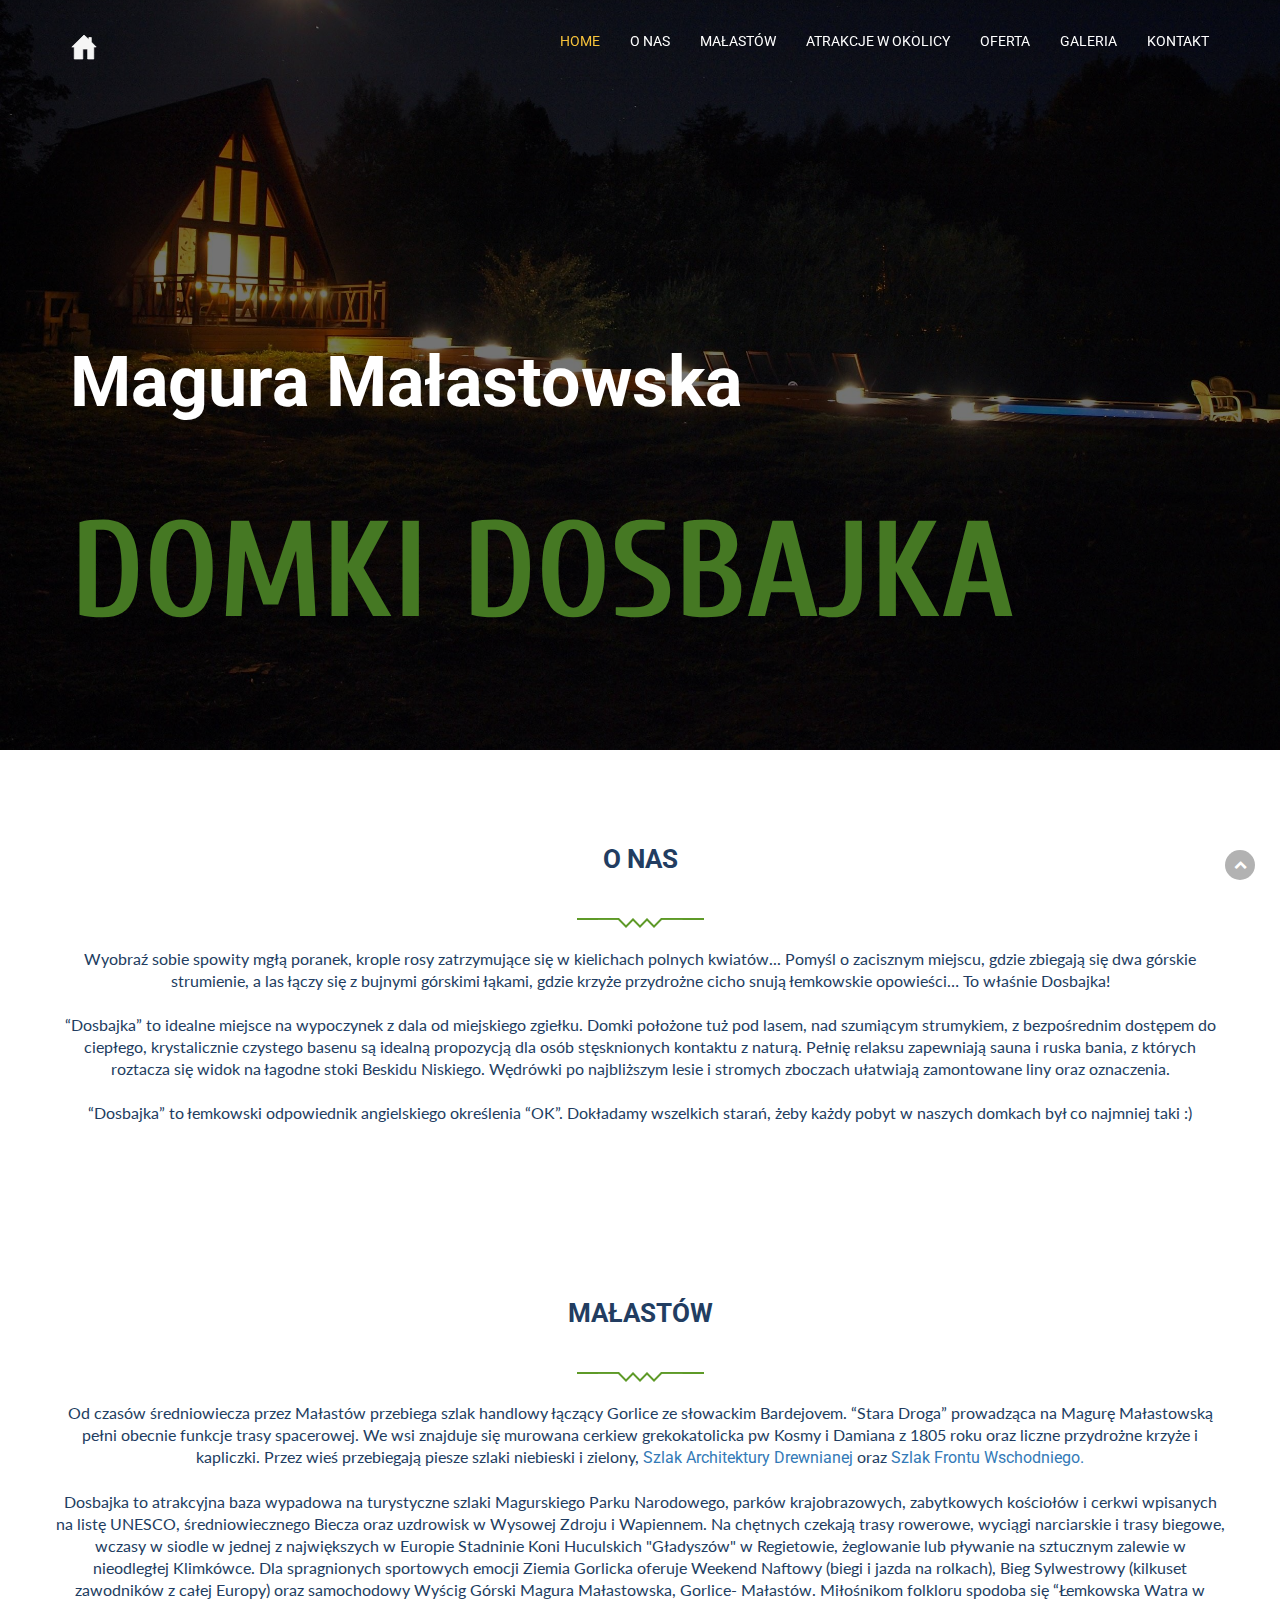
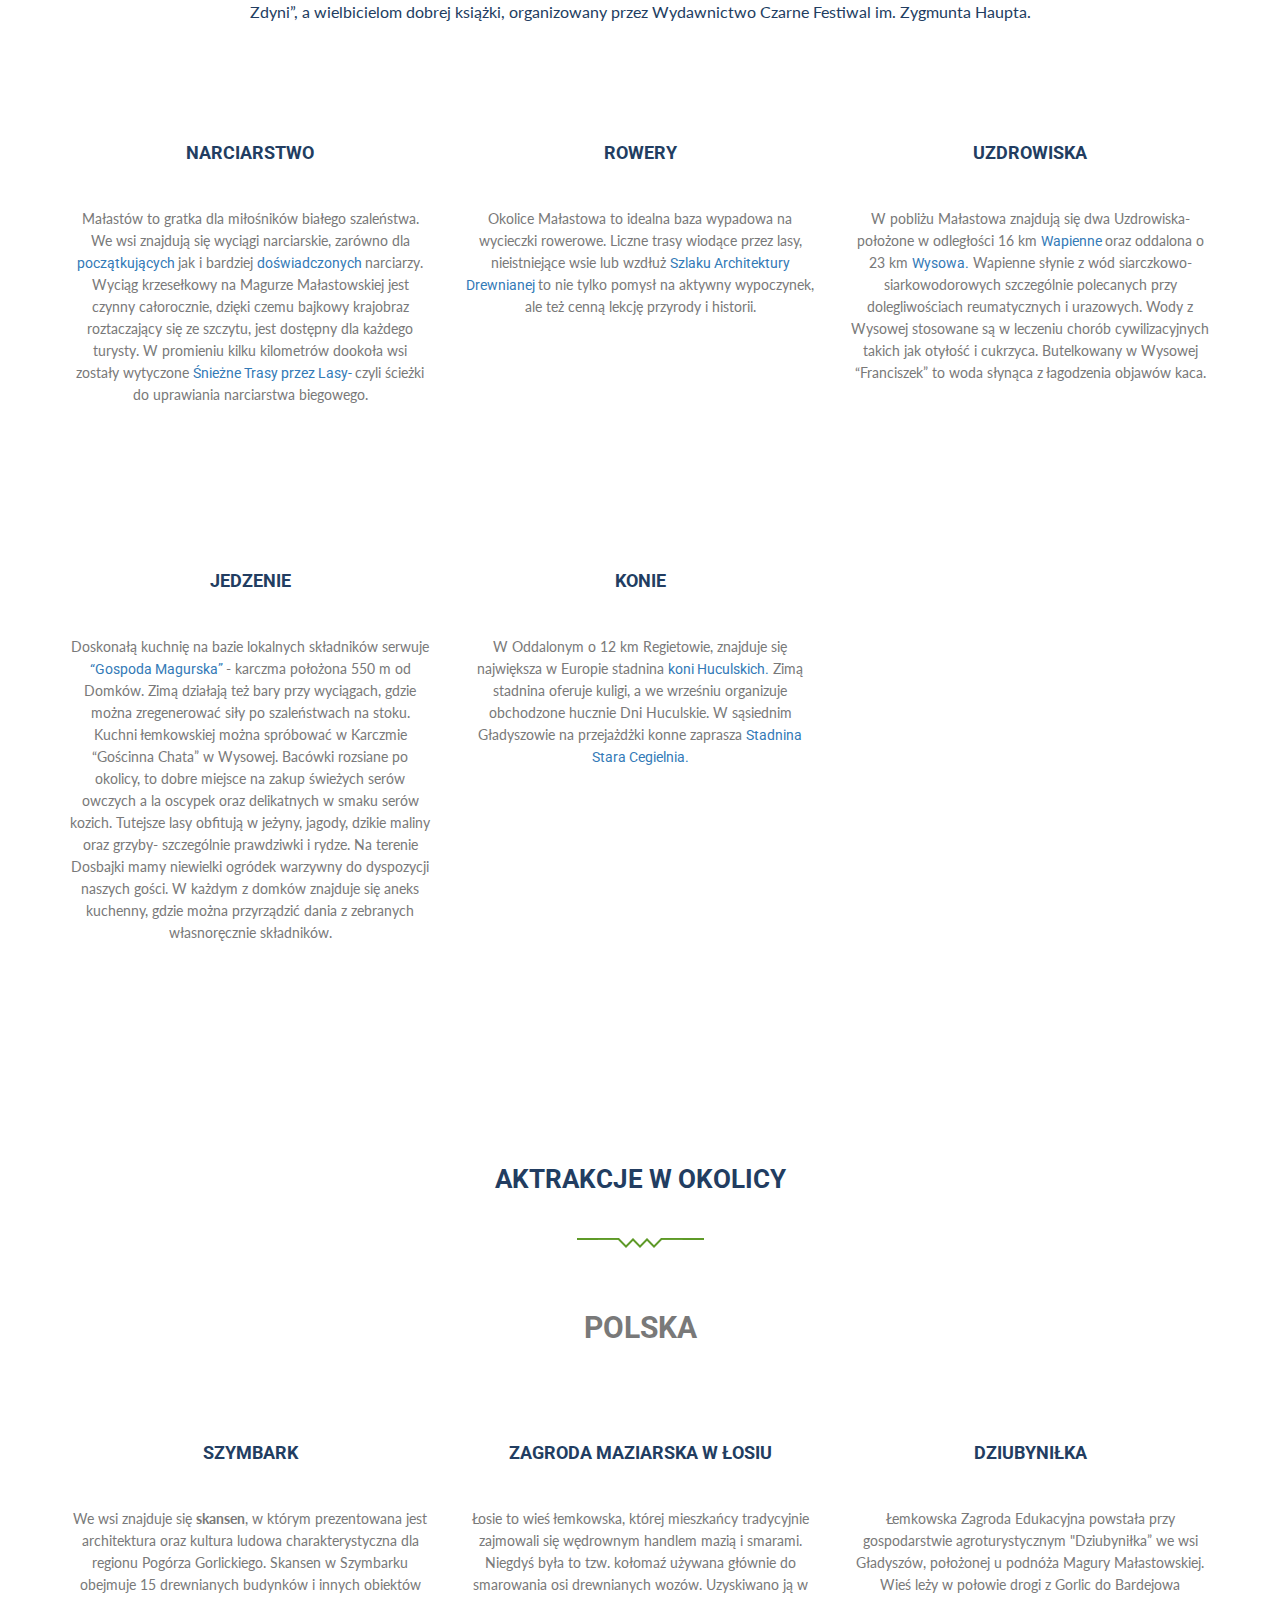
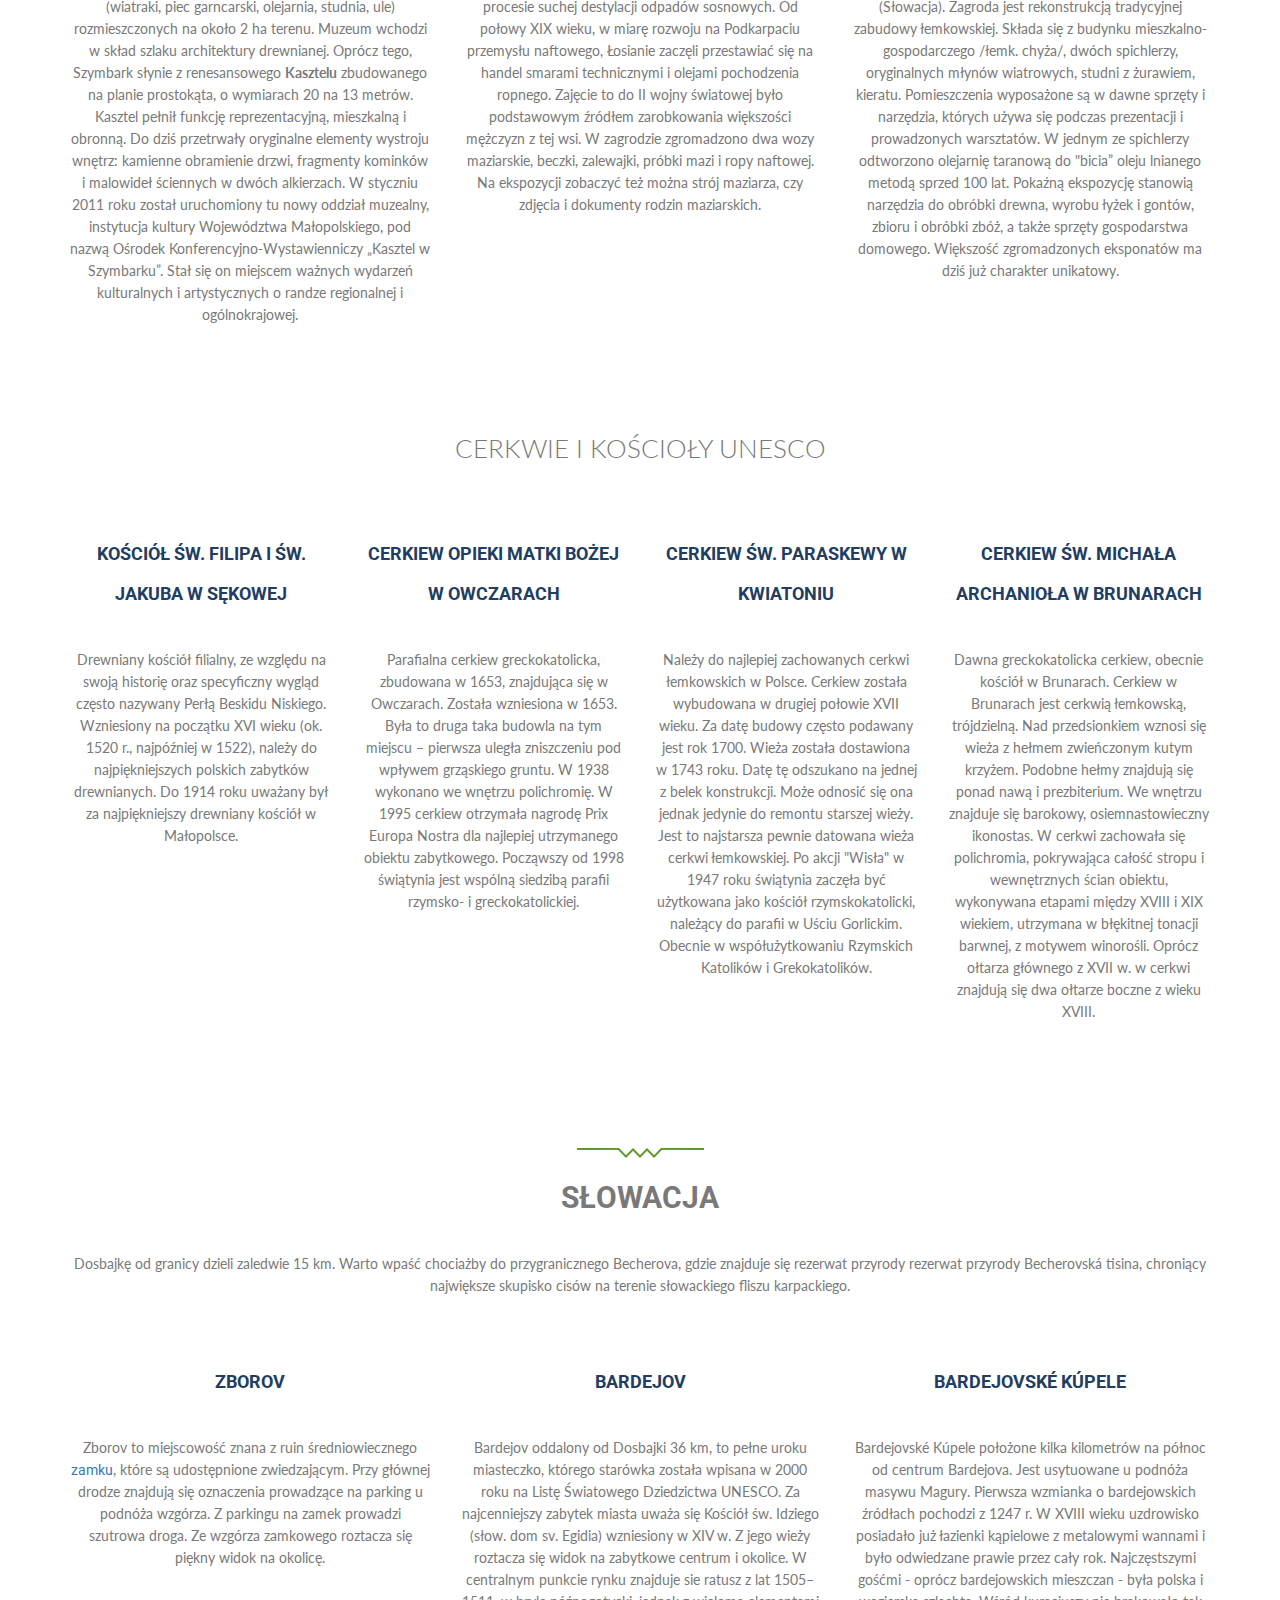
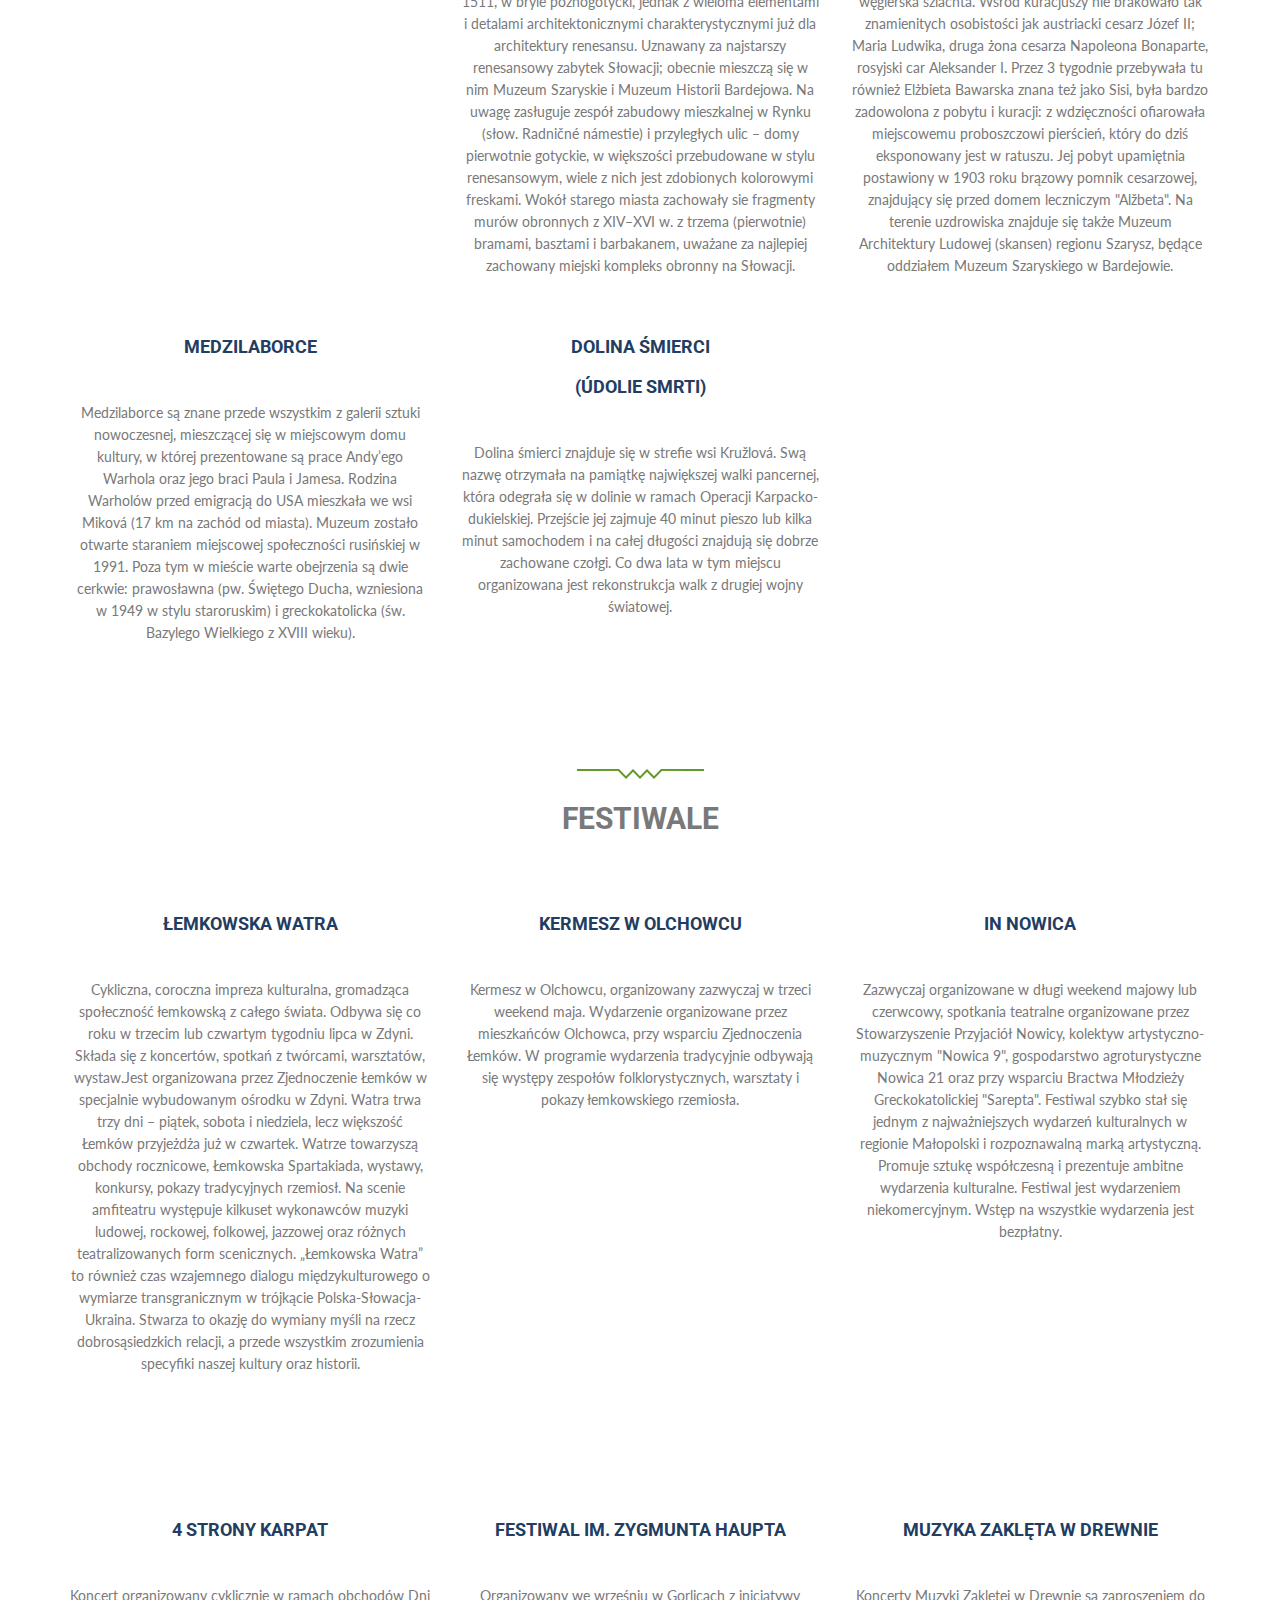
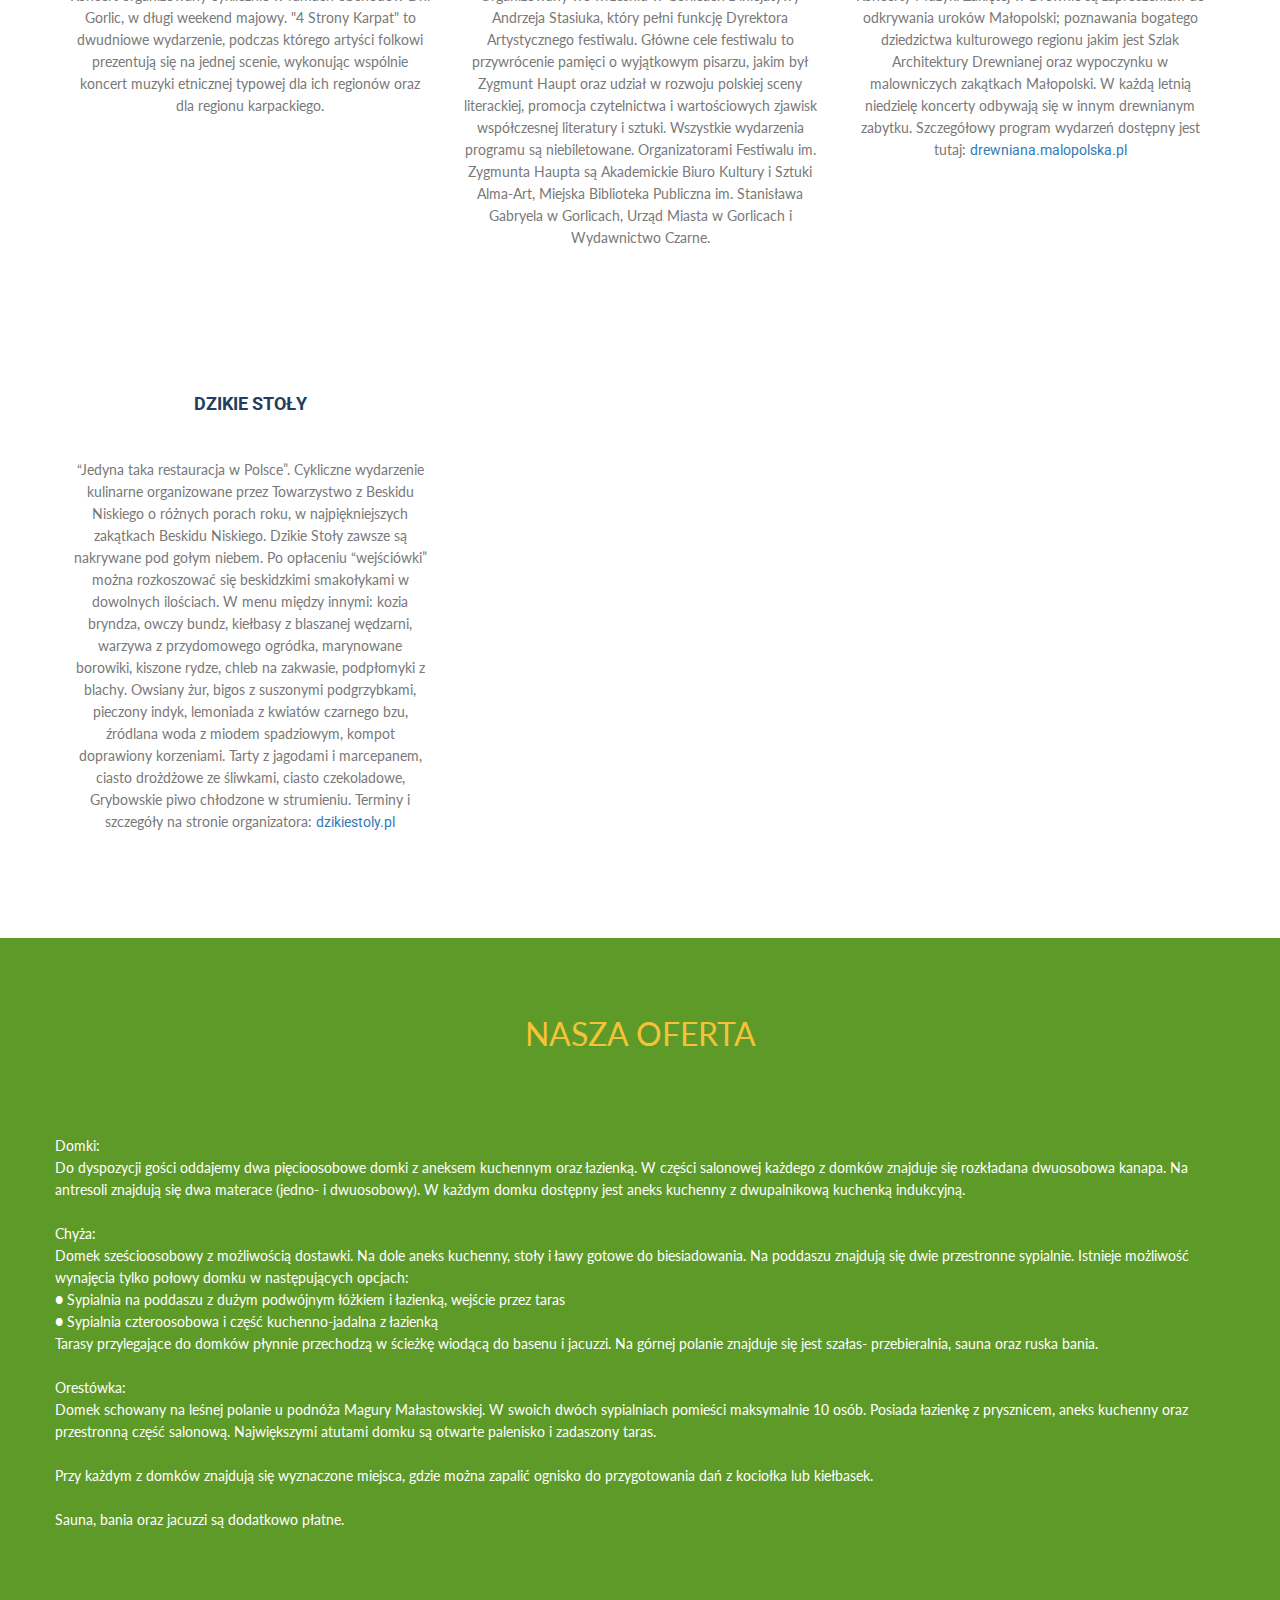
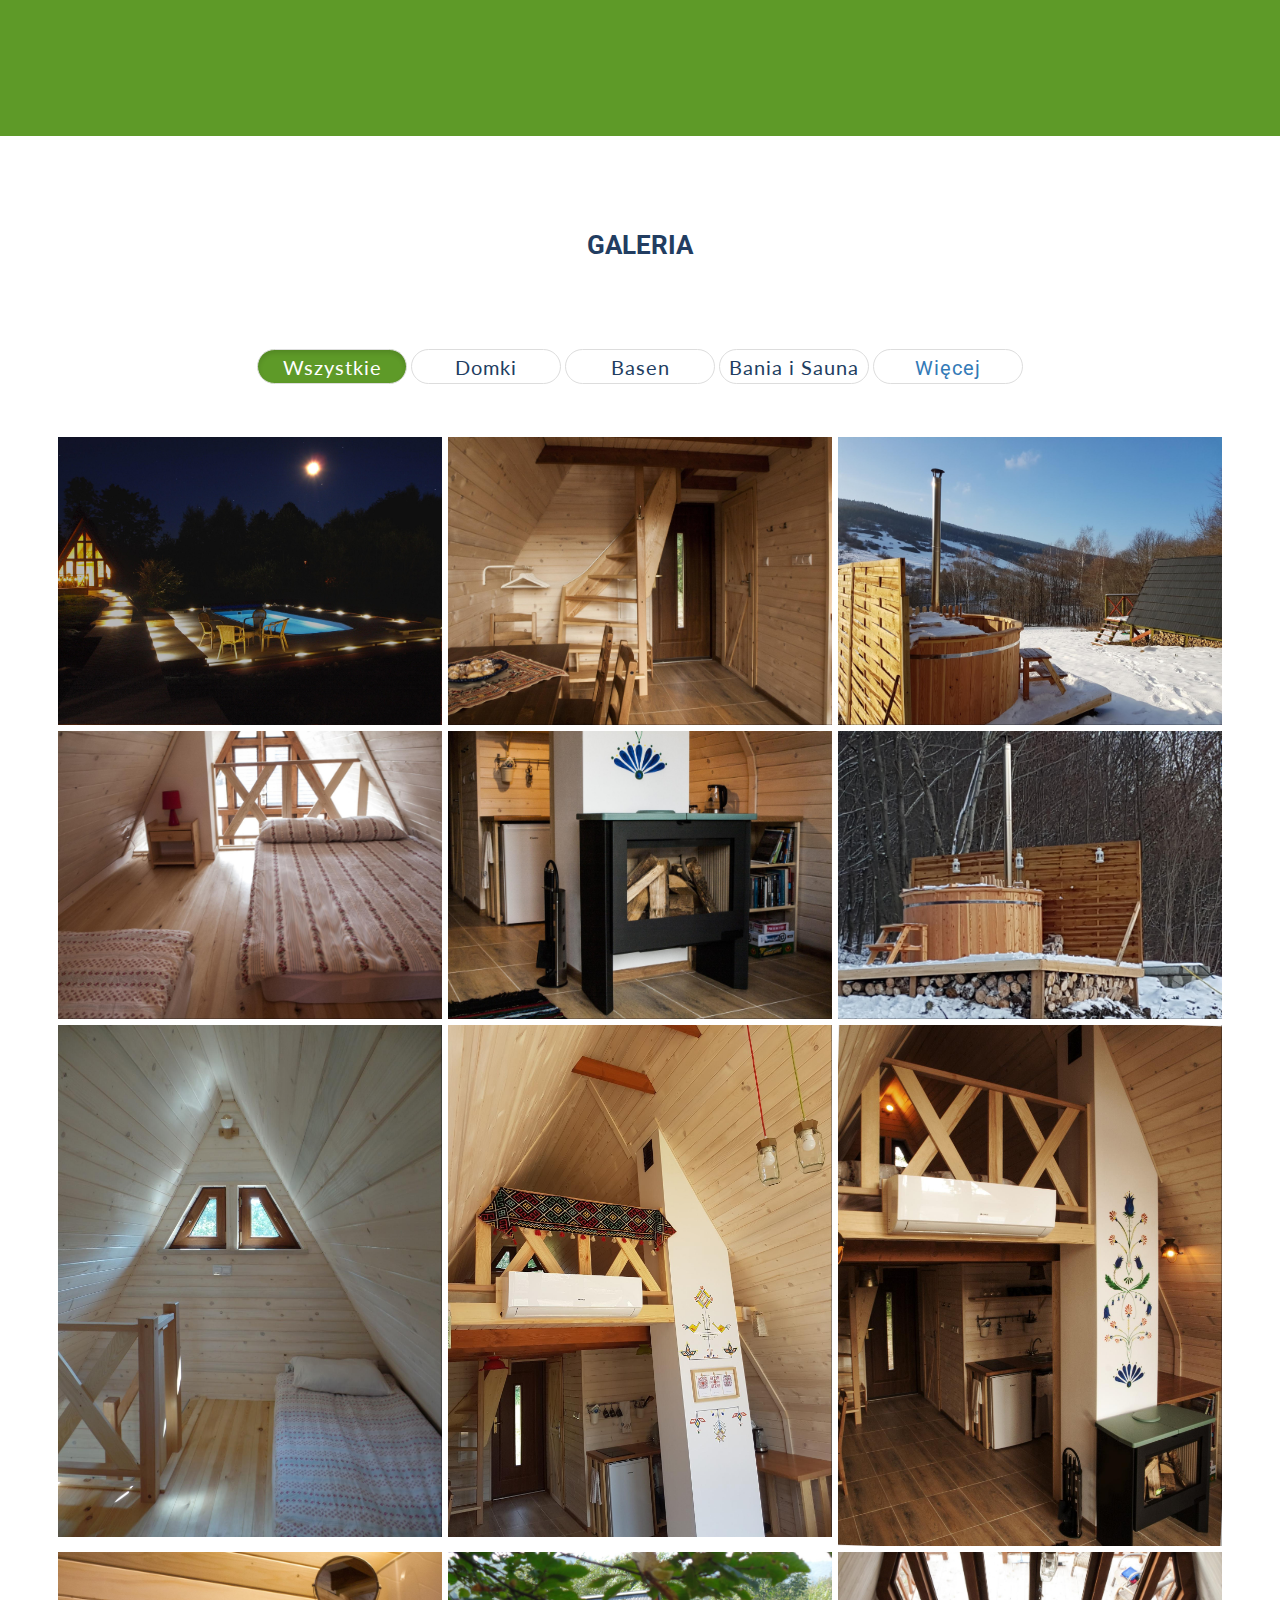
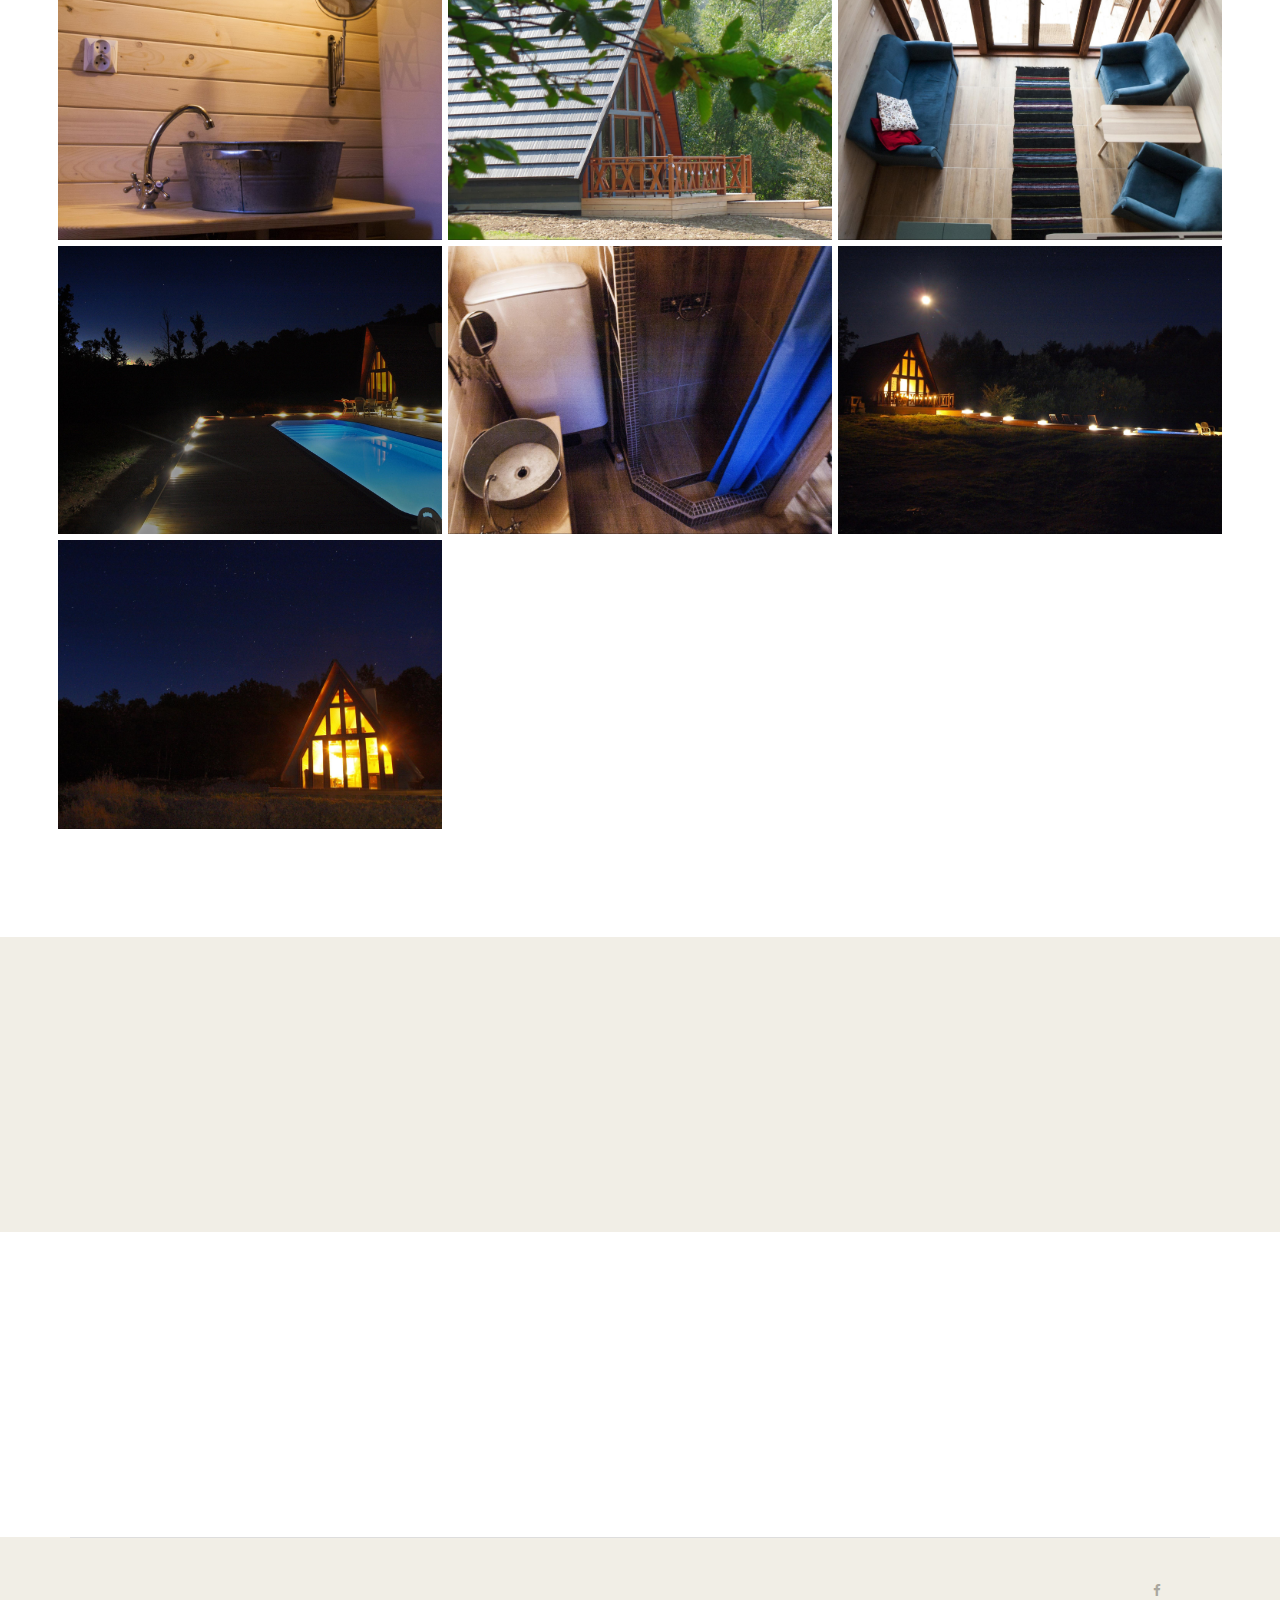
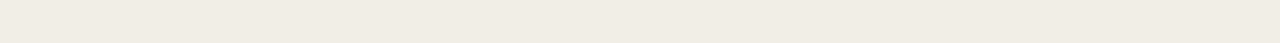
==== index.html @ 0b1b7cdc "add Malastow card and atrakcje" ====
<!doctype html>
<!--[if lt IE 7]>
<html class="no-js lt-ie9 lt-ie8 lt-ie7" lang="pl"> <![endif]-->
<!--[if IE 7]>
<html class="no-js lt-ie9 lt-ie8" lang="pl"> <![endif]-->
<!--[if IE 8]>
<html class="no-js lt-ie9" lang="pl"> <![endif]-->
<!--[if gt IE 8]><!-->
<html class="no-js" lang="pl"> <!--<![endif]-->
<head>
    <meta charset="utf-8">
    <meta http-equiv="X-UA-Compatible" content="IE=edge,chrome=1">
    <title>Domki Dosbajka</title>
    <meta name="description"
          content="Szukasz spokojnego, pięknego miejsca na wypoczynek w Beskidzie Niskim? Zapraszamy do Małastowa. Oferyjemy wiele aktrakcji: sauna, basen, ruska bania. Niedaleko dwa wyciągi narciarskie i wiele wiecej... Sprawdz nas.">
    <meta name="keywords"
          content="domki, wynajem, beskid niski, dosbajka, pokoje do wynajęcia, basen, sauna, ruska bania, Małastów ">
    <meta name="viewport" content="width=device-width, initial-scale=1">

    <!--Google fonts Link-->
    <link href="https://fonts.googleapis.com/css?family=Lato" rel="stylesheet">
    <link href="https://fonts.googleapis.com/css?family=Roboto:300,400,400i,500,500i,700,700i" rel="stylesheet">
    <link href="https://fonts.googleapis.com/css?family=Cuprum:700" rel="stylesheet">

    <link rel="stylesheet" href="assets/css/skills/progressbar.css">
    <link rel="stylesheet" href="assets/css/skills/style.css">
    <link rel="stylesheet" href="assets/css/fonticons.css">
    <link rel="stylesheet" href="assets/css/font-awesome.min.css">
    <link rel="stylesheet" href="assets/css/bootstrap.min.css">

    <link rel="shortcut icon" type="image/x-icon" href="assets/images/icons/ico.jpg"/>
    <!--For Plugins external css-->
    <link rel="stylesheet" href="assets/css/teamslide.css"/>
    <link rel="stylesheet" href="assets/css/plugins.css"/>

    <!--Theme custom css -->
    <link rel="stylesheet" href="assets/css/style.css">

    <!--Theme Responsive css-->
    <link rel="stylesheet" href="assets/css/responsive.css"/>

    <script src="assets/js/vendor/modernizr-2.8.3-respond-1.4.2.min.js"></script>


</head>
<body data-spy="scroll" data-target=".navbar-collapse">
<!--[if lt IE 8]>
<p class="browserupgrade">You are using an <strong>outdated</strong> browser. Please <a href="http://browsehappy.com/">upgrade
    your browser</a> to improve your experience.</p>
<![endif]-->

<header id="main_menu" class="header navbar-fixed-top">
    <div class="main_menu_bg">
        <div class="container">
            <div class="row">
                <div class="nave_menu">
                    <nav class="navbar navbar-default" id="navmenu">
                        <div class="container-fluid">
                            <!-- Brand and toggle get grouped for better mobile display -->
                            <div class="navbar-header">
                                <button type="button" class="navbar-toggle collapsed" data-toggle="collapse"
                                        data-target="#bs-example-navbar-collapse-1" aria-expanded="false">
                                    <span class="sr-only">Toggle navigation</span>
                                    <span class="icon-bar"></span>
                                    <span class="icon-bar"></span>
                                    <span class="icon-bar"></span>
                                </button>
                                <a class="navbar-brand" href="#home">
                                    <img height="32" src="assets/images/Home_Icon.svg"/>
                                </a>
                            </div>

                            <!-- Collect the nav links, forms, and other content for toggling -->


                            <div class="collapse navbar-collapse" id="bs-example-navbar-collapse-1">

                                <ul class="nav navbar-nav navbar-right">
                                    <li><a href="#home">Home</a></li>
                                    <li><a href="#team">O nas</a></li>
                                    <li><a href="#malastow">Małastów</a></li>
                                    <li><a href="#service">Atrakcje w okolicy</a></li>
                                    <li><a href="#choose"> Oferta</a></li>
                                    <li><a href="#portfolio">Galeria</a></li>
                                    <li><a href="#contact">Kontakt</a></li>

                                </ul>


                            </div>

                        </div>
                    </nav>
                </div>
            </div>

        </div>

    </div>
</header> <!--End of header -->


<section id="home" class="home">
    <div class="overlay">
        <div class="container">
            <div class="row">
                <div class="col-sm-12 ">

                    <div class="single_home_slider">
                        <div class="main_home wow fadeInUp" data-wow-duration="700ms">
                            <h1><br>Magura Małastowska</h1>
                            <div class="subtitle">Domki&nbsp;</div>
                            <div class="subtitle"> Dosbajka</div>
                        </div>
                    </div>

                </div>
            </div>
        </div>
    </div>
</section>


<section id="team" class="team">
    <div class="container">
        <div class="row">
            <div class="main_team sections">
                <div class="head_title text-center">
                    <h2>O nas</h2>
                    <div class="separator"></div>
                    <p>Wyobraź sobie spowity mgłą poranek, krople rosy zatrzymujące się w kielichach polnych kwiatów...
                        Pomyśl o zacisznym miejscu, gdzie zbiegają się dwa górskie strumienie, a las łączy się z bujnymi
                        górskimi łąkami, gdzie krzyże przydrożne cicho snują łemkowskie opowieści… To właśnie Dosbajka!
                        <br>
                        <br>
                        “Dosbajka” to idealne miejsce na wypoczynek z dala od miejskiego zgiełku. Domki położone tuż pod
                        lasem, nad szumiącym strumykiem, z bezpośrednim dostępem do ciepłego, krystalicznie czystego
                        basenu
                        są idealną propozycją dla osób stęsknionych kontaktu z naturą. Pełnię relaksu zapewniają sauna i
                        ruska bania, z których roztacza się widok na łagodne stoki Beskidu Niskiego. Wędrówki po
                        najbliższym
                        lesie i stromych zboczach ułatwiają zamontowane liny oraz oznaczenia.
                        <br>
                        <br>
                        “Dosbajka” to łemkowski odpowiednik angielskiego określenia “OK”. Dokładamy wszelkich
                        starań, żeby każdy pobyt w naszych domkach był co najmniej taki :) </p>

                </div>

                <!--
                <div class="col-sm-12">
                    <div class="row">
                        <div class="main_team_content">
                            <div class="single_team">
                                <div class="col-sm-3 col-xs-6">
                                    <div class="single_item">
                                        <img src="assets/images/onas/1.jpg" alt="" />
                                    </div>
                                </div>
                                <div class="col-sm-3 col-xs-6">
                                    <div class="single_item">
                                        <img src="assets/images/onas/4.jpg" alt="" />

                                    </div>
                                </div>
                                <div class="col-sm-3 col-xs-6">
                                    <div class="single_item">
                                        <img src="assets/images/onas/6.jpg" alt="" />

                                    </div>
                                </div>
                                <div class="col-sm-3 col-xs-6">
                                    <div class="single_item">
                                        <img src="assets/images/onas/8.jpg" alt="" />
                                    </div>
                                </div>
                            </div>
                            <div class="single_team">
                                <div class="col-sm-3 col-xs-6">
                                    <div class="single_item">
                                        <img src="assets/images/onas/2.jpg" alt="" />
                                    </div>
                                </div>
                                <div class="col-sm-3 col-xs-6">
                                    <div class="single_item">
                                        <img src="assets/images/onas/3.jpg" alt="" />

                                    </div>
                                </div>
                                <div class="col-sm-3 col-xs-6">
                                    <div class="single_item">
                                        <img src="assets/images/onas/7.jpg" alt="" />

                                    </div>
                                </div>
                                <div class="col-sm-3 col-xs-6">
                                    <div class="single_item">
                                        <img src="assets/images/onas/5.jpg" alt="" />

                                    </div>
                                </div>
                            </div>

                        </div>
                    </div>
                </div>
            -->
            </div>
        </div>
    </div>

</section>


<section id="malastow" class="service">
    <div class="container">
        <div class="row">
            <div class="service_border_raund text-center"></div>
            <div class="main_service_area sections text-center">
                <div class="head_title text-center">
                    <h2>Małastów</h2>
                    <div class="separator"></div>

                    <p>
                        Od czasów średniowiecza przez Małastów przebiega szlak handlowy łączący Gorlice ze
                        słowackim Bardejovem. “Stara Droga” prowadząca na Magurę Małastowską pełni obecnie
                        funkcje trasy spacerowej. We wsi znajduje się murowana cerkiew grekokatolicka pw Kosmy i
                        Damiana z 1805 roku oraz liczne przydrożne krzyże i kapliczki. Przez wieś przebiegają piesze
                        szlaki niebieski i zielony,
                        <a href="http://www.drewniana.malopolska.pl/?page=obiekty" target="_blank"> Szlak Architektury
                            Drewnianej </a>
                        oraz
                        <a href="http://www.visitmalopolska.pl/szlakpierwszejwojny/Strony/gorlice-okolice-33.aspx"
                           target="_blank"> Szlak Frontu Wschodniego. </a>
                        <br>
                        <br>
                        Dosbajka to atrakcyjna baza wypadowa na turystyczne szlaki Magurskiego Parku Narodowego,
                        parków krajobrazowych, zabytkowych kościołów i cerkwi wpisanych na listę UNESCO,
                        średniowiecznego Biecza oraz uzdrowisk w Wysowej Zdroju i Wapiennem. Na chętnych czekają
                        trasy rowerowe, wyciągi narciarskie i trasy biegowe, wczasy w siodle w jednej z największych w
                        Europie Stadninie Koni Huculskich &quot;Gładyszów&quot; w Regietowie, żeglowanie lub pływanie na
                        sztucznym zalewie w nieodległej Klimkówce. Dla spragnionych sportowych emocji Ziemia
                        Gorlicka oferuje Weekend Naftowy (biegi i jazda na rolkach), Bieg Sylwestrowy (kilkuset
                        zawodników z całej Europy) oraz samochodowy Wyścig Górski Magura Małastowska, Gorlice-
                        Małastów. Miłośnikom folkloru spodoba się “Łemkowska Watra w Zdyni”, a wielbicielom dobrej
                        książki, organizowany przez Wydawnictwo Czarne Festiwal im. Zygmunta Haupta.

                    </p>

                </div>

                <div class="col-sm-4">
                    <!--
                    <img src="assets/images/atrakcje/stok" height="100%" alt="" />
                    -->

                    <div class="single_service">
                        <div class="single_service_icon">
                        </div>

                        <h3>Narciarstwo</h3>
                        <p>
                            Małastów to gratka dla miłośników białego szaleństwa. We wsi znajdują się wyciągi
                            narciarskie,
                            zarówno dla
                            <a href="http://www.osir.gorlice.pl/nasze-obiekty/wyciag-narciarski" target="_blank">
                                początkujących </a>
                            jak i bardziej
                            <a href="http://www.skiparkmagura.eu/" target="_blank"> doświadczonych </a>
                            narciarzy. Wyciąg krzesełkowy na
                            Magurze Małastowskiej jest czynny całorocznie, dzięki czemu bajkowy krajobraz roztaczający
                            się ze szczytu, jest dostępny dla każdego turysty. W promieniu kilku kilometrów dookoła wsi
                            zostały wytyczone
                            <a href="http://www.snieznetrasy.pl/" target="_blank"> Śnieżne Trasy przez Lasy- </a>
                            czyli ścieżki do uprawiania narciarstwa biegowego.
                        </p>


                    </div>
                </div>

                <div class="col-sm-4">
                    <!--
                    <img src="assets/images/atrakcje/stok" height="100%" alt="" />
                    -->
                    <div class="single_service">
                        <div class="single_service_icon">
                        </div>

                        <h3>Rowery</h3>
                        <p>
                            Okolice Małastowa to idealna baza wypadowa na wycieczki rowerowe. Liczne trasy wiodące przez
                            lasy,
                            nieistniejące wsie lub wzdłuż
                            <a href="http://www.drewniana.malopolska.pl" target="_blank"> Szlaku Architektury
                                Drewnianej </a>
                            to nie tylko pomysł na aktywny wypoczynek,
                            ale też cenną lekcję przyrody i historii.

                        </p>
                    </div>
                </div>

                <div class="col-sm-4">
                    <!--
                    <img src="assets/images/atrakcje/stok" height="100%" alt="" />
                    -->

                    <div class="single_service">
                        <div class="single_service_icon">
                        </div>

                        <h3>Uzdrowiska</h3>
                        <p>
                            W pobliżu Małastowa znajdują się dwa Uzdrowiska- położone w odległości 16 km
                            <a href="http://www.wapienne.pl/pl" target="_blank"> Wapienne </a>
                            oraz oddalona o 23 km
                            <a href="https://www.uzdrowisko-wysowa.pl/" target="_blank"> Wysowa.</a>
                            Wapienne słynie z wód siarczkowo- siarkowodorowych
                            szczególnie polecanych przy dolegliwościach reumatycznych i urazowych. Wody z Wysowej
                            stosowane są w leczeniu chorób cywilizacyjnych takich jak otyłość i cukrzyca.
                            Butelkowany w Wysowej “Franciszek” to woda słynąca z łagodzenia objawów kaca.

                        </p>
                    </div>
                </div>
            </div>
        </div>

        <div class="row">
            <div class="service_border_raund text-center"></div>
            <div class="main_service_area sections text-center">

                <div class="col-sm-4">
                    <!--
                    <img src="assets/images/atrakcje/stok" height="100%" alt="" />
                    -->

                    <div class="single_service">
                        <div class="single_service_icon">
                        </div>

                        <h3>Jedzenie</h3>
                        <p>

                            Doskonałą kuchnię na bazie lokalnych składników serwuje
                            <a href="http://gospoda-magurska.pl/" target="_blank"> “Gospoda Magurska” </a>
                            - karczma
                            położona 550 m od Domków. Zimą działają też bary przy wyciągach, gdzie można
                            zregenerować siły po szaleństwach na stoku. Kuchni łemkowskiej można spróbować w
                            Karczmie “Gościnna Chata” w Wysowej. Bacówki rozsiane po okolicy, to dobre miejsce na
                            zakup świeżych serów owczych a la oscypek oraz delikatnych w smaku serów kozich. Tutejsze
                            lasy obfitują w jeżyny, jagody, dzikie maliny oraz grzyby- szczególnie prawdziwki i rydze.
                            Na
                            terenie Dosbajki mamy niewielki ogródek warzywny do dyspozycji naszych gości. W każdym z
                            domków znajduje się aneks kuchenny, gdzie można przyrządzić dania z zebranych
                            własnoręcznie składników.
                        </p>


                    </div>
                </div>

                <div class="col-sm-4">
                    <!--
                    <img src="assets/images/atrakcje/stok" height="100%" alt="" />
                    -->
                    <div class="single_service">
                        <div class="single_service_icon">
                        </div>

                        <h3>Konie</h3>
                        <p>

                            W Oddalonym o 12 km Regietowie, znajduje się największa w Europie stadnina
                            <a href="http://www.huculy.com.pl/pl/52786/0/O_NAS-KONTAKT.html" target="_blank"> koni
                                Huculskich.</a>
                            Zimą stadnina oferuje kuligi, a
                            we wrześniu organizuje obchodzone hucznie Dni Huculskie. W sąsiednim Gładyszowie na
                            przejażdżki konne zaprasza
                            <a href="http://www.kario.com.pl" target="_blank"> Stadnina Stara Cegielnia.</a>

                        </p>
                    </div>
                </div>
            </div>

            <div class="row">
                <div class="service_border_raund text-center"></div>
                <div class="main_service_area sections text-center">

                    <div class="col-sm-4">
                        <!--
                        <img src="assets/images/atrakcje/stok" height="100%" alt="" />
                        -->
                    </div>
                </div>
            </div>

        </div>
    </div>
</section>


<section id="service" class="service">
    <div class="container">
        <div class="row">
            <div class="service_border_raund text-center"></div>
            <div class="main_service_area sections text-center">
                <div class="head_title text-center">
                    <h2>Aktrakcje w okolicy</h2>
                    <div class="separator"></div>

                </div>
                <h3> Polska </h3>

                <div class="col-sm-4">
                    <!--
                    <img src="assets/images/atrakcje/stok" height="100%" alt="" />
                    -->

                    <div class="single_service">
                        <div class="single_service_icon">
                        </div>

                        <h3>Szymbark</h3>
                        <p>
                            We wsi znajduje się <b>skansen</b>, w którym prezentowana jest architektura oraz kultura
                            ludowa
                            charakterystyczna dla regionu Pogórza Gorlickiego. Skansen w Szymbarku obejmuje 15
                            drewnianych budynków i innych obiektów (wiatraki, piec garncarski, olejarnia, studnia, ule)
                            rozmieszczonych na około 2 ha terenu. Muzeum wchodzi w skład szlaku architektury drewnianej.
                            Oprócz tego, Szymbark słynie z renesansowego <b>Kasztelu</b> zbudowanego na planie
                            prostokąta, o
                            wymiarach 20 na 13 metrów. Kasztel pełnił funkcję reprezentacyjną, mieszkalną i obronną.
                            Do dziś przetrwały oryginalne elementy wystroju wnętrz: kamienne obramienie drzwi,
                            fragmenty kominków i malowideł ściennych w dwóch alkierzach. W styczniu 2011 roku został
                            uruchomiony tu nowy oddział muzealny, instytucja kultury Województwa Małopolskiego, pod
                            nazwą Ośrodek Konferencyjno-Wystawienniczy „Kasztel w Szymbarku”. Stał się on miejscem
                            ważnych wydarzeń kulturalnych i artystycznych o randze regionalnej i ogólnokrajowej.
                        </p>

                    </div>
                </div>

                <div class="col-sm-4">
                    <!--
                    <img src="assets/images/atrakcje/stok" height="100%" alt="" />
                    -->
                    <div class="single_service">
                        <div class="single_service_icon">
                        </div>

                        <h3>Zagroda Maziarska w Łosiu </h3>
                        <p>
                            Łosie to wieś łemkowska, której mieszkańcy tradycyjnie zajmowali się wędrownym handlem
                            mazią i smarami. Niegdyś była to tzw. kołomaź używana głównie do smarowania osi drewnianych
                            wozów. Uzyskiwano ją w procesie suchej destylacji odpadów sosnowych. Od połowy XIX wieku,
                            w miarę rozwoju na Podkarpaciu przemysłu naftowego, Łosianie zaczęli przestawiać się na
                            handel smarami technicznymi i olejami pochodzenia ropnego. Zajęcie to do II wojny światowej
                            było podstawowym źródłem zarobkowania większości mężczyzn z tej wsi. W zagrodzie
                            zgromadzono dwa wozy maziarskie, beczki, zalewajki, próbki mazi i ropy naftowej.
                            Na ekspozycji zobaczyć też można strój maziarza, czy zdjęcia i dokumenty rodzin maziarskich.

                        </p>
                    </div>
                </div>

                <div class="col-sm-4">
                    <!--
                    <img src="assets/images/atrakcje/stok" height="100%" alt="" />
                    -->

                    <div class="single_service">
                        <div class="single_service_icon">
                        </div>

                        <h3>Dziubyniłka</h3>
                        <p>
                            Łemkowska Zagroda Edukacyjna powstała przy gospodarstwie agroturystycznym
                            "Dziubyniłka” we wsi Gładyszów, położonej u podnóża Magury Małastowskiej. Wieś leży
                            w połowie drogi z Gorlic do Bardejowa (Słowacja). Zagroda jest rekonstrukcją
                            tradycyjnej zabudowy łemkowskiej. Składa się z budynku mieszkalno- gospodarczego
                            /łemk. chyża/, dwóch spichlerzy, oryginalnych młynów wiatrowych, studni z
                            żurawiem, kieratu. Pomieszczenia wyposażone są w dawne sprzęty i narzędzia,
                            których używa się podczas prezentacji i prowadzonych warsztatów. W jednym
                            ze spichlerzy odtworzono olejarnię taranową do "bicia” oleju lnianego metodą
                            sprzed 100 lat. Pokaźną ekspozycję stanowią narzędzia do obróbki drewna, wyrobu
                            łyżek i gontów, zbioru i obróbki zbóż, a także sprzęty gospodarstwa domowego.
                            Większość zgromadzonych eksponatów ma dziś już charakter unikatowy.
                        </p>
                    </div>
                </div>
            </div>
        </div>

        <div class="row">
            <div class="service_border_raund text-center"></div>
            <div class="main_service_area sections text-center">

                <h4>Cerkwie i kościoły UNESCO</h4>

                <div class="col-sm-3">
                    <!--
                    <img src="assets/images/atrakcje/stok" height="100%" alt="" />
                    -->

                    <div class="single_service">
                        <div class="single_service_icon">
                        </div>

                        <h3>Kościół św. Filipa i św. Jakuba w Sękowej</h3>
                        <p>
                            Drewniany kościół filialny, ze względu na swoją historię oraz specyficzny wygląd często
                            nazywany Perłą Beskidu Niskiego. Wzniesiony na początku XVI wieku (ok. 1520 r.,
                            najpóźniej w 1522), należy do najpiękniejszych polskich zabytków drewnianych.
                            Do 1914 roku uważany był za najpiękniejszy drewniany kościół w Małopolsce.
                        </p>


                    </div>
                </div>

                <div class="col-sm-3">
                    <!--
                    <img src="assets/images/atrakcje/stok" height="100%" alt="" />
                    -->
                    <div class="single_service">
                        <div class="single_service_icon">
                        </div>

                        <h3>Cerkiew Opieki Matki Bożej w Owczarach</h3>
                        <p>
                            Parafialna cerkiew greckokatolicka, zbudowana w 1653, znajdująca się w Owczarach.
                            Została wzniesiona w 1653. Była to druga taka budowla na tym miejscu – pierwsza
                            uległa zniszczeniu pod wpływem grząskiego gruntu. W 1938 wykonano we wnętrzu
                            polichromię. W 1995 cerkiew otrzymała nagrodę Prix Europa Nostra dla najlepiej
                            utrzymanego obiektu zabytkowego. Począwszy od 1998 świątynia jest wspólną siedzibą
                            parafii rzymsko- i greckokatolickiej.
                        </p>
                    </div>
                </div>

                <div class="col-sm-3">
                    <!--
                    <img src="assets/images/atrakcje/stok" height="100%" alt="" />
                    -->
                    <div class="single_service">
                        <div class="single_service_icon">
                        </div>

                        <h3>Cerkiew św. Paraskewy w Kwiatoniu </h3>
                        <p>
                           Należy do najlepiej zachowanych cerkwi łemkowskich w Polsce. Cerkiew została
                            wybudowana w drugiej połowie XVII wieku. Za datę budowy często podawany
                            jest rok 1700. Wieża została dostawiona w 1743 roku. Datę tę odszukano na
                            jednej z belek konstrukcji. Może odnosić się ona jednak jedynie do remontu
                            starszej wieży. Jest to najstarsza pewnie datowana wieża cerkwi łemkowskiej.
                            Po akcji "Wisła" w 1947 roku świątynia zaczęła być użytkowana jako kościół
                            rzymskokatolicki, należący do parafii w Uściu Gorlickim. Obecnie w
                            współużytkowaniu Rzymskich Katolików i Grekokatolików.
                        </p>
                    </div>
                </div>

                <div class="col-sm-3">
                    <!--
                    <img src="assets/images/atrakcje/stok" height="100%" alt="" />
                    -->
                    <div class="single_service">
                        <div class="single_service_icon">
                        </div>

                        <h3>Cerkiew św. Michała Archanioła w Brunarach</h3>
                        <p>
                            Dawna greckokatolicka cerkiew, obecnie kościół w Brunarach. Cerkiew w Brunarach jest
                            cerkwią łemkowską, trójdzielną. Nad przedsionkiem wznosi się wieża z hełmem zwieńczonym
                            kutym krzyżem. Podobne hełmy znajdują się ponad nawą i prezbiterium. We wnętrzu znajduje
                            się barokowy, osiemnastowieczny ikonostas. W cerkwi zachowała się polichromia, pokrywająca
                            całość stropu i wewnętrznych ścian obiektu, wykonywana etapami między XVIII i XIX wiekiem,
                            utrzymana w błękitnej tonacji barwnej, z motywem winorośli. Oprócz ołtarza głównego z XVII
                            w. w cerkwi znajdują się dwa ołtarze boczne z wieku XVIII.
                        </p>
                    </div>
                </div>

            </div>
        </div>

        <div class="row">
            <div class="service_border_raund text-center"></div>
            <div class="main_service_area sections text-center">
                <div class="separator"></div>

                <h3> Słowacja </h3>

                <p>
                    Dosbajkę od granicy dzieli zaledwie 15 km. Warto wpaść chociażby do przygranicznego Becherova,
                    gdzie znajduje się rezerwat przyrody rezerwat przyrody Becherovská tisina, chroniący największe
                    skupisko cisów na terenie słowackiego fliszu karpackiego.
                </p>
                <div class="col-sm-4">
                    <!--
                    <img src="assets/images/atrakcje/stok" height="100%" alt="" />
                    -->

                    <div class="single_service">
                        <div class="single_service_icon">
                        </div>

                        <h3>Zborov</h3>
                        <p>
                            Zborov to miejscowość znana z ruin średniowiecznego
                            <a href="http://www.hradzborov.sk" target="_blank"> zamku</a>,
                            które są udostępnione zwiedzającym. Przy głównej drodze znajdują się
                            oznaczenia prowadzące na parking u podnóża wzgórza. Z parkingu na zamek
                            prowadzi szutrowa droga. Ze wzgórza zamkowego roztacza się piękny widok na okolicę.
                        </p>

                    </div>
                </div>

                <div class="col-sm-4">
                    <!--
                    <img src="assets/images/atrakcje/stok" height="100%" alt="" />
                    -->
                    <div class="single_service">
                        <div class="single_service_icon">
                        </div>

                        <h3>Bardejov</h3>
                        <p>
                            Bardejov oddalony od Dosbajki 36 km, to pełne uroku miasteczko, którego starówka
                            została wpisana w 2000 roku na Listę Światowego Dziedzictwa UNESCO. Za najcenniejszy
                            zabytek miasta uważa się Kościół św. Idziego (słow. dom sv. Egidia) wzniesiony w XIV w.
                            Z jego wieży roztacza się widok na zabytkowe centrum i okolice. W centralnym punkcie
                            rynku znajduje sie ratusz z lat 1505–1511, w bryle późnogotycki, jednak z wieloma
                            elementami i detalami architektonicznymi charakterystycznymi już dla architektury
                            renesansu. Uznawany za najstarszy renesansowy zabytek Słowacji; obecnie mieszczą
                            się w nim Muzeum Szaryskie i Muzeum Historii Bardejowa. Na uwagę zasługuje zespół
                            zabudowy mieszkalnej w Rynku (słow. Radničné námestie) i przyległych ulic – domy
                            pierwotnie gotyckie, w większości przebudowane w stylu renesansowym, wiele z nich
                            jest zdobionych kolorowymi freskami. Wokół starego miasta zachowały sie fragmenty
                            murów obronnych z XIV–XVI w. z trzema (pierwotnie) bramami, basztami i barbakanem,
                            uważane za najlepiej zachowany miejski kompleks obronny na Słowacji.
                        </p>
                    </div>
                </div>

                <div class="col-sm-4">
                    <!--
                    <img src="assets/images/atrakcje/stok" height="100%" alt="" />
                    -->

                    <div class="single_service">
                        <div class="single_service_icon">
                        </div>

                        <h3>Bardejovské Kúpele</h3>
                        <p>
                            Bardejovské Kúpele położone kilka kilometrów na północ od centrum Bardejova.
                            Jest usytuowane u podnóża masywu Magury. Pierwsza wzmianka o bardejowskich
                            źródłach pochodzi z 1247 r. W XVIII wieku uzdrowisko posiadało już łazienki
                            kąpielowe z metalowymi wannami i było odwiedzane prawie przez cały rok.
                            Najczęstszymi gośćmi - oprócz bardejowskich mieszczan - była polska i
                            węgierska szlachta. Wśród kuracjuszy nie brakowało tak znamienitych osobistości
                            jak austriacki cesarz Józef II;  Maria Ludwika, druga żona cesarza Napoleona
                            Bonaparte, rosyjski car Aleksander I. Przez 3 tygodnie przebywała tu również
                            Elżbieta Bawarska znana też jako Sisi, była bardzo zadowolona z pobytu i kuracji:
                            z wdzięczności ofiarowała miejscowemu proboszczowi pierścień, który do dziś
                            eksponowany jest w ratuszu. Jej pobyt upamiętnia postawiony w 1903 roku brązowy
                            pomnik cesarzowej, znajdujący się przed domem leczniczym "Alžbeta". Na terenie
                            uzdrowiska znajduje się także Muzeum Architektury Ludowej (skansen) regionu Szarysz,
                            będące oddziałem Muzeum Szaryskiego w Bardejowie.
                        </p>
                    </div>
                </div>

                <div class="col-sm-4">
                    <!--
                    <img src="assets/images/atrakcje/stok" height="100%" alt="" />
                    -->

                    <div class="single_service">

                        <div class="single_service">
                            <div class="single_service_icon">
                            </div>

                            <h3>Medzilaborce</h3>
                            <p>
                                Medzilaborce są znane przede wszystkim z galerii sztuki nowoczesnej, mieszczącej
                                się w miejscowym domu kultury, w której prezentowane są prace Andy’ego Warhola
                                oraz jego braci Paula i Jamesa. Rodzina Warholów przed emigracją do USA mieszkała
                                we wsi Miková (17 km na zachód od miasta). Muzeum zostało otwarte staraniem
                                miejscowej społeczności rusińskiej w 1991. Poza tym w mieście warte obejrzenia
                                są dwie cerkwie: prawosławna (pw. Świętego Ducha, wzniesiona w 1949 w stylu
                                staroruskim) i greckokatolicka (św. Bazylego Wielkiego z XVIII wieku).
                            </p>
                        </div>
                    </div>
                </div>

                <div class="col-sm-4">
                    <!--
                    <img src="assets/images/atrakcje/stok" height="100%" alt="" />
                    -->

                    <div class="single_service">

                        <div class="single_service">
                            <div class="single_service_icon">
                            </div>

                            <h3>Dolina Śmierci <br>(Údolie smrti)</h3>
                            <p>
                                Dolina śmierci znajduje się w strefie wsi Kružlová. Swą nazwę otrzymała na
                                pamiątkę największej walki pancernej, która odegrała się w dolinie w
                                ramach Operacji Karpacko-dukielskiej. Przejście jej zajmuje 40 minut pieszo
                                lub kilka minut samochodem i na całej długości znajdują się dobrze zachowane
                                czołgi. Co dwa lata w tym miejscu organizowana jest rekonstrukcja walk
                                z drugiej wojny światowej.
                            </p>
                        </div>
                    </div>
                </div>

            </div>
        </div>

        <div class="row">
            <div class="service_border_raund text-center"></div>
            <div class="main_service_area sections text-center">
                <div class="separator"></div>

                <h3> Festiwale </h3>

                <div class="col-sm-4">
                    <!--
                    <img src="assets/images/atrakcje/stok" height="100%" alt="" />
                    -->

                    <div class="single_service">

                        <h3>Łemkowska Watra</h3>
                        <p>
                           Cykliczna, coroczna impreza kulturalna, gromadząca społeczność łemkowską z całego świata.
                            Odbywa się co roku w trzecim lub czwartym tygodniu lipca w Zdyni. Składa się z koncertów,
                            spotkań z twórcami, warsztatów, wystaw.Jest organizowana przez Zjednoczenie Łemków w
                            specjalnie wybudowanym ośrodku w Zdyni. Watra trwa trzy dni – piątek, sobota i niedziela,
                            lecz większość Łemków przyjeżdża już w czwartek. Watrze towarzyszą obchody rocznicowe,
                            Łemkowska Spartakiada, wystawy, konkursy, pokazy tradycyjnych rzemiosł. Na scenie
                            amfiteatru występuje kilkuset wykonawców muzyki ludowej, rockowej, folkowej,
                            jazzowej oraz różnych teatralizowanych form scenicznych. „Łemkowska Watra”
                            to również czas wzajemnego dialogu międzykulturowego o wymiarze transgranicznym w
                            trójkącie Polska-Słowacja-Ukraina. Stwarza to okazję do wymiany myśli na rzecz
                            dobrosąsiedzkich relacji, a przede wszystkim zrozumienia specyfiki naszej kultury
                            oraz historii.
                        </p>

                    </div>
                </div>

                <div class="col-sm-4">
                    <!--
                    <img src="assets/images/atrakcje/stok" height="100%" alt="" />
                    -->
                    <div class="single_service">

                        <h3>Kermesz w Olchowcu</h3>
                        <p>
                            Kermesz w Olchowcu, organizowany zazwyczaj w trzeci weekend maja. Wydarzenie
                            organizowane przez mieszkańców Olchowca, przy wsparciu Zjednoczenia Łemków.
                            W programie wydarzenia tradycyjnie odbywają się występy zespołów folklorystycznych,
                            warsztaty i pokazy łemkowskiego rzemiosła.
                        </p>
                    </div>
                </div>

                <div class="col-sm-4">

                    <div class="single_service">

                        <h3>In Nowica</h3>
                        <p>
                            Zazwyczaj organizowane w długi weekend majowy lub czerwcowy, spotkania
                            teatralne organizowane przez Stowarzyszenie Przyjaciół Nowicy, kolektyw artystyczno-
                            muzycznym &quot;Nowica 9&quot;, gospodarstwo agroturystyczne Nowica 21 oraz przy wsparciu Bractwa
                            Młodzieży Greckokatolickiej &quot;Sarepta&quot;. Festiwal szybko stał się jednym z najważniejszych
                            wydarzeń kulturalnych w regionie Małopolski i rozpoznawalną marką artystyczną. Promuje
                            sztukę współczesną i prezentuje ambitne wydarzenia kulturalne. Festiwal jest wydarzeniem
                            niekomercyjnym. Wstęp na wszystkie wydarzenia jest bezpłatny.
                        </p>
                    </div>
                </div>

            </div>
        </div>

        <div class="row">
            <div class="service_border_raund text-center"></div>
            <div class="main_service_area sections text-center">

                <div class="col-sm-4">
                    <!--
                    <img src="assets/images/atrakcje/stok" height="100%" alt="" />
                    -->

                    <div class="single_service">

                        <div class="single_service">

                            <h3>4 Strony Karpat</h3>
                            <p>
                                Koncert organizowany cyklicznie w ramach obchodów Dni Gorlic,
                                w długi weekend majowy. "4 Strony Karpat" to dwudniowe wydarzenie,
                                podczas którego artyści folkowi prezentują się na jednej scenie, wykonując
                                wspólnie koncert muzyki etnicznej typowej dla ich regionów oraz dla regionu karpackiego.
                            </p>
                        </div>
                    </div>
                </div>

                <div class="col-sm-4">
                    <!--
                    <img src="assets/images/atrakcje/stok" height="100%" alt="" />
                    -->

                    <div class="single_service">

                        <div class="single_service">


                            <h3>Festiwal im. Zygmunta Haupta</h3>
                            <p>
                                Organizowany we wrześniu w Gorlicach z inicjatywy Andrzeja
                                Stasiuka, który pełni funkcję Dyrektora Artystycznego festiwalu. Główne cele
                                festiwalu to przywrócenie pamięci o wyjątkowym pisarzu, jakim był Zygmunt Haupt
                                oraz udział w rozwoju polskiej sceny literackiej, promocja czytelnictwa i wartościowych
                                zjawisk współczesnej literatury i sztuki. Wszystkie wydarzenia programu są
                                niebiletowane. Organizatorami Festiwalu im. Zygmunta Haupta są Akademickie
                                Biuro Kultury i Sztuki Alma-Art, Miejska Biblioteka Publiczna im. Stanisława
                                Gabryela w Gorlicach, Urząd Miasta w Gorlicach i Wydawnictwo Czarne.
                            </p>
                        </div>
                    </div>
                </div>

                <div class="col-sm-4">
                    <!--
                    <img src="assets/images/atrakcje/stok" height="100%" alt="" />
                    -->

                    <div class="single_service">

                        <div class="single_service">

                            <h3>Muzyka Zaklęta w Drewnie</h3>
                            <p>
                                Koncerty Muzyki Zaklętej w Drewnie są zaproszeniem do odkrywania uroków Małopolski;
                                poznawania bogatego dziedzictwa kulturowego regionu jakim jest Szlak Architektury
                                Drewnianej oraz wypoczynku w malowniczych zakątkach Małopolski. W każdą letnią
                                niedzielę koncerty odbywają się w innym drewnianym zabytku. Szczegółowy program
                                wydarzeń dostępny jest tutaj:
                                <a href="http://www.drewniana.malopolska.pl/?page=muzyka" target="_blank"> drewniana.malopolska.pl</a>



                            </p>
                        </div>
                    </div>
                </div>

            </div>
        </div>

        <div class="row">
            <div class="service_border_raund text-center"></div>
            <div class="main_service_area sections text-center">

                <div class="col-sm-4">
                    <!--
                    <img src="assets/images/atrakcje/stok" height="100%" alt="" />
                    -->

                    <div class="single_service">

                        <div class="single_service">

                            <h3>Dzikie Stoły</h3>
                            <p>
                                “Jedyna taka restauracja w Polsce”. Cykliczne wydarzenie kulinarne organizowane przez
                                Towarzystwo z Beskidu Niskiego o różnych porach roku, w najpiękniejszych zakątkach
                                Beskidu Niskiego. Dzikie Stoły zawsze są nakrywane pod gołym niebem. Po opłaceniu
                                “wejściówki” można rozkoszować się beskidzkimi smakołykami w dowolnych ilościach.
                                W menu między innymi: kozia bryndza, owczy bundz, kiełbasy z blaszanej wędzarni,
                                warzywa z przydomowego ogródka, marynowane borowiki, kiszone rydze, chleb na zakwasie,
                                podpłomyki z blachy. Owsiany żur, bigos z suszonymi podgrzybkami, pieczony indyk,
                                lemoniada z kwiatów czarnego bzu, źródlana woda z miodem spadziowym, kompot doprawiony
                                korzeniami. Tarty z jagodami i marcepanem,  ciasto drożdżowe ze śliwkami,
                                ciasto czekoladowe, Grybowskie piwo chłodzone w strumieniu. Terminy i szczegóły
                                na stronie organizatora:
                                <a href="http://www.dzikiestoly.pl/" target="_blank"> dzikiestoly.pl</a>


                            </p>
                        </div>
                    </div>
                </div>

            </div>
        </div>

    </div>

    </div>
    </div>
</section>

<section id="choose" class="choose greenbackground">
    <div class="container">
        <div class="row">
            <div class="main_choose_area sections text-center">
                <div class="lesson_title">
                    <p style="font-size: xx-large">Nasza Oferta</p>
                </div>
                <div class="main_choose_content">
                    <div class="single_choose_content">
                        <p>

                            Domki:
                            <br>
                            Do dyspozycji gości oddajemy dwa pięcioosobowe domki z aneksem kuchennym oraz łazienką.
                            W części salonowej każdego z domków znajduje się rozkładana dwuosobowa kanapa. Na
                            antresoli znajdują się dwa materace (jedno- i dwuosobowy). W każdym domku dostępny jest
                            aneks kuchenny z dwupalnikową kuchenką indukcyjną.
                            <br>
                            <br>
                            Chyża:
                            <br>
                            Domek sześcioosobowy z możliwością dostawki. Na dole aneks kuchenny, stoły i ławy gotowe
                            do biesiadowania. Na poddaszu znajdują się dwie przestronne sypialnie. Istnieje możliwość
                            wynajęcia tylko połowy domku w następujących opcjach:

                            <br>
                            ● Sypialnia na poddaszu z dużym podwójnym łóżkiem i łazienką, wejście przez taras
                            <br>
                            ● Sypialnia czteroosobowa i część kuchenno-jadalna z łazienką
                            <br>
                            Tarasy przylegające do domków płynnie przechodzą w ścieżkę wiodącą do basenu i jacuzzi. Na
                            górnej polanie znajduje się jest szałas- przebieralnia, sauna oraz ruska bania.
                            <br>
                            <br>
                            Orestówka:
                            <br>
                            Domek schowany na leśnej polanie u podnóża Magury Małastowskiej. W swoich dwóch
                            sypialniach pomieści maksymalnie 10 osób. Posiada łazienkę z prysznicem, aneks kuchenny oraz
                            przestronną część salonową. Największymi atutami domku są otwarte palenisko i
                            zadaszony taras.
                            <br>
                            <br>
                            Przy każdym z domków znajdują się wyznaczone miejsca, gdzie można zapalić ognisko do
                            przygotowania dań z kociołka lub kiełbasek.
                            <br>
                            <br>
                            Sauna, bania oraz jacuzzi są dodatkowo płatne.

                        </p>
                    </div>
                </div>
            </div>
        </div>
    </div>
</section>


<section id="portfolio" class="portfolio">
    <div class="container">
        <div class="row">
            <div class="main_mix_content text-center sections">
                <div class="head_title">
                    <h2>Galeria</h2>
                </div>
                <div class="main_mix_menu">
                    <ul>
                        <li class="btn btn-primary filter" data-filter="all">Wszystkie</li>
                        <li class="btn btn-primary filter" data-filter=".cat1">Domki</li>
                        <li class="btn btn-primary filter" data-filter=".cat2">Basen</li>
                        <li class="btn btn-primary filter" data-filter=".cat3">Bania i Sauna</li>
                        <li class="btn btn-primary"><a href="gallery/index.html" target="_blank">Więcej</a></li>
                        <!--
                        <li class="btn btn-primary filter" data-filter=".cat4">Okolica</li>
                        -->
                    </ul>
                </div>

                <div id="mixcontent" class="mixcontent">


                    <div class="col-md-4 mix cat2 no-padding">
                        <div class="single_mixi_portfolio">
                            <img src="assets/images/gallery/pool/3.jpg" alt=""/>

                            <div class="mixi_portfolio_overlay">
                                <div class="overflow_hover_text">
                                    <h2>Domki Dosbajka</h2>
                                    <p>Więcej</p>
                                    <a href="gallery/index.html" target="_blank">
                                        <i class="lnr lnr-plus-circle"></i>
                                    </a>
                                </div>
                            </div>
                        </div>
                    </div>

                    <div class="col-md-4 mix cat1 no-padding">
                        <div class="single_mixi_portfolio">
                            <img src="assets/images/gallery/houses/image19.jpg" alt=""/>

                            <div class="mixi_portfolio_overlay">
                                <div class="overflow_hover_text">
                                    <h2>Domki Dosbajka</h2>
                                    <p>Więcej</p>
                                    <a href="gallery/index.html" target="_blank">
                                        <i class="lnr lnr-plus-circle"></i>
                                    </a>
                                </div>
                            </div>
                        </div>
                    </div>


                    <div class="col-md-4 mix cat3 no-padding">
                        <div class="single_mixi_portfolio">
                            <img src="assets/images/gallery/sauna/image23.jpg" alt=""/>

                            <div class="mixi_portfolio_overlay">
                                <div class="overflow_hover_text">
                                    <h2>Domki Dosbajka</h2>
                                    <p>Więcej</p>
                                    <a href="gallery/index.html" target="_blank">
                                        <i class="lnr lnr-plus-circle"></i>
                                    </a>
                                </div>
                            </div>
                        </div>
                    </div>

                    <div class="col-md-4 mix cat1 no-padding">
                        <div class="single_mixi_portfolio">
                            <img src="assets/images/gallery/houses/image9.jpg" alt=""/>

                            <div class="mixi_portfolio_overlay">
                                <div class="overflow_hover_text">
                                    <h2>Domki Dosbajka</h2>
                                    <p>Więcej</p>
                                    <a href="gallery/index.html" target="_blank">
                                        <i class="lnr lnr-plus-circle"></i>
                                    </a>
                                </div>
                            </div>
                        </div>
                    </div>

                    <div class="col-md-4 mix cat1 no-padding">
                        <div class="single_mixi_portfolio">
                            <img src="assets/images/gallery/houses/image16.jpg" alt=""/>

                            <div class="mixi_portfolio_overlay">
                                <div class="overflow_hover_text">
                                    <h2>Domki Dosbajka</h2>
                                    <p>Więcej</p>
                                    <a href="gallery/index.html" target="_blank">
                                        <i class="lnr lnr-plus-circle"></i>
                                    </a>
                                </div>
                            </div>
                        </div>
                    </div>

                    <div class="col-md-4 mix cat3 no-padding">
                        <div class="single_mixi_portfolio">
                            <img src="assets/images/gallery/sauna/image14.jpg" alt=""/>

                            <div class="mixi_portfolio_overlay">
                                <div class="overflow_hover_text">
                                    <h2>Domki Dosbajka</h2>
                                    <p>Więcej</p>
                                    <a href="gallery/index.html" target="_blank">
                                        <i class="lnr lnr-plus-circle"></i>
                                    </a>
                                </div>
                            </div>
                        </div>
                    </div>

                    <!-- 3 pictures below have diferent size -->

                    <div class="col-md-4 mix cat1 no-padding">
                        <div class="single_mixi_portfolio">
                            <img src="assets/images/gallery/houses/image3.jpg" alt=""/>

                            <div class="mixi_portfolio_overlay">
                                <div class="overflow_hover_text">
                                    <h2>Domki Dosbajka</h2>
                                    <p>Więcej</p>
                                    <a href="gallery/index.html" target="_blank">
                                        <i class="lnr lnr-plus-circle"></i>
                                    </a>
                                </div>
                            </div>
                        </div>
                    </div>


                    <div class="col-md-4 mix cat1 no-padding">
                        <div class="single_mixi_portfolio">
                            <img src="assets/images/gallery/houses/image5.jpg" alt=""/>

                            <div class="mixi_portfolio_overlay">
                                <div class="overflow_hover_text">
                                    <h2>Domki Dosbajka</h2>
                                    <p>Więcej</p>
                                    <a href="gallery/index.html" target="_blank">
                                        <i class="lnr lnr-plus-circle"></i>
                                    </a>
                                </div>
                            </div>
                        </div>
                    </div>


                    <div class="col-md-4 mix cat1 no-padding">
                        <div class="single_mixi_portfolio">
                            <img src="assets/images/gallery/houses/image6.jpg" alt=""/>

                            <div class="mixi_portfolio_overlay">
                                <div class="overflow_hover_text">
                                    <h2>Domki Dosbajka</h2>
                                    <p>Więcej</p>
                                    <a href="gallery/index.html" target="_blank">
                                        <i class="lnr lnr-plus-circle"></i>
                                    </a>
                                </div>
                            </div>
                        </div>
                    </div>

                    <div class="col-md-4 mix cat1 no-padding">
                        <div class="single_mixi_portfolio">
                            <img src="assets/images/gallery/houses/image17.jpg" alt=""/>

                            <div class="mixi_portfolio_overlay">
                                <div class="overflow_hover_text">
                                    <h2>Domki Dosbajka</h2>
                                    <p>Więcej</p>
                                    <a href="gallery/index.html" target="_blank">
                                        <i class="lnr lnr-plus-circle"></i>
                                    </a>
                                </div>
                            </div>
                        </div>
                    </div>

                    <div class="col-md-4 mix cat1 no-padding">
                        <div class="single_mixi_portfolio">
                            <img src="assets/images/gallery/houses/image21.jpg" alt=""/>

                            <div class="mixi_portfolio_overlay">
                                <div class="overflow_hover_text">
                                    <h2>Domki Dosbajka</h2>
                                    <p>Więcej</p>
                                    <a href="gallery/index.html" target="_blank">
                                        <i class="lnr lnr-plus-circle"></i>
                                    </a>
                                </div>
                            </div>
                        </div>
                    </div>

                    <div class="col-md-4 mix cat1 no-padding">
                        <div class="single_mixi_portfolio">
                            <img src="assets/images/gallery/houses/image22.jpg" alt=""/>

                            <div class="mixi_portfolio_overlay">
                                <div class="overflow_hover_text">
                                    <h2>Domki Dosbajka</h2>
                                    <p>Więcej</p>
                                    <a href="gallery/index.html" target="_blank">
                                        <i class="lnr lnr-plus-circle"></i>
                                    </a>
                                </div>
                            </div>
                        </div>
                    </div>

                    <div class="col-md-4 mix cat2 no-padding">
                        <div class="single_mixi_portfolio">
                            <img src="assets/images/gallery/pool/2.jpg" alt=""/>

                            <div class="mixi_portfolio_overlay">
                                <div class="overflow_hover_text">
                                    <h2>Domki Dosbajka</h2>
                                    <p>Więcej</p>
                                    <a href="gallery/index.html" target="_blank">
                                        <i class="lnr lnr-plus-circle"></i>
                                    </a>
                                </div>
                            </div>
                        </div>
                    </div>

                    <div class="col-md-4 mix cat1 no-padding">
                        <div class="single_mixi_portfolio">
                            <img src="assets/images/gallery/houses/image8.jpg" alt=""/>

                            <div class="mixi_portfolio_overlay">
                                <div class="overflow_hover_text">
                                    <h2>Domki Dosbajka</h2>
                                    <p>Więcej</p>
                                    <a href="gallery/index.html" target="_blank">
                                        <i class="lnr lnr-plus-circle"></i>
                                    </a>
                                </div>
                            </div>
                        </div>
                    </div>


                    <div class="col-md-4 mix cat2 no-padding">
                        <div class="single_mixi_portfolio">
                            <img src="assets/images/gallery/pool/image1.jpg" alt=""/>

                            <div class="mixi_portfolio_overlay">
                                <div class="overflow_hover_text">
                                    <h2>Domki Dosbajka</h2>
                                    <p>Więcej</p>
                                    <a href="gallery/index.html" target="_blank">
                                        <i class="lnr lnr-plus-circle"></i>
                                    </a>
                                </div>
                            </div>
                        </div>
                    </div>


                    <div class="col-md-4 mix cat1 no-padding">
                        <div class="single_mixi_portfolio">
                            <img src="assets/images/gallery/houses/image13.jpg" alt=""/>

                            <div class="mixi_portfolio_overlay">
                                <div class="overflow_hover_text">
                                    <h2>Domki Dosbajka</h2>
                                    <p>Więcej</p>
                                    <a href="gallery/index.html" target="_blank">
                                        <i class="lnr lnr-plus-circle"></i>
                                    </a>
                                </div>
                            </div>
                        </div>
                    </div>


                    <!--
                    <div class="col-md-4 mix cat2 no-padding">
                        <div class="single_mixi_portfolio">
                            <img src="assets/images/ahtopol/2.jpg" alt="" />
                            <div class="mixi_portfolio_overlay">
                                <div class="overflow_hover_text">
                                    <h2>Ahtopol</h2>
                                    <p>Było super</p>
                                </div>
                            </div>
                        </div>
                    </div>

                    <div class="col-md-4 mix cat1 no-padding">
                        <div class="single_mixi_portfolio">
                            <img src="assets/images/warna/2.jpg" alt="" />
                            <div class="mixi_portfolio_overlay">
                                <div class="overflow_hover_text">
                                    <h2>Warna</h2>
                                    <p>A tu?</p>
                                </div>
                            </div>
                        </div>
                    </div>

                    <div class="col-md-4 mix cat2 no-padding">
                        <div class="single_mixi_portfolio">
                            <img src="assets/images/ahtopol/3.jpg" alt="" />
                            <div class="mixi_portfolio_overlay">
                                <div class="overflow_hover_text">
                                    <h2>Ahtopol</h2>
                                    <p>Było super tutu</p>
                                </div>
                            </div>
                        </div>
                    </div>



                    <div class="col-md-4 mix cat1 no-padding">
                        <div class="single_mixi_portfolio">
                            <img src="assets/images/warna/1.jpg" alt="" />
                            <div class="mixi_portfolio_overlay">
                                <div class="overflow_hover_text">
                                    <h2>Warna</h2>
                                    <p>A tu?</p>
                                </div>
                            </div>
                        </div>
                    </div>

                    <div class="col-md-4 mix cat1 no-padding">
                        <div class="single_mixi_portfolio">
                            <img src="assets/images/warna/3.jpg" alt="" />
                            <div class="mixi_portfolio_overlay">
                                <div class="overflow_hover_text">
                                    <h2>Warna</h2>
                                    <p>A tu?</p>
                                </div>
                            </div>
                        </div>
                    </div>

                    -->

                    <div class="gap"></div>
                </div>
            </div>
        </div>
    </div>
</section> <!-- End of portfolio two Section -->

<section id="contact" class="footer_widget">
    <div class="container">
        <div class="row">
            <div class="main_widget">
                <div class="row">
                    <div class="col-sm-4  col-xs-12">
                        <div class="single_widget wow fadeIn" data-wow-duration="800ms">
                            <h4 class="footer_title">Kontakt</h4>
                            <div class="separator4"></div>
                            <ul>
                                <li><a href=""><i class="fa fa-envelope"></i> dosbajka@beskiddomki.eu </a></li>
                                <li><a href=""><i class="fa fa-phone"></i> 510 016 077</a></li>
                                <li><a href=""><i class="fa fa-map-marker"></i> Małastów 8, 38-307 Sękowa </a></li>
                            </ul>
                        </div>
                    </div>
                </div>
            </div>
        </div>
    </div>
</section>

<!-- Google Map -->
<div class="map height-300">
    <iframe
            width="100%" height="300px" frameborder="0" style="border:0"
            src="https://www.google.com/maps/embed/v1/place?key=AIzaSyBpVvYM5vrVRNnlf3bf-T0kg_VWMuFdMvo&q=Małastów+8"
            allowfullscreen>
    </iframe>
</div>

<footer id="footer" class="footer">
    <div class="container">
        <div class="main_footer">
            <div class="row">
                <div class="col-sm-6 col-xs-12">
                    <div class="copyright_text">
                        <p class=" wow fadeInRight" data-wow-duration="1s">2017</p>
                    </div>
                </div>
                <div class="col-sm-6 col-xs-12">
                    <div class="footer_socail">
                        <a href="https://www.facebook.com/baniamalastow/" target="_blank"><i class="fa fa-facebook"></i></a>
                    </div>
                </div>

            </div>
        </div>
    </div>
</footer>

<!-- START SCROLL TO TOP  -->

<div class="scrollup">
    <a href="#"><i class="fa fa-chevron-up"></i></a>
</div>

<script src="assets/js/vendor/jquery-1.11.2.min.js"></script>
<script src="assets/js/vendor/bootstrap.min.js"></script>

<script src="assets/js/jquery.easypiechart.min.js"></script>
<script src="assets/js/jquery.mixitup.min.js"></script>
<script src="assets/js/jquery.easing.1.3.js"></script>
<script src="assets/css/skills/inview.min.js"></script>
<script src="assets/css/skills/progressbar.js"></script>
<script src="assets/css/skills/main.js"></script>

<!--This is link only for gmaps-->
<script src="http://maps.google.com/maps/api/js"></script>
<script src="assets/js/gmaps.min.js"></script>
<script>
    var map = new GMaps({
        el: '.ourmaps',
        scrollwheel: false,
        lat: -12.043333,
        lng: -77.028333
    });
</script>


<script src="assets/js/plugins.js"></script>
<script src="assets/js/main.js"></script>

</body>
</html>
---- assets/css/skills/progressbar.css ----
.sonny_progressbar {
	margin-bottom: 20px;
}
.sonny_progressbar p.title {
	font-family: Montserrat, sans-serif;
	font-size: 16px;
	line-height: 20px;
	margin: 0;
	padding: 5px 0;
}
.sonny_progressbar .bar-container {
	position: relative;
	height: 40px;
}
.sonny_progressbar .bar-container.shadow {
	-moz-box-shadow: 0px 5px 7px -3px rgba(0,0,0,.5);
	-webkit-box-shadow: 0px 5px 7px -3px rgba(0,0,0,.5);
	box-shadow: 0px 5px 7px -3px rgba(0,0,0,.5);
}
.sonny_progressbar .backgroundBar {
	position: absolute;
	bottom: 0;
	top: 0;
	left: 0;
	right: 0;
}
.sonny_progressbar .bar {
	position: absolute;
	top: 0;
	left: 0;
	height: 100%;
}
.sonny_progressbar .targetBar {
	position: absolute;
	top: 0;
	left: 0;
	height: 100%;
	-webkit-animation: Animation 2s infinite ease-in-out;
	-moz-animation: Animation 2s infinite ease-in-out;
	animation: Animation 2s infinite ease-in-out;
}
.sonny_progressbar .targetBar.loader {
	-webkit-animation: AnimationB 4s infinite ease-in-out;
	-moz-animation: AnimationB 4s infinite ease-in-out;
	animation: AnimationB 4s infinite ease-in-out;
	background-image: url('animated-overlay.gif');
}
.sonny_progressbar .bar-container.border .bar, .sonny_progressbar .bar-container.border .targetBar, .sonny_progressbar .bar-container.border .backgroundBar {
	border-bottom: 3px solid rgba(0,0,0,.2);
}
.sonny_progressbar .progress-percent {
	font-family: Montserrat, sans-serif;
	font-size: 16px;
	position: absolute;
	right: 15px;
}

@keyframes Animation {
  0%   { opacity:.4; }
  50%   { opacity:1; }
  100% { opacity:.4; }
}
@-moz-keyframes Animation{
  0%   { opacity:.4; }
  50%   { opacity:1; }
  100% { opacity:.4; }
}
@-webkit-keyframes Animation{
  0%   { opacity:.4; }
  50%   { opacity:1; }
  100% { opacity:.4; }
}
@keyframes AnimationB {
  0%   { opacity:.01; }
  50%   { opacity:.1; }
  100% { opacity:.01; }
}
@-moz-keyframes AnimationB {
  0%   { opacity:.01; }
  50%   { opacity:.1; }
  100% { opacity:.01; }
}
@-webkit-keyframes AnimationB {
  0%   { opacity:.01; }
  50%   { opacity:.1; }
  100% { opacity:.01; }
}
---- assets/css/skills/style.css ----
.progress-bar4 {
  margin: 0 0 10px;
  overflow: hidden;
  padding-right: 24px; /* Separate bars from container */
}
.progress-title-holder {
  padding-bottom: 40px;
  position: relative;
  margin: 5px 0;
  font-family: Montserrat, sans-serif;
  font-size: 15px;
  line-height: 15px;
  font-weight: 400;
  color: #2e2e2e;  
}
.progress-title {z-index: 100;}
.progress-number-wrapper {
  width: 100%;
  z-index: 10;
}
.progress-number-mark {
  margin-bottom: 4px;
  border-radius: 3px;
  background-color: transparent;
  padding: 0 8px;
  position: absolute;
  bottom: 0;   
  -moz-transform: translateX(-50%);
  -o-transform: translateX(-50%);
  transform: translateX(-50%);
  -ms-transform: translateX(-50%);
  -webkit-transform: translateX(-50%); 
  border: 1px solid #5e9a28;
} 
.progress-number-wrapper,
.progress-number-mark {
  font-family: Open Sans, sans-serif;
  font-size: 11px;
  line-height: 24px;
  height: 24px;
  letter-spacing: 0px;
  font-weight: 600;
  font-style: normal;
  text-transform: none;
  color: #5e9a28;
}
.down-arrow {
  border-left: 5px solid transparent;
  border-right: 5px solid transparent;
  border-top: 5px solid #5e9a28;
  position: absolute;
  left: 50%;
  top: 100%;
  -moz-transform: translateX(-50%);
  -o-transform: translateX(-50%);
  transform: translateX(-50%);
  -ms-transform: translateX(-50%);
  -webkit-transform: translateX(-50%);  
}
.progress-content-outter {
  height: 2px;
  background-color: #d7e6c9;
}
.progress-content {
  height: 2px;
  background-color: #5e9a28;
  width: 0%; /* Initial value */
}
---- assets/css/fonticons.css ----
@font-face {
	font-family: 'Linearicons-Free';
	src:url('../fonts/Linearicons-Free.eot?w118d');
	src:url('../fonts/Linearicons-Free.eot?#iefixw118d') format('embedded-opentype'),
		url('../fonts/Linearicons-Free.woff2?w118d') format('woff2'),
		url('../fonts/Linearicons-Free.woff?w118d') format('woff'),
		url('../fonts/Linearicons-Free.ttf?w118d') format('truetype'),
		url('../fonts/Linearicons-Free.svg?w118d#Linearicons-Free') format('svg');
	font-weight: normal;
	font-style: normal;
}

.lnr {
	font-family: 'Linearicons-Free';
	speak: none;
	font-style: normal;
	font-weight: normal;
	font-variant: normal;
	text-transform: none;
	line-height: 1;

	/* Better Font Rendering =========== */
	-webkit-font-smoothing: antialiased;
	-moz-osx-font-smoothing: grayscale;
}

.lnr-home:before {
	content: "\e800";
}
.lnr-apartment:before {
	content: "\e801";
}
.lnr-pencil:before {
	content: "\e802";
}
.lnr-magic-wand:before {
	content: "\e803";
}
.lnr-drop:before {
	content: "\e804";
}
.lnr-lighter:before {
	content: "\e805";
}
.lnr-poop:before {
	content: "\e806";
}
.lnr-sun:before {
	content: "\e807";
}
.lnr-moon:before {
	content: "\e808";
}
.lnr-cloud:before {
	content: "\e809";
}
.lnr-cloud-upload:before {
	content: "\e80a";
}
.lnr-cloud-download:before {
	content: "\e80b";
}
.lnr-cloud-sync:before {
	content: "\e80c";
}
.lnr-cloud-check:before {
	content: "\e80d";
}
.lnr-database:before {
	content: "\e80e";
}
.lnr-lock:before {
	content: "\e80f";
}
.lnr-cog:before {
	content: "\e810";
}
.lnr-trash:before {
	content: "\e811";
}
.lnr-dice:before {
	content: "\e812";
}
.lnr-heart:before {
	content: "\e813";
}
.lnr-star:before {
	content: "\e814";
}
.lnr-star-half:before {
	content: "\e815";
}
.lnr-star-empty:before {
	content: "\e816";
}
.lnr-flag:before {
	content: "\e817";
}
.lnr-envelope:before {
	content: "\e818";
}
.lnr-paperclip:before {
	content: "\e819";
}
.lnr-inbox:before {
	content: "\e81a";
}
.lnr-eye:before {
	content: "\e81b";
}
.lnr-printer:before {
	content: "\e81c";
}
.lnr-file-empty:before {
	content: "\e81d";
}
.lnr-file-add:before {
	content: "\e81e";
}
.lnr-enter:before {
	content: "\e81f";
}
.lnr-exit:before {
	content: "\e820";
}
.lnr-graduation-hat:before {
	content: "\e821";
}
.lnr-license:before {
	content: "\e822";
}
.lnr-music-note:before {
	content: "\e823";
}
.lnr-film-play:before {
	content: "\e824";
}
.lnr-camera-video:before {
	content: "\e825";
}
.lnr-camera:before {
	content: "\e826";
}
.lnr-picture:before {
	content: "\e827";
}
.lnr-book:before {
	content: "\e828";
}
.lnr-bookmark:before {
	content: "\e829";
}
.lnr-user:before {
	content: "\e82a";
}
.lnr-users:before {
	content: "\e82b";
}
.lnr-shirt:before {
	content: "\e82c";
}
.lnr-store:before {
	content: "\e82d";
}
.lnr-cart:before {
	content: "\e82e";
}
.lnr-tag:before {
	content: "\e82f";
}
.lnr-phone-handset:before {
	content: "\e830";
}
.lnr-phone:before {
	content: "\e831";
}
.lnr-pushpin:before {
	content: "\e832";
}
.lnr-map-marker:before {
	content: "\e833";
}
.lnr-map:before {
	content: "\e834";
}
.lnr-location:before {
	content: "\e835";
}
.lnr-calendar-full:before {
	content: "\e836";
}
.lnr-keyboard:before {
	content: "\e837";
}
.lnr-spell-check:before {
	content: "\e838";
}
.lnr-screen:before {
	content: "\e839";
}
.lnr-smartphone:before {
	content: "\e83a";
}
.lnr-tablet:before {
	content: "\e83b";
}
.lnr-laptop:before {
	content: "\e83c";
}
.lnr-laptop-phone:before {
	content: "\e83d";
}
.lnr-power-switch:before {
	content: "\e83e";
}
.lnr-bubble:before {
	content: "\e83f";
}
.lnr-heart-pulse:before {
	content: "\e840";
}
.lnr-construction:before {
	content: "\e841";
}
.lnr-pie-chart:before {
	content: "\e842";
}
.lnr-chart-bars:before {
	content: "\e843";
}
.lnr-gift:before {
	content: "\e844";
}
.lnr-diamond:before {
	content: "\e845";
}
.lnr-linearicons:before {
	content: "\e846";
}
.lnr-dinner:before {
	content: "\e847";
}
.lnr-coffee-cup:before {
	content: "\e848";
}
.lnr-leaf:before {
	content: "\e849";
}
.lnr-paw:before {
	content: "\e84a";
}
.lnr-rocket:before {
	content: "\e84b";
}
.lnr-briefcase:before {
	content: "\e84c";
}
.lnr-bus:before {
	content: "\e84d";
}
.lnr-car:before {
	content: "\e84e";
}
.lnr-train:before {
	content: "\e84f";
}
.lnr-bicycle:before {
	content: "\e850";
}
.lnr-wheelchair:before {
	content: "\e851";
}
.lnr-select:before {
	content: "\e852";
}
.lnr-earth:before {
	content: "\e853";
}
.lnr-smile:before {
	content: "\e854";
}
.lnr-sad:before {
	content: "\e855";
}
.lnr-neutral:before {
	content: "\e856";
}
.lnr-mustache:before {
	content: "\e857";
}
.lnr-alarm:before {
	content: "\e858";
}
.lnr-bullhorn:before {
	content: "\e859";
}
.lnr-volume-high:before {
	content: "\e85a";
}
.lnr-volume-medium:before {
	content: "\e85b";
}
.lnr-volume-low:before {
	content: "\e85c";
}
.lnr-volume:before {
	content: "\e85d";
}
.lnr-mic:before {
	content: "\e85e";
}
.lnr-hourglass:before {
	content: "\e85f";
}
.lnr-undo:before {
	content: "\e860";
}
.lnr-redo:before {
	content: "\e861";
}
.lnr-sync:before {
	content: "\e862";
}
.lnr-history:before {
	content: "\e863";
}
.lnr-clock:before {
	content: "\e864";
}
.lnr-download:before {
	content: "\e865";
}
.lnr-upload:before {
	content: "\e866";
}
.lnr-enter-down:before {
	content: "\e867";
}
.lnr-exit-up:before {
	content: "\e868";
}
.lnr-bug:before {
	content: "\e869";
}
.lnr-code:before {
	content: "\e86a";
}
.lnr-link:before {
	content: "\e86b";
}
.lnr-unlink:before {
	content: "\e86c";
}
.lnr-thumbs-up:before {
	content: "\e86d";
}
.lnr-thumbs-down:before {
	content: "\e86e";
}
.lnr-magnifier:before {
	content: "\e86f";
}
.lnr-cross:before {
	content: "\e870";
}
.lnr-menu:before {
	content: "\e871";
}
.lnr-list:before {
	content: "\e872";
}
.lnr-chevron-up:before {
	content: "\e873";
}
.lnr-chevron-down:before {
	content: "\e874";
}
.lnr-chevron-left:before {
	content: "\e875";
}
.lnr-chevron-right:before {
	content: "\e876";
}
.lnr-arrow-up:before {
	content: "\e877";
}
.lnr-arrow-down:before {
	content: "\e878";
}
.lnr-arrow-left:before {
	content: "\e879";
}
.lnr-arrow-right:before {
	content: "\e87a";
}
.lnr-move:before {
	content: "\e87b";
}
.lnr-warning:before {
	content: "\e87c";
}
.lnr-question-circle:before {
	content: "\e87d";
}
.lnr-menu-circle:before {
	content: "\e87e";
}
.lnr-checkmark-circle:before {
	content: "\e87f";
}
.lnr-cross-circle:before {
	content: "\e880";
}
.lnr-plus-circle:before {
	content: "\e881";
}
.lnr-circle-minus:before {
	content: "\e882";
}
.lnr-arrow-up-circle:before {
	content: "\e883";
}
.lnr-arrow-down-circle:before {
	content: "\e884";
}
.lnr-arrow-left-circle:before {
	content: "\e885";
}
.lnr-arrow-right-circle:before {
	content: "\e886";
}
.lnr-chevron-up-circle:before {
	content: "\e887";
}
.lnr-chevron-down-circle:before {
	content: "\e888";
}
.lnr-chevron-left-circle:before {
	content: "\e889";
}
.lnr-chevron-right-circle:before {
	content: "\e88a";
}
.lnr-crop:before {
	content: "\e88b";
}
.lnr-frame-expand:before {
	content: "\e88c";
}
.lnr-frame-contract:before {
	content: "\e88d";
}
.lnr-layers:before {
	content: "\e88e";
}
.lnr-funnel:before {
	content: "\e88f";
}
.lnr-text-format:before {
	content: "\e890";
}
.lnr-text-format-remove:before {
	content: "\e891";
}
.lnr-text-size:before {
	content: "\e892";
}
.lnr-bold:before {
	content: "\e893";
}
.lnr-italic:before {
	content: "\e894";
}
.lnr-underline:before {
	content: "\e895";
}
.lnr-strikethrough:before {
	content: "\e896";
}
.lnr-highlight:before {
	content: "\e897";
}
.lnr-text-align-left:before {
	content: "\e898";
}
.lnr-text-align-center:before {
	content: "\e899";
}
.lnr-text-align-right:before {
	content: "\e89a";
}
.lnr-text-align-justify:before {
	content: "\e89b";
}
.lnr-line-spacing:before {
	content: "\e89c";
}
.lnr-indent-increase:before {
	content: "\e89d";
}
.lnr-indent-decrease:before {
	content: "\e89e";
}
.lnr-pilcrow:before {
	content: "\e89f";
}
.lnr-direction-ltr:before {
	content: "\e8a0";
}
.lnr-direction-rtl:before {
	content: "\e8a1";
}
.lnr-page-break:before {
	content: "\e8a2";
}
.lnr-sort-alpha-asc:before {
	content: "\e8a3";
}
.lnr-sort-amount-asc:before {
	content: "\e8a4";
}
.lnr-hand:before {
	content: "\e8a5";
}
.lnr-pointer-up:before {
	content: "\e8a6";
}
.lnr-pointer-right:before {
	content: "\e8a7";
}
.lnr-pointer-down:before {
	content: "\e8a8";
}
.lnr-pointer-left:before {
	content: "\e8a9";
}
---- assets/css/teamslide.css ----
/* Carousel */

            #quote-carousel {
                padding: 0 10px 30px 10px;
                margin-top: 30px;
                /* Control buttons  */
                /* Previous button  */
                /* Next button  */
                /* Changes the position of the indicators */
                /* Changes the color of the indicators */
            }
            #quote-carousel .carousel-control {
                background: none;
                color: #CACACA;
                font-size: 2.3em;
                text-shadow: none;
                margin-top: 30px;
            }
            #quote-carousel .carousel-control.left {
                left: -60px;
            }
            #quote-carousel .carousel-control.right {
                right: -60px;
            }
            #quote-carousel .carousel-indicators {
                right: 50%;
                top: auto;
                bottom: 0px;
                margin-right: -19px;
            }
            #quote-carousel .carousel-indicators li {
                width: 50px;
                height: 50px;
                margin: 5px;
                cursor: pointer;
                border: 4px solid #CCC;
                border-radius: 50px;
                opacity: 0.4;
                overflow: hidden;
                transition: all 0.4s;
            }
            #quote-carousel .carousel-indicators .active {
                background: #333333;
                width: 128px;
                height: 128px;
                border-radius: 100px;
                border-color: #f33;
                opacity: 1;
                overflow: hidden;
            }
            .carousel-inner {
                min-height: 300px;
            }
            .item blockquote {
                border-left: none;
                margin: 0;
            }
            /*.item blockquote p:before {
                content: "\f10d";
                font-family: 'Fontawesome';
                float: left;
                margin-right: 10px;
            }*/
---- assets/css/plugins.css ----
/*
Author: XpeedStudio
Author URI: http://themeforest.net/user/XpeedStudio/portfolio
*/


//Animate CSS

@charset "UTF-8";.animated{-webkit-animation-duration:1s;animation-duration:1s;-webkit-animation-fill-mode:both;animation-fill-mode:both}.animated.hinge{-webkit-animation-duration:2s;animation-duration:2s}@-webkit-keyframes bounce{0%,20%,50%,80%,100%{-webkit-transform:translateY(0);transform:translateY(0)}40%{-webkit-transform:translateY(-30px);transform:translateY(-30px)}60%{-webkit-transform:translateY(-15px);transform:translateY(-15px)}}@keyframes bounce{0%,20%,50%,80%,100%{-webkit-transform:translateY(0);-ms-transform:translateY(0);transform:translateY(0)}40%{-webkit-transform:translateY(-30px);-ms-transform:translateY(-30px);transform:translateY(-30px)}60%{-webkit-transform:translateY(-15px);-ms-transform:translateY(-15px);transform:translateY(-15px)}}.bounce{-webkit-animation-name:bounce;animation-name:bounce}@-webkit-keyframes flash{0%,50%,100%{opacity:1}25%,75%{opacity:0}}@keyframes flash{0%,50%,100%{opacity:1}25%,75%{opacity:0}}.flash{-webkit-animation-name:flash;animation-name:flash}@-webkit-keyframes pulse{0%{-webkit-transform:scale(1);transform:scale(1)}50%{-webkit-transform:scale(1.1);transform:scale(1.1)}100%{-webkit-transform:scale(1);transform:scale(1)}}@keyframes pulse{0%{-webkit-transform:scale(1);-ms-transform:scale(1);transform:scale(1)}50%{-webkit-transform:scale(1.1);-ms-transform:scale(1.1);transform:scale(1.1)}100%{-webkit-transform:scale(1);-ms-transform:scale(1);transform:scale(1)}}.pulse{-webkit-animation-name:pulse;animation-name:pulse}@-webkit-keyframes shake{0%,100%{-webkit-transform:translateX(0);transform:translateX(0)}10%,30%,50%,70%,90%{-webkit-transform:translateX(-10px);transform:translateX(-10px)}20%,40%,60%,80%{-webkit-transform:translateX(10px);transform:translateX(10px)}}@keyframes shake{0%,100%{-webkit-transform:translateX(0);-ms-transform:translateX(0);transform:translateX(0)}10%,30%,50%,70%,90%{-webkit-transform:translateX(-10px);-ms-transform:translateX(-10px);transform:translateX(-10px)}20%,40%,60%,80%{-webkit-transform:translateX(10px);-ms-transform:translateX(10px);transform:translateX(10px)}}.shake{-webkit-animation-name:shake;animation-name:shake}@-webkit-keyframes swing{20%{-webkit-transform:rotate(15deg);transform:rotate(15deg)}40%{-webkit-transform:rotate(-10deg);transform:rotate(-10deg)}60%{-webkit-transform:rotate(5deg);transform:rotate(5deg)}80%{-webkit-transform:rotate(-5deg);transform:rotate(-5deg)}100%{-webkit-transform:rotate(0);transform:rotate(0)}}@keyframes swing{20%{-webkit-transform:rotate(15deg);-ms-transform:rotate(15deg);transform:rotate(15deg)}40%{-webkit-transform:rotate(-10deg);-ms-transform:rotate(-10deg);transform:rotate(-10deg)}60%{-webkit-transform:rotate(5deg);-ms-transform:rotate(5deg);transform:rotate(5deg)}80%{-webkit-transform:rotate(-5deg);-ms-transform:rotate(-5deg);transform:rotate(-5deg)}100%{-webkit-transform:rotate(0);-ms-transform:rotate(0);transform:rotate(0)}}.swing{-webkit-transform-origin:top center;-ms-transform-origin:top center;transform-origin:top center;-webkit-animation-name:swing;animation-name:swing}@-webkit-keyframes tada{0%{-webkit-transform:scale(1);transform:scale(1)}10%,20%{-webkit-transform:scale(.9)rotate(-3deg);transform:scale(.9)rotate(-3deg)}30%,50%,70%,90%{-webkit-transform:scale(1.1)rotate(3deg);transform:scale(1.1)rotate(3deg)}40%,60%,80%{-webkit-transform:scale(1.1)rotate(-3deg);transform:scale(1.1)rotate(-3deg)}100%{-webkit-transform:scale(1)rotate(0);transform:scale(1)rotate(0)}}@keyframes tada{0%{-webkit-transform:scale(1);-ms-transform:scale(1);transform:scale(1)}10%,20%{-webkit-transform:scale(.9)rotate(-3deg);-ms-transform:scale(.9)rotate(-3deg);transform:scale(.9)rotate(-3deg)}30%,50%,70%,90%{-webkit-transform:scale(1.1)rotate(3deg);-ms-transform:scale(1.1)rotate(3deg);transform:scale(1.1)rotate(3deg)}40%,60%,80%{-webkit-transform:scale(1.1)rotate(-3deg);-ms-transform:scale(1.1)rotate(-3deg);transform:scale(1.1)rotate(-3deg)}100%{-webkit-transform:scale(1)rotate(0);-ms-transform:scale(1)rotate(0);transform:scale(1)rotate(0)}}.tada{-webkit-animation-name:tada;animation-name:tada}@-webkit-keyframes wobble{0%{-webkit-transform:translateX(0%);transform:translateX(0%)}15%{-webkit-transform:translateX(-25%)rotate(-5deg);transform:translateX(-25%)rotate(-5deg)}30%{-webkit-transform:translateX(20%)rotate(3deg);transform:translateX(20%)rotate(3deg)}45%{-webkit-transform:translateX(-15%)rotate(-3deg);transform:translateX(-15%)rotate(-3deg)}60%{-webkit-transform:translateX(10%)rotate(2deg);transform:translateX(10%)rotate(2deg)}75%{-webkit-transform:translateX(-5%)rotate(-1deg);transform:translateX(-5%)rotate(-1deg)}100%{-webkit-transform:translateX(0%);transform:translateX(0%)}}@keyframes wobble{0%{-webkit-transform:translateX(0%);-ms-transform:translateX(0%);transform:translateX(0%)}15%{-webkit-transform:translateX(-25%)rotate(-5deg);-ms-transform:translateX(-25%)rotate(-5deg);transform:translateX(-25%)rotate(-5deg)}30%{-webkit-transform:translateX(20%)rotate(3deg);-ms-transform:translateX(20%)rotate(3deg);transform:translateX(20%)rotate(3deg)}45%{-webkit-transform:translateX(-15%)rotate(-3deg);-ms-transform:translateX(-15%)rotate(-3deg);transform:translateX(-15%)rotate(-3deg)}60%{-webkit-transform:translateX(10%)rotate(2deg);-ms-transform:translateX(10%)rotate(2deg);transform:translateX(10%)rotate(2deg)}75%{-webkit-transform:translateX(-5%)rotate(-1deg);-ms-transform:translateX(-5%)rotate(-1deg);transform:translateX(-5%)rotate(-1deg)}100%{-webkit-transform:translateX(0%);-ms-transform:translateX(0%);transform:translateX(0%)}}.wobble{-webkit-animation-name:wobble;animation-name:wobble}@-webkit-keyframes bounceIn{0%{opacity:0;-webkit-transform:scale(.3);transform:scale(.3)}50%{opacity:1;-webkit-transform:scale(1.05);transform:scale(1.05)}70%{-webkit-transform:scale(.9);transform:scale(.9)}100%{-webkit-transform:scale(1);transform:scale(1)}}@keyframes bounceIn{0%{opacity:0;-webkit-transform:scale(.3);-ms-transform:scale(.3);transform:scale(.3)}50%{opacity:1;-webkit-transform:scale(1.05);-ms-transform:scale(1.05);transform:scale(1.05)}70%{-webkit-transform:scale(.9);-ms-transform:scale(.9);transform:scale(.9)}100%{-webkit-transform:scale(1);-ms-transform:scale(1);transform:scale(1)}}.bounceIn{-webkit-animation-name:bounceIn;animation-name:bounceIn}@-webkit-keyframes bounceInDown{0%{opacity:0;-webkit-transform:translateY(-2000px);transform:translateY(-2000px)}60%{opacity:1;-webkit-transform:translateY(30px);transform:translateY(30px)}80%{-webkit-transform:translateY(-10px);transform:translateY(-10px)}100%{-webkit-transform:translateY(0);transform:translateY(0)}}@keyframes bounceInDown{0%{opacity:0;-webkit-transform:translateY(-2000px);-ms-transform:translateY(-2000px);transform:translateY(-2000px)}60%{opacity:1;-webkit-transform:translateY(30px);-ms-transform:translateY(30px);transform:translateY(30px)}80%{-webkit-transform:translateY(-10px);-ms-transform:translateY(-10px);transform:translateY(-10px)}100%{-webkit-transform:translateY(0);-ms-transform:translateY(0);transform:translateY(0)}}.bounceInDown{-webkit-animation-name:bounceInDown;animation-name:bounceInDown}@-webkit-keyframes bounceInLeft{0%{opacity:0;-webkit-transform:translateX(-2000px);transform:translateX(-2000px)}60%{opacity:1;-webkit-transform:translateX(30px);transform:translateX(30px)}80%{-webkit-transform:translateX(-10px);transform:translateX(-10px)}100%{-webkit-transform:translateX(0);transform:translateX(0)}}@keyframes bounceInLeft{0%{opacity:0;-webkit-transform:translateX(-2000px);-ms-transform:translateX(-2000px);transform:translateX(-2000px)}60%{opacity:1;-webkit-transform:translateX(30px);-ms-transform:translateX(30px);transform:translateX(30px)}80%{-webkit-transform:translateX(-10px);-ms-transform:translateX(-10px);transform:translateX(-10px)}100%{-webkit-transform:translateX(0);-ms-transform:translateX(0);transform:translateX(0)}}.bounceInLeft{-webkit-animation-name:bounceInLeft;animation-name:bounceInLeft}@-webkit-keyframes bounceInRight{0%{opacity:0;-webkit-transform:translateX(2000px);transform:translateX(2000px)}60%{opacity:1;-webkit-transform:translateX(-30px);transform:translateX(-30px)}80%{-webkit-transform:translateX(10px);transform:translateX(10px)}100%{-webkit-transform:translateX(0);transform:translateX(0)}}@keyframes bounceInRight{0%{opacity:0;-webkit-transform:translateX(2000px);-ms-transform:translateX(2000px);transform:translateX(2000px)}60%{opacity:1;-webkit-transform:translateX(-30px);-ms-transform:translateX(-30px);transform:translateX(-30px)}80%{-webkit-transform:translateX(10px);-ms-transform:translateX(10px);transform:translateX(10px)}100%{-webkit-transform:translateX(0);-ms-transform:translateX(0);transform:translateX(0)}}.bounceInRight{-webkit-animation-name:bounceInRight;animation-name:bounceInRight}@-webkit-keyframes bounceInUp{0%{opacity:0;-webkit-transform:translateY(2000px);transform:translateY(2000px)}60%{opacity:1;-webkit-transform:translateY(-30px);transform:translateY(-30px)}80%{-webkit-transform:translateY(10px);transform:translateY(10px)}100%{-webkit-transform:translateY(0);transform:translateY(0)}}@keyframes bounceInUp{0%{opacity:0;-webkit-transform:translateY(2000px);-ms-transform:translateY(2000px);transform:translateY(2000px)}60%{opacity:1;-webkit-transform:translateY(-30px);-ms-transform:translateY(-30px);transform:translateY(-30px)}80%{-webkit-transform:translateY(10px);-ms-transform:translateY(10px);transform:translateY(10px)}100%{-webkit-transform:translateY(0);-ms-transform:translateY(0);transform:translateY(0)}}.bounceInUp{-webkit-animation-name:bounceInUp;animation-name:bounceInUp}@-webkit-keyframes bounceOut{0%{-webkit-transform:scale(1);transform:scale(1)}25%{-webkit-transform:scale(.95);transform:scale(.95)}50%{opacity:1;-webkit-transform:scale(1.1);transform:scale(1.1)}100%{opacity:0;-webkit-transform:scale(.3);transform:scale(.3)}}@keyframes bounceOut{0%{-webkit-transform:scale(1);-ms-transform:scale(1);transform:scale(1)}25%{-webkit-transform:scale(.95);-ms-transform:scale(.95);transform:scale(.95)}50%{opacity:1;-webkit-transform:scale(1.1);-ms-transform:scale(1.1);transform:scale(1.1)}100%{opacity:0;-webkit-transform:scale(.3);-ms-transform:scale(.3);transform:scale(.3)}}.bounceOut{-webkit-animation-name:bounceOut;animation-name:bounceOut}@-webkit-keyframes bounceOutDown{0%{-webkit-transform:translateY(0);transform:translateY(0)}20%{opacity:1;-webkit-transform:translateY(-20px);transform:translateY(-20px)}100%{opacity:0;-webkit-transform:translateY(2000px);transform:translateY(2000px)}}@keyframes bounceOutDown{0%{-webkit-transform:translateY(0);-ms-transform:translateY(0);transform:translateY(0)}20%{opacity:1;-webkit-transform:translateY(-20px);-ms-transform:translateY(-20px);transform:translateY(-20px)}100%{opacity:0;-webkit-transform:translateY(2000px);-ms-transform:translateY(2000px);transform:translateY(2000px)}}.bounceOutDown{-webkit-animation-name:bounceOutDown;animation-name:bounceOutDown}@-webkit-keyframes bounceOutLeft{0%{-webkit-transform:translateX(0);transform:translateX(0)}20%{opacity:1;-webkit-transform:translateX(20px);transform:translateX(20px)}100%{opacity:0;-webkit-transform:translateX(-2000px);transform:translateX(-2000px)}}@keyframes bounceOutLeft{0%{-webkit-transform:translateX(0);-ms-transform:translateX(0);transform:translateX(0)}20%{opacity:1;-webkit-transform:translateX(20px);-ms-transform:translateX(20px);transform:translateX(20px)}100%{opacity:0;-webkit-transform:translateX(-2000px);-ms-transform:translateX(-2000px);transform:translateX(-2000px)}}.bounceOutLeft{-webkit-animation-name:bounceOutLeft;animation-name:bounceOutLeft}@-webkit-keyframes bounceOutRight{0%{-webkit-transform:translateX(0);transform:translateX(0)}20%{opacity:1;-webkit-transform:translateX(-20px);transform:translateX(-20px)}100%{opacity:0;-webkit-transform:translateX(2000px);transform:translateX(2000px)}}@keyframes bounceOutRight{0%{-webkit-transform:translateX(0);-ms-transform:translateX(0);transform:translateX(0)}20%{opacity:1;-webkit-transform:translateX(-20px);-ms-transform:translateX(-20px);transform:translateX(-20px)}100%{opacity:0;-webkit-transform:translateX(2000px);-ms-transform:translateX(2000px);transform:translateX(2000px)}}.bounceOutRight{-webkit-animation-name:bounceOutRight;animation-name:bounceOutRight}@-webkit-keyframes bounceOutUp{0%{-webkit-transform:translateY(0);transform:translateY(0)}20%{opacity:1;-webkit-transform:translateY(20px);transform:translateY(20px)}100%{opacity:0;-webkit-transform:translateY(-2000px);transform:translateY(-2000px)}}@keyframes bounceOutUp{0%{-webkit-transform:translateY(0);-ms-transform:translateY(0);transform:translateY(0)}20%{opacity:1;-webkit-transform:translateY(20px);-ms-transform:translateY(20px);transform:translateY(20px)}100%{opacity:0;-webkit-transform:translateY(-2000px);-ms-transform:translateY(-2000px);transform:translateY(-2000px)}}.bounceOutUp{-webkit-animation-name:bounceOutUp;animation-name:bounceOutUp}@-webkit-keyframes fadeIn{0%{opacity:0}100%{opacity:1}}@keyframes fadeIn{0%{opacity:0}100%{opacity:1}}.fadeIn{-webkit-animation-name:fadeIn;animation-name:fadeIn}@-webkit-keyframes fadeInDown{0%{opacity:0;-webkit-transform:translateY(-20px);transform:translateY(-20px)}100%{opacity:1;-webkit-transform:translateY(0);transform:translateY(0)}}@keyframes fadeInDown{0%{opacity:0;-webkit-transform:translateY(-20px);-ms-transform:translateY(-20px);transform:translateY(-20px)}100%{opacity:1;-webkit-transform:translateY(0);-ms-transform:translateY(0);transform:translateY(0)}}.fadeInDown{-webkit-animation-name:fadeInDown;animation-name:fadeInDown}@-webkit-keyframes fadeInDownBig{0%{opacity:0;-webkit-transform:translateY(-2000px);transform:translateY(-2000px)}100%{opacity:1;-webkit-transform:translateY(0);transform:translateY(0)}}@keyframes fadeInDownBig{0%{opacity:0;-webkit-transform:translateY(-2000px);-ms-transform:translateY(-2000px);transform:translateY(-2000px)}100%{opacity:1;-webkit-transform:translateY(0);-ms-transform:translateY(0);transform:translateY(0)}}.fadeInDownBig{-webkit-animation-name:fadeInDownBig;animation-name:fadeInDownBig}@-webkit-keyframes fadeInLeft{0%{opacity:0;-webkit-transform:translateX(-20px);transform:translateX(-20px)}100%{opacity:1;-webkit-transform:translateX(0);transform:translateX(0)}}@keyframes fadeInLeft{0%{opacity:0;-webkit-transform:translateX(-20px);-ms-transform:translateX(-20px);transform:translateX(-20px)}100%{opacity:1;-webkit-transform:translateX(0);-ms-transform:translateX(0);transform:translateX(0)}}.fadeInLeft{-webkit-animation-name:fadeInLeft;animation-name:fadeInLeft}@-webkit-keyframes fadeInLeftBig{0%{opacity:0;-webkit-transform:translateX(-2000px);transform:translateX(-2000px)}100%{opacity:1;-webkit-transform:translateX(0);transform:translateX(0)}}@keyframes fadeInLeftBig{0%{opacity:0;-webkit-transform:translateX(-2000px);-ms-transform:translateX(-2000px);transform:translateX(-2000px)}100%{opacity:1;-webkit-transform:translateX(0);-ms-transform:translateX(0);transform:translateX(0)}}.fadeInLeftBig{-webkit-animation-name:fadeInLeftBig;animation-name:fadeInLeftBig}@-webkit-keyframes fadeInRight{0%{opacity:0;-webkit-transform:translateX(20px);transform:translateX(20px)}100%{opacity:1;-webkit-transform:translateX(0);transform:translateX(0)}}@keyframes fadeInRight{0%{opacity:0;-webkit-transform:translateX(20px);-ms-transform:translateX(20px);transform:translateX(20px)}100%{opacity:1;-webkit-transform:translateX(0);-ms-transform:translateX(0);transform:translateX(0)}}.fadeInRight{-webkit-animation-name:fadeInRight;animation-name:fadeInRight}@-webkit-keyframes fadeInRightBig{0%{opacity:0;-webkit-transform:translateX(2000px);transform:translateX(2000px)}100%{opacity:1;-webkit-transform:translateX(0);transform:translateX(0)}}@keyframes fadeInRightBig{0%{opacity:0;-webkit-transform:translateX(2000px);-ms-transform:translateX(2000px);transform:translateX(2000px)}100%{opacity:1;-webkit-transform:translateX(0);-ms-transform:translateX(0);transform:translateX(0)}}.fadeInRightBig{-webkit-animation-name:fadeInRightBig;animation-name:fadeInRightBig}@-webkit-keyframes fadeInUp{0%{opacity:0;-webkit-transform:translateY(20px);transform:translateY(20px)}100%{opacity:1;-webkit-transform:translateY(0);transform:translateY(0)}}@keyframes fadeInUp{0%{opacity:0;-webkit-transform:translateY(20px);-ms-transform:translateY(20px);transform:translateY(20px)}100%{opacity:1;-webkit-transform:translateY(0);-ms-transform:translateY(0);transform:translateY(0)}}.fadeInUp{-webkit-animation-name:fadeInUp;animation-name:fadeInUp}@-webkit-keyframes fadeInUpBig{0%{opacity:0;-webkit-transform:translateY(2000px);transform:translateY(2000px)}100%{opacity:1;-webkit-transform:translateY(0);transform:translateY(0)}}@keyframes fadeInUpBig{0%{opacity:0;-webkit-transform:translateY(2000px);-ms-transform:translateY(2000px);transform:translateY(2000px)}100%{opacity:1;-webkit-transform:translateY(0);-ms-transform:translateY(0);transform:translateY(0)}}.fadeInUpBig{-webkit-animation-name:fadeInUpBig;animation-name:fadeInUpBig}@-webkit-keyframes fadeOut{0%{opacity:1}100%{opacity:0}}@keyframes fadeOut{0%{opacity:1}100%{opacity:0}}.fadeOut{-webkit-animation-name:fadeOut;animation-name:fadeOut}@-webkit-keyframes fadeOutDown{0%{opacity:1;-webkit-transform:translateY(0);transform:translateY(0)}100%{opacity:0;-webkit-transform:translateY(20px);transform:translateY(20px)}}@keyframes fadeOutDown{0%{opacity:1;-webkit-transform:translateY(0);-ms-transform:translateY(0);transform:translateY(0)}100%{opacity:0;-webkit-transform:translateY(20px);-ms-transform:translateY(20px);transform:translateY(20px)}}.fadeOutDown{-webkit-animation-name:fadeOutDown;animation-name:fadeOutDown}@-webkit-keyframes fadeOutDownBig{0%{opacity:1;-webkit-transform:translateY(0);transform:translateY(0)}100%{opacity:0;-webkit-transform:translateY(2000px);transform:translateY(2000px)}}@keyframes fadeOutDownBig{0%{opacity:1;-webkit-transform:translateY(0);-ms-transform:translateY(0);transform:translateY(0)}100%{opacity:0;-webkit-transform:translateY(2000px);-ms-transform:translateY(2000px);transform:translateY(2000px)}}.fadeOutDownBig{-webkit-animation-name:fadeOutDownBig;animation-name:fadeOutDownBig}@-webkit-keyframes fadeOutLeft{0%{opacity:1;-webkit-transform:translateX(0);transform:translateX(0)}100%{opacity:0;-webkit-transform:translateX(-20px);transform:translateX(-20px)}}@keyframes fadeOutLeft{0%{opacity:1;-webkit-transform:translateX(0);-ms-transform:translateX(0);transform:translateX(0)}100%{opacity:0;-webkit-transform:translateX(-20px);-ms-transform:translateX(-20px);transform:translateX(-20px)}}.fadeOutLeft{-webkit-animation-name:fadeOutLeft;animation-name:fadeOutLeft}@-webkit-keyframes fadeOutLeftBig{0%{opacity:1;-webkit-transform:translateX(0);transform:translateX(0)}100%{opacity:0;-webkit-transform:translateX(-2000px);transform:translateX(-2000px)}}@keyframes fadeOutLeftBig{0%{opacity:1;-webkit-transform:translateX(0);-ms-transform:translateX(0);transform:translateX(0)}100%{opacity:0;-webkit-transform:translateX(-2000px);-ms-transform:translateX(-2000px);transform:translateX(-2000px)}}.fadeOutLeftBig{-webkit-animation-name:fadeOutLeftBig;animation-name:fadeOutLeftBig}@-webkit-keyframes fadeOutRight{0%{opacity:1;-webkit-transform:translateX(0);transform:translateX(0)}100%{opacity:0;-webkit-transform:translateX(20px);transform:translateX(20px)}}@keyframes fadeOutRight{0%{opacity:1;-webkit-transform:translateX(0);-ms-transform:translateX(0);transform:translateX(0)}100%{opacity:0;-webkit-transform:translateX(20px);-ms-transform:translateX(20px);transform:translateX(20px)}}.fadeOutRight{-webkit-animation-name:fadeOutRight;animation-name:fadeOutRight}@-webkit-keyframes fadeOutRightBig{0%{opacity:1;-webkit-transform:translateX(0);transform:translateX(0)}100%{opacity:0;-webkit-transform:translateX(2000px);transform:translateX(2000px)}}@keyframes fadeOutRightBig{0%{opacity:1;-webkit-transform:translateX(0);-ms-transform:translateX(0);transform:translateX(0)}100%{opacity:0;-webkit-transform:translateX(2000px);-ms-transform:translateX(2000px);transform:translateX(2000px)}}.fadeOutRightBig{-webkit-animation-name:fadeOutRightBig;animation-name:fadeOutRightBig}@-webkit-keyframes fadeOutUp{0%{opacity:1;-webkit-transform:translateY(0);transform:translateY(0)}100%{opacity:0;-webkit-transform:translateY(-20px);transform:translateY(-20px)}}@keyframes fadeOutUp{0%{opacity:1;-webkit-transform:translateY(0);-ms-transform:translateY(0);transform:translateY(0)}100%{opacity:0;-webkit-transform:translateY(-20px);-ms-transform:translateY(-20px);transform:translateY(-20px)}}.fadeOutUp{-webkit-animation-name:fadeOutUp;animation-name:fadeOutUp}@-webkit-keyframes fadeOutUpBig{0%{opacity:1;-webkit-transform:translateY(0);transform:translateY(0)}100%{opacity:0;-webkit-transform:translateY(-2000px);transform:translateY(-2000px)}}@keyframes fadeOutUpBig{0%{opacity:1;-webkit-transform:translateY(0);-ms-transform:translateY(0);transform:translateY(0)}100%{opacity:0;-webkit-transform:translateY(-2000px);-ms-transform:translateY(-2000px);transform:translateY(-2000px)}}.fadeOutUpBig{-webkit-animation-name:fadeOutUpBig;animation-name:fadeOutUpBig}@-webkit-keyframes flip{0%{-webkit-transform:perspective(400px)translateZ(0)rotateY(0)scale(1);transform:perspective(400px)translateZ(0)rotateY(0)scale(1)}0%,40%{-webkit-animation-timing-function:ease-out;animation-timing-function:ease-out}40%{-webkit-transform:perspective(400px)translateZ(150px)rotateY(170deg)scale(1);transform:perspective(400px)translateZ(150px)rotateY(170deg)scale(1)}50%{-webkit-transform:perspective(400px)translateZ(150px)rotateY(190deg)scale(1);transform:perspective(400px)translateZ(150px)rotateY(190deg)scale(1);-webkit-animation-timing-function:ease-in;animation-timing-function:ease-in}80%{-webkit-transform:perspective(400px)translateZ(0)rotateY(360deg)scale(.95);transform:perspective(400px)translateZ(0)rotateY(360deg)scale(.95)}80%,100%{-webkit-animation-timing-function:ease-in;animation-timing-function:ease-in}100%{-webkit-transform:perspective(400px)translateZ(0)rotateY(360deg)scale(1);transform:perspective(400px)translateZ(0)rotateY(360deg)scale(1)}}@keyframes flip{0%{-webkit-transform:perspective(400px)translateZ(0)rotateY(0)scale(1);-ms-transform:perspective(400px)translateZ(0)rotateY(0)scale(1);transform:perspective(400px)translateZ(0)rotateY(0)scale(1)}0%,40%{-webkit-animation-timing-function:ease-out;animation-timing-function:ease-out}40%{-webkit-transform:perspective(400px)translateZ(150px)rotateY(170deg)scale(1);-ms-transform:perspective(400px)translateZ(150px)rotateY(170deg)scale(1);transform:perspective(400px)translateZ(150px)rotateY(170deg)scale(1)}50%{-webkit-transform:perspective(400px)translateZ(150px)rotateY(190deg)scale(1);-ms-transform:perspective(400px)translateZ(150px)rotateY(190deg)scale(1);transform:perspective(400px)translateZ(150px)rotateY(190deg)scale(1);-webkit-animation-timing-function:ease-in;animation-timing-function:ease-in}80%{-webkit-transform:perspective(400px)translateZ(0)rotateY(360deg)scale(.95);-ms-transform:perspective(400px)translateZ(0)rotateY(360deg)scale(.95);transform:perspective(400px)translateZ(0)rotateY(360deg)scale(.95)}80%,100%{-webkit-animation-timing-function:ease-in;animation-timing-function:ease-in}100%{-webkit-transform:perspective(400px)translateZ(0)rotateY(360deg)scale(1);-ms-transform:perspective(400px)translateZ(0)rotateY(360deg)scale(1);transform:perspective(400px)translateZ(0)rotateY(360deg)scale(1)}}.animated.flip{-webkit-backface-visibility:visible;-ms-backface-visibility:visible;backface-visibility:visible;-webkit-animation-name:flip;animation-name:flip}@-webkit-keyframes flipInX{0%{-webkit-transform:perspective(400px)rotateX(90deg);transform:perspective(400px)rotateX(90deg);opacity:0}40%{-webkit-transform:perspective(400px)rotateX(-10deg);transform:perspective(400px)rotateX(-10deg)}70%{-webkit-transform:perspective(400px)rotateX(10deg);transform:perspective(400px)rotateX(10deg)}100%{-webkit-transform:perspective(400px)rotateX(0);transform:perspective(400px)rotateX(0);opacity:1}}@keyframes flipInX{0%{-webkit-transform:perspective(400px)rotateX(90deg);-ms-transform:perspective(400px)rotateX(90deg);transform:perspective(400px)rotateX(90deg);opacity:0}40%{-webkit-transform:perspective(400px)rotateX(-10deg);-ms-transform:perspective(400px)rotateX(-10deg);transform:perspective(400px)rotateX(-10deg)}70%{-webkit-transform:perspective(400px)rotateX(10deg);-ms-transform:perspective(400px)rotateX(10deg);transform:perspective(400px)rotateX(10deg)}100%{-webkit-transform:perspective(400px)rotateX(0);-ms-transform:perspective(400px)rotateX(0);transform:perspective(400px)rotateX(0);opacity:1}}.flipInX{-webkit-backface-visibility:visible!important;-ms-backface-visibility:visible!important;backface-visibility:visible!important;-webkit-animation-name:flipInX;animation-name:flipInX}@-webkit-keyframes flipInY{0%{-webkit-transform:perspective(400px)rotateY(90deg);transform:perspective(400px)rotateY(90deg);opacity:0}40%{-webkit-transform:perspective(400px)rotateY(-10deg);transform:perspective(400px)rotateY(-10deg)}70%{-webkit-transform:perspective(400px)rotateY(10deg);transform:perspective(400px)rotateY(10deg)}100%{-webkit-transform:perspective(400px)rotateY(0);transform:perspective(400px)rotateY(0);opacity:1}}@keyframes flipInY{0%{-webkit-transform:perspective(400px)rotateY(90deg);-ms-transform:perspective(400px)rotateY(90deg);transform:perspective(400px)rotateY(90deg);opacity:0}40%{-webkit-transform:perspective(400px)rotateY(-10deg);-ms-transform:perspective(400px)rotateY(-10deg);transform:perspective(400px)rotateY(-10deg)}70%{-webkit-transform:perspective(400px)rotateY(10deg);-ms-transform:perspective(400px)rotateY(10deg);transform:perspective(400px)rotateY(10deg)}100%{-webkit-transform:perspective(400px)rotateY(0);-ms-transform:perspective(400px)rotateY(0);transform:perspective(400px)rotateY(0);opacity:1}}.flipInY{-webkit-backface-visibility:visible!important;-ms-backface-visibility:visible!important;backface-visibility:visible!important;-webkit-animation-name:flipInY;animation-name:flipInY}@-webkit-keyframes flipOutX{0%{-webkit-transform:perspective(400px)rotateX(0);transform:perspective(400px)rotateX(0);opacity:1}100%{-webkit-transform:perspective(400px)rotateX(90deg);transform:perspective(400px)rotateX(90deg);opacity:0}}@keyframes flipOutX{0%{-webkit-transform:perspective(400px)rotateX(0);-ms-transform:perspective(400px)rotateX(0);transform:perspective(400px)rotateX(0);opacity:1}100%{-webkit-transform:perspective(400px)rotateX(90deg);-ms-transform:perspective(400px)rotateX(90deg);transform:perspective(400px)rotateX(90deg);opacity:0}}.flipOutX{-webkit-animation-name:flipOutX;animation-name:flipOutX;-webkit-backface-visibility:visible!important;-ms-backface-visibility:visible!important;backface-visibility:visible!important}@-webkit-keyframes flipOutY{0%{-webkit-transform:perspective(400px)rotateY(0);transform:perspective(400px)rotateY(0);opacity:1}100%{-webkit-transform:perspective(400px)rotateY(90deg);transform:perspective(400px)rotateY(90deg);opacity:0}}@keyframes flipOutY{0%{-webkit-transform:perspective(400px)rotateY(0);-ms-transform:perspective(400px)rotateY(0);transform:perspective(400px)rotateY(0);opacity:1}100%{-webkit-transform:perspective(400px)rotateY(90deg);-ms-transform:perspective(400px)rotateY(90deg);transform:perspective(400px)rotateY(90deg);opacity:0}}.flipOutY{-webkit-backface-visibility:visible!important;-ms-backface-visibility:visible!important;backface-visibility:visible!important;-webkit-animation-name:flipOutY;animation-name:flipOutY}@-webkit-keyframes lightSpeedIn{0%{-webkit-transform:translateX(100%)skewX(-30deg);transform:translateX(100%)skewX(-30deg);opacity:0}60%{-webkit-transform:translateX(-20%)skewX(30deg);transform:translateX(-20%)skewX(30deg);opacity:1}80%{-webkit-transform:translateX(0%)skewX(-15deg);transform:translateX(0%)skewX(-15deg);opacity:1}100%{-webkit-transform:translateX(0%)skewX(0);transform:translateX(0%)skewX(0);opacity:1}}@keyframes lightSpeedIn{0%{-webkit-transform:translateX(100%)skewX(-30deg);-ms-transform:translateX(100%)skewX(-30deg);transform:translateX(100%)skewX(-30deg);opacity:0}60%{-webkit-transform:translateX(-20%)skewX(30deg);-ms-transform:translateX(-20%)skewX(30deg);transform:translateX(-20%)skewX(30deg);opacity:1}80%{-webkit-transform:translateX(0%)skewX(-15deg);-ms-transform:translateX(0%)skewX(-15deg);transform:translateX(0%)skewX(-15deg);opacity:1}100%{-webkit-transform:translateX(0%)skewX(0);-ms-transform:translateX(0%)skewX(0);transform:translateX(0%)skewX(0);opacity:1}}.lightSpeedIn{-webkit-animation-name:lightSpeedIn;animation-name:lightSpeedIn;-webkit-animation-timing-function:ease-out;animation-timing-function:ease-out}@-webkit-keyframes lightSpeedOut{0%{-webkit-transform:translateX(0%)skewX(0);transform:translateX(0%)skewX(0);opacity:1}100%{-webkit-transform:translateX(100%)skewX(-30deg);transform:translateX(100%)skewX(-30deg);opacity:0}}@keyframes lightSpeedOut{0%{-webkit-transform:translateX(0%)skewX(0);-ms-transform:translateX(0%)skewX(0);transform:translateX(0%)skewX(0);opacity:1}100%{-webkit-transform:translateX(100%)skewX(-30deg);-ms-transform:translateX(100%)skewX(-30deg);transform:translateX(100%)skewX(-30deg);opacity:0}}.lightSpeedOut{-webkit-animation-name:lightSpeedOut;animation-name:lightSpeedOut;-webkit-animation-timing-function:ease-in;animation-timing-function:ease-in}@-webkit-keyframes rotateIn{0%{-webkit-transform:rotate(-200deg);transform:rotate(-200deg);opacity:0}0%,100%{-webkit-transform-origin:center center;transform-origin:center center}100%{-webkit-transform:rotate(0);transform:rotate(0);opacity:1}}@keyframes rotateIn{0%{-webkit-transform:rotate(-200deg);-ms-transform:rotate(-200deg);transform:rotate(-200deg);opacity:0}0%,100%{-webkit-transform-origin:center center;-ms-transform-origin:center center;transform-origin:center center}100%{-webkit-transform:rotate(0);-ms-transform:rotate(0);transform:rotate(0);opacity:1}}.rotateIn{-webkit-animation-name:rotateIn;animation-name:rotateIn}@-webkit-keyframes rotateInDownLeft{0%{-webkit-transform:rotate(-90deg);transform:rotate(-90deg);opacity:0}0%,100%{-webkit-transform-origin:left bottom;transform-origin:left bottom}100%{-webkit-transform:rotate(0);transform:rotate(0);opacity:1}}@keyframes rotateInDownLeft{0%{-webkit-transform:rotate(-90deg);-ms-transform:rotate(-90deg);transform:rotate(-90deg);opacity:0}0%,100%{-webkit-transform-origin:left bottom;-ms-transform-origin:left bottom;transform-origin:left bottom}100%{-webkit-transform:rotate(0);-ms-transform:rotate(0);transform:rotate(0);opacity:1}}.rotateInDownLeft{-webkit-animation-name:rotateInDownLeft;animation-name:rotateInDownLeft}@-webkit-keyframes rotateInDownRight{0%{-webkit-transform:rotate(90deg);transform:rotate(90deg);opacity:0}0%,100%{-webkit-transform-origin:right bottom;transform-origin:right bottom}100%{-webkit-transform:rotate(0);transform:rotate(0);opacity:1}}@keyframes rotateInDownRight{0%{-webkit-transform:rotate(90deg);-ms-transform:rotate(90deg);transform:rotate(90deg);opacity:0}0%,100%{-webkit-transform-origin:right bottom;-ms-transform-origin:right bottom;transform-origin:right bottom}100%{-webkit-transform:rotate(0);-ms-transform:rotate(0);transform:rotate(0);opacity:1}}.rotateInDownRight{-webkit-animation-name:rotateInDownRight;animation-name:rotateInDownRight}@-webkit-keyframes rotateInUpLeft{0%{-webkit-transform:rotate(90deg);transform:rotate(90deg);opacity:0}0%,100%{-webkit-transform-origin:left bottom;transform-origin:left bottom}100%{-webkit-transform:rotate(0);transform:rotate(0);opacity:1}}@keyframes rotateInUpLeft{0%{-webkit-transform:rotate(90deg);-ms-transform:rotate(90deg);transform:rotate(90deg);opacity:0}0%,100%{-webkit-transform-origin:left bottom;-ms-transform-origin:left bottom;transform-origin:left bottom}100%{-webkit-transform:rotate(0);-ms-transform:rotate(0);transform:rotate(0);opacity:1}}.rotateInUpLeft{-webkit-animation-name:rotateInUpLeft;animation-name:rotateInUpLeft}@-webkit-keyframes rotateInUpRight{0%{-webkit-transform:rotate(-90deg);transform:rotate(-90deg);opacity:0}0%,100%{-webkit-transform-origin:right bottom;transform-origin:right bottom}100%{-webkit-transform:rotate(0);transform:rotate(0);opacity:1}}@keyframes rotateInUpRight{0%{-webkit-transform:rotate(-90deg);-ms-transform:rotate(-90deg);transform:rotate(-90deg);opacity:0}0%,100%{-webkit-transform-origin:right bottom;-ms-transform-origin:right bottom;transform-origin:right bottom}100%{-webkit-transform:rotate(0);-ms-transform:rotate(0);transform:rotate(0);opacity:1}}.rotateInUpRight{-webkit-animation-name:rotateInUpRight;animation-name:rotateInUpRight}@-webkit-keyframes rotateOut{0%{-webkit-transform:rotate(0);transform:rotate(0);opacity:1}0%,100%{-webkit-transform-origin:center center;transform-origin:center center}100%{-webkit-transform:rotate(200deg);transform:rotate(200deg);opacity:0}}@keyframes rotateOut{0%{-webkit-transform:rotate(0);-ms-transform:rotate(0);transform:rotate(0);opacity:1}0%,100%{-webkit-transform-origin:center center;-ms-transform-origin:center center;transform-origin:center center}100%{-webkit-transform:rotate(200deg);-ms-transform:rotate(200deg);transform:rotate(200deg);opacity:0}}.rotateOut{-webkit-animation-name:rotateOut;animation-name:rotateOut}@-webkit-keyframes rotateOutDownLeft{0%{-webkit-transform:rotate(0);transform:rotate(0);opacity:1}0%,100%{-webkit-transform-origin:left bottom;transform-origin:left bottom}100%{-webkit-transform:rotate(90deg);transform:rotate(90deg);opacity:0}}@keyframes rotateOutDownLeft{0%{-webkit-transform:rotate(0);-ms-transform:rotate(0);transform:rotate(0);opacity:1}0%,100%{-webkit-transform-origin:left bottom;-ms-transform-origin:left bottom;transform-origin:left bottom}100%{-webkit-transform:rotate(90deg);-ms-transform:rotate(90deg);transform:rotate(90deg);opacity:0}}.rotateOutDownLeft{-webkit-animation-name:rotateOutDownLeft;animation-name:rotateOutDownLeft}@-webkit-keyframes rotateOutDownRight{0%{-webkit-transform:rotate(0);transform:rotate(0);opacity:1}0%,100%{-webkit-transform-origin:right bottom;transform-origin:right bottom}100%{-webkit-transform:rotate(-90deg);transform:rotate(-90deg);opacity:0}}@keyframes rotateOutDownRight{0%{-webkit-transform:rotate(0);-ms-transform:rotate(0);transform:rotate(0);opacity:1}0%,100%{-webkit-transform-origin:right bottom;-ms-transform-origin:right bottom;transform-origin:right bottom}100%{-webkit-transform:rotate(-90deg);-ms-transform:rotate(-90deg);transform:rotate(-90deg);opacity:0}}.rotateOutDownRight{-webkit-animation-name:rotateOutDownRight;animation-name:rotateOutDownRight}@-webkit-keyframes rotateOutUpLeft{0%{-webkit-transform:rotate(0);transform:rotate(0);opacity:1}0%,100%{-webkit-transform-origin:left bottom;transform-origin:left bottom}100%{-webkit-transform:rotate(-90deg);transform:rotate(-90deg);opacity:0}}@keyframes rotateOutUpLeft{0%{-webkit-transform:rotate(0);-ms-transform:rotate(0);transform:rotate(0);opacity:1}0%,100%{-webkit-transform-origin:left bottom;-ms-transform-origin:left bottom;transform-origin:left bottom}100%{-webkit-transform:rotate(-90deg);-ms-transform:rotate(-90deg);transform:rotate(-90deg);opacity:0}}.rotateOutUpLeft{-webkit-animation-name:rotateOutUpLeft;animation-name:rotateOutUpLeft}@-webkit-keyframes rotateOutUpRight{0%{-webkit-transform:rotate(0);transform:rotate(0);opacity:1}0%,100%{-webkit-transform-origin:right bottom;transform-origin:right bottom}100%{-webkit-transform:rotate(90deg);transform:rotate(90deg);opacity:0}}@keyframes rotateOutUpRight{0%{-webkit-transform:rotate(0);-ms-transform:rotate(0);transform:rotate(0);opacity:1}0%,100%{-webkit-transform-origin:right bottom;-ms-transform-origin:right bottom;transform-origin:right bottom}100%{-webkit-transform:rotate(90deg);-ms-transform:rotate(90deg);transform:rotate(90deg);opacity:0}}.rotateOutUpRight{-webkit-animation-name:rotateOutUpRight;animation-name:rotateOutUpRight}@-webkit-keyframes slideInDown{0%{opacity:0;-webkit-transform:translateY(-2000px);transform:translateY(-2000px)}100%{-webkit-transform:translateY(0);transform:translateY(0)}}@keyframes slideInDown{0%{opacity:0;-webkit-transform:translateY(-2000px);-ms-transform:translateY(-2000px);transform:translateY(-2000px)}100%{-webkit-transform:translateY(0);-ms-transform:translateY(0);transform:translateY(0)}}.slideInDown{-webkit-animation-name:slideInDown;animation-name:slideInDown}@-webkit-keyframes slideInLeft{0%{opacity:0;-webkit-transform:translateX(-2000px);transform:translateX(-2000px)}100%{-webkit-transform:translateX(0);transform:translateX(0)}}@keyframes slideInLeft{0%{opacity:0;-webkit-transform:translateX(-2000px);-ms-transform:translateX(-2000px);transform:translateX(-2000px)}100%{-webkit-transform:translateX(0);-ms-transform:translateX(0);transform:translateX(0)}}.slideInLeft{-webkit-animation-name:slideInLeft;animation-name:slideInLeft}@-webkit-keyframes slideInRight{0%{opacity:0;-webkit-transform:translateX(2000px);transform:translateX(2000px)}100%{-webkit-transform:translateX(0);transform:translateX(0)}}@keyframes slideInRight{0%{opacity:0;-webkit-transform:translateX(2000px);-ms-transform:translateX(2000px);transform:translateX(2000px)}100%{-webkit-transform:translateX(0);-ms-transform:translateX(0);transform:translateX(0)}}.slideInRight{-webkit-animation-name:slideInRight;animation-name:slideInRight}@-webkit-keyframes slideOutLeft{0%{-webkit-transform:translateX(0);transform:translateX(0)}100%{opacity:0;-webkit-transform:translateX(-2000px);transform:translateX(-2000px)}}@keyframes slideOutLeft{0%{-webkit-transform:translateX(0);-ms-transform:translateX(0);transform:translateX(0)}100%{opacity:0;-webkit-transform:translateX(-2000px);-ms-transform:translateX(-2000px);transform:translateX(-2000px)}}.slideOutLeft{-webkit-animation-name:slideOutLeft;animation-name:slideOutLeft}@-webkit-keyframes slideOutRight{0%{-webkit-transform:translateX(0);transform:translateX(0)}100%{opacity:0;-webkit-transform:translateX(2000px);transform:translateX(2000px)}}@keyframes slideOutRight{0%{-webkit-transform:translateX(0);-ms-transform:translateX(0);transform:translateX(0)}100%{opacity:0;-webkit-transform:translateX(2000px);-ms-transform:translateX(2000px);transform:translateX(2000px)}}.slideOutRight{-webkit-animation-name:slideOutRight;animation-name:slideOutRight}@-webkit-keyframes slideOutUp{0%{-webkit-transform:translateY(0);transform:translateY(0)}100%{opacity:0;-webkit-transform:translateY(-2000px);transform:translateY(-2000px)}}@keyframes slideOutUp{0%{-webkit-transform:translateY(0);-ms-transform:translateY(0);transform:translateY(0)}100%{opacity:0;-webkit-transform:translateY(-2000px);-ms-transform:translateY(-2000px);transform:translateY(-2000px)}}.slideOutUp{-webkit-animation-name:slideOutUp;animation-name:slideOutUp}@-webkit-keyframes hinge{0%{-webkit-transform:rotate(0);transform:rotate(0)}0%,20%,60%{-webkit-transform-origin:top left;transform-origin:top left;-webkit-animation-timing-function:ease-in-out;animation-timing-function:ease-in-out}20%,60%{-webkit-transform:rotate(80deg);transform:rotate(80deg)}40%{-webkit-transform:rotate(60deg);transform:rotate(60deg)}40%,80%{-webkit-transform-origin:top left;transform-origin:top left;-webkit-animation-timing-function:ease-in-out;animation-timing-function:ease-in-out}80%{-webkit-transform:rotate(60deg)translateY(0);transform:rotate(60deg)translateY(0);opacity:1}100%{-webkit-transform:translateY(700px);transform:translateY(700px);opacity:0}}@keyframes hinge{0%{-webkit-transform:rotate(0);-ms-transform:rotate(0);transform:rotate(0)}0%,20%,60%{-webkit-transform-origin:top left;-ms-transform-origin:top left;transform-origin:top left;-webkit-animation-timing-function:ease-in-out;animation-timing-function:ease-in-out}20%,60%{-webkit-transform:rotate(80deg);-ms-transform:rotate(80deg);transform:rotate(80deg)}40%{-webkit-transform:rotate(60deg);-ms-transform:rotate(60deg);transform:rotate(60deg)}40%,80%{-webkit-transform-origin:top left;-ms-transform-origin:top left;transform-origin:top left;-webkit-animation-timing-function:ease-in-out;animation-timing-function:ease-in-out}80%{-webkit-transform:rotate(60deg)translateY(0);-ms-transform:rotate(60deg)translateY(0);transform:rotate(60deg)translateY(0);opacity:1}100%{-webkit-transform:translateY(700px);-ms-transform:translateY(700px);transform:translateY(700px);opacity:0}}.hinge{-webkit-animation-name:hinge;animation-name:hinge}@-webkit-keyframes rollIn{0%{opacity:0;-webkit-transform:translateX(-100%)rotate(-120deg);transform:translateX(-100%)rotate(-120deg)}100%{opacity:1;-webkit-transform:translateX(0)rotate(0);transform:translateX(0)rotate(0)}}@keyframes rollIn{0%{opacity:0;-webkit-transform:translateX(-100%)rotate(-120deg);-ms-transform:translateX(-100%)rotate(-120deg);transform:translateX(-100%)rotate(-120deg)}100%{opacity:1;-webkit-transform:translateX(0)rotate(0);-ms-transform:translateX(0)rotate(0);transform:translateX(0)rotate(0)}}.rollIn{-webkit-animation-name:rollIn;animation-name:rollIn}@-webkit-keyframes rollOut{0%{opacity:1;-webkit-transform:translateX(0)rotate(0);transform:translateX(0)rotate(0)}100%{opacity:0;-webkit-transform:translateX(100%)rotate(120deg);transform:translateX(100%)rotate(120deg)}}@keyframes rollOut{0%{opacity:1;-webkit-transform:translateX(0)rotate(0);-ms-transform:translateX(0)rotate(0);transform:translateX(0)rotate(0)}100%{opacity:0;-webkit-transform:translateX(100%)rotate(120deg);-ms-transform:translateX(100%)rotate(120deg);transform:translateX(100%)rotate(120deg)}}.rollOut{-webkit-animation-name:rollOut;animation-name:rollOut}


/*!
 *  Font Awesome 4.3.0 by @davegandy - http://fontawesome.io - @fontawesome
 *  License - http://fontawesome.io/license (Font: SIL OFL 1.1, CSS: MIT License)
 */@font-face{font-family:'FontAwesome';src:url('../fonts/fontawesome-webfont.eot?v=4.3.0');src:url('../fonts/fontawesome-webfont.eot?#iefix&v=4.3.0') format('embedded-opentype'),url('../fonts/fontawesome-webfont.woff2?v=4.3.0') format('woff2'),url('../fonts/fontawesome-webfont.woff?v=4.3.0') format('woff'),url('../fonts/fontawesome-webfont.ttf?v=4.3.0') format('truetype'),url('../fonts/fontawesome-webfont.svg?v=4.3.0#fontawesomeregular') format('svg');font-weight:normal;font-style:normal}.fa{display:inline-block;font:normal normal normal 14px/1 FontAwesome;font-size:inherit;text-rendering:auto;-webkit-font-smoothing:antialiased;-moz-osx-font-smoothing:grayscale;transform:translate(0, 0)}.fa-lg{font-size:1.33333333em;line-height:.75em;vertical-align:-15%}.fa-2x{font-size:2em}.fa-3x{font-size:3em}.fa-4x{font-size:4em}.fa-5x{font-size:5em}.fa-fw{width:1.28571429em;text-align:center}.fa-ul{padding-left:0;margin-left:2.14285714em;list-style-type:none}.fa-ul>li{position:relative}.fa-li{position:absolute;left:-2.14285714em;width:2.14285714em;top:.14285714em;text-align:center}.fa-li.fa-lg{left:-1.85714286em}.fa-border{padding:.2em .25em .15em;border:solid .08em #eee;border-radius:.1em}.pull-right{float:right}.pull-left{float:left}.fa.pull-left{margin-right:.3em}.fa.pull-right{margin-left:.3em}.fa-spin{-webkit-animation:fa-spin 2s infinite linear;animation:fa-spin 2s infinite linear}.fa-pulse{-webkit-animation:fa-spin 1s infinite steps(8);animation:fa-spin 1s infinite steps(8)}@-webkit-keyframes fa-spin{0%{-webkit-transform:rotate(0deg);transform:rotate(0deg)}100%{-webkit-transform:rotate(359deg);transform:rotate(359deg)}}@keyframes fa-spin{0%{-webkit-transform:rotate(0deg);transform:rotate(0deg)}100%{-webkit-transform:rotate(359deg);transform:rotate(359deg)}}.fa-rotate-90{filter:progid:DXImageTransform.Microsoft.BasicImage(rotation=1);-webkit-transform:rotate(90deg);-ms-transform:rotate(90deg);transform:rotate(90deg)}.fa-rotate-180{filter:progid:DXImageTransform.Microsoft.BasicImage(rotation=2);-webkit-transform:rotate(180deg);-ms-transform:rotate(180deg);transform:rotate(180deg)}.fa-rotate-270{filter:progid:DXImageTransform.Microsoft.BasicImage(rotation=3);-webkit-transform:rotate(270deg);-ms-transform:rotate(270deg);transform:rotate(270deg)}.fa-flip-horizontal{filter:progid:DXImageTransform.Microsoft.BasicImage(rotation=0, mirror=1);-webkit-transform:scale(-1, 1);-ms-transform:scale(-1, 1);transform:scale(-1, 1)}.fa-flip-vertical{filter:progid:DXImageTransform.Microsoft.BasicImage(rotation=2, mirror=1);-webkit-transform:scale(1, -1);-ms-transform:scale(1, -1);transform:scale(1, -1)}:root .fa-rotate-90,:root .fa-rotate-180,:root .fa-rotate-270,:root .fa-flip-horizontal,:root .fa-flip-vertical{filter:none}.fa-stack{position:relative;display:inline-block;width:2em;height:2em;line-height:2em;vertical-align:middle}.fa-stack-1x,.fa-stack-2x{position:absolute;left:0;width:100%;text-align:center}.fa-stack-1x{line-height:inherit}.fa-stack-2x{font-size:2em}.fa-inverse{color:#fff}.fa-glass:before{content:"\f000"}.fa-music:before{content:"\f001"}.fa-search:before{content:"\f002"}.fa-envelope-o:before{content:"\f003"}.fa-heart:before{content:"\f004"}.fa-star:before{content:"\f005"}.fa-star-o:before{content:"\f006"}.fa-user:before{content:"\f007"}.fa-film:before{content:"\f008"}.fa-th-large:before{content:"\f009"}.fa-th:before{content:"\f00a"}.fa-th-list:before{content:"\f00b"}.fa-check:before{content:"\f00c"}.fa-remove:before,.fa-close:before,.fa-times:before{content:"\f00d"}.fa-search-plus:before{content:"\f00e"}.fa-search-minus:before{content:"\f010"}.fa-power-off:before{content:"\f011"}.fa-signal:before{content:"\f012"}.fa-gear:before,.fa-cog:before{content:"\f013"}.fa-trash-o:before{content:"\f014"}.fa-home:before{content:"\f015"}.fa-file-o:before{content:"\f016"}.fa-clock-o:before{content:"\f017"}.fa-road:before{content:"\f018"}.fa-download:before{content:"\f019"}.fa-arrow-circle-o-down:before{content:"\f01a"}.fa-arrow-circle-o-up:before{content:"\f01b"}.fa-inbox:before{content:"\f01c"}.fa-play-circle-o:before{content:"\f01d"}.fa-rotate-right:before,.fa-repeat:before{content:"\f01e"}.fa-refresh:before{content:"\f021"}.fa-list-alt:before{content:"\f022"}.fa-lock:before{content:"\f023"}.fa-flag:before{content:"\f024"}.fa-headphones:before{content:"\f025"}.fa-volume-off:before{content:"\f026"}.fa-volume-down:before{content:"\f027"}.fa-volume-up:before{content:"\f028"}.fa-qrcode:before{content:"\f029"}.fa-barcode:before{content:"\f02a"}.fa-tag:before{content:"\f02b"}.fa-tags:before{content:"\f02c"}.fa-book:before{content:"\f02d"}.fa-bookmark:before{content:"\f02e"}.fa-print:before{content:"\f02f"}.fa-camera:before{content:"\f030"}.fa-font:before{content:"\f031"}.fa-bold:before{content:"\f032"}.fa-italic:before{content:"\f033"}.fa-text-height:before{content:"\f034"}.fa-text-width:before{content:"\f035"}.fa-align-left:before{content:"\f036"}.fa-align-center:before{content:"\f037"}.fa-align-right:before{content:"\f038"}.fa-align-justify:before{content:"\f039"}.fa-list:before{content:"\f03a"}.fa-dedent:before,.fa-outdent:before{content:"\f03b"}.fa-indent:before{content:"\f03c"}.fa-video-camera:before{content:"\f03d"}.fa-photo:before,.fa-image:before,.fa-picture-o:before{content:"\f03e"}.fa-pencil:before{content:"\f040"}.fa-map-marker:before{content:"\f041"}.fa-adjust:before{content:"\f042"}.fa-tint:before{content:"\f043"}.fa-edit:before,.fa-pencil-square-o:before{content:"\f044"}.fa-share-square-o:before{content:"\f045"}.fa-check-square-o:before{content:"\f046"}.fa-arrows:before{content:"\f047"}.fa-step-backward:before{content:"\f048"}.fa-fast-backward:before{content:"\f049"}.fa-backward:before{content:"\f04a"}.fa-play:before{content:"\f04b"}.fa-pause:before{content:"\f04c"}.fa-stop:before{content:"\f04d"}.fa-forward:before{content:"\f04e"}.fa-fast-forward:before{content:"\f050"}.fa-step-forward:before{content:"\f051"}.fa-eject:before{content:"\f052"}.fa-chevron-left:before{content:"\f053"}.fa-chevron-right:before{content:"\f054"}.fa-plus-circle:before{content:"\f055"}.fa-minus-circle:before{content:"\f056"}.fa-times-circle:before{content:"\f057"}.fa-check-circle:before{content:"\f058"}.fa-question-circle:before{content:"\f059"}.fa-info-circle:before{content:"\f05a"}.fa-crosshairs:before{content:"\f05b"}.fa-times-circle-o:before{content:"\f05c"}.fa-check-circle-o:before{content:"\f05d"}.fa-ban:before{content:"\f05e"}.fa-arrow-left:before{content:"\f060"}.fa-arrow-right:before{content:"\f061"}.fa-arrow-up:before{content:"\f062"}.fa-arrow-down:before{content:"\f063"}.fa-mail-forward:before,.fa-share:before{content:"\f064"}.fa-expand:before{content:"\f065"}.fa-compress:before{content:"\f066"}.fa-plus:before{content:"\f067"}.fa-minus:before{content:"\f068"}.fa-asterisk:before{content:"\f069"}.fa-exclamation-circle:before{content:"\f06a"}.fa-gift:before{content:"\f06b"}.fa-leaf:before{content:"\f06c"}.fa-fire:before{content:"\f06d"}.fa-eye:before{content:"\f06e"}.fa-eye-slash:before{content:"\f070"}.fa-warning:before,.fa-exclamation-triangle:before{content:"\f071"}.fa-plane:before{content:"\f072"}.fa-calendar:before{content:"\f073"}.fa-random:before{content:"\f074"}.fa-comment:before{content:"\f075"}.fa-magnet:before{content:"\f076"}.fa-chevron-up:before{content:"\f077"}.fa-chevron-down:before{content:"\f078"}.fa-retweet:before{content:"\f079"}.fa-shopping-cart:before{content:"\f07a"}.fa-folder:before{content:"\f07b"}.fa-folder-open:before{content:"\f07c"}.fa-arrows-v:before{content:"\f07d"}.fa-arrows-h:before{content:"\f07e"}.fa-bar-chart-o:before,.fa-bar-chart:before{content:"\f080"}.fa-twitter-square:before{content:"\f081"}.fa-facebook-square:before{content:"\f082"}.fa-camera-retro:before{content:"\f083"}.fa-key:before{content:"\f084"}.fa-gears:before,.fa-cogs:before{content:"\f085"}.fa-comments:before{content:"\f086"}.fa-thumbs-o-up:before{content:"\f087"}.fa-thumbs-o-down:before{content:"\f088"}.fa-star-half:before{content:"\f089"}.fa-heart-o:before{content:"\f08a"}.fa-sign-out:before{content:"\f08b"}.fa-linkedin-square:before{content:"\f08c"}.fa-thumb-tack:before{content:"\f08d"}.fa-external-link:before{content:"\f08e"}.fa-sign-in:before{content:"\f090"}.fa-trophy:before{content:"\f091"}.fa-github-square:before{content:"\f092"}.fa-upload:before{content:"\f093"}.fa-lemon-o:before{content:"\f094"}.fa-phone:before{content:"\f095"}.fa-square-o:before{content:"\f096"}.fa-bookmark-o:before{content:"\f097"}.fa-phone-square:before{content:"\f098"}.fa-twitter:before{content:"\f099"}.fa-facebook-f:before,.fa-facebook:before{content:"\f09a"}.fa-github:before{content:"\f09b"}.fa-unlock:before{content:"\f09c"}.fa-credit-card:before{content:"\f09d"}.fa-rss:before{content:"\f09e"}.fa-hdd-o:before{content:"\f0a0"}.fa-bullhorn:before{content:"\f0a1"}.fa-bell:before{content:"\f0f3"}.fa-certificate:before{content:"\f0a3"}.fa-hand-o-right:before{content:"\f0a4"}.fa-hand-o-left:before{content:"\f0a5"}.fa-hand-o-up:before{content:"\f0a6"}.fa-hand-o-down:before{content:"\f0a7"}.fa-arrow-circle-left:before{content:"\f0a8"}.fa-arrow-circle-right:before{content:"\f0a9"}.fa-arrow-circle-up:before{content:"\f0aa"}.fa-arrow-circle-down:before{content:"\f0ab"}.fa-globe:before{content:"\f0ac"}.fa-wrench:before{content:"\f0ad"}.fa-tasks:before{content:"\f0ae"}.fa-filter:before{content:"\f0b0"}.fa-briefcase:before{content:"\f0b1"}.fa-arrows-alt:before{content:"\f0b2"}.fa-group:before,.fa-users:before{content:"\f0c0"}.fa-chain:before,.fa-link:before{content:"\f0c1"}.fa-cloud:before{content:"\f0c2"}.fa-flask:before{content:"\f0c3"}.fa-cut:before,.fa-scissors:before{content:"\f0c4"}.fa-copy:before,.fa-files-o:before{content:"\f0c5"}.fa-paperclip:before{content:"\f0c6"}.fa-save:before,.fa-floppy-o:before{content:"\f0c7"}.fa-square:before{content:"\f0c8"}.fa-navicon:before,.fa-reorder:before,.fa-bars:before{content:"\f0c9"}.fa-list-ul:before{content:"\f0ca"}.fa-list-ol:before{content:"\f0cb"}.fa-strikethrough:before{content:"\f0cc"}.fa-underline:before{content:"\f0cd"}.fa-table:before{content:"\f0ce"}.fa-magic:before{content:"\f0d0"}.fa-truck:before{content:"\f0d1"}.fa-pinterest:before{content:"\f0d2"}.fa-pinterest-square:before{content:"\f0d3"}.fa-google-plus-square:before{content:"\f0d4"}.fa-google-plus:before{content:"\f0d5"}.fa-money:before{content:"\f0d6"}.fa-caret-down:before{content:"\f0d7"}.fa-caret-up:before{content:"\f0d8"}.fa-caret-left:before{content:"\f0d9"}.fa-caret-right:before{content:"\f0da"}.fa-columns:before{content:"\f0db"}.fa-unsorted:before,.fa-sort:before{content:"\f0dc"}.fa-sort-down:before,.fa-sort-desc:before{content:"\f0dd"}.fa-sort-up:before,.fa-sort-asc:before{content:"\f0de"}.fa-envelope:before{content:"\f0e0"}.fa-linkedin:before{content:"\f0e1"}.fa-rotate-left:before,.fa-undo:before{content:"\f0e2"}.fa-legal:before,.fa-gavel:before{content:"\f0e3"}.fa-dashboard:before,.fa-tachometer:before{content:"\f0e4"}.fa-comment-o:before{content:"\f0e5"}.fa-comments-o:before{content:"\f0e6"}.fa-flash:before,.fa-bolt:before{content:"\f0e7"}.fa-sitemap:before{content:"\f0e8"}.fa-umbrella:before{content:"\f0e9"}.fa-paste:before,.fa-clipboard:before{content:"\f0ea"}.fa-lightbulb-o:before{content:"\f0eb"}.fa-exchange:before{content:"\f0ec"}.fa-cloud-download:before{content:"\f0ed"}.fa-cloud-upload:before{content:"\f0ee"}.fa-user-md:before{content:"\f0f0"}.fa-stethoscope:before{content:"\f0f1"}.fa-suitcase:before{content:"\f0f2"}.fa-bell-o:before{content:"\f0a2"}.fa-coffee:before{content:"\f0f4"}.fa-cutlery:before{content:"\f0f5"}.fa-file-text-o:before{content:"\f0f6"}.fa-building-o:before{content:"\f0f7"}.fa-hospital-o:before{content:"\f0f8"}.fa-ambulance:before{content:"\f0f9"}.fa-medkit:before{content:"\f0fa"}.fa-fighter-jet:before{content:"\f0fb"}.fa-beer:before{content:"\f0fc"}.fa-h-square:before{content:"\f0fd"}.fa-plus-square:before{content:"\f0fe"}.fa-angle-double-left:before{content:"\f100"}.fa-angle-double-right:before{content:"\f101"}.fa-angle-double-up:before{content:"\f102"}.fa-angle-double-down:before{content:"\f103"}.fa-angle-left:before{content:"\f104"}.fa-angle-right:before{content:"\f105"}.fa-angle-up:before{content:"\f106"}.fa-angle-down:before{content:"\f107"}.fa-desktop:before{content:"\f108"}.fa-laptop:before{content:"\f109"}.fa-tablet:before{content:"\f10a"}.fa-mobile-phone:before,.fa-mobile:before{content:"\f10b"}.fa-circle-o:before{content:"\f10c"}.fa-quote-left:before{content:"\f10d"}.fa-quote-right:before{content:"\f10e"}.fa-spinner:before{content:"\f110"}.fa-circle:before{content:"\f111"}.fa-mail-reply:before,.fa-reply:before{content:"\f112"}.fa-github-alt:before{content:"\f113"}.fa-folder-o:before{content:"\f114"}.fa-folder-open-o:before{content:"\f115"}.fa-smile-o:before{content:"\f118"}.fa-frown-o:before{content:"\f119"}.fa-meh-o:before{content:"\f11a"}.fa-gamepad:before{content:"\f11b"}.fa-keyboard-o:before{content:"\f11c"}.fa-flag-o:before{content:"\f11d"}.fa-flag-checkered:before{content:"\f11e"}.fa-terminal:before{content:"\f120"}.fa-code:before{content:"\f121"}.fa-mail-reply-all:before,.fa-reply-all:before{content:"\f122"}.fa-star-half-empty:before,.fa-star-half-full:before,.fa-star-half-o:before{content:"\f123"}.fa-location-arrow:before{content:"\f124"}.fa-crop:before{content:"\f125"}.fa-code-fork:before{content:"\f126"}.fa-unlink:before,.fa-chain-broken:before{content:"\f127"}.fa-question:before{content:"\f128"}.fa-info:before{content:"\f129"}.fa-exclamation:before{content:"\f12a"}.fa-superscript:before{content:"\f12b"}.fa-subscript:before{content:"\f12c"}.fa-eraser:before{content:"\f12d"}.fa-puzzle-piece:before{content:"\f12e"}.fa-microphone:before{content:"\f130"}.fa-microphone-slash:before{content:"\f131"}.fa-shield:before{content:"\f132"}.fa-calendar-o:before{content:"\f133"}.fa-fire-extinguisher:before{content:"\f134"}.fa-rocket:before{content:"\f135"}.fa-maxcdn:before{content:"\f136"}.fa-chevron-circle-left:before{content:"\f137"}.fa-chevron-circle-right:before{content:"\f138"}.fa-chevron-circle-up:before{content:"\f139"}.fa-chevron-circle-down:before{content:"\f13a"}.fa-html5:before{content:"\f13b"}.fa-css3:before{content:"\f13c"}.fa-anchor:before{content:"\f13d"}.fa-unlock-alt:before{content:"\f13e"}.fa-bullseye:before{content:"\f140"}.fa-ellipsis-h:before{content:"\f141"}.fa-ellipsis-v:before{content:"\f142"}.fa-rss-square:before{content:"\f143"}.fa-play-circle:before{content:"\f144"}.fa-ticket:before{content:"\f145"}.fa-minus-square:before{content:"\f146"}.fa-minus-square-o:before{content:"\f147"}.fa-level-up:before{content:"\f148"}.fa-level-down:before{content:"\f149"}.fa-check-square:before{content:"\f14a"}.fa-pencil-square:before{content:"\f14b"}.fa-external-link-square:before{content:"\f14c"}.fa-share-square:before{content:"\f14d"}.fa-compass:before{content:"\f14e"}.fa-toggle-down:before,.fa-caret-square-o-down:before{content:"\f150"}.fa-toggle-up:before,.fa-caret-square-o-up:before{content:"\f151"}.fa-toggle-right:before,.fa-caret-square-o-right:before{content:"\f152"}.fa-euro:before,.fa-eur:before{content:"\f153"}.fa-gbp:before{content:"\f154"}.fa-dollar:before,.fa-usd:before{content:"\f155"}.fa-rupee:before,.fa-inr:before{content:"\f156"}.fa-cny:before,.fa-rmb:before,.fa-yen:before,.fa-jpy:before{content:"\f157"}.fa-ruble:before,.fa-rouble:before,.fa-rub:before{content:"\f158"}.fa-won:before,.fa-krw:before{content:"\f159"}.fa-bitcoin:before,.fa-btc:before{content:"\f15a"}.fa-file:before{content:"\f15b"}.fa-file-text:before{content:"\f15c"}.fa-sort-alpha-asc:before{content:"\f15d"}.fa-sort-alpha-desc:before{content:"\f15e"}.fa-sort-amount-asc:before{content:"\f160"}.fa-sort-amount-desc:before{content:"\f161"}.fa-sort-numeric-asc:before{content:"\f162"}.fa-sort-numeric-desc:before{content:"\f163"}.fa-thumbs-up:before{content:"\f164"}.fa-thumbs-down:before{content:"\f165"}.fa-youtube-square:before{content:"\f166"}.fa-youtube:before{content:"\f167"}.fa-xing:before{content:"\f168"}.fa-xing-square:before{content:"\f169"}.fa-youtube-play:before{content:"\f16a"}.fa-dropbox:before{content:"\f16b"}.fa-stack-overflow:before{content:"\f16c"}.fa-instagram:before{content:"\f16d"}.fa-flickr:before{content:"\f16e"}.fa-adn:before{content:"\f170"}.fa-bitbucket:before{content:"\f171"}.fa-bitbucket-square:before{content:"\f172"}.fa-tumblr:before{content:"\f173"}.fa-tumblr-square:before{content:"\f174"}.fa-long-arrow-down:before{content:"\f175"}.fa-long-arrow-up:before{content:"\f176"}.fa-long-arrow-left:before{content:"\f177"}.fa-long-arrow-right:before{content:"\f178"}.fa-apple:before{content:"\f179"}.fa-windows:before{content:"\f17a"}.fa-android:before{content:"\f17b"}.fa-linux:before{content:"\f17c"}.fa-dribbble:before{content:"\f17d"}.fa-skype:before{content:"\f17e"}.fa-foursquare:before{content:"\f180"}.fa-trello:before{content:"\f181"}.fa-female:before{content:"\f182"}.fa-male:before{content:"\f183"}.fa-gittip:before,.fa-gratipay:before{content:"\f184"}.fa-sun-o:before{content:"\f185"}.fa-moon-o:before{content:"\f186"}.fa-archive:before{content:"\f187"}.fa-bug:before{content:"\f188"}.fa-vk:before{content:"\f189"}.fa-weibo:before{content:"\f18a"}.fa-renren:before{content:"\f18b"}.fa-pagelines:before{content:"\f18c"}.fa-stack-exchange:before{content:"\f18d"}.fa-arrow-circle-o-right:before{content:"\f18e"}.fa-arrow-circle-o-left:before{content:"\f190"}.fa-toggle-left:before,.fa-caret-square-o-left:before{content:"\f191"}.fa-dot-circle-o:before{content:"\f192"}.fa-wheelchair:before{content:"\f193"}.fa-vimeo-square:before{content:"\f194"}.fa-turkish-lira:before,.fa-try:before{content:"\f195"}.fa-plus-square-o:before{content:"\f196"}.fa-space-shuttle:before{content:"\f197"}.fa-slack:before{content:"\f198"}.fa-envelope-square:before{content:"\f199"}.fa-wordpress:before{content:"\f19a"}.fa-openid:before{content:"\f19b"}.fa-institution:before,.fa-bank:before,.fa-university:before{content:"\f19c"}.fa-mortar-board:before,.fa-graduation-cap:before{content:"\f19d"}.fa-yahoo:before{content:"\f19e"}.fa-google:before{content:"\f1a0"}.fa-reddit:before{content:"\f1a1"}.fa-reddit-square:before{content:"\f1a2"}.fa-stumbleupon-circle:before{content:"\f1a3"}.fa-stumbleupon:before{content:"\f1a4"}.fa-delicious:before{content:"\f1a5"}.fa-digg:before{content:"\f1a6"}.fa-pied-piper:before{content:"\f1a7"}.fa-pied-piper-alt:before{content:"\f1a8"}.fa-drupal:before{content:"\f1a9"}.fa-joomla:before{content:"\f1aa"}.fa-language:before{content:"\f1ab"}.fa-fax:before{content:"\f1ac"}.fa-building:before{content:"\f1ad"}.fa-child:before{content:"\f1ae"}.fa-paw:before{content:"\f1b0"}.fa-spoon:before{content:"\f1b1"}.fa-cube:before{content:"\f1b2"}.fa-cubes:before{content:"\f1b3"}.fa-behance:before{content:"\f1b4"}.fa-behance-square:before{content:"\f1b5"}.fa-steam:before{content:"\f1b6"}.fa-steam-square:before{content:"\f1b7"}.fa-recycle:before{content:"\f1b8"}.fa-automobile:before,.fa-car:before{content:"\f1b9"}.fa-cab:before,.fa-taxi:before{content:"\f1ba"}.fa-tree:before{content:"\f1bb"}.fa-spotify:before{content:"\f1bc"}.fa-deviantart:before{content:"\f1bd"}.fa-soundcloud:before{content:"\f1be"}.fa-database:before{content:"\f1c0"}.fa-file-pdf-o:before{content:"\f1c1"}.fa-file-word-o:before{content:"\f1c2"}.fa-file-excel-o:before{content:"\f1c3"}.fa-file-powerpoint-o:before{content:"\f1c4"}.fa-file-photo-o:before,.fa-file-picture-o:before,.fa-file-image-o:before{content:"\f1c5"}.fa-file-zip-o:before,.fa-file-archive-o:before{content:"\f1c6"}.fa-file-sound-o:before,.fa-file-audio-o:before{content:"\f1c7"}.fa-file-movie-o:before,.fa-file-video-o:before{content:"\f1c8"}.fa-file-code-o:before{content:"\f1c9"}.fa-vine:before{content:"\f1ca"}.fa-codepen:before{content:"\f1cb"}.fa-jsfiddle:before{content:"\f1cc"}.fa-life-bouy:before,.fa-life-buoy:before,.fa-life-saver:before,.fa-support:before,.fa-life-ring:before{content:"\f1cd"}.fa-circle-o-notch:before{content:"\f1ce"}.fa-ra:before,.fa-rebel:before{content:"\f1d0"}.fa-ge:before,.fa-empire:before{content:"\f1d1"}.fa-git-square:before{content:"\f1d2"}.fa-git:before{content:"\f1d3"}.fa-hacker-news:before{content:"\f1d4"}.fa-tencent-weibo:before{content:"\f1d5"}.fa-qq:before{content:"\f1d6"}.fa-wechat:before,.fa-weixin:before{content:"\f1d7"}.fa-send:before,.fa-paper-plane:before{content:"\f1d8"}.fa-send-o:before,.fa-paper-plane-o:before{content:"\f1d9"}.fa-history:before{content:"\f1da"}.fa-genderless:before,.fa-circle-thin:before{content:"\f1db"}.fa-header:before{content:"\f1dc"}.fa-paragraph:before{content:"\f1dd"}.fa-sliders:before{content:"\f1de"}.fa-share-alt:before{content:"\f1e0"}.fa-share-alt-square:before{content:"\f1e1"}.fa-bomb:before{content:"\f1e2"}.fa-soccer-ball-o:before,.fa-futbol-o:before{content:"\f1e3"}.fa-tty:before{content:"\f1e4"}.fa-binoculars:before{content:"\f1e5"}.fa-plug:before{content:"\f1e6"}.fa-slideshare:before{content:"\f1e7"}.fa-twitch:before{content:"\f1e8"}.fa-yelp:before{content:"\f1e9"}.fa-newspaper-o:before{content:"\f1ea"}.fa-wifi:before{content:"\f1eb"}.fa-calculator:before{content:"\f1ec"}.fa-paypal:before{content:"\f1ed"}.fa-google-wallet:before{content:"\f1ee"}.fa-cc-visa:before{content:"\f1f0"}.fa-cc-mastercard:before{content:"\f1f1"}.fa-cc-discover:before{content:"\f1f2"}.fa-cc-amex:before{content:"\f1f3"}.fa-cc-paypal:before{content:"\f1f4"}.fa-cc-stripe:before{content:"\f1f5"}.fa-bell-slash:before{content:"\f1f6"}.fa-bell-slash-o:before{content:"\f1f7"}.fa-trash:before{content:"\f1f8"}.fa-copyright:before{content:"\f1f9"}.fa-at:before{content:"\f1fa"}.fa-eyedropper:before{content:"\f1fb"}.fa-paint-brush:before{content:"\f1fc"}.fa-birthday-cake:before{content:"\f1fd"}.fa-area-chart:before{content:"\f1fe"}.fa-pie-chart:before{content:"\f200"}.fa-line-chart:before{content:"\f201"}.fa-lastfm:before{content:"\f202"}.fa-lastfm-square:before{content:"\f203"}.fa-toggle-off:before{content:"\f204"}.fa-toggle-on:before{content:"\f205"}.fa-bicycle:before{content:"\f206"}.fa-bus:before{content:"\f207"}.fa-ioxhost:before{content:"\f208"}.fa-angellist:before{content:"\f209"}.fa-cc:before{content:"\f20a"}.fa-shekel:before,.fa-sheqel:before,.fa-ils:before{content:"\f20b"}.fa-meanpath:before{content:"\f20c"}.fa-buysellads:before{content:"\f20d"}.fa-connectdevelop:before{content:"\f20e"}.fa-dashcube:before{content:"\f210"}.fa-forumbee:before{content:"\f211"}.fa-leanpub:before{content:"\f212"}.fa-sellsy:before{content:"\f213"}.fa-shirtsinbulk:before{content:"\f214"}.fa-simplybuilt:before{content:"\f215"}.fa-skyatlas:before{content:"\f216"}.fa-cart-plus:before{content:"\f217"}.fa-cart-arrow-down:before{content:"\f218"}.fa-diamond:before{content:"\f219"}.fa-ship:before{content:"\f21a"}.fa-user-secret:before{content:"\f21b"}.fa-motorcycle:before{content:"\f21c"}.fa-street-view:before{content:"\f21d"}.fa-heartbeat:before{content:"\f21e"}.fa-venus:before{content:"\f221"}.fa-mars:before{content:"\f222"}.fa-mercury:before{content:"\f223"}.fa-transgender:before{content:"\f224"}.fa-transgender-alt:before{content:"\f225"}.fa-venus-double:before{content:"\f226"}.fa-mars-double:before{content:"\f227"}.fa-venus-mars:before{content:"\f228"}.fa-mars-stroke:before{content:"\f229"}.fa-mars-stroke-v:before{content:"\f22a"}.fa-mars-stroke-h:before{content:"\f22b"}.fa-neuter:before{content:"\f22c"}.fa-facebook-official:before{content:"\f230"}.fa-pinterest-p:before{content:"\f231"}.fa-whatsapp:before{content:"\f232"}.fa-server:before{content:"\f233"}.fa-user-plus:before{content:"\f234"}.fa-user-times:before{content:"\f235"}.fa-hotel:before,.fa-bed:before{content:"\f236"}.fa-viacoin:before{content:"\f237"}.fa-train:before{content:"\f238"}.fa-subway:before{content:"\f239"}.fa-medium:before{content:"\f23a"}
 
 
 

//OWL Carousel

/* 
 *  Owl Carousel - Animate Plugin
 */
.owl-carousel .animated {
  -webkit-animation-duration: 1000ms;
  animation-duration: 1000ms;
  -webkit-animation-fill-mode: both;
  animation-fill-mode: both;
}
.owl-carousel .owl-animated-in {
  z-index: 0;
}
.owl-carousel .owl-animated-out {
  z-index: 1;
}
.owl-carousel .fadeOut {
  -webkit-animation-name: fadeOut;
  animation-name: fadeOut;
}

@-webkit-keyframes fadeOut {
  0% {
    opacity: 1;
  }

  100% {
    opacity: 0;
  }
}
@keyframes fadeOut {
  0% {
    opacity: 1;
  }

  100% {
    opacity: 0;
  }
}

/* 
 * 	Owl Carousel - Auto Height Plugin
 */
.owl-height {
  -webkit-transition: height 500ms ease-in-out;
  -moz-transition: height 500ms ease-in-out;
  -ms-transition: height 500ms ease-in-out;
  -o-transition: height 500ms ease-in-out;
  transition: height 500ms ease-in-out;
}

/* 
 *  Core Owl Carousel CSS File
 */
.owl-carousel {
  display: none;
  width: 100%;
  -webkit-tap-highlight-color: transparent;
  /* position relative and z-index fix webkit rendering fonts issue */
  position: relative;
  z-index: 1;
}
.owl-carousel .owl-stage {
  position: relative;
  -ms-touch-action: pan-Y;
}
.owl-carousel .owl-stage:after {
  content: ".";
  display: block;
  clear: both;
  visibility: hidden;
  line-height: 0;
  height: 0;
}
.owl-carousel .owl-stage-outer {
  position: relative;
  overflow: hidden;
  /* fix for flashing background */
  -webkit-transform: translate3d(0px, 0px, 0px);
}
.owl-carousel .owl-controls .owl-nav .owl-prev,
.owl-carousel .owl-controls .owl-nav .owl-next,
.owl-carousel .owl-controls .owl-dot {
  cursor: pointer;
  cursor: hand;
  -webkit-user-select: none;
  -khtml-user-select: none;
  -moz-user-select: none;
  -ms-user-select: none;
  user-select: none;
}
.owl-carousel.owl-loaded {
  display: block;
}
.owl-carousel.owl-loading {
  opacity: 0;
  display: block;
}
.owl-carousel.owl-hidden {
  opacity: 0;
}
.owl-carousel .owl-refresh .owl-item {
  display: none;
}
.owl-carousel .owl-item {
  position: relative;
  min-height: 1px;
  float: left;
  -webkit-backface-visibility: hidden;
  -webkit-tap-highlight-color: transparent;
  -webkit-touch-callout: none;
  -webkit-user-select: none;
  -moz-user-select: none;
  -ms-user-select: none;
  user-select: none;
}
.owl-carousel .owl-item img {
  display: block;
  width: 100%;
  -webkit-transform-style: preserve-3d;
}
.owl-carousel.owl-text-select-on .owl-item {
  -webkit-user-select: auto;
  -moz-user-select: auto;
  -ms-user-select: auto;
  user-select: auto;
}
.owl-carousel .owl-grab {
  cursor: move;
  cursor: -webkit-grab;
  cursor: -o-grab;
  cursor: -ms-grab;
  cursor: grab;
}
.owl-carousel.owl-rtl {
  direction: rtl;
}
.owl-carousel.owl-rtl .owl-item {
  float: right;
}

/* No Js */
.no-js .owl-carousel {
  display: block;
}

/* 
 * 	Owl Carousel - Lazy Load Plugin
 */
.owl-carousel .owl-item .owl-lazy {
  opacity: 0;
  -webkit-transition: opacity 400ms ease;
  -moz-transition: opacity 400ms ease;
  -ms-transition: opacity 400ms ease;
  -o-transition: opacity 400ms ease;
  transition: opacity 400ms ease;
}
.owl-carousel .owl-item img {
  transform-style: preserve-3d;
}

/* 
 * 	Owl Carousel - Video Plugin
 */
.owl-carousel .owl-video-wrapper {
  position: relative;
  height: 100%;
  background: #000;
}
.owl-carousel .owl-video-play-icon {
  position: absolute;
  height: 80px;
  width: 80px;
  left: 50%;
  top: 50%;
  margin-left: -40px;
  margin-top: -40px;
  background: url("owl.video.play.png") no-repeat;
  cursor: pointer;
  z-index: 1;
  -webkit-backface-visibility: hidden;
  -webkit-transition: scale 100ms ease;
  -moz-transition: scale 100ms ease;
  -ms-transition: scale 100ms ease;
  -o-transition: scale 100ms ease;
  transition: scale 100ms ease;
}
.owl-carousel .owl-video-play-icon:hover {
  -webkit-transition: scale(1.3, 1.3);
  -moz-transition: scale(1.3, 1.3);
  -ms-transition: scale(1.3, 1.3);
  -o-transition: scale(1.3, 1.3);
  transition: scale(1.3, 1.3);
}
.owl-carousel .owl-video-playing .owl-video-tn,
.owl-carousel .owl-video-playing .owl-video-play-icon {
  display: none;
}
.owl-carousel .owl-video-tn {
  opacity: 0;
  height: 100%;
  background-position: center center;
  background-repeat: no-repeat;
  -webkit-background-size: contain;
  -moz-background-size: contain;
  -o-background-size: contain;
  background-size: contain;
  -webkit-transition: opacity 400ms ease;
  -moz-transition: opacity 400ms ease;
  -ms-transition: opacity 400ms ease;
  -o-transition: opacity 400ms ease;
  transition: opacity 400ms ease;
}
.owl-carousel .owl-video-frame {
  position: relative;
  z-index: 1;
}


/* 
 * 	Default theme - Owl Carousel CSS File
 */
.owl-theme .owl-nav {
  margin-top: 10px;
  text-align: center;
  -webkit-tap-highlight-color: transparent;
}
.owl-theme .owl-nav [class*='owl-'] {
  color: white;
  font-size: 14px;
  margin: 5px;
  padding: 4px 7px;
  background: #d6d6d6;
  display: inline-block;
  cursor: pointer;
  -webkit-border-radius: 3px;
  -moz-border-radius: 3px;
  border-radius: 3px;
}
.owl-theme .owl-nav [class*='owl-']:hover {
  background: #869791;
  color: white;
  text-decoration: none;
}
.owl-theme .owl-nav .disabled {
  opacity: 0.5;
  cursor: default;
}
.owl-theme .owl-nav.disabled + .owl-dots {
  margin-top: 10px;
}
.owl-theme .owl-dots {
  text-align: center;
  -webkit-tap-highlight-color: transparent;
}
.owl-theme .owl-dots .owl-dot {
  display: inline-block;
  zoom: 1;
  *display: inline;
}
.owl-theme .owl-dots .owl-dot span {
  width: 10px;
  height: 10px;
  margin: 5px 7px;
  background: #d6d6d6;
  display: block;
  -webkit-backface-visibility: visible;
  -webkit-transition: opacity 200ms ease;
  -moz-transition: opacity 200ms ease;
  -ms-transition: opacity 200ms ease;
  -o-transition: opacity 200ms ease;
  transition: opacity 200ms ease;
  -webkit-border-radius: 30px;
  -moz-border-radius: 30px;
  border-radius: 30px;
}
.owl-theme .owl-dots .owl-dot.active span, .owl-theme .owl-dots .owl-dot:hover span {
  background: #869791;
}



// END OWL Carousel


/*
Animate.css
*/

@charset "UTF-8";


/*!
Animate.css - http://daneden.me/animate
Licensed under the MIT license

Copyright (c) 2013 Daniel Eden

Permission is hereby granted, free of charge, to any person obtaining a copy of this software and associated documentation files (the "Software"), to deal in the Software without restriction, including without limitation the rights to use, copy, modify, merge, publish, distribute, sublicense, and/or sell copies of the Software, and to permit persons to whom the Software is furnished to do so, subject to the following conditions:

The above copyright notice and this permission notice shall be included in all copies or substantial portions of the Software.

THE SOFTWARE IS PROVIDED "AS IS", WITHOUT WARRANTY OF ANY KIND, EXPRESS OR IMPLIED, INCLUDING BUT NOT LIMITED TO THE WARRANTIES OF MERCHANTABILITY, FITNESS FOR A PARTICULAR PURPOSE AND NONINFRINGEMENT. IN NO EVENT SHALL THE AUTHORS OR COPYRIGHT HOLDERS BE LIABLE FOR ANY CLAIM, DAMAGES OR OTHER LIABILITY, WHETHER IN AN ACTION OF CONTRACT, TORT OR OTHERWISE, ARISING FROM, OUT OF OR IN CONNECTION WITH THE SOFTWARE OR THE USE OR OTHER DEALINGS IN THE SOFTWARE.
*/

.animated {
  -webkit-animation-duration: 1s;
  animation-duration: 1s;
  -webkit-animation-fill-mode: both;
  animation-fill-mode: both;
}

.animated.hinge {
  -webkit-animation-duration: 2s;
  animation-duration: 2s;
}

@-webkit-keyframes bounce {
  0%, 20%, 50%, 80%, 100% {
    -webkit-transform: translateY(0);
    transform: translateY(0);
  }

  40% {
    -webkit-transform: translateY(-30px);
    transform: translateY(-30px);
  }

  60% {
    -webkit-transform: translateY(-15px);
    transform: translateY(-15px);
  }
}

@keyframes bounce {
  0%, 20%, 50%, 80%, 100% {
    -webkit-transform: translateY(0);
    -ms-transform: translateY(0);
    transform: translateY(0);
  }

  40% {
    -webkit-transform: translateY(-30px);
    -ms-transform: translateY(-30px);
    transform: translateY(-30px);
  }

  60% {
    -webkit-transform: translateY(-15px);
    -ms-transform: translateY(-15px);
    transform: translateY(-15px);
  }
}

.bounce {
  -webkit-animation-name: bounce;
  animation-name: bounce;
}

@-webkit-keyframes flash {
  0%, 50%, 100% {
    opacity: 1;
  }

  25%, 75% {
    opacity: 0;
  }
}

@keyframes flash {
  0%, 50%, 100% {
    opacity: 1;
  }

  25%, 75% {
    opacity: 0;
  }
}

.flash {
  -webkit-animation-name: flash;
  animation-name: flash;
}

/* originally authored by Nick Pettit - https://github.com/nickpettit/glide */

@-webkit-keyframes pulse {
  0% {
    -webkit-transform: scale(1);
    transform: scale(1);
  }

  50% {
    -webkit-transform: scale(1.1);
    transform: scale(1.1);
  }

  100% {
    -webkit-transform: scale(1);
    transform: scale(1);
  }
}

@keyframes pulse {
  0% {
    -webkit-transform: scale(1);
    -ms-transform: scale(1);
    transform: scale(1);
  }

  50% {
    -webkit-transform: scale(1.1);
    -ms-transform: scale(1.1);
    transform: scale(1.1);
  }

  100% {
    -webkit-transform: scale(1);
    -ms-transform: scale(1);
    transform: scale(1);
  }
}

.pulse {
  -webkit-animation-name: pulse;
  animation-name: pulse;
}

@-webkit-keyframes shake {
  0%, 100% {
    -webkit-transform: translateX(0);
    transform: translateX(0);
  }

  10%, 30%, 50%, 70%, 90% {
    -webkit-transform: translateX(-10px);
    transform: translateX(-10px);
  }

  20%, 40%, 60%, 80% {
    -webkit-transform: translateX(10px);
    transform: translateX(10px);
  }
}

@keyframes shake {
  0%, 100% {
    -webkit-transform: translateX(0);
    -ms-transform: translateX(0);
    transform: translateX(0);
  }

  10%, 30%, 50%, 70%, 90% {
    -webkit-transform: translateX(-10px);
    -ms-transform: translateX(-10px);
    transform: translateX(-10px);
  }

  20%, 40%, 60%, 80% {
    -webkit-transform: translateX(10px);
    -ms-transform: translateX(10px);
    transform: translateX(10px);
  }
}

.shake {
  -webkit-animation-name: shake;
  animation-name: shake;
}

@-webkit-keyframes swing {
  20% {
    -webkit-transform: rotate(15deg);
    transform: rotate(15deg);
  }

  40% {
    -webkit-transform: rotate(-10deg);
    transform: rotate(-10deg);
  }

  60% {
    -webkit-transform: rotate(5deg);
    transform: rotate(5deg);
  }

  80% {
    -webkit-transform: rotate(-5deg);
    transform: rotate(-5deg);
  }

  100% {
    -webkit-transform: rotate(0deg);
    transform: rotate(0deg);
  }
}

@keyframes swing {
  20% {
    -webkit-transform: rotate(15deg);
    -ms-transform: rotate(15deg);
    transform: rotate(15deg);
  }

  40% {
    -webkit-transform: rotate(-10deg);
    -ms-transform: rotate(-10deg);
    transform: rotate(-10deg);
  }

  60% {
    -webkit-transform: rotate(5deg);
    -ms-transform: rotate(5deg);
    transform: rotate(5deg);
  }

  80% {
    -webkit-transform: rotate(-5deg);
    -ms-transform: rotate(-5deg);
    transform: rotate(-5deg);
  }

  100% {
    -webkit-transform: rotate(0deg);
    -ms-transform: rotate(0deg);
    transform: rotate(0deg);
  }
}

.swing {
  -webkit-transform-origin: top center;
  -ms-transform-origin: top center;
  transform-origin: top center;
  -webkit-animation-name: swing;
  animation-name: swing;
}

@-webkit-keyframes tada {
  0% {
    -webkit-transform: scale(1);
    transform: scale(1);
  }

  10%, 20% {
    -webkit-transform: scale(0.9) rotate(-3deg);
    transform: scale(0.9) rotate(-3deg);
  }

  30%, 50%, 70%, 90% {
    -webkit-transform: scale(1.1) rotate(3deg);
    transform: scale(1.1) rotate(3deg);
  }

  40%, 60%, 80% {
    -webkit-transform: scale(1.1) rotate(-3deg);
    transform: scale(1.1) rotate(-3deg);
  }

  100% {
    -webkit-transform: scale(1) rotate(0);
    transform: scale(1) rotate(0);
  }
}

@keyframes tada {
  0% {
    -webkit-transform: scale(1);
    -ms-transform: scale(1);
    transform: scale(1);
  }

  10%, 20% {
    -webkit-transform: scale(0.9) rotate(-3deg);
    -ms-transform: scale(0.9) rotate(-3deg);
    transform: scale(0.9) rotate(-3deg);
  }

  30%, 50%, 70%, 90% {
    -webkit-transform: scale(1.1) rotate(3deg);
    -ms-transform: scale(1.1) rotate(3deg);
    transform: scale(1.1) rotate(3deg);
  }

  40%, 60%, 80% {
    -webkit-transform: scale(1.1) rotate(-3deg);
    -ms-transform: scale(1.1) rotate(-3deg);
    transform: scale(1.1) rotate(-3deg);
  }

  100% {
    -webkit-transform: scale(1) rotate(0);
    -ms-transform: scale(1) rotate(0);
    transform: scale(1) rotate(0);
  }
}

.tada {
  -webkit-animation-name: tada;
  animation-name: tada;
}

/* originally authored by Nick Pettit - https://github.com/nickpettit/glide */

@-webkit-keyframes wobble {
  0% {
    -webkit-transform: translateX(0%);
    transform: translateX(0%);
  }

  15% {
    -webkit-transform: translateX(-25%) rotate(-5deg);
    transform: translateX(-25%) rotate(-5deg);
  }

  30% {
    -webkit-transform: translateX(20%) rotate(3deg);
    transform: translateX(20%) rotate(3deg);
  }

  45% {
    -webkit-transform: translateX(-15%) rotate(-3deg);
    transform: translateX(-15%) rotate(-3deg);
  }

  60% {
    -webkit-transform: translateX(10%) rotate(2deg);
    transform: translateX(10%) rotate(2deg);
  }

  75% {
    -webkit-transform: translateX(-5%) rotate(-1deg);
    transform: translateX(-5%) rotate(-1deg);
  }

  100% {
    -webkit-transform: translateX(0%);
    transform: translateX(0%);
  }
}

@keyframes wobble {
  0% {
    -webkit-transform: translateX(0%);
    -ms-transform: translateX(0%);
    transform: translateX(0%);
  }

  15% {
    -webkit-transform: translateX(-25%) rotate(-5deg);
    -ms-transform: translateX(-25%) rotate(-5deg);
    transform: translateX(-25%) rotate(-5deg);
  }

  30% {
    -webkit-transform: translateX(20%) rotate(3deg);
    -ms-transform: translateX(20%) rotate(3deg);
    transform: translateX(20%) rotate(3deg);
  }

  45% {
    -webkit-transform: translateX(-15%) rotate(-3deg);
    -ms-transform: translateX(-15%) rotate(-3deg);
    transform: translateX(-15%) rotate(-3deg);
  }

  60% {
    -webkit-transform: translateX(10%) rotate(2deg);
    -ms-transform: translateX(10%) rotate(2deg);
    transform: translateX(10%) rotate(2deg);
  }

  75% {
    -webkit-transform: translateX(-5%) rotate(-1deg);
    -ms-transform: translateX(-5%) rotate(-1deg);
    transform: translateX(-5%) rotate(-1deg);
  }

  100% {
    -webkit-transform: translateX(0%);
    -ms-transform: translateX(0%);
    transform: translateX(0%);
  }
}

.wobble {
  -webkit-animation-name: wobble;
  animation-name: wobble;
}

@-webkit-keyframes bounceIn {
  0% {
    opacity: 0;
    -webkit-transform: scale(.3);
    transform: scale(.3);
  }

  50% {
    opacity: 1;
    -webkit-transform: scale(1.05);
    transform: scale(1.05);
  }

  70% {
    -webkit-transform: scale(.9);
    transform: scale(.9);
  }

  100% {
    -webkit-transform: scale(1);
    transform: scale(1);
  }
}

@keyframes bounceIn {
  0% {
    opacity: 0;
    -webkit-transform: scale(.3);
    -ms-transform: scale(.3);
    transform: scale(.3);
  }

  50% {
    opacity: 1;
    -webkit-transform: scale(1.05);
    -ms-transform: scale(1.05);
    transform: scale(1.05);
  }

  70% {
    -webkit-transform: scale(.9);
    -ms-transform: scale(.9);
    transform: scale(.9);
  }

  100% {
    -webkit-transform: scale(1);
    -ms-transform: scale(1);
    transform: scale(1);
  }
}

.bounceIn {
  -webkit-animation-name: bounceIn;
  animation-name: bounceIn;
}

@-webkit-keyframes bounceInDown {
  0% {
    opacity: 0;
    -webkit-transform: translateY(-2000px);
    transform: translateY(-2000px);
  }

  60% {
    opacity: 1;
    -webkit-transform: translateY(30px);
    transform: translateY(30px);
  }

  80% {
    -webkit-transform: translateY(-10px);
    transform: translateY(-10px);
  }

  100% {
    -webkit-transform: translateY(0);
    transform: translateY(0);
  }
}

@keyframes bounceInDown {
  0% {
    opacity: 0;
    -webkit-transform: translateY(-2000px);
    -ms-transform: translateY(-2000px);
    transform: translateY(-2000px);
  }

  60% {
    opacity: 1;
    -webkit-transform: translateY(30px);
    -ms-transform: translateY(30px);
    transform: translateY(30px);
  }

  80% {
    -webkit-transform: translateY(-10px);
    -ms-transform: translateY(-10px);
    transform: translateY(-10px);
  }

  100% {
    -webkit-transform: translateY(0);
    -ms-transform: translateY(0);
    transform: translateY(0);
  }
}

.bounceInDown {
  -webkit-animation-name: bounceInDown;
  animation-name: bounceInDown;
}

@-webkit-keyframes bounceInLeft {
  0% {
    opacity: 0;
    -webkit-transform: translateX(-2000px);
    transform: translateX(-2000px);
  }

  60% {
    opacity: 1;
    -webkit-transform: translateX(30px);
    transform: translateX(30px);
  }

  80% {
    -webkit-transform: translateX(-10px);
    transform: translateX(-10px);
  }

  100% {
    -webkit-transform: translateX(0);
    transform: translateX(0);
  }
}

@keyframes bounceInLeft {
  0% {
    opacity: 0;
    -webkit-transform: translateX(-2000px);
    -ms-transform: translateX(-2000px);
    transform: translateX(-2000px);
  }

  60% {
    opacity: 1;
    -webkit-transform: translateX(30px);
    -ms-transform: translateX(30px);
    transform: translateX(30px);
  }

  80% {
    -webkit-transform: translateX(-10px);
    -ms-transform: translateX(-10px);
    transform: translateX(-10px);
  }

  100% {
    -webkit-transform: translateX(0);
    -ms-transform: translateX(0);
    transform: translateX(0);
  }
}

.bounceInLeft {
  -webkit-animation-name: bounceInLeft;
  animation-name: bounceInLeft;
}

@-webkit-keyframes bounceInRight {
  0% {
    opacity: 0;
    -webkit-transform: translateX(2000px);
    transform: translateX(2000px);
  }

  60% {
    opacity: 1;
    -webkit-transform: translateX(-30px);
    transform: translateX(-30px);
  }

  80% {
    -webkit-transform: translateX(10px);
    transform: translateX(10px);
  }

  100% {
    -webkit-transform: translateX(0);
    transform: translateX(0);
  }
}

@keyframes bounceInRight {
  0% {
    opacity: 0;
    -webkit-transform: translateX(2000px);
    -ms-transform: translateX(2000px);
    transform: translateX(2000px);
  }

  60% {
    opacity: 1;
    -webkit-transform: translateX(-30px);
    -ms-transform: translateX(-30px);
    transform: translateX(-30px);
  }

  80% {
    -webkit-transform: translateX(10px);
    -ms-transform: translateX(10px);
    transform: translateX(10px);
  }

  100% {
    -webkit-transform: translateX(0);
    -ms-transform: translateX(0);
    transform: translateX(0);
  }
}

.bounceInRight {
  -webkit-animation-name: bounceInRight;
  animation-name: bounceInRight;
}

@-webkit-keyframes bounceInUp {
  0% {
    opacity: 0;
    -webkit-transform: translateY(2000px);
    transform: translateY(2000px);
  }

  60% {
    opacity: 1;
    -webkit-transform: translateY(-30px);
    transform: translateY(-30px);
  }

  80% {
    -webkit-transform: translateY(10px);
    transform: translateY(10px);
  }

  100% {
    -webkit-transform: translateY(0);
    transform: translateY(0);
  }
}

@keyframes bounceInUp {
  0% {
    opacity: 0;
    -webkit-transform: translateY(2000px);
    -ms-transform: translateY(2000px);
    transform: translateY(2000px);
  }

  60% {
    opacity: 1;
    -webkit-transform: translateY(-30px);
    -ms-transform: translateY(-30px);
    transform: translateY(-30px);
  }

  80% {
    -webkit-transform: translateY(10px);
    -ms-transform: translateY(10px);
    transform: translateY(10px);
  }

  100% {
    -webkit-transform: translateY(0);
    -ms-transform: translateY(0);
    transform: translateY(0);
  }
}

.bounceInUp {
  -webkit-animation-name: bounceInUp;
  animation-name: bounceInUp;
}

@-webkit-keyframes bounceOut {
  0% {
    -webkit-transform: scale(1);
    transform: scale(1);
  }

  25% {
    -webkit-transform: scale(.95);
    transform: scale(.95);
  }

  50% {
    opacity: 1;
    -webkit-transform: scale(1.1);
    transform: scale(1.1);
  }

  100% {
    opacity: 0;
    -webkit-transform: scale(.3);
    transform: scale(.3);
  }
}

@keyframes bounceOut {
  0% {
    -webkit-transform: scale(1);
    -ms-transform: scale(1);
    transform: scale(1);
  }

  25% {
    -webkit-transform: scale(.95);
    -ms-transform: scale(.95);
    transform: scale(.95);
  }

  50% {
    opacity: 1;
    -webkit-transform: scale(1.1);
    -ms-transform: scale(1.1);
    transform: scale(1.1);
  }

  100% {
    opacity: 0;
    -webkit-transform: scale(.3);
    -ms-transform: scale(.3);
    transform: scale(.3);
  }
}

.bounceOut {
  -webkit-animation-name: bounceOut;
  animation-name: bounceOut;
}

@-webkit-keyframes bounceOutDown {
  0% {
    -webkit-transform: translateY(0);
    transform: translateY(0);
  }

  20% {
    opacity: 1;
    -webkit-transform: translateY(-20px);
    transform: translateY(-20px);
  }

  100% {
    opacity: 0;
    -webkit-transform: translateY(2000px);
    transform: translateY(2000px);
  }
}

@keyframes bounceOutDown {
  0% {
    -webkit-transform: translateY(0);
    -ms-transform: translateY(0);
    transform: translateY(0);
  }

  20% {
    opacity: 1;
    -webkit-transform: translateY(-20px);
    -ms-transform: translateY(-20px);
    transform: translateY(-20px);
  }

  100% {
    opacity: 0;
    -webkit-transform: translateY(2000px);
    -ms-transform: translateY(2000px);
    transform: translateY(2000px);
  }
}

.bounceOutDown {
  -webkit-animation-name: bounceOutDown;
  animation-name: bounceOutDown;
}

@-webkit-keyframes bounceOutLeft {
  0% {
    -webkit-transform: translateX(0);
    transform: translateX(0);
  }

  20% {
    opacity: 1;
    -webkit-transform: translateX(20px);
    transform: translateX(20px);
  }

  100% {
    opacity: 0;
    -webkit-transform: translateX(-2000px);
    transform: translateX(-2000px);
  }
}

@keyframes bounceOutLeft {
  0% {
    -webkit-transform: translateX(0);
    -ms-transform: translateX(0);
    transform: translateX(0);
  }

  20% {
    opacity: 1;
    -webkit-transform: translateX(20px);
    -ms-transform: translateX(20px);
    transform: translateX(20px);
  }

  100% {
    opacity: 0;
    -webkit-transform: translateX(-2000px);
    -ms-transform: translateX(-2000px);
    transform: translateX(-2000px);
  }
}

.bounceOutLeft {
  -webkit-animation-name: bounceOutLeft;
  animation-name: bounceOutLeft;
}

@-webkit-keyframes bounceOutRight {
  0% {
    -webkit-transform: translateX(0);
    transform: translateX(0);
  }

  20% {
    opacity: 1;
    -webkit-transform: translateX(-20px);
    transform: translateX(-20px);
  }

  100% {
    opacity: 0;
    -webkit-transform: translateX(2000px);
    transform: translateX(2000px);
  }
}

@keyframes bounceOutRight {
  0% {
    -webkit-transform: translateX(0);
    -ms-transform: translateX(0);
    transform: translateX(0);
  }

  20% {
    opacity: 1;
    -webkit-transform: translateX(-20px);
    -ms-transform: translateX(-20px);
    transform: translateX(-20px);
  }

  100% {
    opacity: 0;
    -webkit-transform: translateX(2000px);
    -ms-transform: translateX(2000px);
    transform: translateX(2000px);
  }
}

.bounceOutRight {
  -webkit-animation-name: bounceOutRight;
  animation-name: bounceOutRight;
}

@-webkit-keyframes bounceOutUp {
  0% {
    -webkit-transform: translateY(0);
    transform: translateY(0);
  }

  20% {
    opacity: 1;
    -webkit-transform: translateY(20px);
    transform: translateY(20px);
  }

  100% {
    opacity: 0;
    -webkit-transform: translateY(-2000px);
    transform: translateY(-2000px);
  }
}

@keyframes bounceOutUp {
  0% {
    -webkit-transform: translateY(0);
    -ms-transform: translateY(0);
    transform: translateY(0);
  }

  20% {
    opacity: 1;
    -webkit-transform: translateY(20px);
    -ms-transform: translateY(20px);
    transform: translateY(20px);
  }

  100% {
    opacity: 0;
    -webkit-transform: translateY(-2000px);
    -ms-transform: translateY(-2000px);
    transform: translateY(-2000px);
  }
}

.bounceOutUp {
  -webkit-animation-name: bounceOutUp;
  animation-name: bounceOutUp;
}

@-webkit-keyframes fadeIn {
  0% {
    opacity: 0;
  }

  100% {
    opacity: 1;
  }
}

@keyframes fadeIn {
  0% {
    opacity: 0;
  }

  100% {
    opacity: 1;
  }
}

.fadeIn {
  -webkit-animation-name: fadeIn;
  animation-name: fadeIn;
}

@-webkit-keyframes fadeInDown {
  0% {
    opacity: 0;
    -webkit-transform: translateY(-20px);
    transform: translateY(-20px);
  }

  100% {
    opacity: 1;
    -webkit-transform: translateY(0);
    transform: translateY(0);
  }
}

@keyframes fadeInDown {
  0% {
    opacity: 0;
    -webkit-transform: translateY(-20px);
    -ms-transform: translateY(-20px);
    transform: translateY(-20px);
  }

  100% {
    opacity: 1;
    -webkit-transform: translateY(0);
    -ms-transform: translateY(0);
    transform: translateY(0);
  }
}

.fadeInDown {
  -webkit-animation-name: fadeInDown;
  animation-name: fadeInDown;
}

@-webkit-keyframes fadeInDownBig {
  0% {
    opacity: 0;
    -webkit-transform: translateY(-2000px);
    transform: translateY(-2000px);
  }

  100% {
    opacity: 1;
    -webkit-transform: translateY(0);
    transform: translateY(0);
  }
}

@keyframes fadeInDownBig {
  0% {
    opacity: 0;
    -webkit-transform: translateY(-2000px);
    -ms-transform: translateY(-2000px);
    transform: translateY(-2000px);
  }

  100% {
    opacity: 1;
    -webkit-transform: translateY(0);
    -ms-transform: translateY(0);
    transform: translateY(0);
  }
}

.fadeInDownBig {
  -webkit-animation-name: fadeInDownBig;
  animation-name: fadeInDownBig;
}

@-webkit-keyframes fadeInLeft {
  0% {
    opacity: 0;
    -webkit-transform: translateX(-20px);
    transform: translateX(-20px);
  }

  100% {
    opacity: 1;
    -webkit-transform: translateX(0);
    transform: translateX(0);
  }
}

@keyframes fadeInLeft {
  0% {
    opacity: 0;
    -webkit-transform: translateX(-20px);
    -ms-transform: translateX(-20px);
    transform: translateX(-20px);
  }

  100% {
    opacity: 1;
    -webkit-transform: translateX(0);
    -ms-transform: translateX(0);
    transform: translateX(0);
  }
}

.fadeInLeft {
  -webkit-animation-name: fadeInLeft;
  animation-name: fadeInLeft;
}

@-webkit-keyframes fadeInLeftBig {
  0% {
    opacity: 0;
    -webkit-transform: translateX(-2000px);
    transform: translateX(-2000px);
  }

  100% {
    opacity: 1;
    -webkit-transform: translateX(0);
    transform: translateX(0);
  }
}

@keyframes fadeInLeftBig {
  0% {
    opacity: 0;
    -webkit-transform: translateX(-2000px);
    -ms-transform: translateX(-2000px);
    transform: translateX(-2000px);
  }

  100% {
    opacity: 1;
    -webkit-transform: translateX(0);
    -ms-transform: translateX(0);
    transform: translateX(0);
  }
}

.fadeInLeftBig {
  -webkit-animation-name: fadeInLeftBig;
  animation-name: fadeInLeftBig;
}

@-webkit-keyframes fadeInRight {
  0% {
    opacity: 0;
    -webkit-transform: translateX(20px);
    transform: translateX(20px);
  }

  100% {
    opacity: 1;
    -webkit-transform: translateX(0);
    transform: translateX(0);
  }
}

@keyframes fadeInRight {
  0% {
    opacity: 0;
    -webkit-transform: translateX(20px);
    -ms-transform: translateX(20px);
    transform: translateX(20px);
  }

  100% {
    opacity: 1;
    -webkit-transform: translateX(0);
    -ms-transform: translateX(0);
    transform: translateX(0);
  }
}

.fadeInRight {
  -webkit-animation-name: fadeInRight;
  animation-name: fadeInRight;
}

@-webkit-keyframes fadeInRightBig {
  0% {
    opacity: 0;
    -webkit-transform: translateX(2000px);
    transform: translateX(2000px);
  }

  100% {
    opacity: 1;
    -webkit-transform: translateX(0);
    transform: translateX(0);
  }
}

@keyframes fadeInRightBig {
  0% {
    opacity: 0;
    -webkit-transform: translateX(2000px);
    -ms-transform: translateX(2000px);
    transform: translateX(2000px);
  }

  100% {
    opacity: 1;
    -webkit-transform: translateX(0);
    -ms-transform: translateX(0);
    transform: translateX(0);
  }
}

.fadeInRightBig {
  -webkit-animation-name: fadeInRightBig;
  animation-name: fadeInRightBig;
}

@-webkit-keyframes fadeInUp {
  0% {
    opacity: 0;
    -webkit-transform: translateY(20px);
    transform: translateY(20px);
  }

  100% {
    opacity: 1;
    -webkit-transform: translateY(0);
    transform: translateY(0);
  }
}

@keyframes fadeInUp {
  0% {
    opacity: 0;
    -webkit-transform: translateY(20px);
    -ms-transform: translateY(20px);
    transform: translateY(20px);
  }

  100% {
    opacity: 1;
    -webkit-transform: translateY(0);
    -ms-transform: translateY(0);
    transform: translateY(0);
  }
}

.fadeInUp {
  -webkit-animation-name: fadeInUp;
  animation-name: fadeInUp;
}

@-webkit-keyframes fadeInUpBig {
  0% {
    opacity: 0;
    -webkit-transform: translateY(2000px);
    transform: translateY(2000px);
  }

  100% {
    opacity: 1;
    -webkit-transform: translateY(0);
    transform: translateY(0);
  }
}

@keyframes fadeInUpBig {
  0% {
    opacity: 0;
    -webkit-transform: translateY(2000px);
    -ms-transform: translateY(2000px);
    transform: translateY(2000px);
  }

  100% {
    opacity: 1;
    -webkit-transform: translateY(0);
    -ms-transform: translateY(0);
    transform: translateY(0);
  }
}

.fadeInUpBig {
  -webkit-animation-name: fadeInUpBig;
  animation-name: fadeInUpBig;
}

@-webkit-keyframes fadeOut {
  0% {
    opacity: 1;
  }

  100% {
    opacity: 0;
  }
}

@keyframes fadeOut {
  0% {
    opacity: 1;
  }

  100% {
    opacity: 0;
  }
}

.fadeOut {
  -webkit-animation-name: fadeOut;
  animation-name: fadeOut;
}

@-webkit-keyframes fadeOutDown {
  0% {
    opacity: 1;
    -webkit-transform: translateY(0);
    transform: translateY(0);
  }

  100% {
    opacity: 0;
    -webkit-transform: translateY(20px);
    transform: translateY(20px);
  }
}

@keyframes fadeOutDown {
  0% {
    opacity: 1;
    -webkit-transform: translateY(0);
    -ms-transform: translateY(0);
    transform: translateY(0);
  }

  100% {
    opacity: 0;
    -webkit-transform: translateY(20px);
    -ms-transform: translateY(20px);
    transform: translateY(20px);
  }
}

.fadeOutDown {
  -webkit-animation-name: fadeOutDown;
  animation-name: fadeOutDown;
}

@-webkit-keyframes fadeOutDownBig {
  0% {
    opacity: 1;
    -webkit-transform: translateY(0);
    transform: translateY(0);
  }

  100% {
    opacity: 0;
    -webkit-transform: translateY(2000px);
    transform: translateY(2000px);
  }
}

@keyframes fadeOutDownBig {
  0% {
    opacity: 1;
    -webkit-transform: translateY(0);
    -ms-transform: translateY(0);
    transform: translateY(0);
  }

  100% {
    opacity: 0;
    -webkit-transform: translateY(2000px);
    -ms-transform: translateY(2000px);
    transform: translateY(2000px);
  }
}

.fadeOutDownBig {
  -webkit-animation-name: fadeOutDownBig;
  animation-name: fadeOutDownBig;
}

@-webkit-keyframes fadeOutLeft {
  0% {
    opacity: 1;
    -webkit-transform: translateX(0);
    transform: translateX(0);
  }

  100% {
    opacity: 0;
    -webkit-transform: translateX(-20px);
    transform: translateX(-20px);
  }
}

@keyframes fadeOutLeft {
  0% {
    opacity: 1;
    -webkit-transform: translateX(0);
    -ms-transform: translateX(0);
    transform: translateX(0);
  }

  100% {
    opacity: 0;
    -webkit-transform: translateX(-20px);
    -ms-transform: translateX(-20px);
    transform: translateX(-20px);
  }
}

.fadeOutLeft {
  -webkit-animation-name: fadeOutLeft;
  animation-name: fadeOutLeft;
}

@-webkit-keyframes fadeOutLeftBig {
  0% {
    opacity: 1;
    -webkit-transform: translateX(0);
    transform: translateX(0);
  }

  100% {
    opacity: 0;
    -webkit-transform: translateX(-2000px);
    transform: translateX(-2000px);
  }
}

@keyframes fadeOutLeftBig {
  0% {
    opacity: 1;
    -webkit-transform: translateX(0);
    -ms-transform: translateX(0);
    transform: translateX(0);
  }

  100% {
    opacity: 0;
    -webkit-transform: translateX(-2000px);
    -ms-transform: translateX(-2000px);
    transform: translateX(-2000px);
  }
}

.fadeOutLeftBig {
  -webkit-animation-name: fadeOutLeftBig;
  animation-name: fadeOutLeftBig;
}

@-webkit-keyframes fadeOutRight {
  0% {
    opacity: 1;
    -webkit-transform: translateX(0);
    transform: translateX(0);
  }

  100% {
    opacity: 0;
    -webkit-transform: translateX(20px);
    transform: translateX(20px);
  }
}

@keyframes fadeOutRight {
  0% {
    opacity: 1;
    -webkit-transform: translateX(0);
    -ms-transform: translateX(0);
    transform: translateX(0);
  }

  100% {
    opacity: 0;
    -webkit-transform: translateX(20px);
    -ms-transform: translateX(20px);
    transform: translateX(20px);
  }
}

.fadeOutRight {
  -webkit-animation-name: fadeOutRight;
  animation-name: fadeOutRight;
}

@-webkit-keyframes fadeOutRightBig {
  0% {
    opacity: 1;
    -webkit-transform: translateX(0);
    transform: translateX(0);
  }

  100% {
    opacity: 0;
    -webkit-transform: translateX(2000px);
    transform: translateX(2000px);
  }
}

@keyframes fadeOutRightBig {
  0% {
    opacity: 1;
    -webkit-transform: translateX(0);
    -ms-transform: translateX(0);
    transform: translateX(0);
  }

  100% {
    opacity: 0;
    -webkit-transform: translateX(2000px);
    -ms-transform: translateX(2000px);
    transform: translateX(2000px);
  }
}

.fadeOutRightBig {
  -webkit-animation-name: fadeOutRightBig;
  animation-name: fadeOutRightBig;
}

@-webkit-keyframes fadeOutUp {
  0% {
    opacity: 1;
    -webkit-transform: translateY(0);
    transform: translateY(0);
  }

  100% {
    opacity: 0;
    -webkit-transform: translateY(-20px);
    transform: translateY(-20px);
  }
}

@keyframes fadeOutUp {
  0% {
    opacity: 1;
    -webkit-transform: translateY(0);
    -ms-transform: translateY(0);
    transform: translateY(0);
  }

  100% {
    opacity: 0;
    -webkit-transform: translateY(-20px);
    -ms-transform: translateY(-20px);
    transform: translateY(-20px);
  }
}

.fadeOutUp {
  -webkit-animation-name: fadeOutUp;
  animation-name: fadeOutUp;
}

@-webkit-keyframes fadeOutUpBig {
  0% {
    opacity: 1;
    -webkit-transform: translateY(0);
    transform: translateY(0);
  }

  100% {
    opacity: 0;
    -webkit-transform: translateY(-2000px);
    transform: translateY(-2000px);
  }
}

@keyframes fadeOutUpBig {
  0% {
    opacity: 1;
    -webkit-transform: translateY(0);
    -ms-transform: translateY(0);
    transform: translateY(0);
  }

  100% {
    opacity: 0;
    -webkit-transform: translateY(-2000px);
    -ms-transform: translateY(-2000px);
    transform: translateY(-2000px);
  }
}

.fadeOutUpBig {
  -webkit-animation-name: fadeOutUpBig;
  animation-name: fadeOutUpBig;
}

@-webkit-keyframes flip {
  0% {
    -webkit-transform: perspective(400px) translateZ(0) rotateY(0) scale(1);
    transform: perspective(400px) translateZ(0) rotateY(0) scale(1);
    -webkit-animation-timing-function: ease-out;
    animation-timing-function: ease-out;
  }

  40% {
    -webkit-transform: perspective(400px) translateZ(150px) rotateY(170deg) scale(1);
    transform: perspective(400px) translateZ(150px) rotateY(170deg) scale(1);
    -webkit-animation-timing-function: ease-out;
    animation-timing-function: ease-out;
  }

  50% {
    -webkit-transform: perspective(400px) translateZ(150px) rotateY(190deg) scale(1);
    transform: perspective(400px) translateZ(150px) rotateY(190deg) scale(1);
    -webkit-animation-timing-function: ease-in;
    animation-timing-function: ease-in;
  }

  80% {
    -webkit-transform: perspective(400px) translateZ(0) rotateY(360deg) scale(.95);
    transform: perspective(400px) translateZ(0) rotateY(360deg) scale(.95);
    -webkit-animation-timing-function: ease-in;
    animation-timing-function: ease-in;
  }

  100% {
    -webkit-transform: perspective(400px) translateZ(0) rotateY(360deg) scale(1);
    transform: perspective(400px) translateZ(0) rotateY(360deg) scale(1);
    -webkit-animation-timing-function: ease-in;
    animation-timing-function: ease-in;
  }
}

@keyframes flip {
  0% {
    -webkit-transform: perspective(400px) translateZ(0) rotateY(0) scale(1);
    -ms-transform: perspective(400px) translateZ(0) rotateY(0) scale(1);
    transform: perspective(400px) translateZ(0) rotateY(0) scale(1);
    -webkit-animation-timing-function: ease-out;
    animation-timing-function: ease-out;
  }

  40% {
    -webkit-transform: perspective(400px) translateZ(150px) rotateY(170deg) scale(1);
    -ms-transform: perspective(400px) translateZ(150px) rotateY(170deg) scale(1);
    transform: perspective(400px) translateZ(150px) rotateY(170deg) scale(1);
    -webkit-animation-timing-function: ease-out;
    animation-timing-function: ease-out;
  }

  50% {
    -webkit-transform: perspective(400px) translateZ(150px) rotateY(190deg) scale(1);
    -ms-transform: perspective(400px) translateZ(150px) rotateY(190deg) scale(1);
    transform: perspective(400px) translateZ(150px) rotateY(190deg) scale(1);
    -webkit-animation-timing-function: ease-in;
    animation-timing-function: ease-in;
  }

  80% {
    -webkit-transform: perspective(400px) translateZ(0) rotateY(360deg) scale(.95);
    -ms-transform: perspective(400px) translateZ(0) rotateY(360deg) scale(.95);
    transform: perspective(400px) translateZ(0) rotateY(360deg) scale(.95);
    -webkit-animation-timing-function: ease-in;
    animation-timing-function: ease-in;
  }

  100% {
    -webkit-transform: perspective(400px) translateZ(0) rotateY(360deg) scale(1);
    -ms-transform: perspective(400px) translateZ(0) rotateY(360deg) scale(1);
    transform: perspective(400px) translateZ(0) rotateY(360deg) scale(1);
    -webkit-animation-timing-function: ease-in;
    animation-timing-function: ease-in;
  }
}

.animated.flip {
  -webkit-backface-visibility: visible;
  -ms-backface-visibility: visible;
  backface-visibility: visible;
  -webkit-animation-name: flip;
  animation-name: flip;
}

@-webkit-keyframes flipInX {
  0% {
    -webkit-transform: perspective(400px) rotateX(90deg);
    transform: perspective(400px) rotateX(90deg);
    opacity: 0;
  }

  40% {
    -webkit-transform: perspective(400px) rotateX(-10deg);
    transform: perspective(400px) rotateX(-10deg);
  }

  70% {
    -webkit-transform: perspective(400px) rotateX(10deg);
    transform: perspective(400px) rotateX(10deg);
  }

  100% {
    -webkit-transform: perspective(400px) rotateX(0deg);
    transform: perspective(400px) rotateX(0deg);
    opacity: 1;
  }
}

@keyframes flipInX {
  0% {
    -webkit-transform: perspective(400px) rotateX(90deg);
    -ms-transform: perspective(400px) rotateX(90deg);
    transform: perspective(400px) rotateX(90deg);
    opacity: 0;
  }

  40% {
    -webkit-transform: perspective(400px) rotateX(-10deg);
    -ms-transform: perspective(400px) rotateX(-10deg);
    transform: perspective(400px) rotateX(-10deg);
  }

  70% {
    -webkit-transform: perspective(400px) rotateX(10deg);
    -ms-transform: perspective(400px) rotateX(10deg);
    transform: perspective(400px) rotateX(10deg);
  }

  100% {
    -webkit-transform: perspective(400px) rotateX(0deg);
    -ms-transform: perspective(400px) rotateX(0deg);
    transform: perspective(400px) rotateX(0deg);
    opacity: 1;
  }
}

.flipInX {
  -webkit-backface-visibility: visible !important;
  -ms-backface-visibility: visible !important;
  backface-visibility: visible !important;
  -webkit-animation-name: flipInX;
  animation-name: flipInX;
}

@-webkit-keyframes flipInY {
  0% {
    -webkit-transform: perspective(400px) rotateY(90deg);
    transform: perspective(400px) rotateY(90deg);
    opacity: 0;
  }

  40% {
    -webkit-transform: perspective(400px) rotateY(-10deg);
    transform: perspective(400px) rotateY(-10deg);
  }

  70% {
    -webkit-transform: perspective(400px) rotateY(10deg);
    transform: perspective(400px) rotateY(10deg);
  }

  100% {
    -webkit-transform: perspective(400px) rotateY(0deg);
    transform: perspective(400px) rotateY(0deg);
    opacity: 1;
  }
}

@keyframes flipInY {
  0% {
    -webkit-transform: perspective(400px) rotateY(90deg);
    -ms-transform: perspective(400px) rotateY(90deg);
    transform: perspective(400px) rotateY(90deg);
    opacity: 0;
  }

  40% {
    -webkit-transform: perspective(400px) rotateY(-10deg);
    -ms-transform: perspective(400px) rotateY(-10deg);
    transform: perspective(400px) rotateY(-10deg);
  }

  70% {
    -webkit-transform: perspective(400px) rotateY(10deg);
    -ms-transform: perspective(400px) rotateY(10deg);
    transform: perspective(400px) rotateY(10deg);
  }

  100% {
    -webkit-transform: perspective(400px) rotateY(0deg);
    -ms-transform: perspective(400px) rotateY(0deg);
    transform: perspective(400px) rotateY(0deg);
    opacity: 1;
  }
}

.flipInY {
  -webkit-backface-visibility: visible !important;
  -ms-backface-visibility: visible !important;
  backface-visibility: visible !important;
  -webkit-animation-name: flipInY;
  animation-name: flipInY;
}

@-webkit-keyframes flipOutX {
  0% {
    -webkit-transform: perspective(400px) rotateX(0deg);
    transform: perspective(400px) rotateX(0deg);
    opacity: 1;
  }

  100% {
    -webkit-transform: perspective(400px) rotateX(90deg);
    transform: perspective(400px) rotateX(90deg);
    opacity: 0;
  }
}

@keyframes flipOutX {
  0% {
    -webkit-transform: perspective(400px) rotateX(0deg);
    -ms-transform: perspective(400px) rotateX(0deg);
    transform: perspective(400px) rotateX(0deg);
    opacity: 1;
  }

  100% {
    -webkit-transform: perspective(400px) rotateX(90deg);
    -ms-transform: perspective(400px) rotateX(90deg);
    transform: perspective(400px) rotateX(90deg);
    opacity: 0;
  }
}

.flipOutX {
  -webkit-animation-name: flipOutX;
  animation-name: flipOutX;
  -webkit-backface-visibility: visible !important;
  -ms-backface-visibility: visible !important;
  backface-visibility: visible !important;
}

@-webkit-keyframes flipOutY {
  0% {
    -webkit-transform: perspective(400px) rotateY(0deg);
    transform: perspective(400px) rotateY(0deg);
    opacity: 1;
  }

  100% {
    -webkit-transform: perspective(400px) rotateY(90deg);
    transform: perspective(400px) rotateY(90deg);
    opacity: 0;
  }
}

@keyframes flipOutY {
  0% {
    -webkit-transform: perspective(400px) rotateY(0deg);
    -ms-transform: perspective(400px) rotateY(0deg);
    transform: perspective(400px) rotateY(0deg);
    opacity: 1;
  }

  100% {
    -webkit-transform: perspective(400px) rotateY(90deg);
    -ms-transform: perspective(400px) rotateY(90deg);
    transform: perspective(400px) rotateY(90deg);
    opacity: 0;
  }
}

.flipOutY {
  -webkit-backface-visibility: visible !important;
  -ms-backface-visibility: visible !important;
  backface-visibility: visible !important;
  -webkit-animation-name: flipOutY;
  animation-name: flipOutY;
}

@-webkit-keyframes lightSpeedIn {
  0% {
    -webkit-transform: translateX(100%) skewX(-30deg);
    transform: translateX(100%) skewX(-30deg);
    opacity: 0;
  }

  60% {
    -webkit-transform: translateX(-20%) skewX(30deg);
    transform: translateX(-20%) skewX(30deg);
    opacity: 1;
  }

  80% {
    -webkit-transform: translateX(0%) skewX(-15deg);
    transform: translateX(0%) skewX(-15deg);
    opacity: 1;
  }

  100% {
    -webkit-transform: translateX(0%) skewX(0deg);
    transform: translateX(0%) skewX(0deg);
    opacity: 1;
  }
}

@keyframes lightSpeedIn {
  0% {
    -webkit-transform: translateX(100%) skewX(-30deg);
    -ms-transform: translateX(100%) skewX(-30deg);
    transform: translateX(100%) skewX(-30deg);
    opacity: 0;
  }

  60% {
    -webkit-transform: translateX(-20%) skewX(30deg);
    -ms-transform: translateX(-20%) skewX(30deg);
    transform: translateX(-20%) skewX(30deg);
    opacity: 1;
  }

  80% {
    -webkit-transform: translateX(0%) skewX(-15deg);
    -ms-transform: translateX(0%) skewX(-15deg);
    transform: translateX(0%) skewX(-15deg);
    opacity: 1;
  }

  100% {
    -webkit-transform: translateX(0%) skewX(0deg);
    -ms-transform: translateX(0%) skewX(0deg);
    transform: translateX(0%) skewX(0deg);
    opacity: 1;
  }
}

.lightSpeedIn {
  -webkit-animation-name: lightSpeedIn;
  animation-name: lightSpeedIn;
  -webkit-animation-timing-function: ease-out;
  animation-timing-function: ease-out;
}

@-webkit-keyframes lightSpeedOut {
  0% {
    -webkit-transform: translateX(0%) skewX(0deg);
    transform: translateX(0%) skewX(0deg);
    opacity: 1;
  }

  100% {
    -webkit-transform: translateX(100%) skewX(-30deg);
    transform: translateX(100%) skewX(-30deg);
    opacity: 0;
  }
}

@keyframes lightSpeedOut {
  0% {
    -webkit-transform: translateX(0%) skewX(0deg);
    -ms-transform: translateX(0%) skewX(0deg);
    transform: translateX(0%) skewX(0deg);
    opacity: 1;
  }

  100% {
    -webkit-transform: translateX(100%) skewX(-30deg);
    -ms-transform: translateX(100%) skewX(-30deg);
    transform: translateX(100%) skewX(-30deg);
    opacity: 0;
  }
}

.lightSpeedOut {
  -webkit-animation-name: lightSpeedOut;
  animation-name: lightSpeedOut;
  -webkit-animation-timing-function: ease-in;
  animation-timing-function: ease-in;
}

@-webkit-keyframes rotateIn {
  0% {
    -webkit-transform-origin: center center;
    transform-origin: center center;
    -webkit-transform: rotate(-200deg);
    transform: rotate(-200deg);
    opacity: 0;
  }

  100% {
    -webkit-transform-origin: center center;
    transform-origin: center center;
    -webkit-transform: rotate(0);
    transform: rotate(0);
    opacity: 1;
  }
}

@keyframes rotateIn {
  0% {
    -webkit-transform-origin: center center;
    -ms-transform-origin: center center;
    transform-origin: center center;
    -webkit-transform: rotate(-200deg);
    -ms-transform: rotate(-200deg);
    transform: rotate(-200deg);
    opacity: 0;
  }

  100% {
    -webkit-transform-origin: center center;
    -ms-transform-origin: center center;
    transform-origin: center center;
    -webkit-transform: rotate(0);
    -ms-transform: rotate(0);
    transform: rotate(0);
    opacity: 1;
  }
}

.rotateIn {
  -webkit-animation-name: rotateIn;
  animation-name: rotateIn;
}

@-webkit-keyframes rotateInDownLeft {
  0% {
    -webkit-transform-origin: left bottom;
    transform-origin: left bottom;
    -webkit-transform: rotate(-90deg);
    transform: rotate(-90deg);
    opacity: 0;
  }

  100% {
    -webkit-transform-origin: left bottom;
    transform-origin: left bottom;
    -webkit-transform: rotate(0);
    transform: rotate(0);
    opacity: 1;
  }
}

@keyframes rotateInDownLeft {
  0% {
    -webkit-transform-origin: left bottom;
    -ms-transform-origin: left bottom;
    transform-origin: left bottom;
    -webkit-transform: rotate(-90deg);
    -ms-transform: rotate(-90deg);
    transform: rotate(-90deg);
    opacity: 0;
  }

  100% {
    -webkit-transform-origin: left bottom;
    -ms-transform-origin: left bottom;
    transform-origin: left bottom;
    -webkit-transform: rotate(0);
    -ms-transform: rotate(0);
    transform: rotate(0);
    opacity: 1;
  }
}

.rotateInDownLeft {
  -webkit-animation-name: rotateInDownLeft;
  animation-name: rotateInDownLeft;
}

@-webkit-keyframes rotateInDownRight {
  0% {
    -webkit-transform-origin: right bottom;
    transform-origin: right bottom;
    -webkit-transform: rotate(90deg);
    transform: rotate(90deg);
    opacity: 0;
  }

  100% {
    -webkit-transform-origin: right bottom;
    transform-origin: right bottom;
    -webkit-transform: rotate(0);
    transform: rotate(0);
    opacity: 1;
  }
}

@keyframes rotateInDownRight {
  0% {
    -webkit-transform-origin: right bottom;
    -ms-transform-origin: right bottom;
    transform-origin: right bottom;
    -webkit-transform: rotate(90deg);
    -ms-transform: rotate(90deg);
    transform: rotate(90deg);
    opacity: 0;
  }

  100% {
    -webkit-transform-origin: right bottom;
    -ms-transform-origin: right bottom;
    transform-origin: right bottom;
    -webkit-transform: rotate(0);
    -ms-transform: rotate(0);
    transform: rotate(0);
    opacity: 1;
  }
}

.rotateInDownRight {
  -webkit-animation-name: rotateInDownRight;
  animation-name: rotateInDownRight;
}

@-webkit-keyframes rotateInUpLeft {
  0% {
    -webkit-transform-origin: left bottom;
    transform-origin: left bottom;
    -webkit-transform: rotate(90deg);
    transform: rotate(90deg);
    opacity: 0;
  }

  100% {
    -webkit-transform-origin: left bottom;
    transform-origin: left bottom;
    -webkit-transform: rotate(0);
    transform: rotate(0);
    opacity: 1;
  }
}

@keyframes rotateInUpLeft {
  0% {
    -webkit-transform-origin: left bottom;
    -ms-transform-origin: left bottom;
    transform-origin: left bottom;
    -webkit-transform: rotate(90deg);
    -ms-transform: rotate(90deg);
    transform: rotate(90deg);
    opacity: 0;
  }

  100% {
    -webkit-transform-origin: left bottom;
    -ms-transform-origin: left bottom;
    transform-origin: left bottom;
    -webkit-transform: rotate(0);
    -ms-transform: rotate(0);
    transform: rotate(0);
    opacity: 1;
  }
}

.rotateInUpLeft {
  -webkit-animation-name: rotateInUpLeft;
  animation-name: rotateInUpLeft;
}

@-webkit-keyframes rotateInUpRight {
  0% {
    -webkit-transform-origin: right bottom;
    transform-origin: right bottom;
    -webkit-transform: rotate(-90deg);
    transform: rotate(-90deg);
    opacity: 0;
  }

  100% {
    -webkit-transform-origin: right bottom;
    transform-origin: right bottom;
    -webkit-transform: rotate(0);
    transform: rotate(0);
    opacity: 1;
  }
}

@keyframes rotateInUpRight {
  0% {
    -webkit-transform-origin: right bottom;
    -ms-transform-origin: right bottom;
    transform-origin: right bottom;
    -webkit-transform: rotate(-90deg);
    -ms-transform: rotate(-90deg);
    transform: rotate(-90deg);
    opacity: 0;
  }

  100% {
    -webkit-transform-origin: right bottom;
    -ms-transform-origin: right bottom;
    transform-origin: right bottom;
    -webkit-transform: rotate(0);
    -ms-transform: rotate(0);
    transform: rotate(0);
    opacity: 1;
  }
}

.rotateInUpRight {
  -webkit-animation-name: rotateInUpRight;
  animation-name: rotateInUpRight;
}

@-webkit-keyframes rotateOut {
  0% {
    -webkit-transform-origin: center center;
    transform-origin: center center;
    -webkit-transform: rotate(0);
    transform: rotate(0);
    opacity: 1;
  }

  100% {
    -webkit-transform-origin: center center;
    transform-origin: center center;
    -webkit-transform: rotate(200deg);
    transform: rotate(200deg);
    opacity: 0;
  }
}

@keyframes rotateOut {
  0% {
    -webkit-transform-origin: center center;
    -ms-transform-origin: center center;
    transform-origin: center center;
    -webkit-transform: rotate(0);
    -ms-transform: rotate(0);
    transform: rotate(0);
    opacity: 1;
  }

  100% {
    -webkit-transform-origin: center center;
    -ms-transform-origin: center center;
    transform-origin: center center;
    -webkit-transform: rotate(200deg);
    -ms-transform: rotate(200deg);
    transform: rotate(200deg);
    opacity: 0;
  }
}

.rotateOut {
  -webkit-animation-name: rotateOut;
  animation-name: rotateOut;
}

@-webkit-keyframes rotateOutDownLeft {
  0% {
    -webkit-transform-origin: left bottom;
    transform-origin: left bottom;
    -webkit-transform: rotate(0);
    transform: rotate(0);
    opacity: 1;
  }

  100% {
    -webkit-transform-origin: left bottom;
    transform-origin: left bottom;
    -webkit-transform: rotate(90deg);
    transform: rotate(90deg);
    opacity: 0;
  }
}

@keyframes rotateOutDownLeft {
  0% {
    -webkit-transform-origin: left bottom;
    -ms-transform-origin: left bottom;
    transform-origin: left bottom;
    -webkit-transform: rotate(0);
    -ms-transform: rotate(0);
    transform: rotate(0);
    opacity: 1;
  }

  100% {
    -webkit-transform-origin: left bottom;
    -ms-transform-origin: left bottom;
    transform-origin: left bottom;
    -webkit-transform: rotate(90deg);
    -ms-transform: rotate(90deg);
    transform: rotate(90deg);
    opacity: 0;
  }
}

.rotateOutDownLeft {
  -webkit-animation-name: rotateOutDownLeft;
  animation-name: rotateOutDownLeft;
}

@-webkit-keyframes rotateOutDownRight {
  0% {
    -webkit-transform-origin: right bottom;
    transform-origin: right bottom;
    -webkit-transform: rotate(0);
    transform: rotate(0);
    opacity: 1;
  }

  100% {
    -webkit-transform-origin: right bottom;
    transform-origin: right bottom;
    -webkit-transform: rotate(-90deg);
    transform: rotate(-90deg);
    opacity: 0;
  }
}

@keyframes rotateOutDownRight {
  0% {
    -webkit-transform-origin: right bottom;
    -ms-transform-origin: right bottom;
    transform-origin: right bottom;
    -webkit-transform: rotate(0);
    -ms-transform: rotate(0);
    transform: rotate(0);
    opacity: 1;
  }

  100% {
    -webkit-transform-origin: right bottom;
    -ms-transform-origin: right bottom;
    transform-origin: right bottom;
    -webkit-transform: rotate(-90deg);
    -ms-transform: rotate(-90deg);
    transform: rotate(-90deg);
    opacity: 0;
  }
}

.rotateOutDownRight {
  -webkit-animation-name: rotateOutDownRight;
  animation-name: rotateOutDownRight;
}

@-webkit-keyframes rotateOutUpLeft {
  0% {
    -webkit-transform-origin: left bottom;
    transform-origin: left bottom;
    -webkit-transform: rotate(0);
    transform: rotate(0);
    opacity: 1;
  }

  100% {
    -webkit-transform-origin: left bottom;
    transform-origin: left bottom;
    -webkit-transform: rotate(-90deg);
    transform: rotate(-90deg);
    opacity: 0;
  }
}

@keyframes rotateOutUpLeft {
  0% {
    -webkit-transform-origin: left bottom;
    -ms-transform-origin: left bottom;
    transform-origin: left bottom;
    -webkit-transform: rotate(0);
    -ms-transform: rotate(0);
    transform: rotate(0);
    opacity: 1;
  }

  100% {
    -webkit-transform-origin: left bottom;
    -ms-transform-origin: left bottom;
    transform-origin: left bottom;
    -webkit-transform: rotate(-90deg);
    -ms-transform: rotate(-90deg);
    transform: rotate(-90deg);
    opacity: 0;
  }
}

.rotateOutUpLeft {
  -webkit-animation-name: rotateOutUpLeft;
  animation-name: rotateOutUpLeft;
}

@-webkit-keyframes rotateOutUpRight {
  0% {
    -webkit-transform-origin: right bottom;
    transform-origin: right bottom;
    -webkit-transform: rotate(0);
    transform: rotate(0);
    opacity: 1;
  }

  100% {
    -webkit-transform-origin: right bottom;
    transform-origin: right bottom;
    -webkit-transform: rotate(90deg);
    transform: rotate(90deg);
    opacity: 0;
  }
}

@keyframes rotateOutUpRight {
  0% {
    -webkit-transform-origin: right bottom;
    -ms-transform-origin: right bottom;
    transform-origin: right bottom;
    -webkit-transform: rotate(0);
    -ms-transform: rotate(0);
    transform: rotate(0);
    opacity: 1;
  }

  100% {
    -webkit-transform-origin: right bottom;
    -ms-transform-origin: right bottom;
    transform-origin: right bottom;
    -webkit-transform: rotate(90deg);
    -ms-transform: rotate(90deg);
    transform: rotate(90deg);
    opacity: 0;
  }
}

.rotateOutUpRight {
  -webkit-animation-name: rotateOutUpRight;
  animation-name: rotateOutUpRight;
}

@-webkit-keyframes slideInDown {
  0% {
    opacity: 0;
    -webkit-transform: translateY(-2000px);
    transform: translateY(-2000px);
  }

  100% {
    -webkit-transform: translateY(0);
    transform: translateY(0);
  }
}

@keyframes slideInDown {
  0% {
    opacity: 0;
    -webkit-transform: translateY(-2000px);
    -ms-transform: translateY(-2000px);
    transform: translateY(-2000px);
  }

  100% {
    -webkit-transform: translateY(0);
    -ms-transform: translateY(0);
    transform: translateY(0);
  }
}

.slideInDown {
  -webkit-animation-name: slideInDown;
  animation-name: slideInDown;
}

@-webkit-keyframes slideInLeft {
  0% {
    opacity: 0;
    -webkit-transform: translateX(-2000px);
    transform: translateX(-2000px);
  }

  100% {
    -webkit-transform: translateX(0);
    transform: translateX(0);
  }
}

@keyframes slideInLeft {
  0% {
    opacity: 0;
    -webkit-transform: translateX(-2000px);
    -ms-transform: translateX(-2000px);
    transform: translateX(-2000px);
  }

  100% {
    -webkit-transform: translateX(0);
    -ms-transform: translateX(0);
    transform: translateX(0);
  }
}

.slideInLeft {
  -webkit-animation-name: slideInLeft;
  animation-name: slideInLeft;
}

@-webkit-keyframes slideInRight {
  0% {
    opacity: 0;
    -webkit-transform: translateX(2000px);
    transform: translateX(2000px);
  }

  100% {
    -webkit-transform: translateX(0);
    transform: translateX(0);
  }
}

@keyframes slideInRight {
  0% {
    opacity: 0;
    -webkit-transform: translateX(2000px);
    -ms-transform: translateX(2000px);
    transform: translateX(2000px);
  }

  100% {
    -webkit-transform: translateX(0);
    -ms-transform: translateX(0);
    transform: translateX(0);
  }
}

.slideInRight {
  -webkit-animation-name: slideInRight;
  animation-name: slideInRight;
}

@-webkit-keyframes slideOutLeft {
  0% {
    -webkit-transform: translateX(0);
    transform: translateX(0);
  }

  100% {
    opacity: 0;
    -webkit-transform: translateX(-2000px);
    transform: translateX(-2000px);
  }
}

@keyframes slideOutLeft {
  0% {
    -webkit-transform: translateX(0);
    -ms-transform: translateX(0);
    transform: translateX(0);
  }

  100% {
    opacity: 0;
    -webkit-transform: translateX(-2000px);
    -ms-transform: translateX(-2000px);
    transform: translateX(-2000px);
  }
}

.slideOutLeft {
  -webkit-animation-name: slideOutLeft;
  animation-name: slideOutLeft;
}

@-webkit-keyframes slideOutRight {
  0% {
    -webkit-transform: translateX(0);
    transform: translateX(0);
  }

  100% {
    opacity: 0;
    -webkit-transform: translateX(2000px);
    transform: translateX(2000px);
  }
}

@keyframes slideOutRight {
  0% {
    -webkit-transform: translateX(0);
    -ms-transform: translateX(0);
    transform: translateX(0);
  }

  100% {
    opacity: 0;
    -webkit-transform: translateX(2000px);
    -ms-transform: translateX(2000px);
    transform: translateX(2000px);
  }
}

.slideOutRight {
  -webkit-animation-name: slideOutRight;
  animation-name: slideOutRight;
}

@-webkit-keyframes slideOutUp {
  0% {
    -webkit-transform: translateY(0);
    transform: translateY(0);
  }

  100% {
    opacity: 0;
    -webkit-transform: translateY(-2000px);
    transform: translateY(-2000px);
  }
}

@keyframes slideOutUp {
  0% {
    -webkit-transform: translateY(0);
    -ms-transform: translateY(0);
    transform: translateY(0);
  }

  100% {
    opacity: 0;
    -webkit-transform: translateY(-2000px);
    -ms-transform: translateY(-2000px);
    transform: translateY(-2000px);
  }
}

.slideOutUp {
  -webkit-animation-name: slideOutUp;
  animation-name: slideOutUp;
}

@-webkit-keyframes hinge {
  0% {
    -webkit-transform: rotate(0);
    transform: rotate(0);
    -webkit-transform-origin: top left;
    transform-origin: top left;
    -webkit-animation-timing-function: ease-in-out;
    animation-timing-function: ease-in-out;
  }

  20%, 60% {
    -webkit-transform: rotate(80deg);
    transform: rotate(80deg);
    -webkit-transform-origin: top left;
    transform-origin: top left;
    -webkit-animation-timing-function: ease-in-out;
    animation-timing-function: ease-in-out;
  }

  40% {
    -webkit-transform: rotate(60deg);
    transform: rotate(60deg);
    -webkit-transform-origin: top left;
    transform-origin: top left;
    -webkit-animation-timing-function: ease-in-out;
    animation-timing-function: ease-in-out;
  }

  80% {
    -webkit-transform: rotate(60deg) translateY(0);
    transform: rotate(60deg) translateY(0);
    opacity: 1;
    -webkit-transform-origin: top left;
    transform-origin: top left;
    -webkit-animation-timing-function: ease-in-out;
    animation-timing-function: ease-in-out;
  }

  100% {
    -webkit-transform: translateY(700px);
    transform: translateY(700px);
    opacity: 0;
  }
}

@keyframes hinge {
  0% {
    -webkit-transform: rotate(0);
    -ms-transform: rotate(0);
    transform: rotate(0);
    -webkit-transform-origin: top left;
    -ms-transform-origin: top left;
    transform-origin: top left;
    -webkit-animation-timing-function: ease-in-out;
    animation-timing-function: ease-in-out;
  }

  20%, 60% {
    -webkit-transform: rotate(80deg);
    -ms-transform: rotate(80deg);
    transform: rotate(80deg);
    -webkit-transform-origin: top left;
    -ms-transform-origin: top left;
    transform-origin: top left;
    -webkit-animation-timing-function: ease-in-out;
    animation-timing-function: ease-in-out;
  }

  40% {
    -webkit-transform: rotate(60deg);
    -ms-transform: rotate(60deg);
    transform: rotate(60deg);
    -webkit-transform-origin: top left;
    -ms-transform-origin: top left;
    transform-origin: top left;
    -webkit-animation-timing-function: ease-in-out;
    animation-timing-function: ease-in-out;
  }

  80% {
    -webkit-transform: rotate(60deg) translateY(0);
    -ms-transform: rotate(60deg) translateY(0);
    transform: rotate(60deg) translateY(0);
    opacity: 1;
    -webkit-transform-origin: top left;
    -ms-transform-origin: top left;
    transform-origin: top left;
    -webkit-animation-timing-function: ease-in-out;
    animation-timing-function: ease-in-out;
  }

  100% {
    -webkit-transform: translateY(700px);
    -ms-transform: translateY(700px);
    transform: translateY(700px);
    opacity: 0;
  }
}

.hinge {
  -webkit-animation-name: hinge;
  animation-name: hinge;
}

/* originally authored by Nick Pettit - https://github.com/nickpettit/glide */

@-webkit-keyframes rollIn {
  0% {
    opacity: 0;
    -webkit-transform: translateX(-100%) rotate(-120deg);
    transform: translateX(-100%) rotate(-120deg);
  }

  100% {
    opacity: 1;
    -webkit-transform: translateX(0px) rotate(0deg);
    transform: translateX(0px) rotate(0deg);
  }
}

@keyframes rollIn {
  0% {
    opacity: 0;
    -webkit-transform: translateX(-100%) rotate(-120deg);
    -ms-transform: translateX(-100%) rotate(-120deg);
    transform: translateX(-100%) rotate(-120deg);
  }

  100% {
    opacity: 1;
    -webkit-transform: translateX(0px) rotate(0deg);
    -ms-transform: translateX(0px) rotate(0deg);
    transform: translateX(0px) rotate(0deg);
  }
}

.rollIn {
  -webkit-animation-name: rollIn;
  animation-name: rollIn;
}

/* originally authored by Nick Pettit - https://github.com/nickpettit/glide */

@-webkit-keyframes rollOut {
  0% {
    opacity: 1;
    -webkit-transform: translateX(0px) rotate(0deg);
    transform: translateX(0px) rotate(0deg);
  }

  100% {
    opacity: 0;
    -webkit-transform: translateX(100%) rotate(120deg);
    transform: translateX(100%) rotate(120deg);
  }
}

@keyframes rollOut {
  0% {
    opacity: 1;
    -webkit-transform: translateX(0px) rotate(0deg);
    -ms-transform: translateX(0px) rotate(0deg);
    transform: translateX(0px) rotate(0deg);
  }

  100% {
    opacity: 0;
    -webkit-transform: translateX(100%) rotate(120deg);
    -ms-transform: translateX(100%) rotate(120deg);
    transform: translateX(100%) rotate(120deg);
  }
}

.rollOut {
  -webkit-animation-name: rollOut;
  animation-name: rollOut;
}
---- assets/css/style.css ----
/*
Author: Bootstrapthemes
Author URI: http://bootstrapthemes.co
*/
/* ==========================================================================
   Author's custom styles
   ========================================================================== */
html,
body {
    background-color: #fff;
    font-size: 1rem;
    color: #797979;
    width: 100%;
    padding: 0;
    margin-left: 0;
    margin-right: 0;
    font-family: 'Lato', sans-serif;
    /*font-family: 'Roboto', sans-serif;*/
    font-weight:400;
}

img {
    -moz-user-select: none;
    -webkit-user-select: none;
    -ms-user-select: none;
    user-select: none;
    -webkit-user-drag: none;
    user-drag: none;
}
a,
a:hover,
a:active,
a:focus {
    text-decoration: none;
    outline: none;
}
a,
button,
a span {
    -webkit-transition: 0.2s ease-in-out;
    -o-transition: 0.2s ease-in-out;
    transition: 0.2s ease-in-out;
}
.btn.extra-width {
    padding: 13px 40px;
}
.btn:focus,
.btn:active {
    outline: inherit;
}
*,
*:before,
*:after {
    -webkit-box-sizing: border-box;
    -moz-box-sizing: border-box;
    box-sizing: border-box;
    /*    direction: rtl;*/
}
p {
    margin: 0 0 15px;

}
a{
    font-family: 'Roboto', sans-serif;
    font-weight: 400;
}
.clear {
    clear: both;
}

img {
    max-width: 100%;
}
textarea,
input[type="text"],
input[type="password"],
input[type="datetime"],
input[type="datetime-local"],
input[type="date"],
input[type="month"],
input[type="time"],
input[type="week"],
input[type="number"],
input[type="email"],
input[type="url"],
input[type="search"],
input[type="tel"],
input[type="color"],
.uneditable-input {
    outline: none;
}
.form-control {
    border: 1px solid rgba(0, 0, 0, 0.08);
    font-size: 16px;
    height: 45px;
}
.form-control {
    display: inline-block;
    width: 60%;
    height: 35px;
    padding: 6px 25px;
    font-size: 14px;
    line-height: 1.42857143;
    color: #fff;
    background-color: #182e4c;
    background-image: none;
    border: 0px solid #ccc;
    border-radius: 30px;
    -webkit-box-shadow: inset 0 1px 1px rgba(0,0,0,.075);
    box-shadow: inset 0 1px 1px rgba(0,0,0,.075);
    -webkit-transition: border-color ease-in-out .15s,-webkit-box-shadow ease-in-out .15s;
    -o-transition: border-color ease-in-out .15s,box-shadow ease-in-out .15s;
    transition: border-color ease-in-out .15s,box-shadow ease-in-out .15s;
}
.form-control:focus {
    border-color: #5e9a28;
}

h1,
h2,
h3 {
    font-weight: 300;
    margin: 0;
}
h4,
h5 {
    font-weight: 300;
    margin: 0;
    line-height: 2rem;
}
h1 {
    font-size: 4.375rem;
    line-height: 5.5rem;
    font-family: 'Roboto', sans-serif;
    font-weight: 700;
    color:#fff;
}
h2 {
    font-size:2.5rem;
    line-height: 3rem;
    margin-bottom: 35px;
    text-transform: uppercase;
    font-family: 'Roboto', sans-serif;
    font-weight: 700;
}
h3 {
    font-size:1.875rem;
    line-height: 2.5rem;
    font-family: 'Roboto', sans-serif;
    font-weight: 700;
    margin-bottom:35px;
    text-transform: uppercase;
}
h4 {
    font-size: 1.6rem;
    line-height: 2.2rem;
    margin-bottom: 1.1rem;
    text-transform: uppercase;
}
h5 {
    font-size: 1.125rem;
    margin-bottom: 1rem;
    color:#223d61;
    font-family: 'Roboto', sans-serif;
    font-weight: 700;
    text-transform: uppercase;
}
h6 {
    font-size: 1rem;
    margin-bottom: .9rem;
}
p {
    line-height: 1.375rem;
    font-size: 0.875rem;
}
p:last-child {
    margin-bottom: 0px;
}
/*.home-wrap h1,*/
.home-wrap h2,
.home-wrap h3,
.home-wrap h4,
.home-wrap h5,
.home-wrap p {
    color: #ffffff;
    /*font-family: 'roboto', sans-serif;*/
}
.text {
    color: #333333;
}
.colorstext {
    color: #5e9a28;
}
.coloricon i {
    color: #5e9a28;
}
.colorsbg {
    background: #5e9a28;
    color: #ffffff;
}

.lightbg {
    background-color: #f9f9f9;
}
.transition {
    -webkit-transition: all 300ms linear;
    -moz-transition: all 300ms linear;
    -o-transition: all 300ms linear;
    -ms-transition: all 300ms linear;
    transition: all 300ms linear;
}

.outofsectiontext{
    margin-top: 40px;
}

/*
Section
*/
.sections {
    padding-top:85px;
    padding-bottom: 105px;
    overflow: hidden;
}
.sections.footer {
    padding-bottom: 80px;
}
section .subtitle h5 {
    margin-top: 10px;
    font-size: 1.3rem;
}
.parallax-section {
    max-width: 100%;
    color: #ffffff;
}
section .title-half h2 {
    font-size: 3rem;
    line-height: 4rem;
    font-weight: 300;
    margin-bottom: 1.4rem;
}
section .subtitle-half h5 {
    font-weight: 100;
    font-size: 17px;
}
ul{
    margin:0;
    padding:0;
    list-style:none;
}

.heading {
    margin-bottom: 4rem;
}
.overlay {
    background-color: rgba(0, 0, 0, .55);
    width: 100%;
    height: 750px;
}
.home-overlay {
    background-color: rgba(94, 154, 40, 0.7);
    width: 100%;
    height:auto;
}
.home-overlay-fluid {
    background-color: rgba(41, 41, 41, 0.68);
    width: 80%;
    margin: auto;
}
.overlay-img {
    background: rgba(0, 0, 0, 0.3);
    width: 100%;
    padding-top: 100px;
    padding-bottom: 100px;
    color: #ffffff;
}
.no-padding {
    padding: 0 !important;
    margin:0 !important;
}
.fluid-blocks-col {
    padding: 70px 40px 0 80px;
}
.fluid-blocks-col-right {
    padding: 70px 80px 0 40px;
}
/*
Separator
*/
.separator {
    height: 10px;
    width: 127px;
    margin: 20px auto;
    background: url(../images/separator.png) no-repeat;
}
.whiseparator {
    height: 10px;
    width: 127px;
    margin: 20px auto;
    background: url(../images/whiseparator.png) no-repeat;
}
.separator2 {
    height: 2px;
    width: 200px;
    margin:20px 0px;
    background: #AB987A;
}
.separator3 {
    height: 2px;
    width: 30px;
    margin:20px auto;
    background: #5e9a28;
}
.separator4 {
    height: 2px;
    width: 30px;
    margin:20px 0px;
    background: #5e9a28;
}
/*section:nth-of-type(odd) {
    background-color: #F9F9F9;
}*/
/*
Button
*/
.btn-primary.active.focus,
.btn-primary.active:focus,
.btn-primary.active:hover,
.btn-primary:active.focus,
.btn-primary:active:focus,
.btn-primary:active:hover,
.open > .dropdown-toggle.btn-primary.focus,
.open > .dropdown-toggle.btn-primary:focus,
.open > .dropdown-toggle.btn-primary:hover,
.btn-primary.focus,
.btn-primary:focus,
.btn-primary.disabled,
.btn-primary.disabled:hover {
    color: #ffffff;
    background-color: #5e9a28;
    border-color: #5e9a28;
}



.btn {
    display: inline-block;
    min-width: 230px;
    padding: .4em;
    height: 45px;
    text-align: center;
    color: #fff;
    letter-spacing: 1px;
    margin: 0;
    font-size: 20px;
    border-radius: 40px;
    margin-top: 20px;
    background-color: transparent;
    transition: .5s; 
    border:0px;

}
.btn:hover {
    background-color:#6bb42a;
    color: #fff;
    text-decoration: none;
}

.btn-primary {
    color: #fff;
    background-color: #639d2f;
    border-color: #fff;
    transition: .5s;	
}

.btn_news_color{
    color:#5e9a28;
    border-color: #5e9a28;
}

.btn-md{
    border:1px solid #5e9a28;
    color:#5e9a28;
}


.btn-larg{
    border: 1px solid #fff;
    color:#fff;
    padding: 6px 30px;
}





/*.btn-default:active, .btn-default:hover  {
    background: transparent;
}*/


/*
Extra height css
*/
.margin-top-20 {
    margin-top: 20px;
}
.margin-bottom-20 {
    margin-bottom: 20px;
}
.margin-top-40 {
    margin-top: 40px;
}
.margin-bottom-40 {
    margin-bottom: 40px;
}
.margin-top-60 {
    margin-top: 60px;
}
.margin-80 {
    margin-top: 80px;
    margin-bottom: 80px;
}
.margin-bottom-60 {
    margin-bottom: 60px;
}
.margin-top-80 {
    margin-top: 80px;
}
.margin-bottom-80 {
    margin-bottom: 80px;
}
.padding-top-20 {
    padding-top: 1.33rem;
}
.padding-bottom-20 {
    padding-bottom: 1.33rem;
}
.padding-top-40 {
    padding-top: 2.66rem;
}
.padding-bottom-40 {
    padding-bottom: 2.66rem;
}
.padding-top-60 {
    padding-top: 5rem;
}
.padding-bottom-60 {
    padding-bottom: 5rem;
}
.padding-bottom-0 {
    padding-bottom: 0;
}
/*padding*/
.padding-twenty {
    padding: 10px 0;
}
.padding-fourty {
    padding: 20px 0;
}
.padding-sixty {
    padding: 30px 0;
}
.padding-eighty {
    padding: 40px 0;
}
h1 span {
    color: #5e9a28;
    font-weight: 400;
}

/*for placeholder changes*/

input::-webkit-input-placeholder {
    color: #3bd3ba;
}
input::-moz-placeholder {
    color: #3bd3ba;
}
input::-ms-input-placeholder {
    color: #3bd3ba;
}

/*for image bg*/


/*.img-bg{
  background: url(../images/home-msg.jpg) no-repeat center top fixed;
  background-size
  -moz-background-size: cover;
  -webkit-background-size: cover;
  -o-background-size: cover;
  background-size: cover;
  width: 100%;
  overflow: hidden;
}*/
/* navbar section */
.menu-scroll {
    padding-top: 0px;
    padding-bottom: 0px;
    position: fixed;
    top: 0; 
    left: 0; 
    right: 0; 
    z-index: 300;
    box-shadow: 0 6px 12px rgba(0, 0, 0, .175);
    -webkit-box-shadow: 0 6px 12px rgba(0, 0, 0, .175);
    background-color: rgba(33, 67, 97, 0.64);
    -webkit-transition:all .3s;
    -moz-transition:all .3s;
    transition:all .3s;
    height: 75px;

}


.main_menu_bg{
    margin-top: 0px;
    background-color: transparent;
}
.main_menu_bg .navbar-default {
    background-color: transparent; 
    border-color: transparent; 
    transition: all .6s;
    margin: 15px auto;
}
.navbar-default .navbar-nav>li>a:hover, .navbar-default .navbar-nav>li>a:focus{
    color:#f6c23a;
}
.main_menu_bg .navbar {}

.main_menu_bg .navbar-default .navbar-nav>.active>a, .navbar-default .navbar-nav>.active>a:hover, .navbar-default .navbar-nav>.active>a:focus{
    color: #f6c23a;
    background: no-repeat bottom center;
    padding-bottom: 20px;

}

.main_menu_bg .navbar-nav>li>a {
    padding-top: 15px;
    padding-bottom: 20px;
    text-transform: uppercase;
    font-size: 0.875rem;
    color: #fff;
}
.navbar-brand>img {
    max-width: 80%;
}
.navbar-default .navbar-nav>.open>a, .navbar-default .navbar-nav>.open>a:hover, .navbar-default .navbar-nav>.open>a:focus{
    background-color:transparent;
    color:#f5c239;

}

.dropdown-menu {
    min-width: 160px;
    padding: 0px;
    margin: 2px 0 0;
    font-size: 14px;
    text-align: left;
    list-style: none;
    background-color: transparent;
    -webkit-background-clip: padding-box;
    background-clip: padding-box; 
    border: 0px solid #ccc; 
    border: 0px solid rgba(0,0,0,.15); 
    border-radius: 0px; 
    -webkit-box-shadow: 0 0px 0px rgba(0,0,0,.175); 
    box-shadow: 0 0px 0px 
}

.dropdown-menu .navbar-form .form-group input[type="text"]{
    background-color:rgba(34, 61, 97, 0.68);
    border: 1px solid #f5c239;
    color:#f5c239;
    width: 300px;
}
.dropdown-menu .navbar-form .form-group .form-control::-webkit-input-placeholder{
    color: #f5c239;
    opacity: 1; 
}
.dropdown-menu .navbar-form {
    margin-right: -30px;
}

.form-control::-moz-placeholder{
    color: #5e9a28;
    opacity: 1;
}
.form-control:-moz-placeholder{
    color: #5e9a28;
    opacity: 1;  
}  
.form-control::-webkit-input-placeholder{
    color: #5e9a28;
    opacity: 1; 
} 
.form-control:-ms-input-placeholder{
    color: #5e9a28;
    opacity: 1; 
}

/*home section*/
.home{
    background: url(../images/main/d.jpg) no-repeat 100% 100%;
    background-size: cover;
}

.home .main_home{
    padding-top: 250px;
}

.home .main_home h1{
    color: #fff;
    padding-bottom: 25px;
    width: 85%;
}
.home .main_home .subtitle{
    color: #457823;
    padding-top: 25px;
    padding-bottom: 25px;
    /*font-family: 'Roboto', sans-serif;*/
    font-family: 'Cuprum', sans-serif;
    font-weight: 900;
    font-size:8.5rem;
    text-transform: uppercase;
    float: left;
}

.home .main_home .video_play_icon a{
    width:175px;
    height:125px;
    background: #032F3E;
    display: inline-block;
    text-align: center;
    line-height: 140px;

}

.home .main_home .video_play_icon a i{
    color:#fff;
    border:2px solid #fff;
    padding: 10px;
    font-size:30px;
    border-radius: 50%;


}

.home .owl-theme .owl-nav {
    margin-top: 80px;
    text-align: center;
    -webkit-tap-highlight-color: transparent;
}
.owl-theme .owl-dots .owl-dot span {
    background: #639d2f;
}

.owl-theme .owl-dots .owl-dot.active span, .owl-theme .owl-dots .owl-dot:hover span {
    background: #f5c239;
}




/*service section css*/

.head_title{
    margin-bottom:60px;
}
.head_title h2{
    font-size:1.625rem;
    color:#223d61;
}
.head_title p{
    font-size:1rem;
    color:#223d61;
}

.service_border_raund{
    background: url(../images/zigzag.png) repeat-x;
    position: absolute;
    left: 0;
    top: -10px;
    width:100%;
    height: 12px;
}

.service{
    position: relative;
    background: #ffffff;
}
.main_service_area{
    padding-top: 0px;
}
.single_service{
    margin-top:30px;
}
.single_service .single_service_icon{
    margin-bottom: 50px;   
}
.single_service .single_service_icon img{

    height: 70px;
}

.single_service h3{
    color: #223d61;
    font-size: 1.125rem;

}


/*lessons section css*/
.greenbackground{
    background: #5e9a28;
}
.choose{}
.main_choose_area{
    color:#fff;
}

.main_choose_area .lesson_title p{
    color:#f5c239;
    text-transform: uppercase;
    margin-bottom: 90px;
}

.main_choose_area .main_choose_content{}
.main_choose_area .main_choose_content .single_choose_content{
    text-align: left;
}
.main_choose_area .main_choose_content .single_choose_content h2{
    font-size:1.625rem;
} 
.main_choose_area .main_choose_content .single_choose_content p{
    margin-bottom:100px;
} 
.main_choose_area .main_choose_content .single_choose_content .singel_choose_img img{
    margin-bottom:40px;
} 



/*main_portfolio_content_area*/
.portfolio{}
.main_portfolio{}
.main_portfolio_content_area{}



/* mixitup section */


.main_mixi_content{
    max-height: 900px;

}
.main_mix_menu{
    margin-bottom:50px;
}
.main_mix_menu ul li.btn{
    min-width:150px;
    height:35px;
    padding: .2rem;
    border:1px solid #ddd;
}
.main_mix_menu ul li.btn-primary {
    background-color: transparent;
    transition: .5s;
    color: #223d61;
}
.main_mix_menu ul li.active {
    background: #5e9a28;
    color:#fff;
}



.single_mixi_portfolio{
    position:relative;
    float: left;
    border: 3px solid #fff;


}
.single_mixi_portfolio img{

}
.single_mixi_portfolio:hover .mixi_portfolio_overlay{
    opacity:1;
}
.mixi_portfolio_overlay{
    background:rgba(236, 228, 217, 0.75);
    position:absolute;
    left:0;
    top:0;
    width:100%;
    height:100%;
    transition:.5s;
    opacity:0;
}
.mixi_portfolio_overlay .overflow_hover_text{
    position: absolute;
    top: 17%;
    left: 13%;
    width: 75%;
}
.mixi_portfolio_overlay .overflow_hover_text i{
    color:#223d61;
    font-size: 40px;
}
.mixi_portfolio_overlay .overflow_hover_text h2{
    color:#223d61;
    font-size:22px;
    margin-bottom: 0px;
}
.mixi_portfolio_overlay .overflow_hover_text p{
    color:#5e9a28;
}


.mixcontent .mix{
    display: none;
    -webkit-backface-visibility: hidden;
    -webkit-transform-origin: 50% 0;
}

.portfolio_btn_area{
    overflow: hidden;
    width: 100%;
    margin-top: 50px;
    display: inline-block;
}

/*newsletter section css*/
.newsletter{
    background: #223d61;
    color:#fff;
}

.main_newsletter{}
.main_newsletter .single_newsletter_head{}
.main_newsletter .single_sewsletter_content{
    margin-top:80px;
}
.main_newsletter .single_sewsletter_content .form-group{}
.main_newsletter .single_sewsletter_content .form-group input[type="submit"] {
    height: 35px;
    padding: 0.06em 2em;
    min-width: 30%;
    margin-left: 3%;
    margin-top: 0px;
}


/* ABOUT FRUITS section css*/
.about{
    background: #ffffff;
}

.about .main_about{
    position: relative; 
}
.about .main_about_content_area{

}
.about .main_about_content_area .single_about_left_img{
    position: absolute;
    left:0;
    bottom:0;
    width:30%;
}
.about .main_about_content_area .single_about_right_content{}
.about .main_about_content_area .single_about_right_content .right_single_about_skill{
    margin-top: 20px;
    overflow: hidden;
}

.about .main_about_content_area .single_about_right_content .right_single_about_skill .right_about_top_cotent{}
.about .main_about_content_area .single_about_right_content .right_single_about_skill .right_about_top_cotent .right_about_top_img{
    width: 15%;
    float: left;
    margin-top: 40px;
}
.about .main_about_content_area .single_about_right_content .right_single_about_skill .right_about_top_cotent .right_about_top_content{
    width:85%;
    float:left;
}

.about .main_about_content_area .single_about_right_content .right_single_about_skill .right_about_bottom_cotent{
    padding: 20px 0px;
    margin-top:30px;
    oveflow:hidden;
}




/*Blog Section Css*/

.blog{
    background: #f1eee6;
}
.blog .main_blog_area{}
.blog .main_blog_area .main_blog_content{

}
.blog .main_blog_area .main_blog_content ul.main_blog{
    width:100%;
}
.blog .main_blog_area .main_blog_content ul.main_blog li.single_blog_content{
    background: #fff;
    padding: 15px 20px;
    width: 95%;
    border:2px solid #5e9a28;

}
.blog .main_blog_area .main_blog_content ul.main_blog li.single_blog_content h4{
    color:#223d61;
    font-size:1.125rem;

}
.blog .main_blog_area .main_blog_content ul.main_blog li.single_blog_content h6{
    color:#c0bbad;
    font-size:0.875rem;

}
.blog .main_blog_area .main_blog_content ul.main_blog li.single_blog_content p{
    color:#797979;
    font-size:0.875rem;
}
.blog .main_blog_area .main_blog_content ul.main_blog li.single_blog_content p.blog_love{
    color:#5e9a28;
}

.blog_btn{
    margin-top:50px;
}

.owl-theme .owl-nav [class*='owl-'] {
    color: #fff;
    font-size: 14px;
    margin: 5px;
    padding: 4px 7px;
    background: #5e9a28;
    display: inline-block;
    cursor: pointer;
    -webkit-border-radius: 3px;
    -moz-border-radius: 3px;
    border-radius: 3px;
}

.owl-theme .owl-nav [class*='owl-']:hover {
    background: #6bb42a;
    color: yellow;
    text-decoration: none;
}





/*testimonia section css*/
.testimonial{
    color:#fff;
}

.main_testimonial{}
.main_testimonial .head_title p{
    color:#f5c239;
    font-size: 1.125rem;
    font-weight: 600;
    letter-spacing: 2px;
}

blockquote footer, blockquote small, blockquote .small {
    color: #fff;
}
.carousel-inner .item .impress{
    font-size: 30px;
    text-transform: uppercase;
    font-weight: 900;
    letter-spacing: 2px;
}






/*counter section css*/
.counter{}
.counter .main_counter{}
.counter .main_counter{}
.single_left_counter_bg{
    background: url(../images/cleftbg.png) no-repeat 100% 100%;
    display: inline-block;
    max-width: 500px;
    float: left;
    background-size: cover;
    overflow: hidden;
    padding: 40px 40px 10px 40px;
}
.counter .main_counter .single_counter_left{
    padding-left: 130px;
    color: #fff;
    overflow: hidden;
}
.counter .main_counter .single_counter_left h2{
    width:100%;
}


.counter .single_counter_right_area{}
.counter .single_counter_right_area .single_counter_right{
    margin-top:30px;
    border-bottom: 5px solid #f1eee6;
    padding-bottom: 55px;
}
.counter .single_counter_right_area .single_counter_right i{
    color:#5e9a28;
    font-size:4.0625rem;
    margin-bottom:40px;
}
.counter .single_counter_right_area .single_counter_right h2{
    color:#223d61;
    margin-bottom:30px;
    line-height: 0;
}
.counter .single_counter_right_area .single_counter_right p{
    color:#223d61;
    font-family: 'Roboto', sans-serif;
    font-weight: 700;
}




/*footer widget*/

.footer_widget{
    background: #f1eee6;
    color:#223d61;
}
.footer_widget .main_widget{
    padding: 55px 15px 80px 15px; 
    overflow: hidden;
}
.footer_title_left{
    margin-bottom:70px;
}

.footer_logo{
    margin-bottom: 20px;
}
.footer_widget p.footer_title{
    margin-bottom:20px;
    font-size:0.8125rem;
    color:#f6f7fa;
}
.footer_widget p{
    color:#797979;
    font-size:0.875rem;
    max-width: 80%;
    line-height: 1.325rem;
}

.single_widget li.single_latest_news{
    margin-bottom: 20px;
}
.single_widget li.single_latest_news p{
    line-height: 1.125rem;
    margin-bottom:5px;
}
.single_widget li.single_latest_news p.latest_date{
    color:#223d61;
}

.single_widget li{
    margin-bottom: 3px;
}
.single_widget li a{
    color: #223d61;
    font-size: 0.8125rem;
    padding-bottom: 2px;
    display: inline-block;
}
.single_widget li a i{
    padding-right: 5px;
}
.single_widget a.weblink{
    font-size:0.875rem;
    color:#223d61;
}

.footer_gellary img{
    margin-right: 10px;
    margin-bottom: 10px;
}

/*footer section*/
.footer{
    background: #f1eee6;
}

.main_footer{
    border-top:1px solid #ddd;
}
.copyright_text p{
    color:#aaa79e;
    font-size:0.8125rem;
    line-height: 25px;
    padding:40px;
    max-width: 100%;
}
.copyright_text p i{
    padding:0px 10px;
    color:#ff0000;
}
.copyright_text p a{
    padding:0px 10px;
    color:#5e9a28;
}

.footer_socail{
    padding:40px; 
    text-align: right;
}
.footer_socail a i{
    font-size:0.8125rem;
    color:#aaa79e;
    padding: 0px 10px;
}

/* scrollup */

.scrollup{
    width: 30px;
    height: 30px;
    border-radius: 15px;
    opacity: .3;
    position: fixed;
    bottom: 20px;
    right: 25px;
    color: #fff;
    cursor: pointer;
    background-color: #000;
    z-index: 1000;
    transition: opacity .5s, background-color .5s;
    -moz-transition: opacity .5s, background-color .5s;
    -webkit-transition: opacity .5s, background-color .5s;
}

.scrollup:hover {
    background: #223d61;
    opacity: 1;
}

.scrollup i {
    font-size: 13px;
    position: absolute;
    opacity: 1;
    color: #fff;
    left: 50%;
    top: 50%;
    margin-top: -7px;
    margin-left: -6px;
    text-decoration: none;

}














/*Home Pages Style tow*/

.video{
    background: url(../images/newsfourbg.jpg) no-repeat 100% 100%;
    background-size: cover;
}

.video .head_title {
    color:#fff;  
}
.video .head_title i{
    font-size:3rem;   
}
.video .head_title h4{
    font-size:1.625rem;
    margin-top:50px;  
}
.video .single_video{
    margin-top:20px; 
}

/*pepper section css*/

.pepper{
    background: #f1eee7;
}
.pepper .single_pepper{
    width:60%;
    margin:0 auto;
    margin-top:60px;
}
.pepper .single_pepper p{
    font-size:0.875rem;
    color:#797979;
}
.pepper .single_pepper_right img{
    width:100%;
    height: 630px;
}


/*team section css*/
.team{}
.team .head_title{
    color:#223d61;

}
.team .single_team{}
.team .single_item{
    position: relative;
    max-width: 100%;
    margin-bottom:30px;
}
.team .single_item img{
    max-width: 100%;
}
.team .single_item:hover .single_team_overlay{
    opacity: 1; 
}

.team .single_item .single_team_overlay{
    background: rgba(94, 154, 40, 0.55);
    position: absolute;
    left:0;
    top:0;
    width:100%;
    height: 100%;
    text-align: center;
    padding: 50px 0px 10px 0px;
    transition: .6s;
    opacity: 0;
}
.team .single_item .single_team_overlay h4{
    color:#fff;
    text-transform: uppercase;
}
.team .single_item .single_team_overlay p{
    color:#223d61;
    text-transform: uppercase;
}
.team .single_item .single_team_overlay .team_socail{
    margin-top:50px;
}

.team .single_item .single_team_overlay .team_socail a i{
    color:#fff;
    font-size:1.5rem;
    padding: 0px 5px;
}





/*gellary section css*/
.gellary{}
.gellary .single_gellary_item{
    position: relative;  
    max-width:100%; 
    margin-bottom:30px;
}
.gellary .single_gellary_item img{

}
.gellary .single_gellary_item:hover .gellary_overlay{
    opacity: 1; 
}
.gellary .single_gellary_item .gellary_overlay{
    background: rgba(94, 154, 40, 0.55);
    text-align: center;
    position: absolute;
    left: 0px;
    top: 0;
    width: 100%;
    height: 100%;
    padding: 70px 0px 0px 0px;
    opacity: 0;
    transition: .6s;

}

.gellary .gellary_overlay i{
    color:#fff;
    font-size: 2.5rem;
}
.gellary .gellary_overlay h4{
    color:#223d61;
    margin-bottom: 10px;
}
.gellary .gellary_overlay p{
    color:#fff;
}

/*contact section css*/
.contact{}
.contact .head_title h2{
    color:#223d61;
}
.contact .form-control {
    display: inline-block;
    width: 100%;
    height: 50px;
    padding: 6px 25px;
    font-size: 14px;
    line-height: 1.42857143;
    color: #fff;
    background-color: transparent; 
    background-image: none;
    border: 1px solid #ddd;
    border-radius: 0px;
    -webkit-box-shadow: inset 0 1px 1px rgba(0,0,0,.075);
    box-shadow: inset 0 1px 1px rgba(0,0,0,.075);
    -webkit-transition: border-color ease-in-out .15s,-webkit-box-shadow ease-in-out .15s;
    -o-transition: border-color ease-in-out .15s,box-shadow ease-in-out .15s;
    transition: border-color ease-in-out .15s,box-shadow ease-in-out .15s;
}

.contact .single_contant_left input[type="submit"]{
    width:100%;
}

.contact textarea.form-control {
    height: auto;
}

.contact .single_message_right_info{
    background: #f1eee6;
    display: inline-block;
    width: 100%;
    padding: 20px;
    border-radius: 5px;
}

.single_message_right_info li{
    margin-bottom: 3px;
}
.single_message_right_info li a{
    color: #223d61;
    font-size: 0.8125rem;
    padding-bottom: 2px;
    display: inline-block;
}
.single_message_right_info li a i{
    padding-right: 5px;
}

/*maps section css*/

.map{}
.ourmaps{
    width:100%;
    height: 440px;

}

/* ----- */


/* Gallery (style2) */

.gallery.style2 {
    background-color: #000000;
    color: #ffffff;
    display: -moz-flex;
    display: -webkit-flex;
    display: -ms-flex;
    display: flex;
    -webkit-overflow-scrolling: touch;
    position: relative;
    background-color: transparent;
}

.gallery.style2 input, .gallery.style2 select, .gallery.style2 textarea {
    color: #ffffff;
}

.gallery.style2 a {
    color: #ffffff;
}

.gallery.style2 a:hover {
    color: #47D3E5;
}

.gallery.style2 strong, .gallery.style2 b {
    color: #ffffff;
}

.gallery.style2 h1, .gallery.style2 h2, .gallery.style2 h3, .gallery.style2 h4, .gallery.style2 h5, .gallery.style2 h6 {
    color: #ffffff;
}

.gallery.style2 blockquote {
    border-left-color: white;
}

.gallery.style2 code {
    background: rgba(255, 255, 255, 0.125);
    border-color: white;
}

.gallery.style2 hr {
    border-bottom-color: white;
}

.gallery.style2 input[type="submit"],
.gallery.style2 input[type="reset"],
.gallery.style2 input[type="button"],
.gallery.style2 button,
.gallery.style2 .button {
    background-color: transparent;
    box-shadow: inset 0 0 0 1px white;
    color: #ffffff !important;
}

.gallery.style2 input[type="submit"]:hover,
.gallery.style2 input[type="reset"]:hover,
.gallery.style2 input[type="button"]:hover,
.gallery.style2 button:hover,
.gallery.style2 .button:hover {
    box-shadow: inset 0 0 0 1px #47D3E5;
    color: #47D3E5 !important;
}

.gallery.style2 input[type="submit"]:active,
.gallery.style2 input[type="reset"]:active,
.gallery.style2 input[type="button"]:active,
.gallery.style2 button:active,
.gallery.style2 .button:active {
    background-color: rgba(71, 211, 229, 0.2);
    box-shadow: inset 0 0 0 1px #47D3E5;
    color: #47D3E5 !important;
}

.gallery.style2 input[type="submit"].special,
.gallery.style2 input[type="reset"].special,
.gallery.style2 input[type="button"].special,
.gallery.style2 button.special,
.gallery.style2 .button.special {
    background-color: #ffffff;
    box-shadow: none;
    color: #000000 !important;
}

.gallery.style2 input[type="submit"].special:hover,
.gallery.style2 input[type="reset"].special:hover,
.gallery.style2 input[type="button"].special:hover,
.gallery.style2 button.special:hover,
.gallery.style2 .button.special:hover {
    background-color: #47D3E5;
}

.gallery.style2 input[type="submit"].special:active,
.gallery.style2 input[type="reset"].special:active,
.gallery.style2 input[type="button"].special:active,
.gallery.style2 button.special:active,
.gallery.style2 .button.special:active {
    background-color: #1ebdd1;
}

.gallery.style2 > .forward, .gallery.style2 > .backward {
    text-decoration: none;
    -moz-transition: opacity 0.2s ease-in-out;
    -webkit-transition: opacity 0.2s ease-in-out;
    -ms-transition: opacity 0.2s ease-in-out;
    transition: opacity 0.2s ease-in-out;
    position: absolute;
    top: 0;
    width: 5rem;
    height: 100%;
    cursor: pointer;
    opacity: 0;
    z-index: 2;
}

.gallery.style2 > .forward:before, .gallery.style2 > .backward:before {
    -moz-osx-font-smoothing: grayscale;
    -webkit-font-smoothing: antialiased;
    font-family: FontAwesome;
    font-style: normal;
    font-weight: normal;
    text-transform: none !important;
}

.gallery.style2 > .forward:before, .gallery.style2 > .backward:before {
    display: block;
    top: calc(50% - 1.5rem);
    width: 4rem;
    height: 3rem;
    line-height: 1em;
    font-size: 3rem;
    position: absolute;
    text-align: center;
}

.gallery.style2:hover > .forward, .gallery.style2:hover > .backward {
    opacity: 1;
}

.gallery.style2 > .forward {
    right: 0;
    background-image: linear-gradient(to left, rgba(0, 0, 0, 0.25) 15%, transparent);
}

.gallery.style2 > .forward:before {
    content: '\f105';
    right: 0;
}

.gallery.style2 > .backward {
    left: 0;
    background-image: linear-gradient(to right, rgba(0, 0, 0, 0.25) 15%, transparent);
}

.gallery.style2 > .backward:before {
    content: '\f104';
    left: 0;
}

.gallery.style2 > .inner {
    display: inherit;
    overflow-x: auto;
    overflow-y: hidden;
    position: relative;
    width: 100%;
}

.gallery.style2 article {
    -moz-flex-grow: 0;
    -webkit-flex-grow: 0;
    -ms-flex-grow: 0;
    flex-grow: 0;
    -moz-flex-shrink: 0;
    -webkit-flex-shrink: 0;
    -ms-flex-shrink: 0;
    flex-shrink: 0;
    display: block;
    position: relative;
    overflow: hidden;
    width: 22.5rem;
    max-width: 75vw;
}

.gallery.style2 article .image {
    display: block;
    width: 100%;
    border-radius: 0;
}

.gallery.style2 article .image img {
    display: block;
    width: 100%;
    border-radius: 0;
}

.gallery.style2 article .caption {
    -moz-align-items: center;
    -webkit-align-items: center;
    -ms-align-items: center;
    align-items: center;
    display: -moz-flex;
    display: -webkit-flex;
    display: -ms-flex;
    display: flex;
    -moz-flex-direction: column;
    -webkit-flex-direction: column;
    -ms-flex-direction: column;
    flex-direction: column;
    -moz-justify-content: center;
    -webkit-justify-content: center;
    -ms-justify-content: center;
    justify-content: center;
    -moz-pointer-events: none;
    -webkit-pointer-events: none;
    -ms-pointer-events: none;
    pointer-events: none;
    -moz-transition: opacity 0.2s ease-in-out;
    -webkit-transition: opacity 0.2s ease-in-out;
    -ms-transition: opacity 0.2s ease-in-out;
    transition: opacity 0.2s ease-in-out;
    position: absolute;
    top: 0;
    left: 0;
    width: 100%;
    height: 100%;
    background-color: rgba(0, 0, 0, 0.5);
    opacity: 0;
    padding: 3rem;
    z-index: 1;
    font-size: 0.8rem;
}

.gallery.style2 article .caption a {
    -moz-pointer-events: auto;
    -webkit-pointer-events: auto;
    -ms-pointer-events: auto;
    pointer-events: auto;
}

.gallery.style2 article .caption h2, .gallery.style2 article .caption h3, .gallery.style2 article .caption h4, .gallery.style2 article .caption h5, .gallery.style2 article .caption h6 {
    font-size: 1.25rem;
    margin-bottom: 0.25rem;
}

.gallery.style2 article .caption > * {
    max-width: 100%;
    margin-bottom: 1rem;
}

.gallery.style2 article .caption > :last-child {
    margin-bottom: 0;
}

.gallery.style2 article:hover .caption {
    opacity: 1;
}

@media screen and (max-width: 980px) {

    .gallery.style2 article .caption {
        padding: 2rem;
    }

}

@media screen and (max-width: 736px) {

    .gallery.style2 article .caption {
        padding: 2rem;
    }

}

.gallery.style2.small article {
    width: 17.5rem;
}

.gallery.style2.small article .caption {
    padding: 2rem;
}

@media screen and (max-width: 980px) {

    .gallery.style2.small article .caption {
        padding: 2rem;
    }

}

@media screen and (max-width: 736px) {

    .gallery.style2.small article .caption {
        padding: 2rem;
    }

}

.gallery.style2.big article {
    width: 30rem;
}

.gallery.style2.big article .caption {
    padding: 4rem;
}

@media screen and (max-width: 980px) {

    .gallery.style2.big article .caption {
        padding: 3rem;
    }

}

@media screen and (max-width: 736px) {

    .gallery.style2.big article .caption {
        padding: 2rem;
    }

}
---- assets/css/responsive.css ----
/*
Author: Bootstrapthemes
Author URI: http://www.bootstrapthemes.co
*/

/* Portrait tablets and medium desktops */
@media (max-width: 1199px) {
    body {
        font-size: 1rem;
    }

    h1 {
        font-size: 3.5rem;
    }
    .single_mixi_portfolio img {
        height: 230px;
    }
    .team .single_item .single_team_overlay{
        padding: 50px 0px 10px 0px;
    }
    .gellary .single_gellary_item .gellary_overlay{
        padding: 30px 0px 0px 0px;
    }




}

/* Portrait tablets and small desktops */
@media (max-width: 991px) {
    html {
        font-size: 90%;
    }
    h3 {
        font-size: 1.575rem;
        line-height: 2rem;
        margin-bottom: 15px;
    }
    h5 {
        font-size: 1.1rem;
        margin-bottom: .5rem;
        color: #696f7c;
        line-height: 1.475rem;
    }
    h4 {
        font-size: 1.225rem;
        line-height: 2rem;
    }
    .team .single_item .single_team_overlay{
        padding: 30px 0px 10px 0px;
    }
    .team .single_item .single_team_overlay .team_socail {
        margin-top: 20px;
    }
    .gellary .single_gellary_item .gellary_overlay {
        padding: 10px 0px 0px 0px;
    }




}
/* Landscape phones and portrait tablets */
@media  (max-width: 768px) {
    html {
        font-size: 80%;
    }
	.navbar-default .navbar-collapse, .navbar-default .navbar-form {
		border-color: transparent;
		background-color: rgba(31, 31, 31, 0.65);
	}
	.main_menu_bg .navbar-nav>li>a {
        text-align: center;
    }
    .copyright_text{
        text-align: center;
    }
    .footer_socail{ 
        text-align: center;
    }
    .pepper .single_pepper_right{
        margin-top:40px;
    }

    .team .single_item .single_team_overlay {
        padding: 100px 0px 10px 0px;
    }
    .gellary .single_gellary_item .gellary_overlay {
        padding: 70px 0px 0px 0px;
    }
    .gellary .single_gellary_item {
        margin-bottom: 30px;
    }


    .single_message_right{
        margin:50px 0px;
    }

}



/* Landscape phones and smaller */
@media (max-width: 479px) {
    html {
        font-size: 65%;
    }
    .form-control {
        margin-bottom: 10px;
    }
    .gellary .single_gellary_item .gellary_overlay {
        padding: 20px 0px 0px 0px;
    }
    .team .single_item .single_team_overlay {
        padding: 40px 0px 10px 0px;
    }

}





@media (max-width: 320px) {


    html {
        font-size: 60.5%;
    }
    .form-control {
        margin-bottom: 10px;
    }

    .team .single_item .single_team_overlay {
        padding: 20px 0px 10px 0px;
    }
    .gellary .single_gellary_item .gellary_overlay {
        padding: 10px 0px 0px 0px;
    }






}
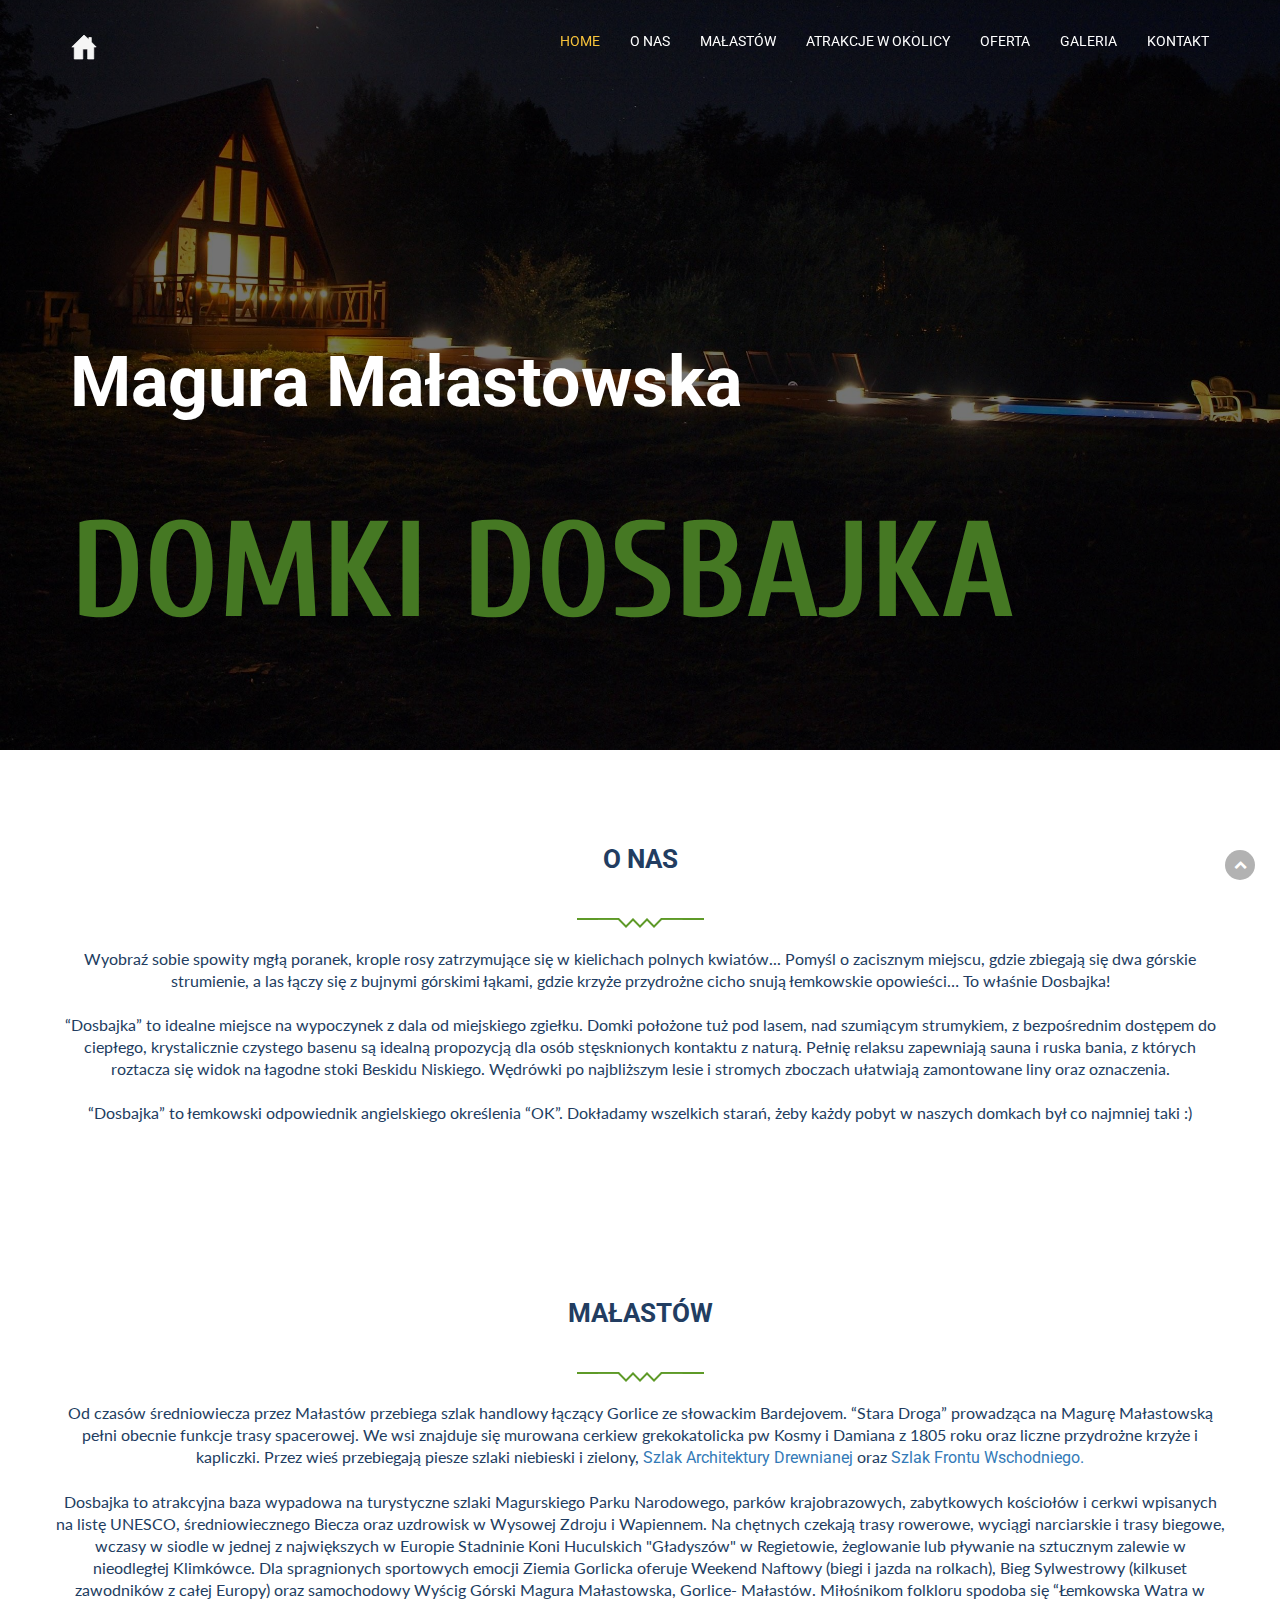
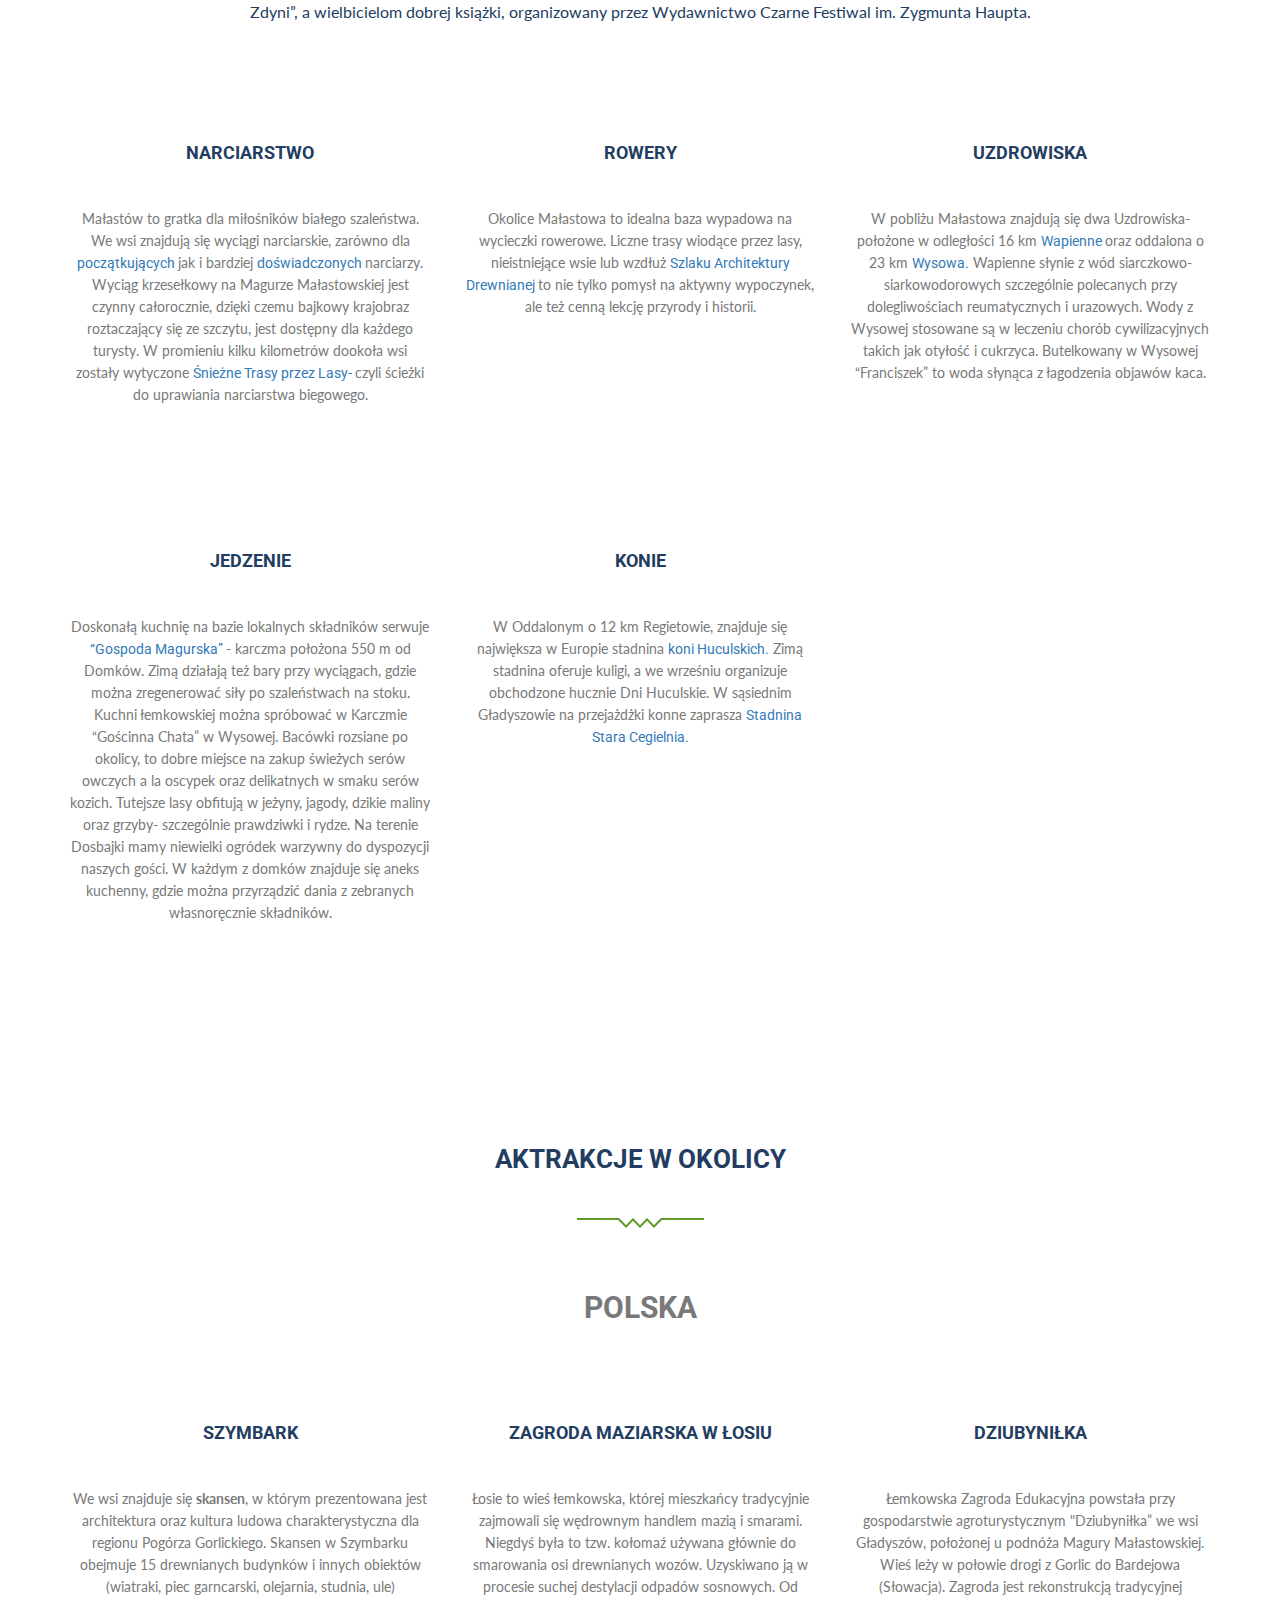
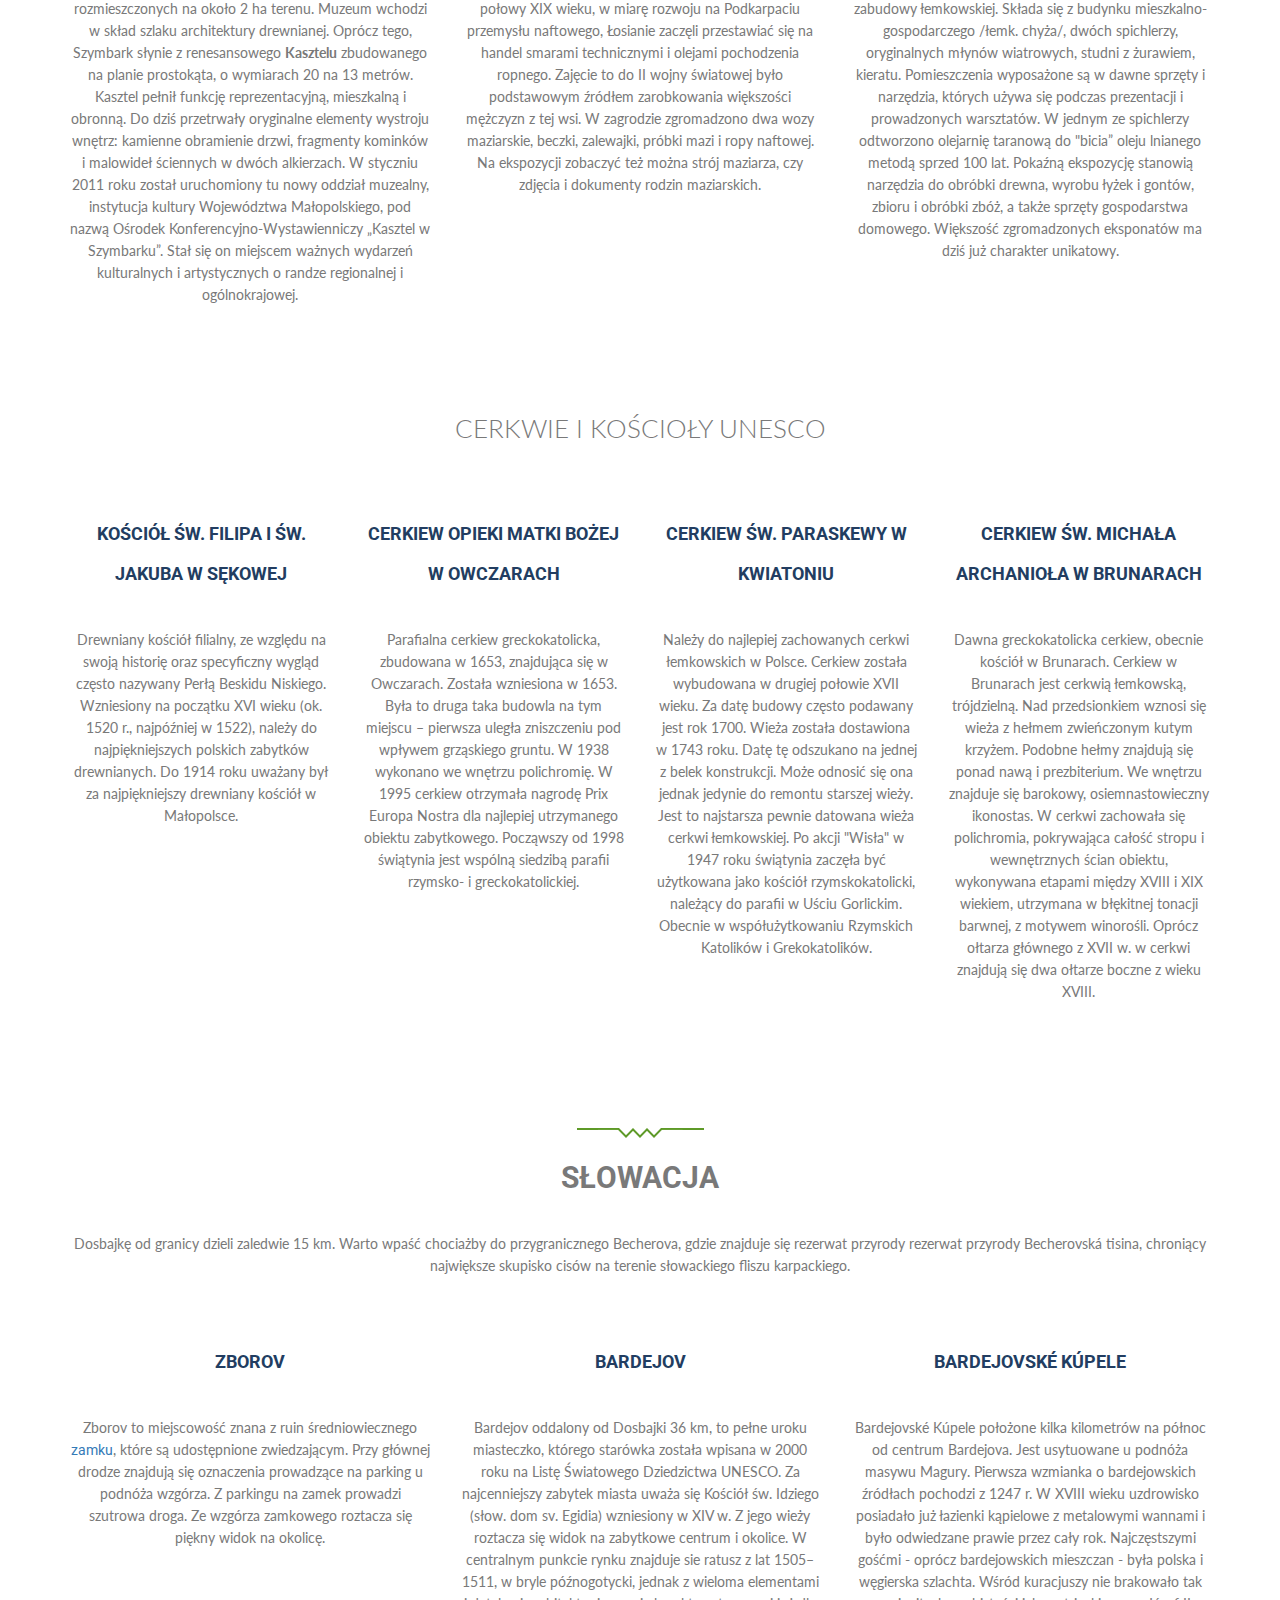
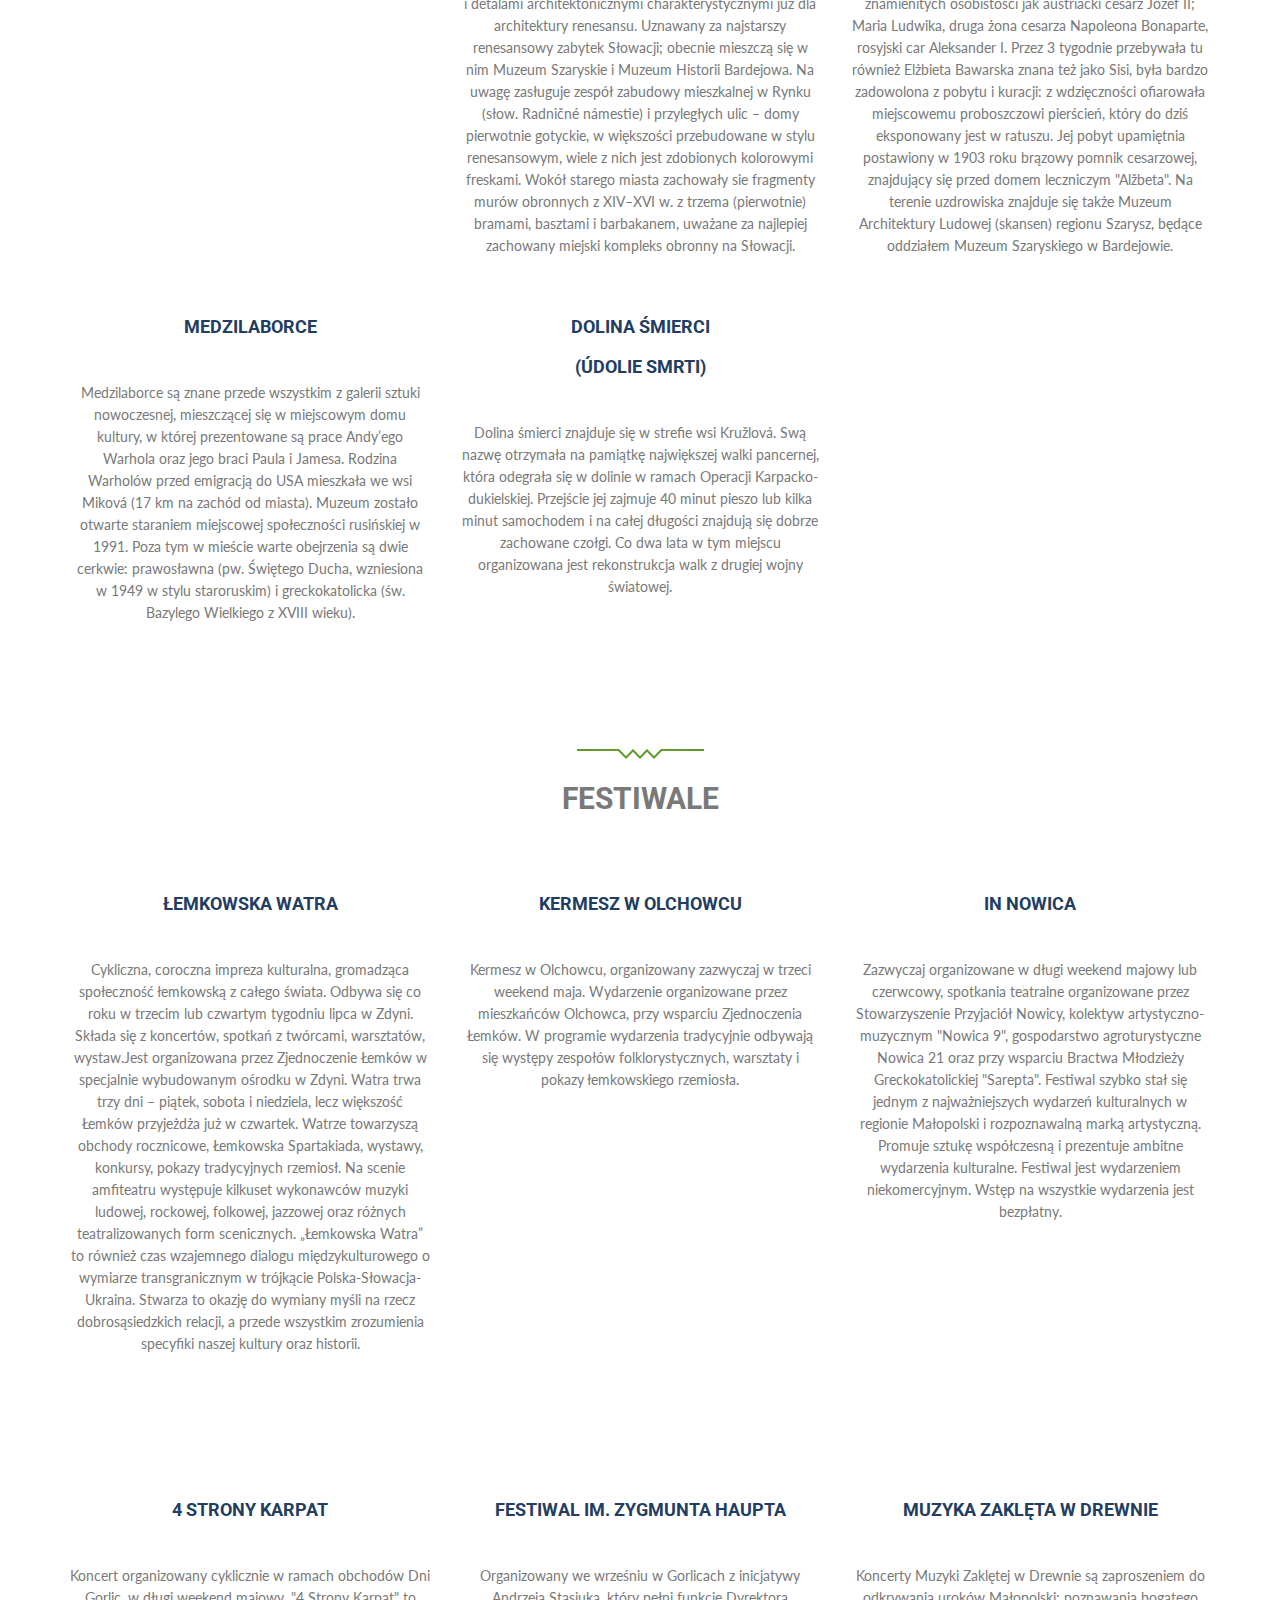
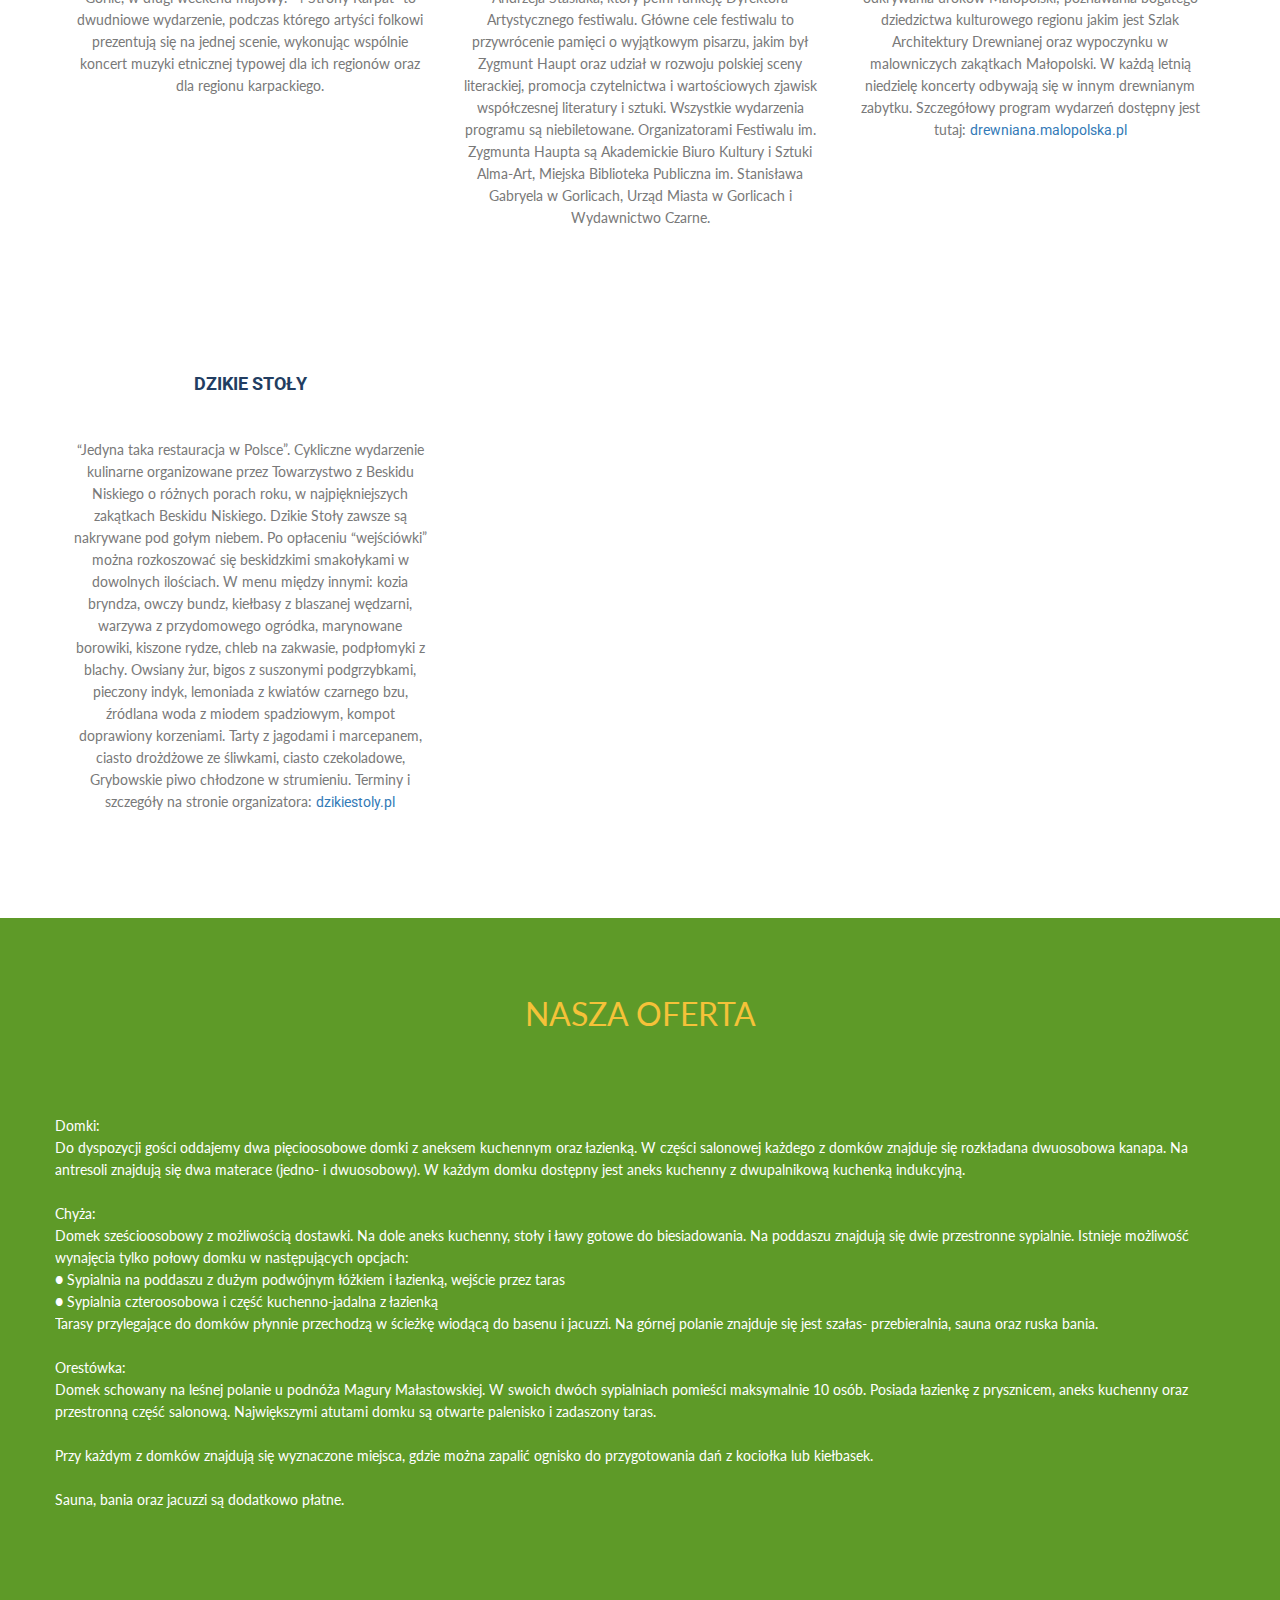
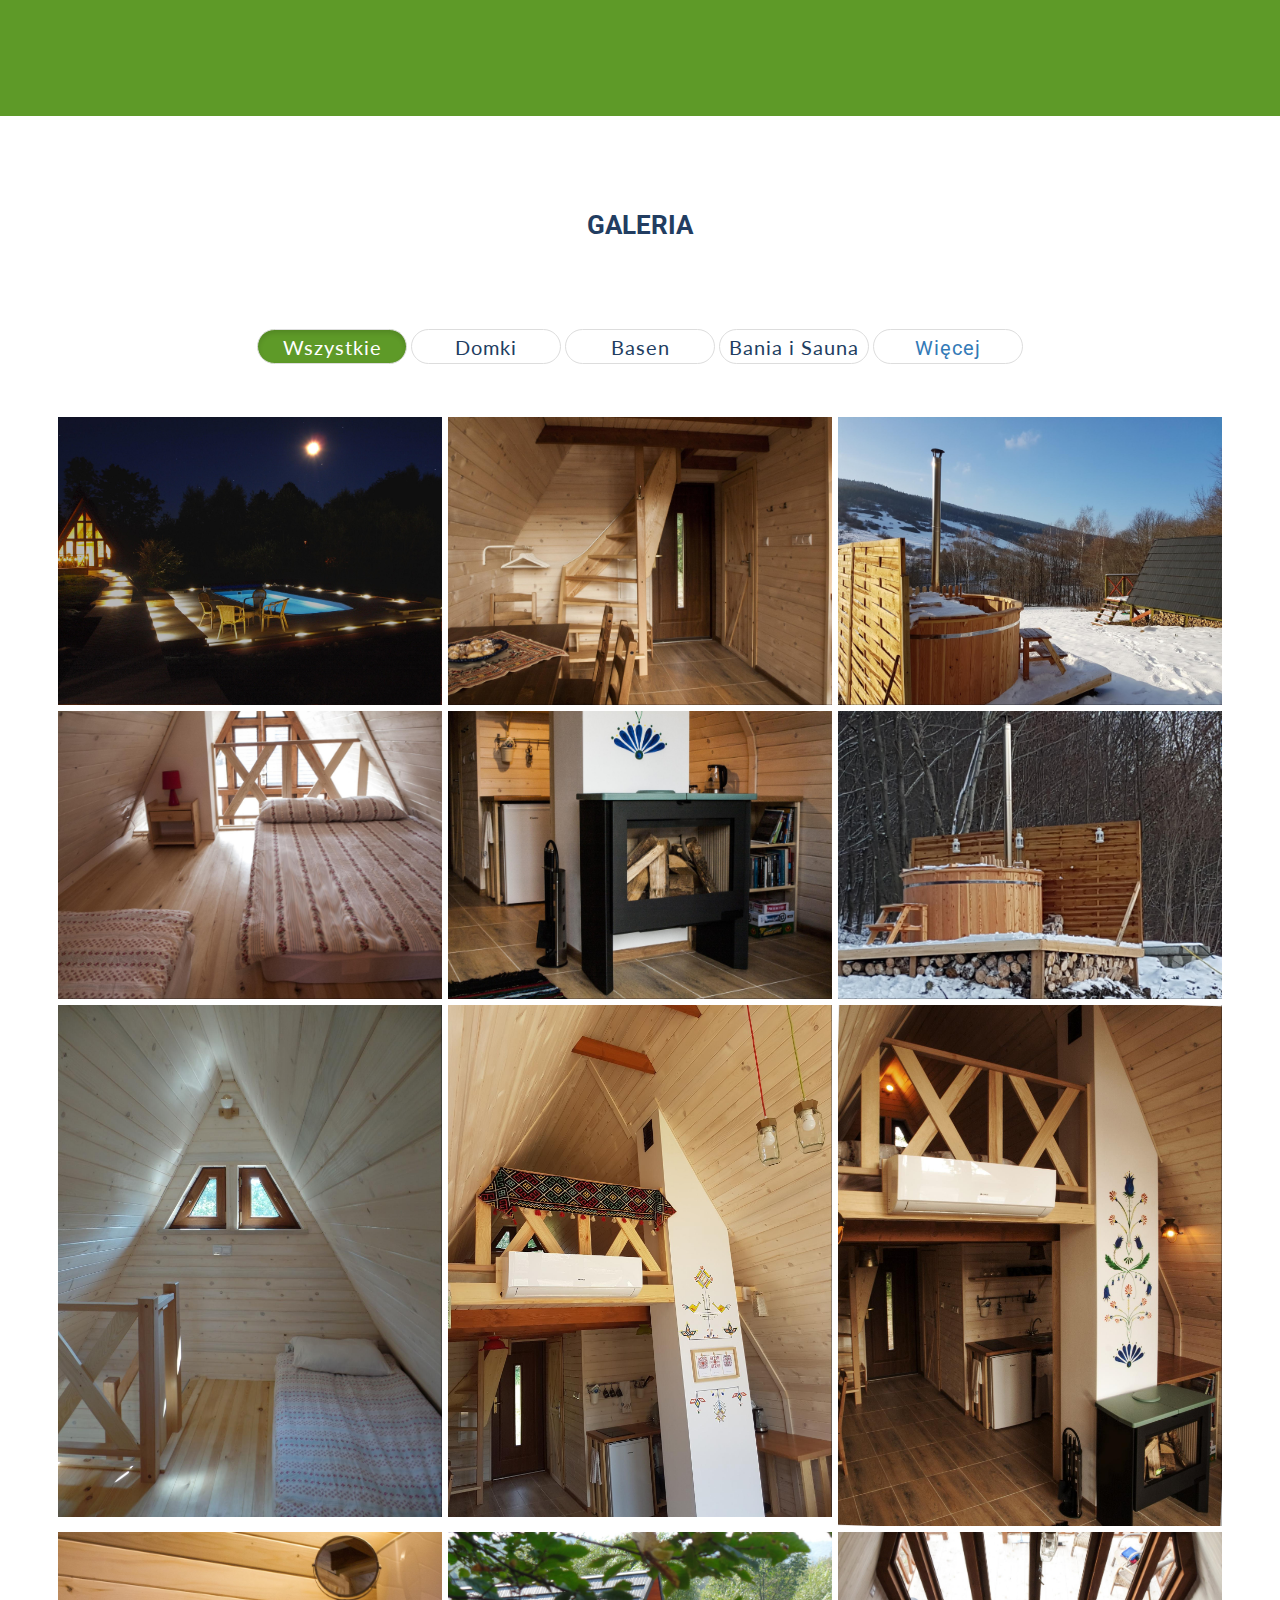
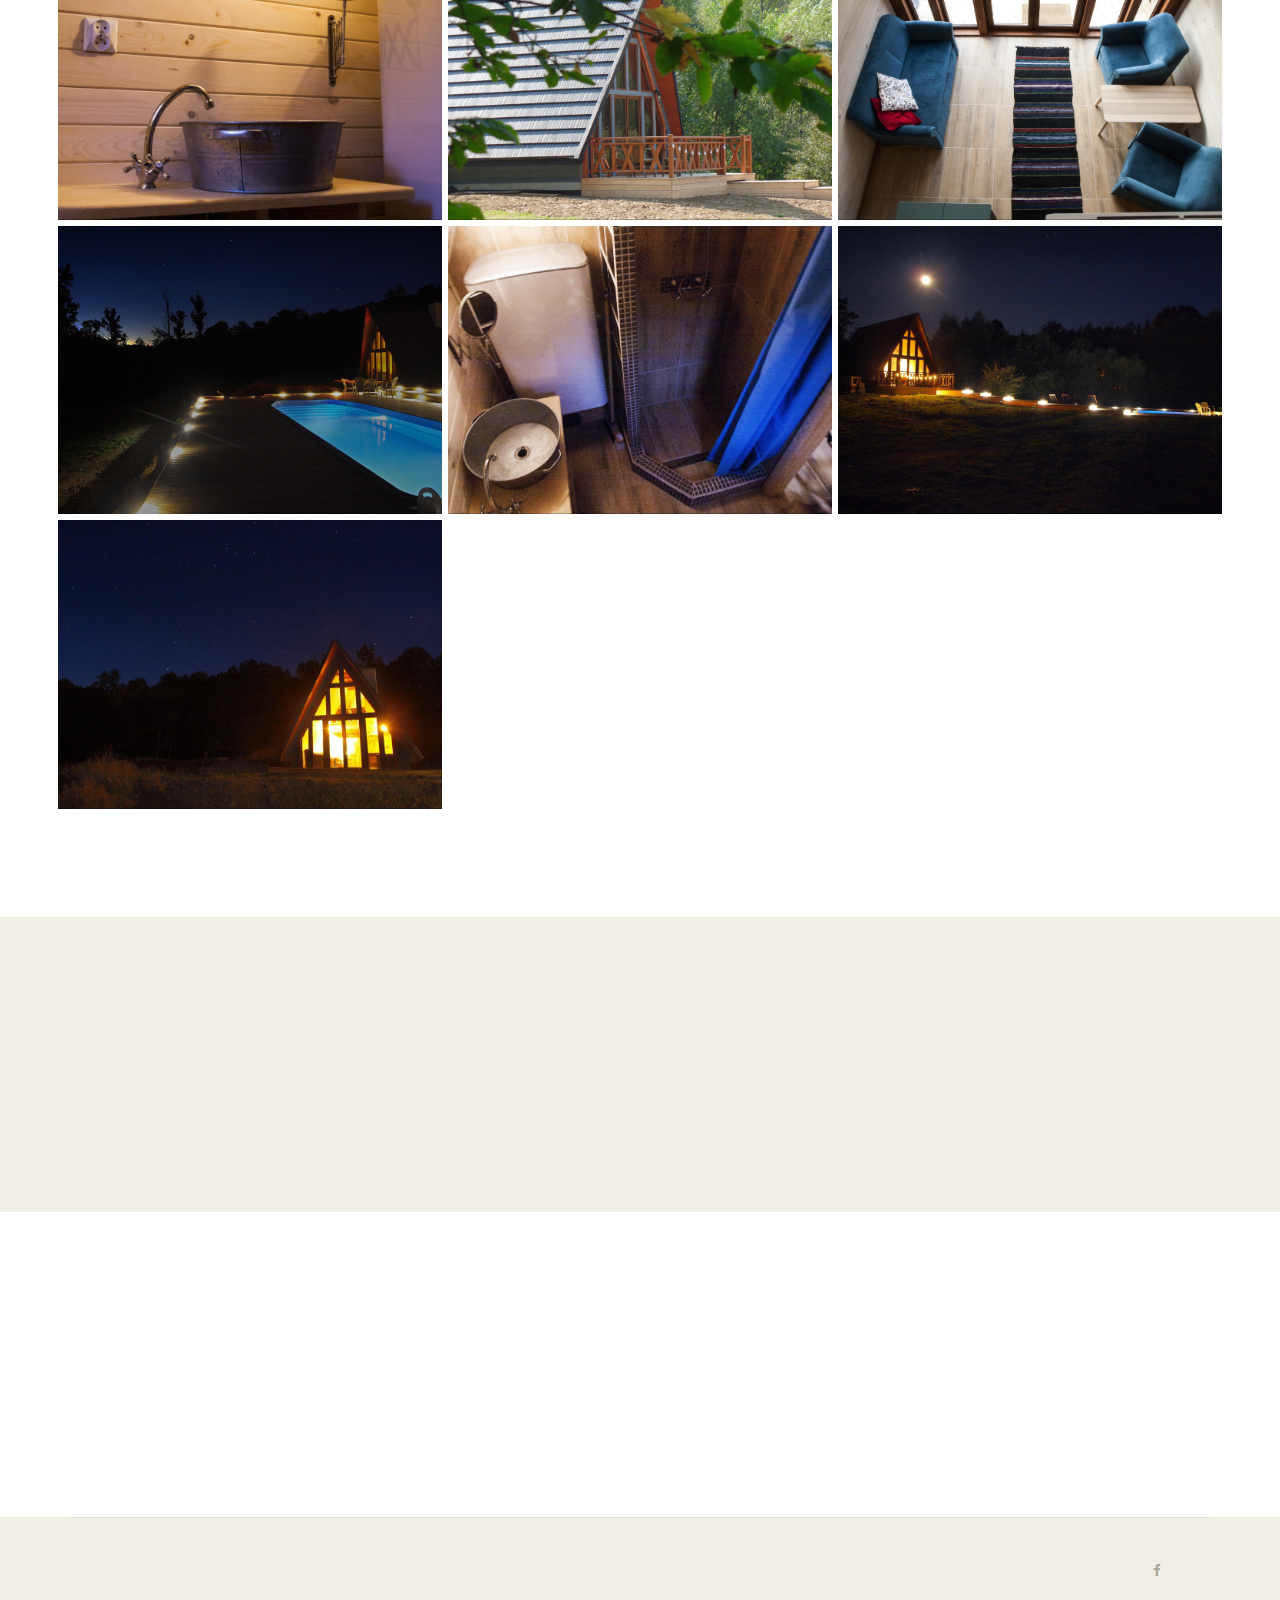
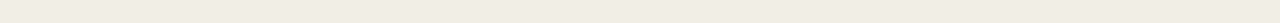
==== commit ecae4440: "small changes" ====
--- a/index.html
+++ b/index.html
@@ -65,7 +65,7 @@
                                     <span class="icon-bar"></span>
                                     <span class="icon-bar"></span>
                                 </button>
-                                <a class="navbar-brand" href="#home">
+                                <a class="navbar-brand">
                                     <img height="32" src="assets/images/Home_Icon.svg"/>
                                 </a>
                             </div>
@@ -328,7 +328,6 @@
         </div>
 
         <div class="row">
-            <div class="service_border_raund text-center"></div>
             <div class="main_service_area sections text-center">
 
                 <div class="col-sm-4">
@@ -337,8 +336,6 @@
                     -->
 
                     <div class="single_service">
-                        <div class="single_service_icon">
-                        </div>
 
                         <h3>Jedzenie</h3>
                         <p>
@@ -356,22 +353,16 @@
                             domków znajduje się aneks kuchenny, gdzie można przyrządzić dania z zebranych
                             własnoręcznie składników.
                         </p>
-
-
-                    </div>
-                </div>
-
-                <div class="col-sm-4">
-                    <!--
-                    <img src="assets/images/atrakcje/stok" height="100%" alt="" />
-                    -->
-                    <div class="single_service">
-                        <div class="single_service_icon">
-                        </div>
-
+                    </div>
+                </div>
+
+                <div class="col-sm-4">
+                    <!--
+                    <img src="assets/images/atrakcje/stok" height="100%" alt="" />
+                    -->
+                    <div class="single_service">
                         <h3>Konie</h3>
                         <p>
-
                             W Oddalonym o 12 km Regietowie, znajduje się największa w Europie stadnina
                             <a href="http://www.huculy.com.pl/pl/52786/0/O_NAS-KONTAKT.html" target="_blank"> koni
                                 Huculskich.</a>
@@ -911,9 +902,6 @@
             </div>
         </div>
 
-    </div>
-
-    </div>
     </div>
 </section>
 
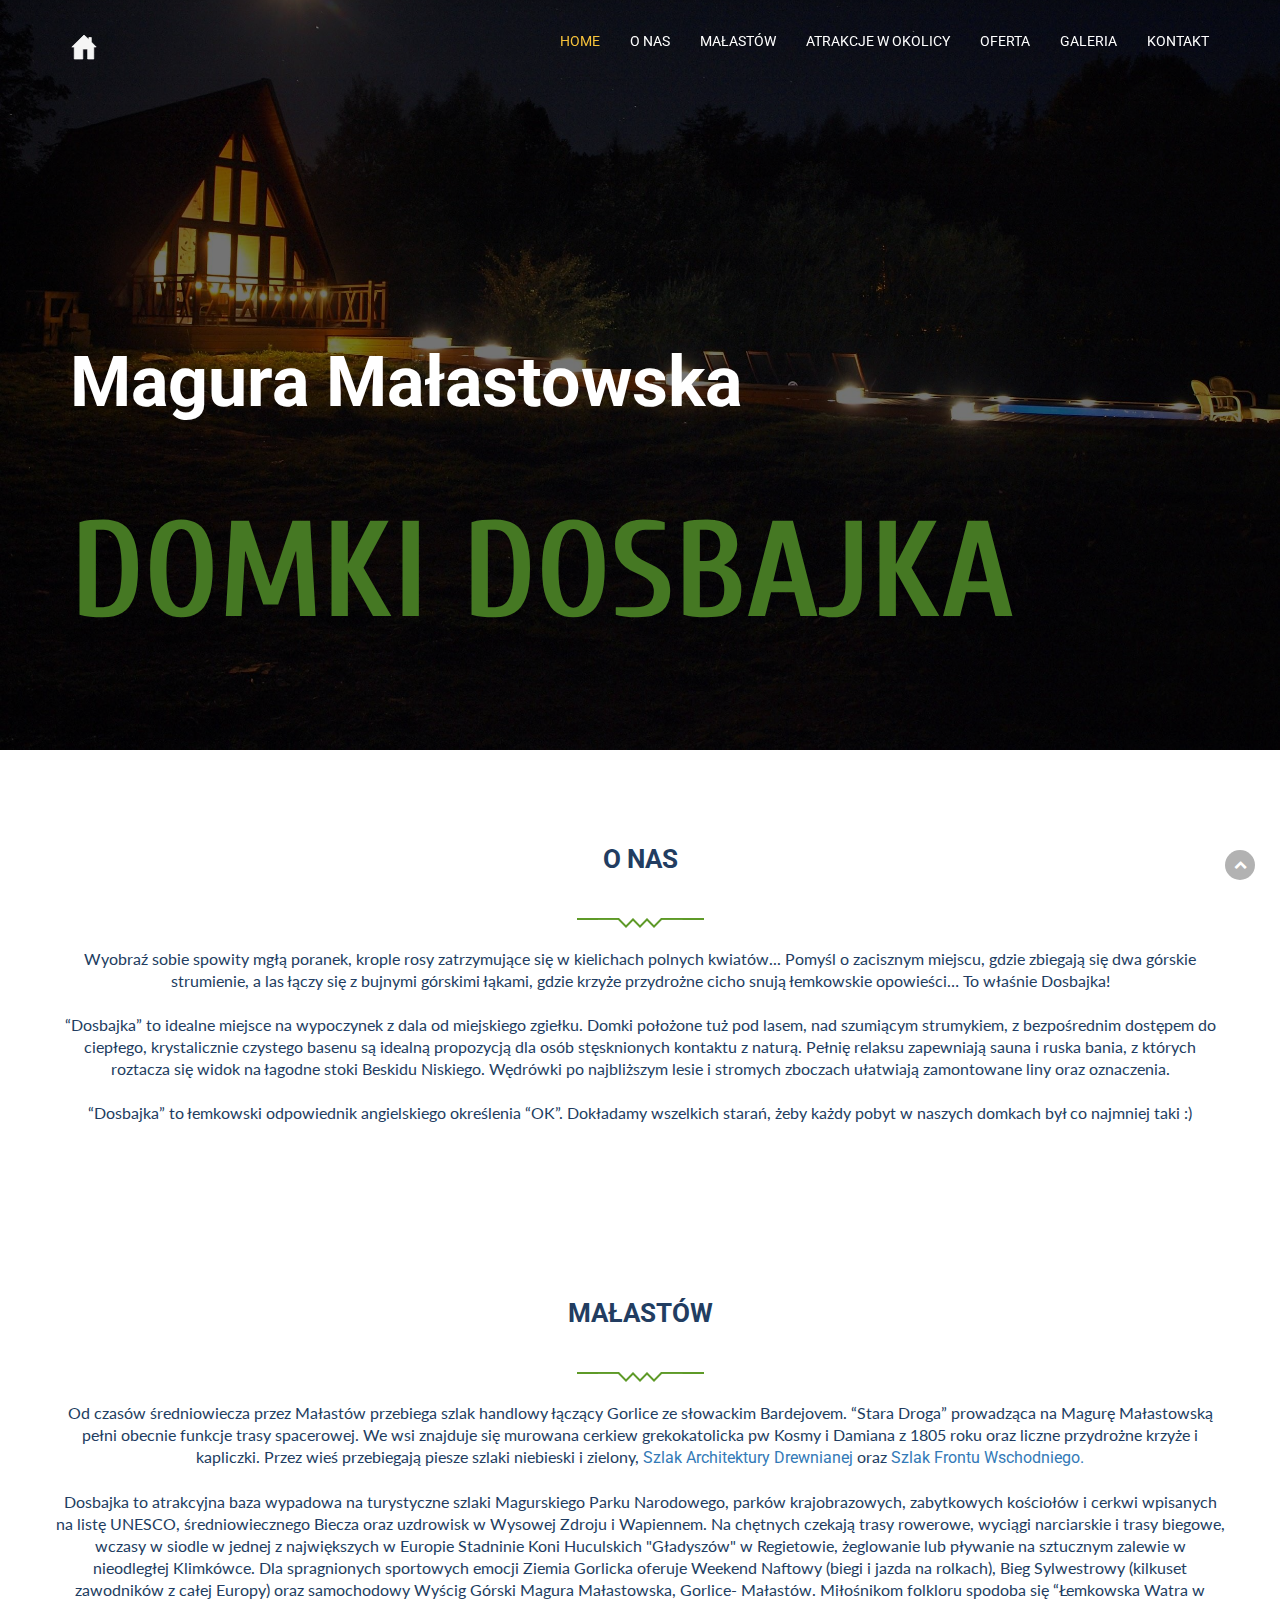
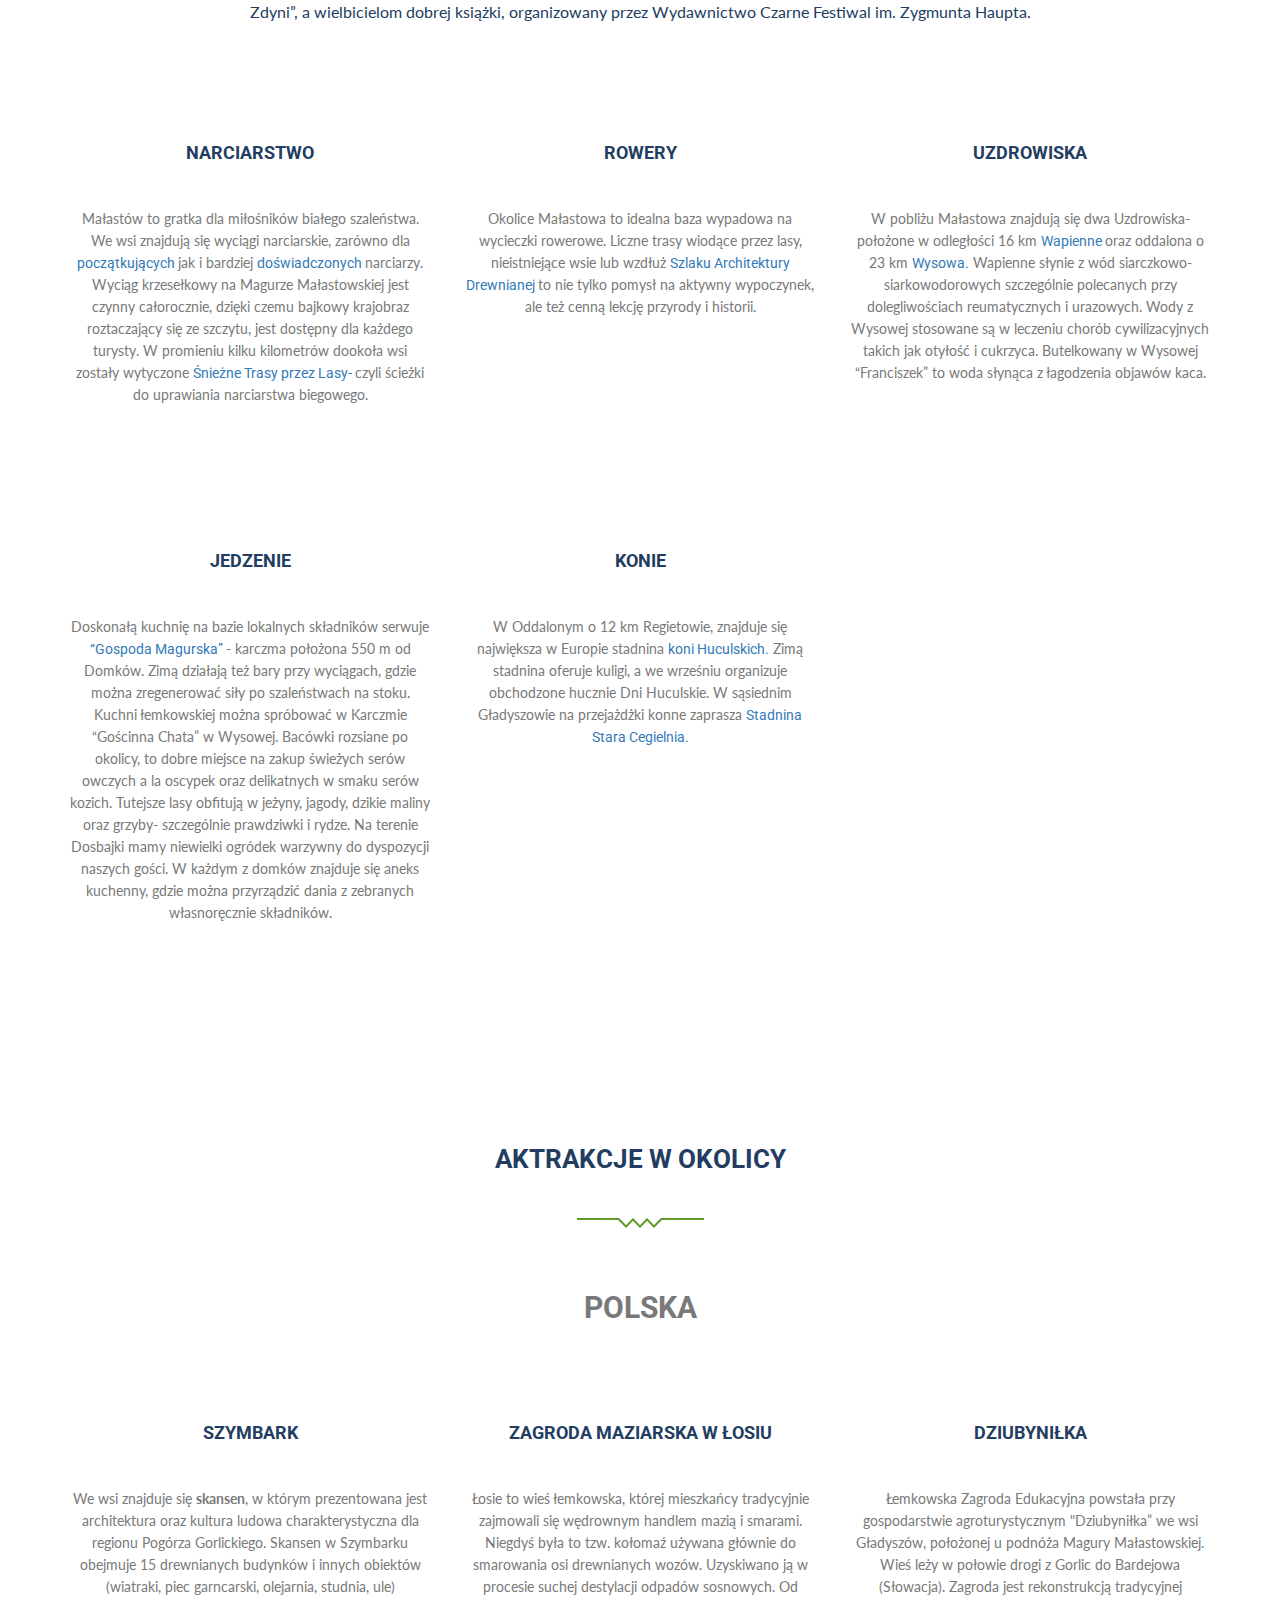
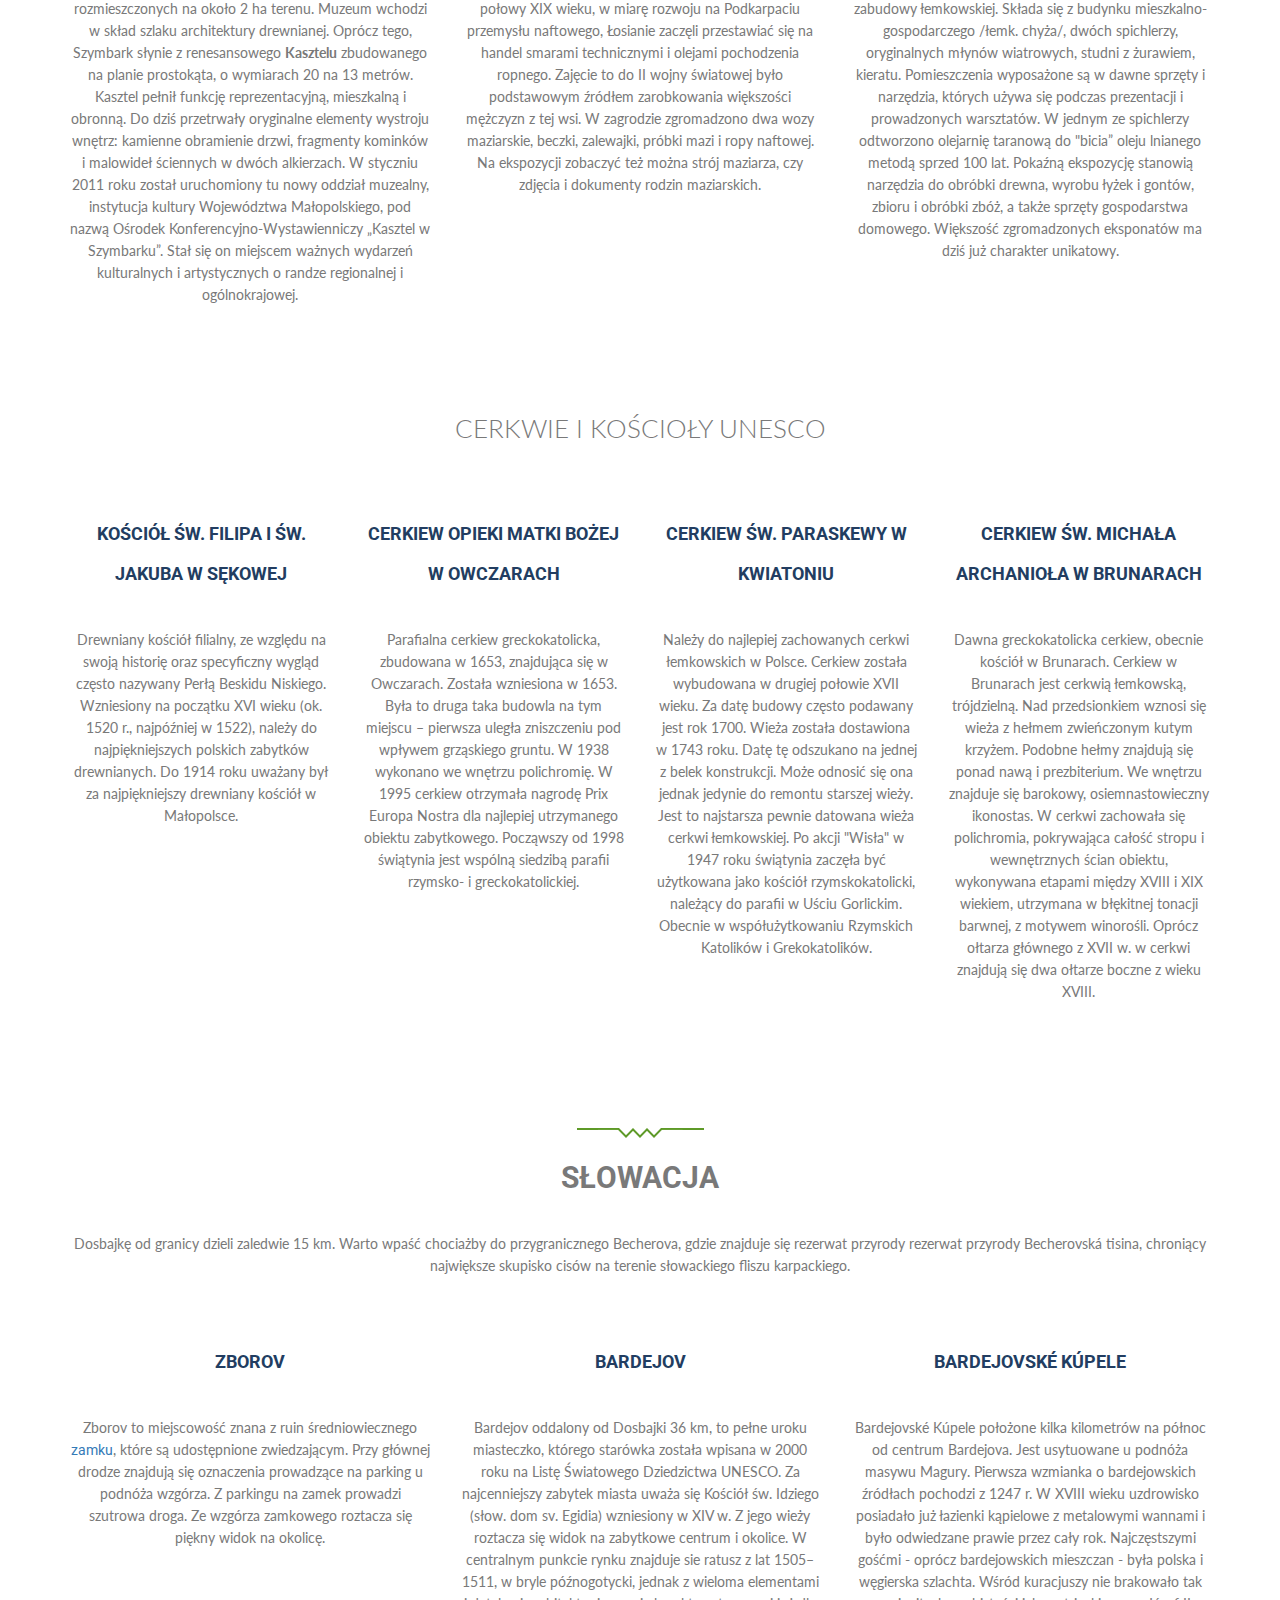
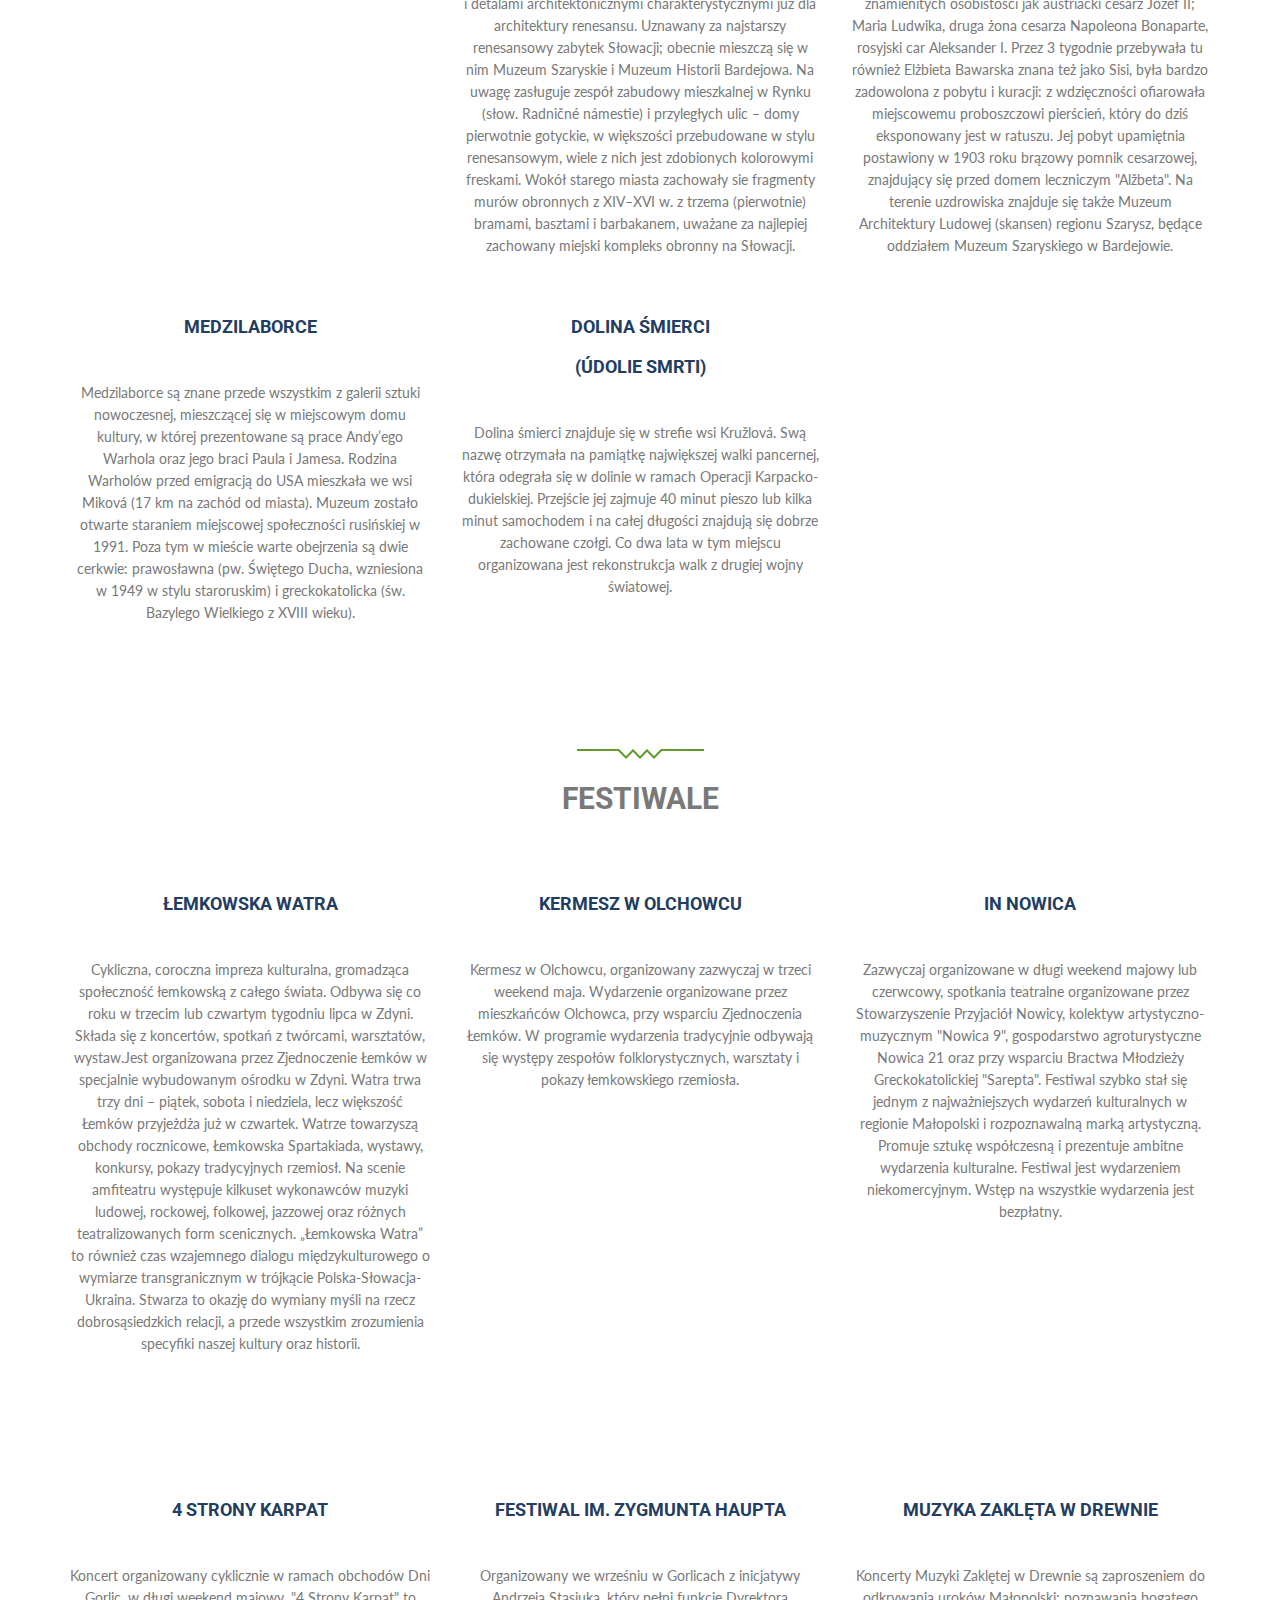
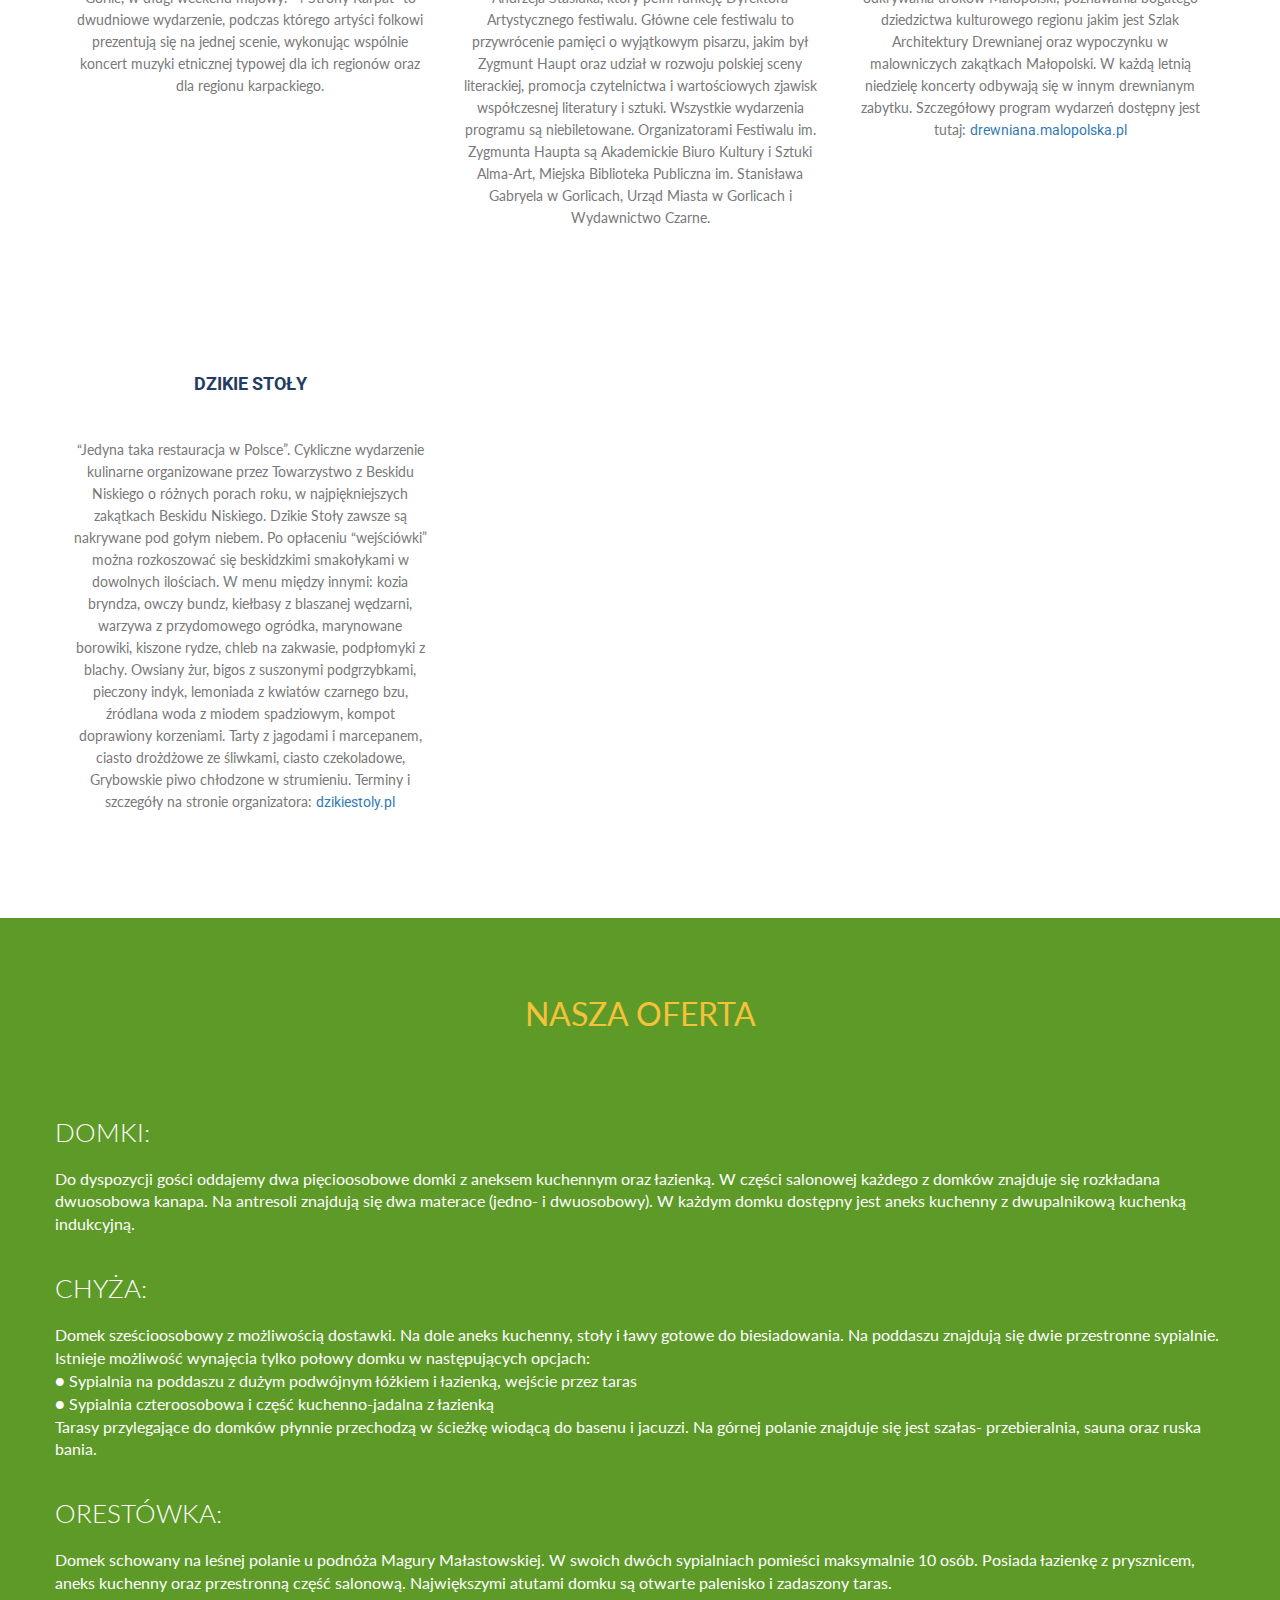
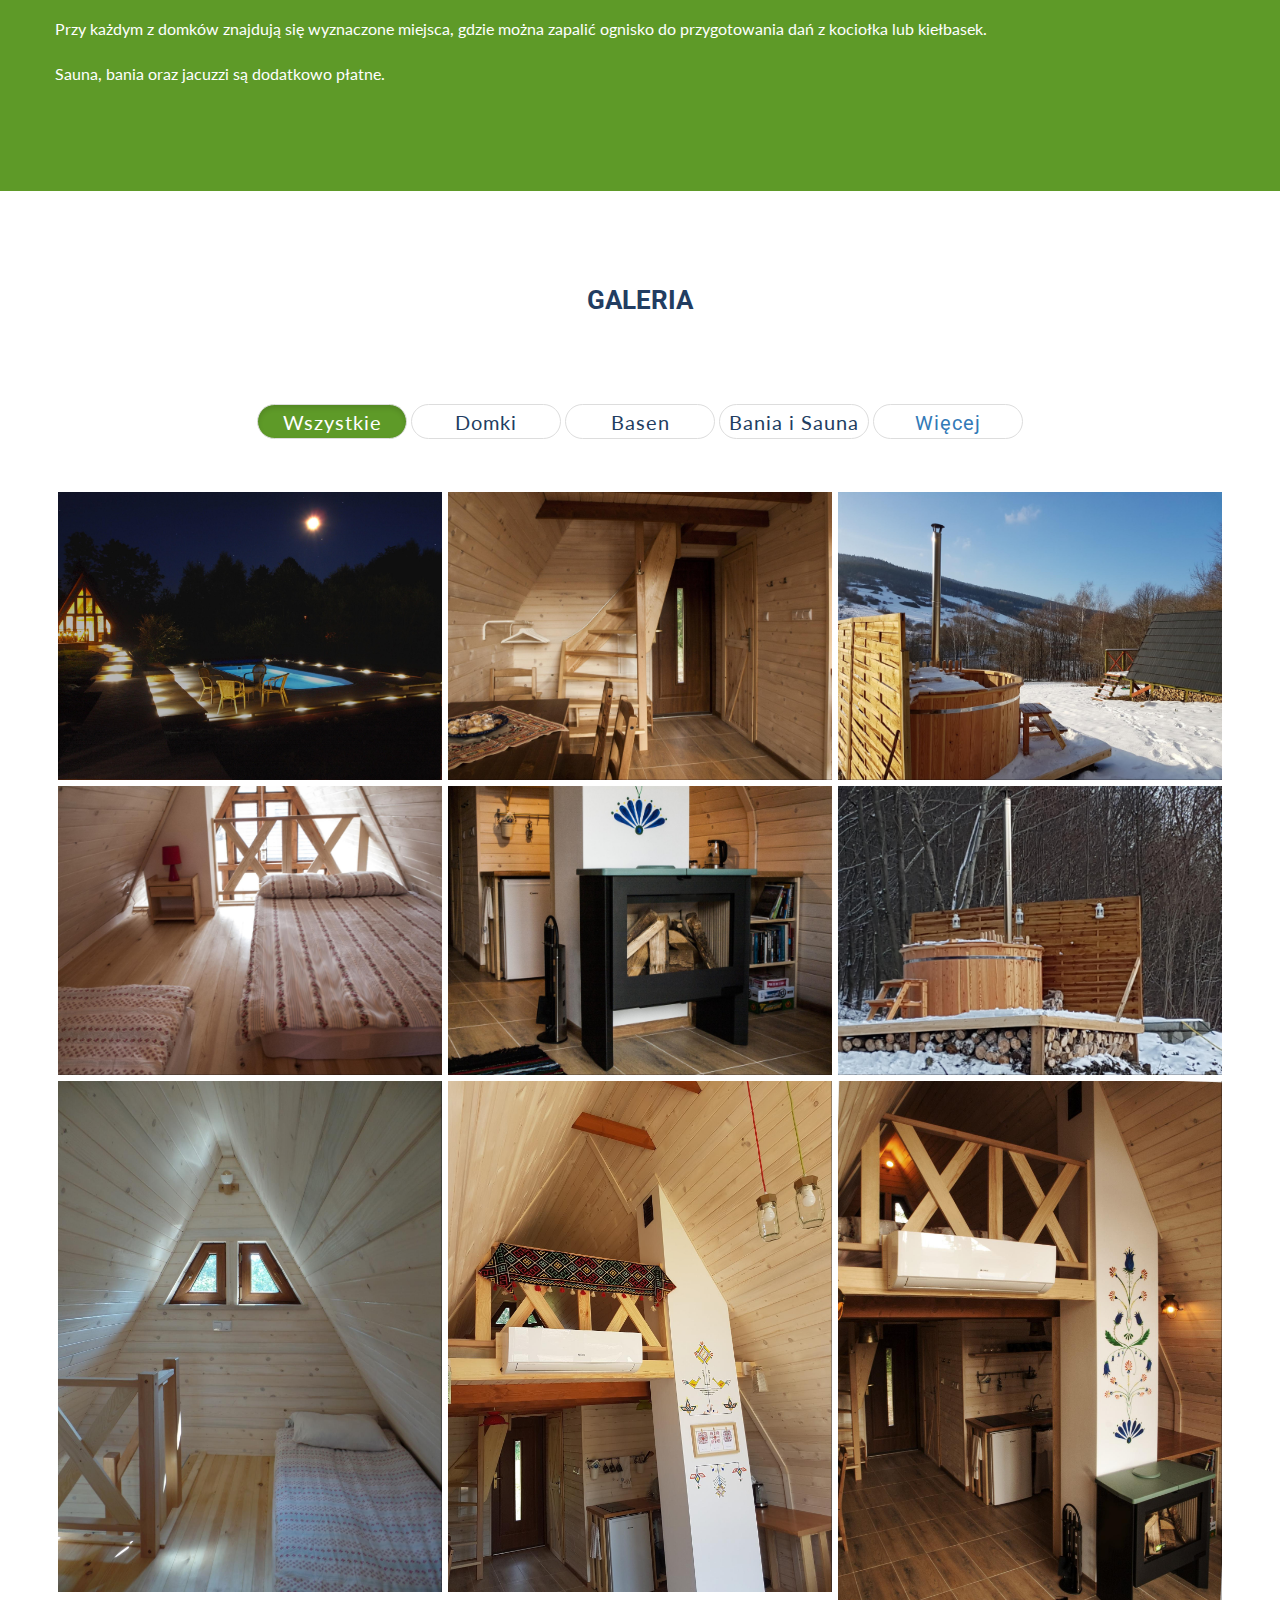
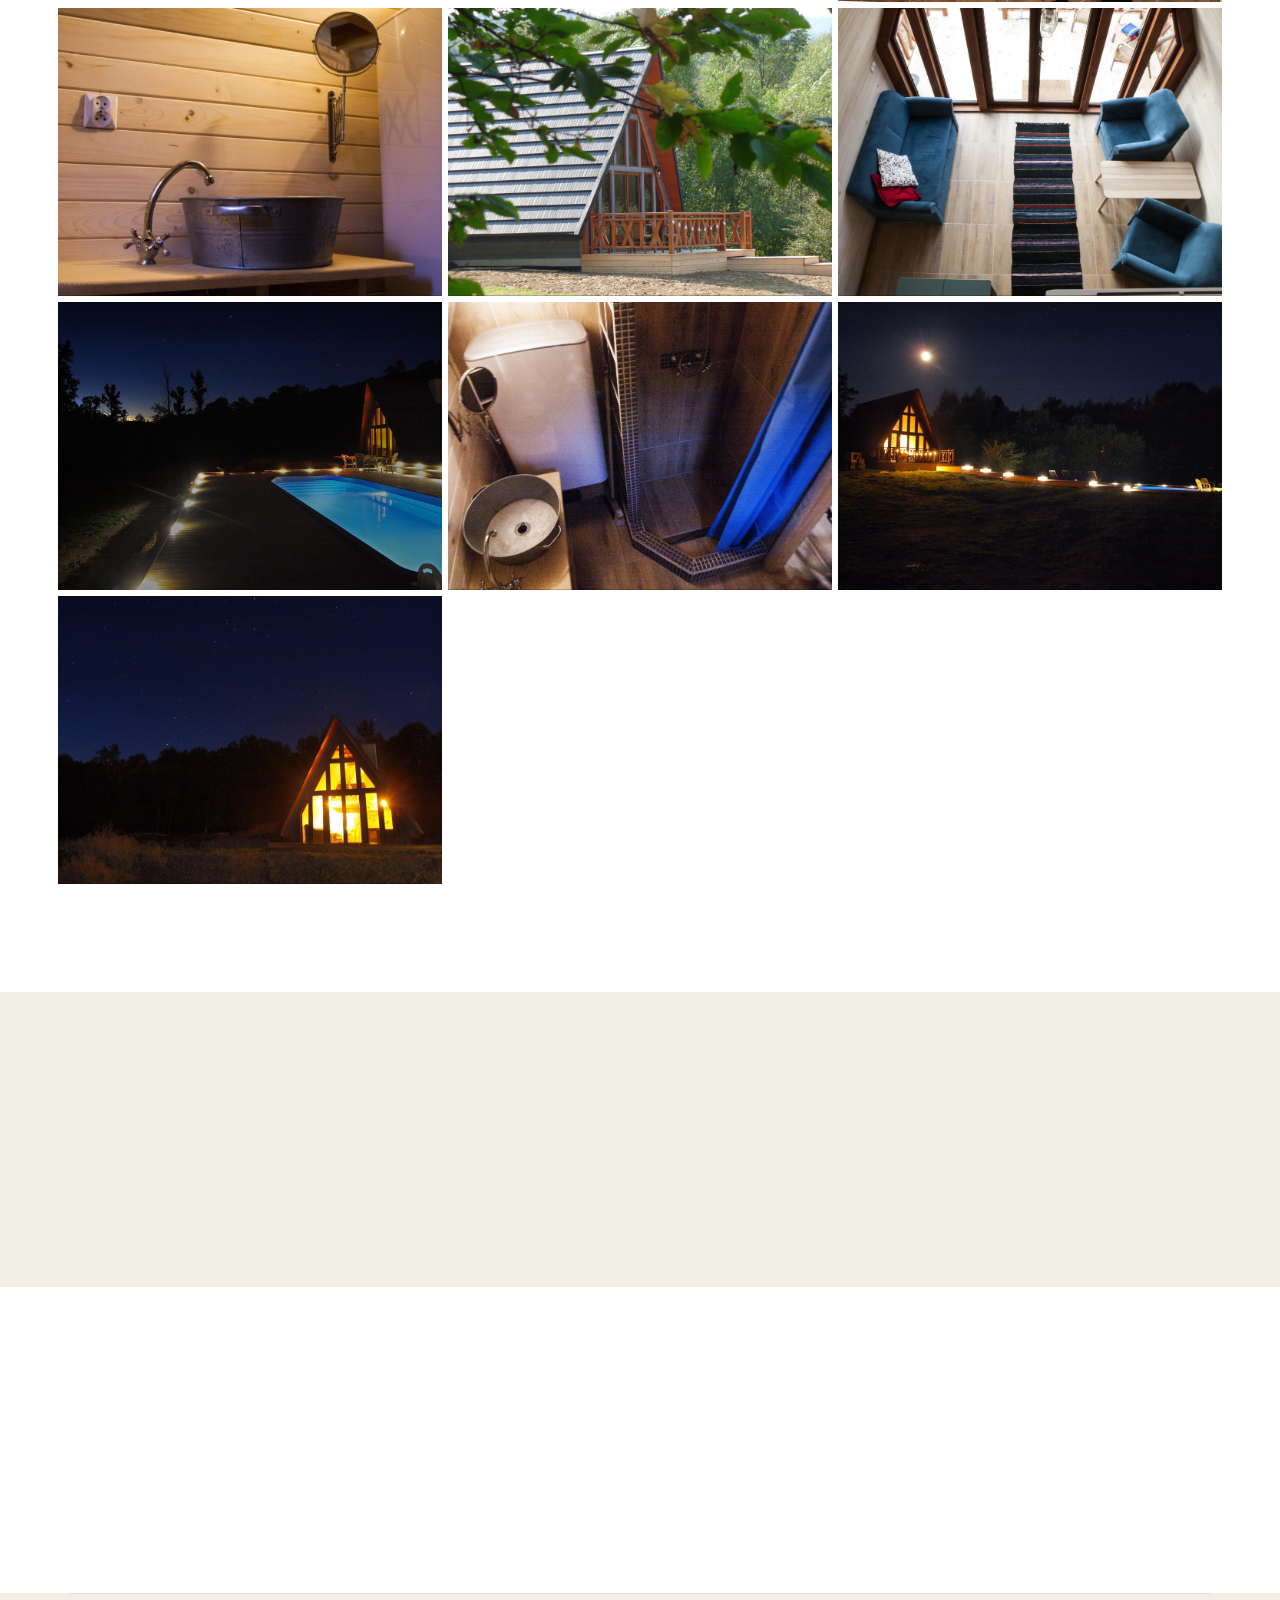
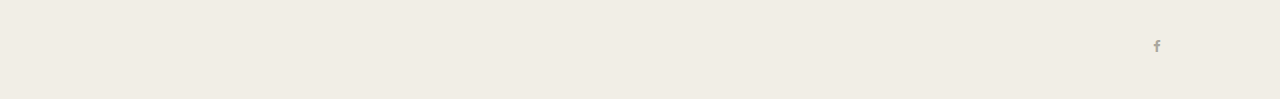
==== commit 4414adbc: "add heading in oferta" ====
--- a/index.html
+++ b/index.html
@@ -914,18 +914,15 @@
                 </div>
                 <div class="main_choose_content">
                     <div class="single_choose_content">
-                        <p>
-
-                            Domki:
-                            <br>
+                        <h4>Domki:</h4>
                             Do dyspozycji gości oddajemy dwa pięcioosobowe domki z aneksem kuchennym oraz łazienką.
                             W części salonowej każdego z domków znajduje się rozkładana dwuosobowa kanapa. Na
                             antresoli znajdują się dwa materace (jedno- i dwuosobowy). W każdym domku dostępny jest
                             aneks kuchenny z dwupalnikową kuchenką indukcyjną.
-                            <br>
-                            <br>
-                            Chyża:
-                            <br>
+
+                        <br>
+                        <h4><br>Chyża:</h4>
+
                             Domek sześcioosobowy z możliwością dostawki. Na dole aneks kuchenny, stoły i ławy gotowe
                             do biesiadowania. Na poddaszu znajdują się dwie przestronne sypialnie. Istnieje możliwość
                             wynajęcia tylko połowy domku w następujących opcjach:
@@ -938,9 +935,7 @@
                             Tarasy przylegające do domków płynnie przechodzą w ścieżkę wiodącą do basenu i jacuzzi. Na
                             górnej polanie znajduje się jest szałas- przebieralnia, sauna oraz ruska bania.
                             <br>
-                            <br>
-                            Orestówka:
-                            <br>
+                        <h4><br>Orestówka:</h4>
                             Domek schowany na leśnej polanie u podnóża Magury Małastowskiej. W swoich dwóch
                             sypialniach pomieści maksymalnie 10 osób. Posiada łazienkę z prysznicem, aneks kuchenny oraz
                             przestronną część salonową. Największymi atutami domku są otwarte palenisko i
@@ -953,7 +948,6 @@
                             <br>
                             Sauna, bania oraz jacuzzi są dodatkowo płatne.
 
-                        </p>
                     </div>
                 </div>
             </div>
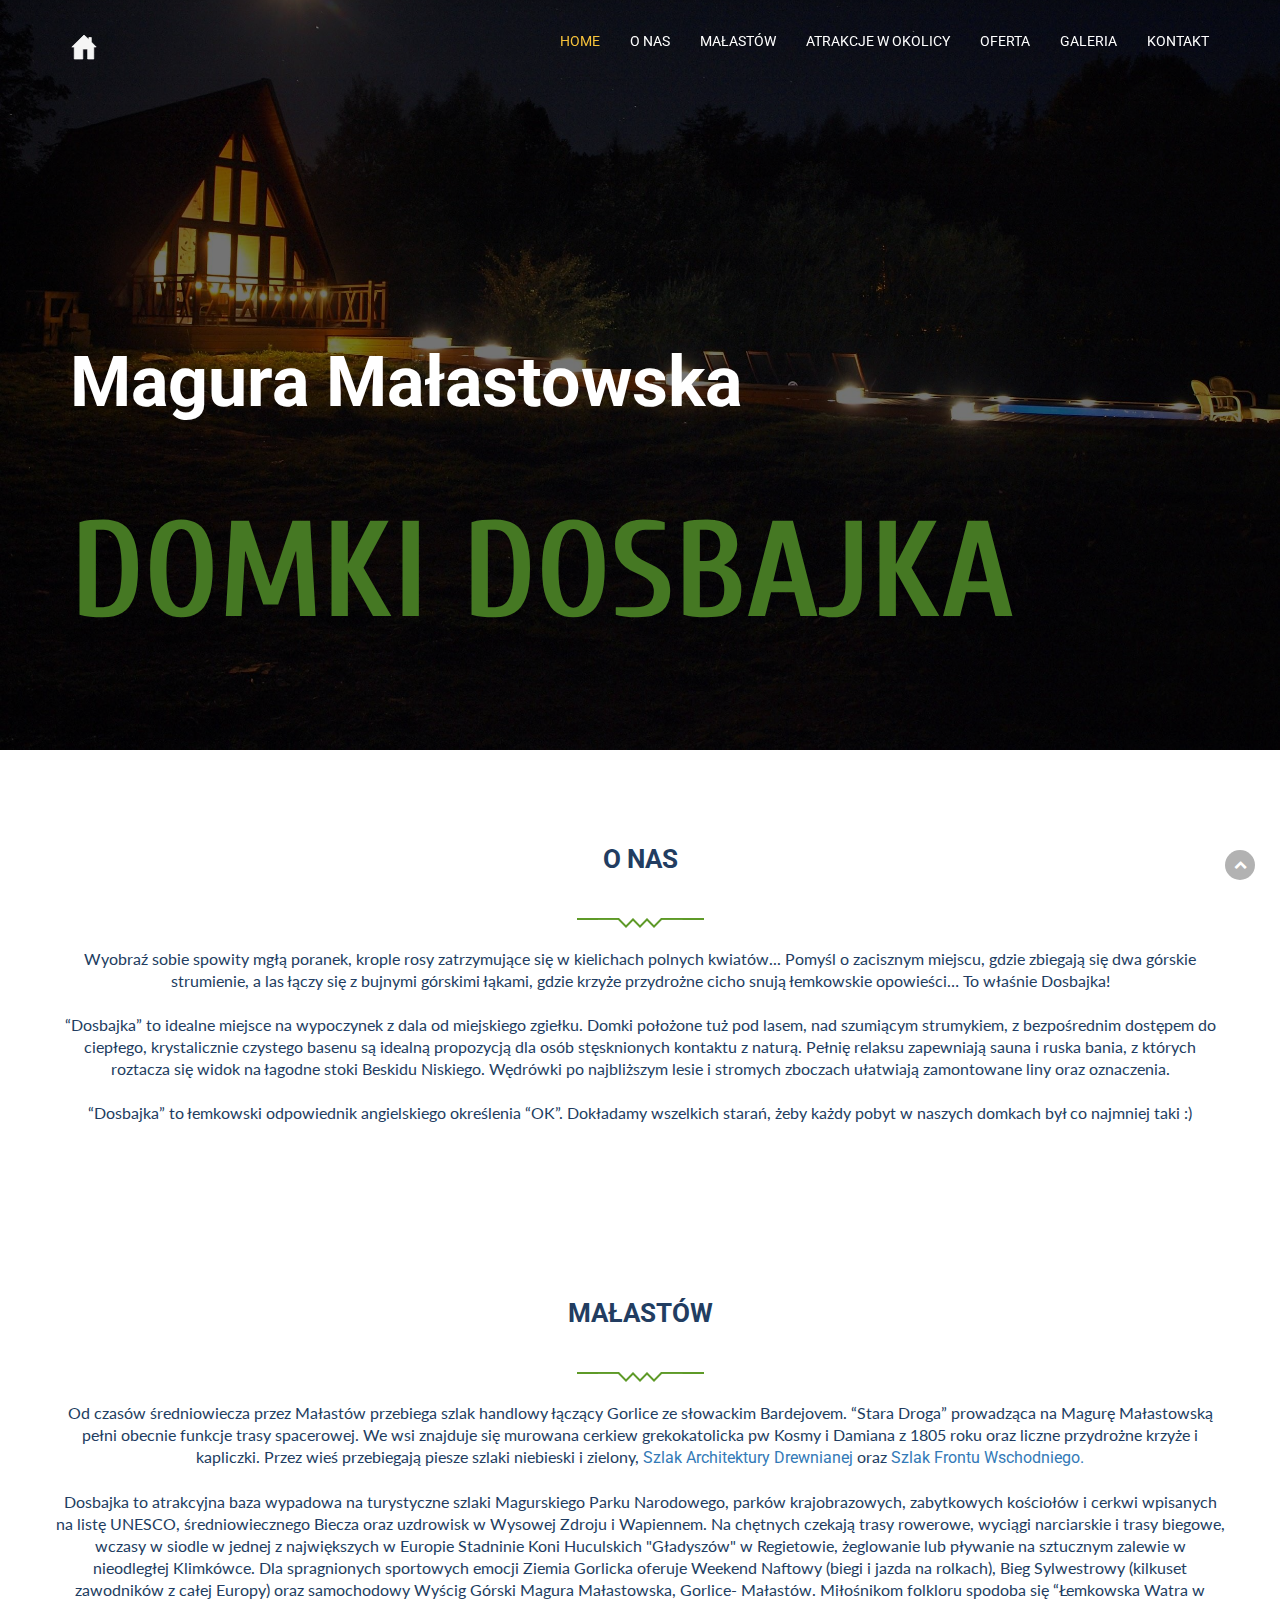
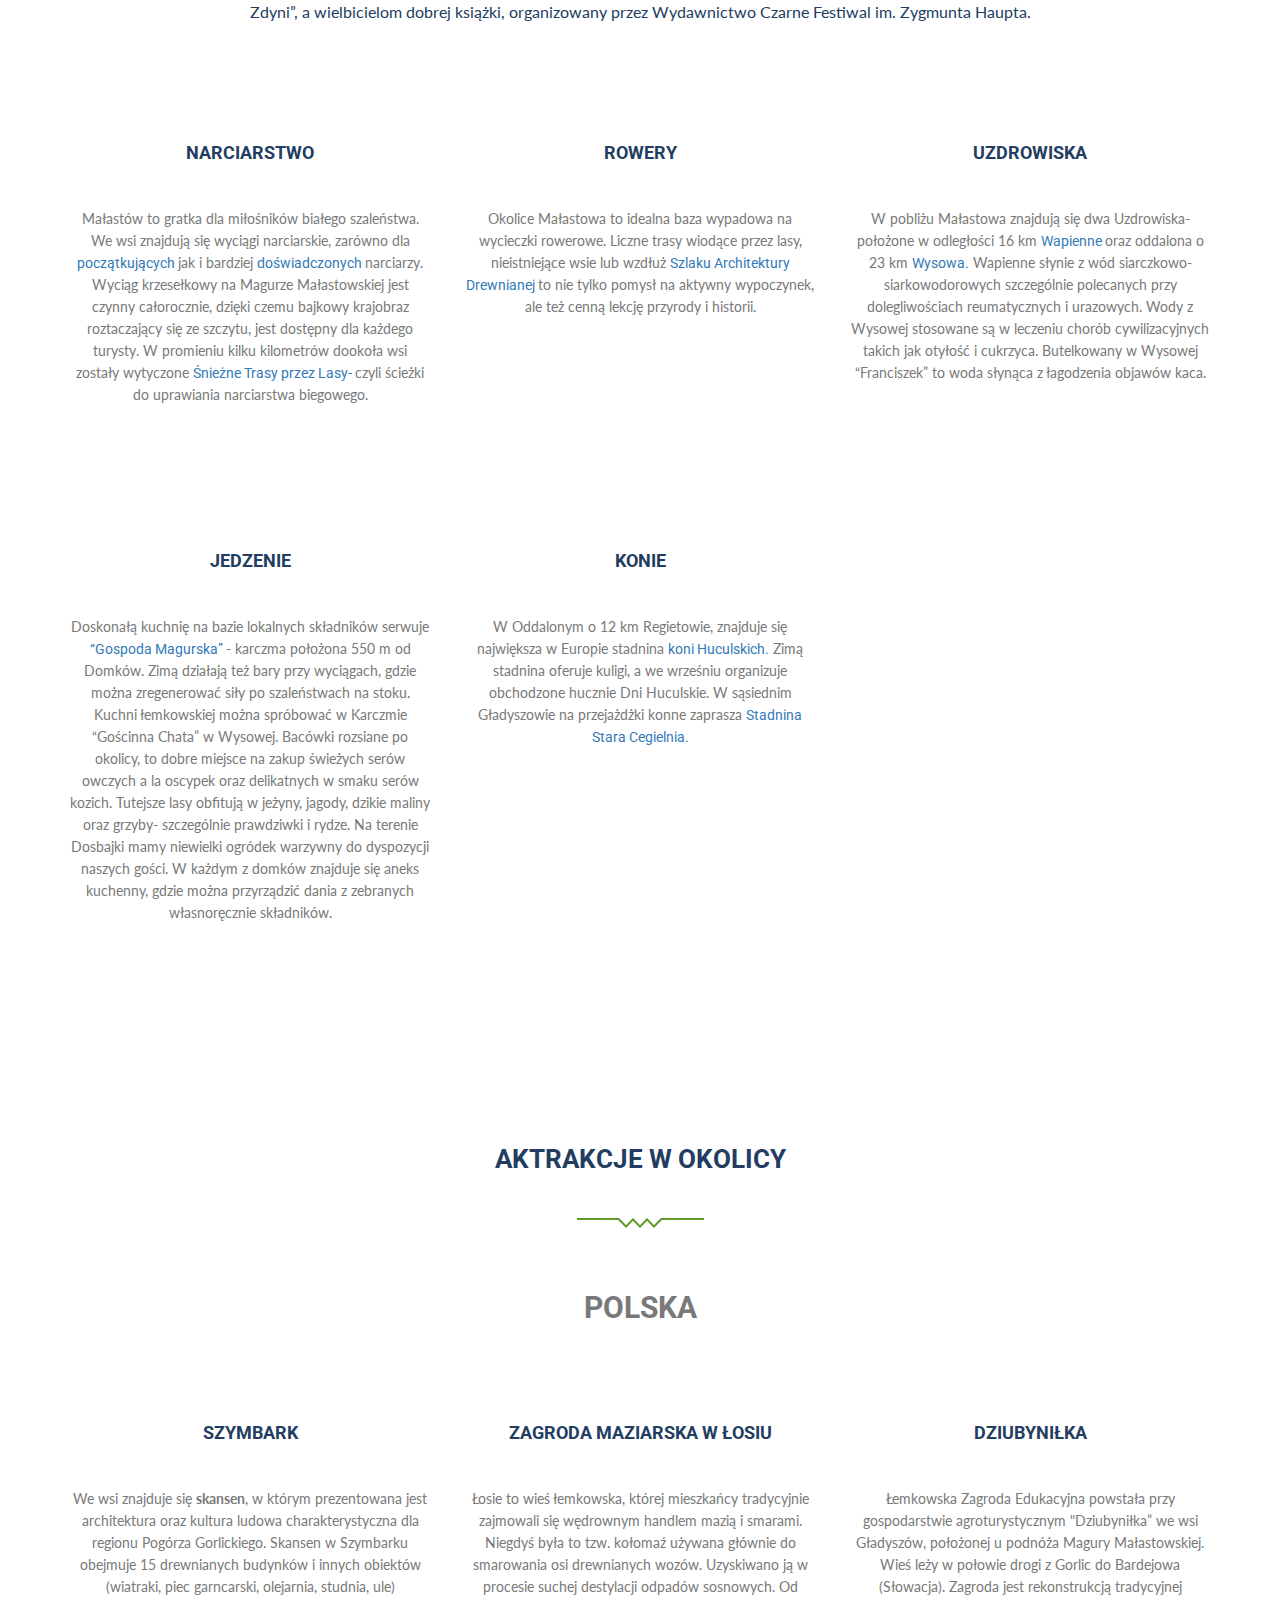
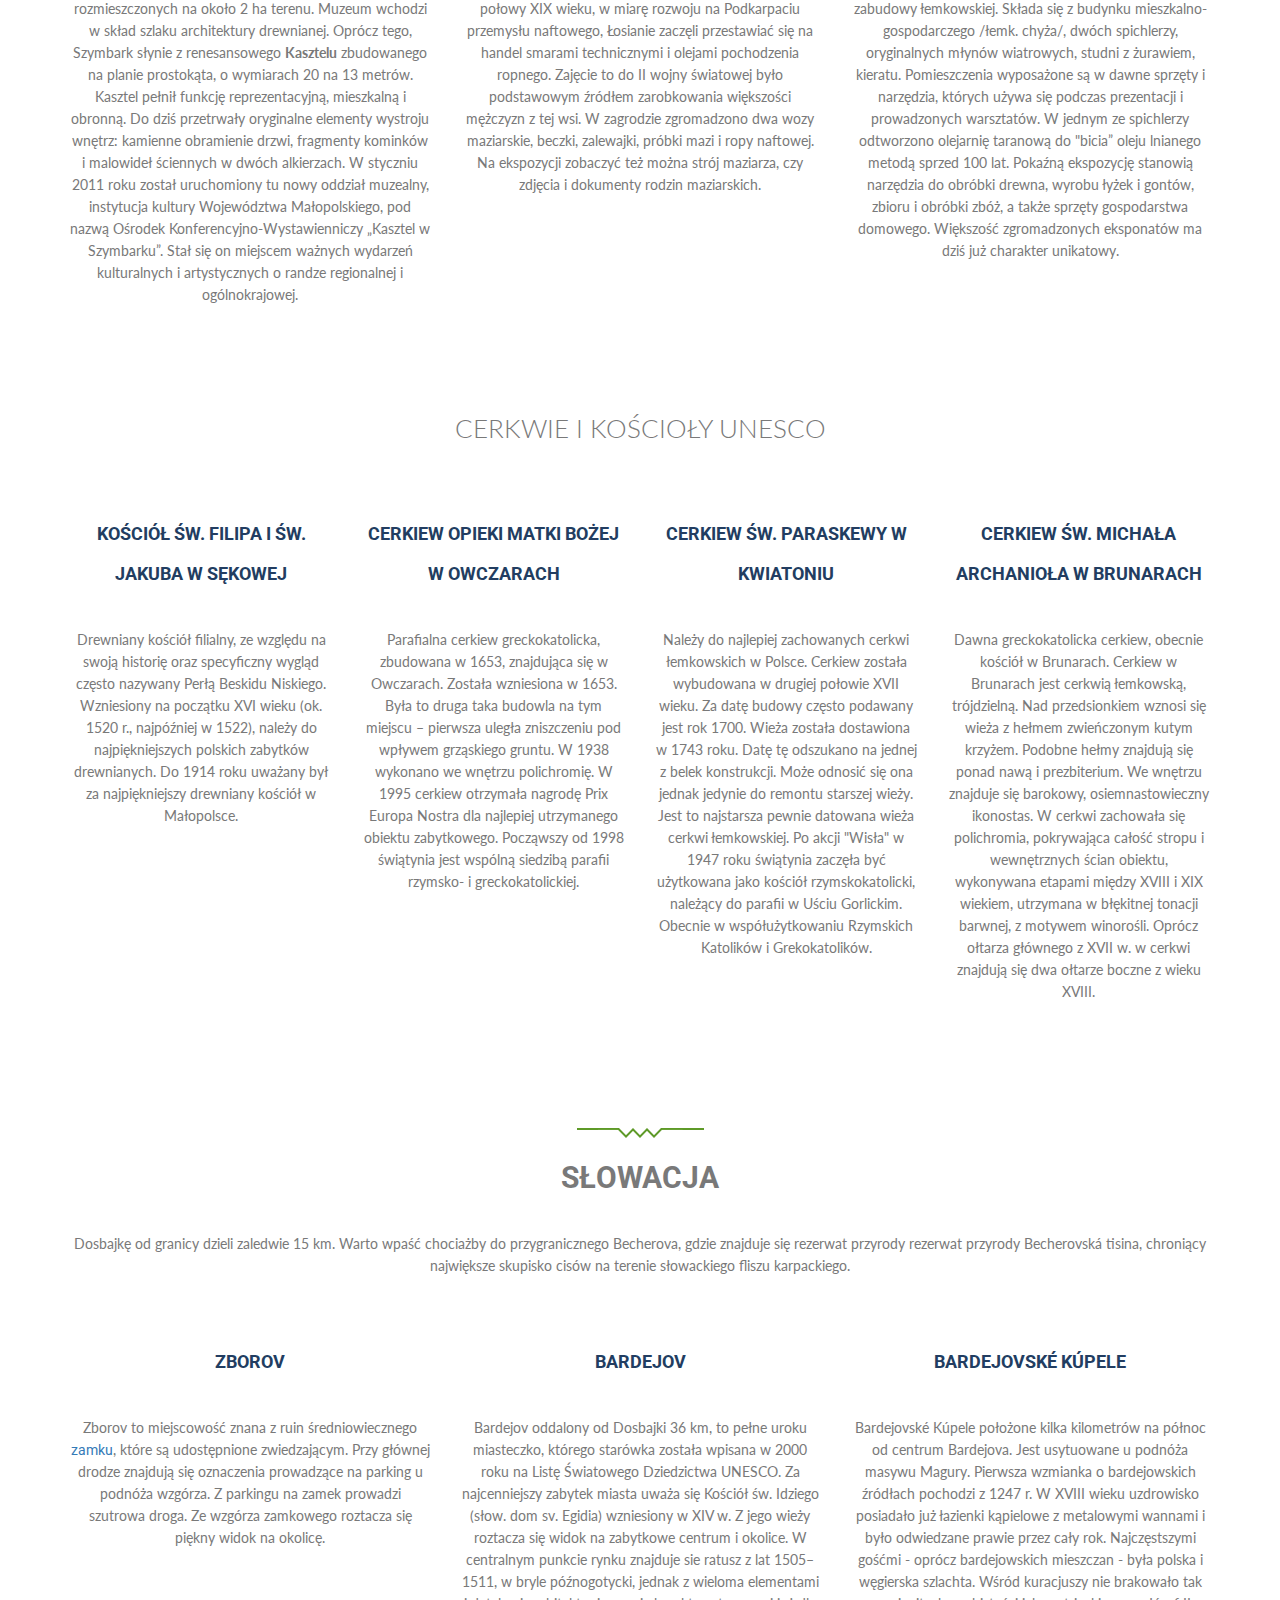
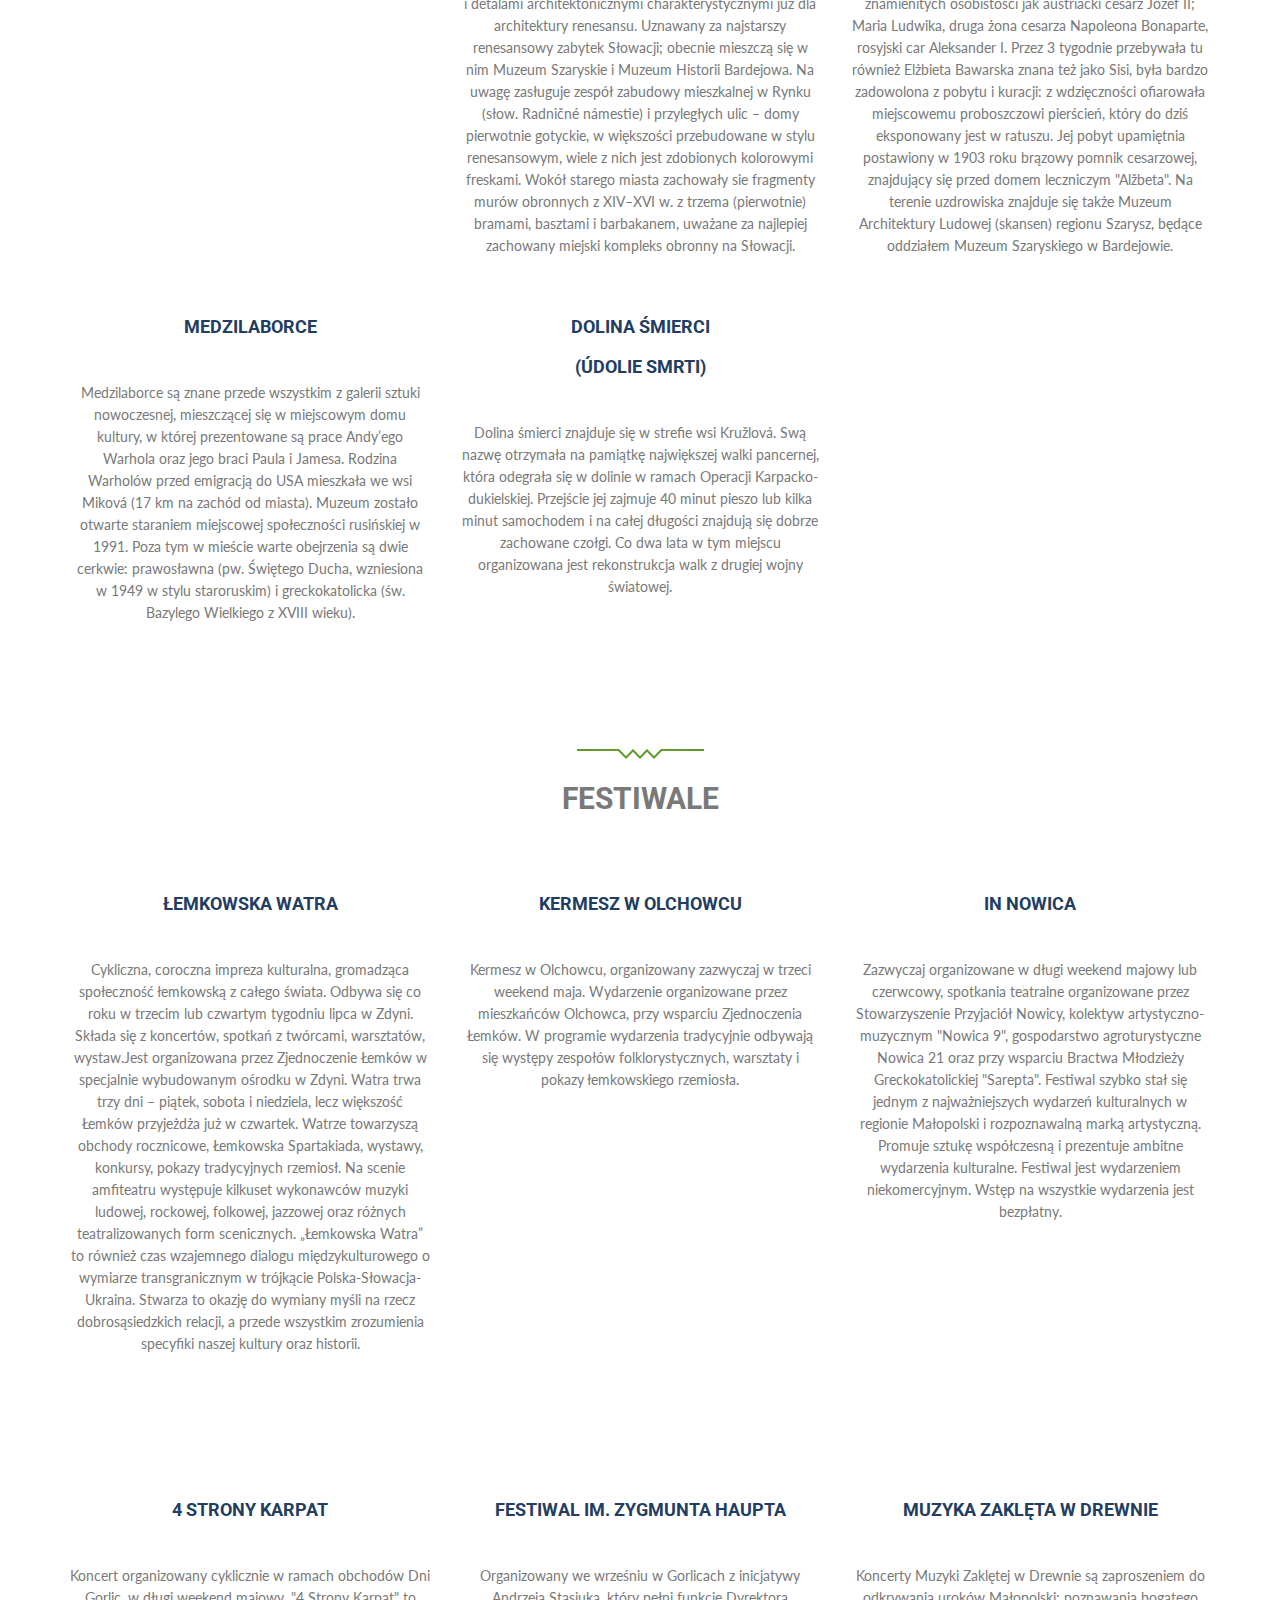
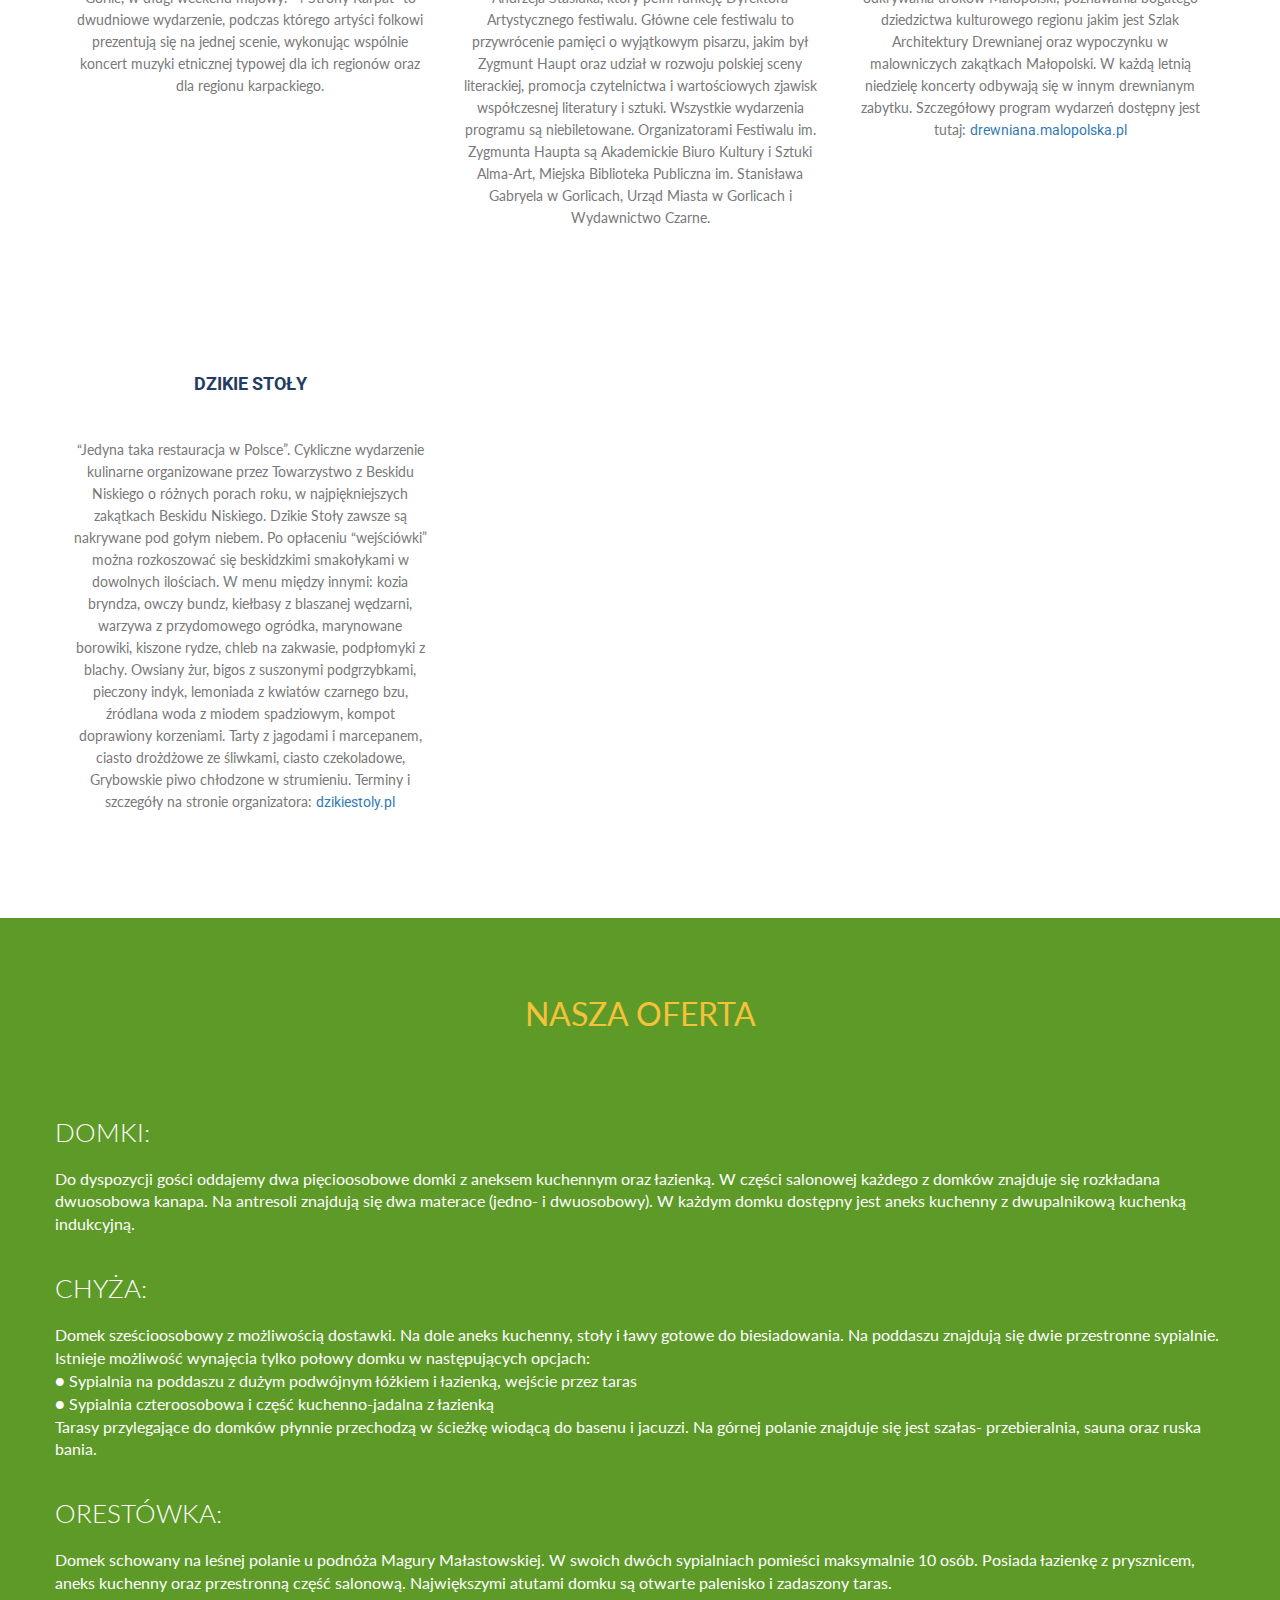
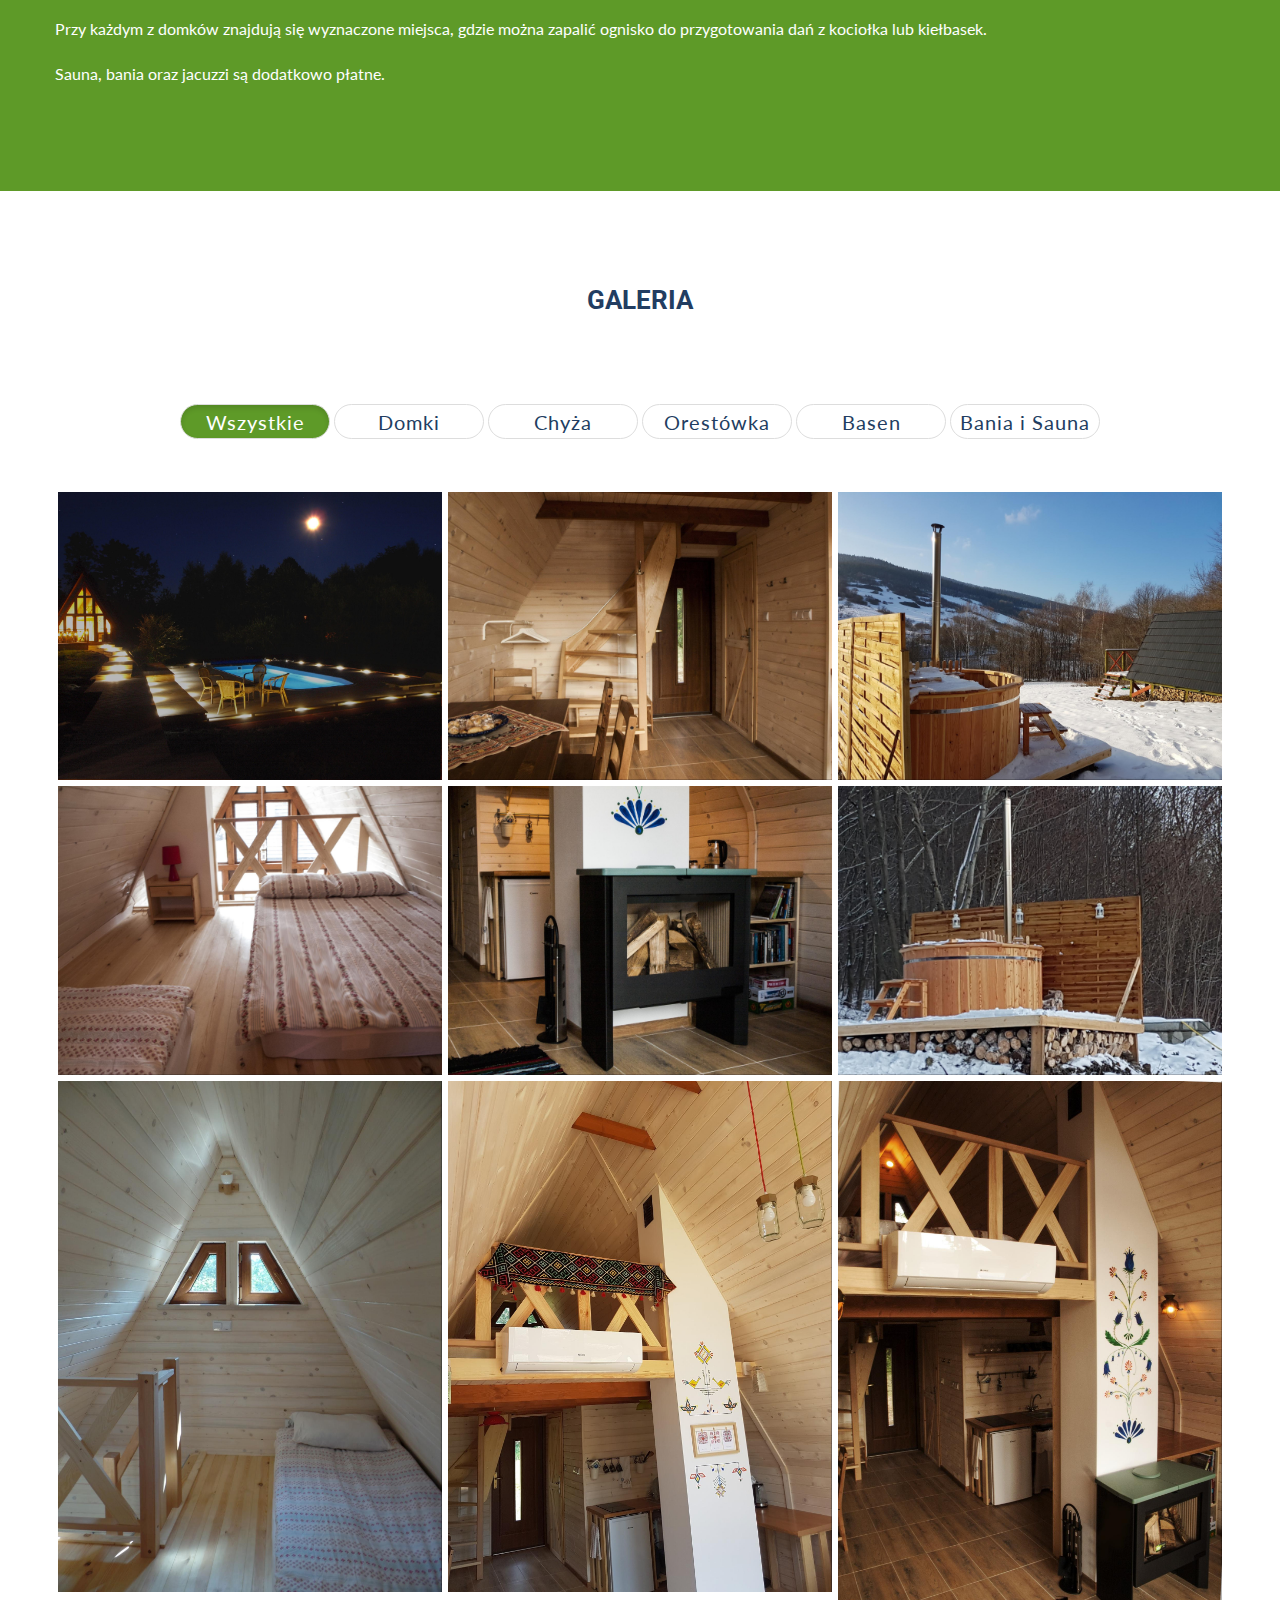
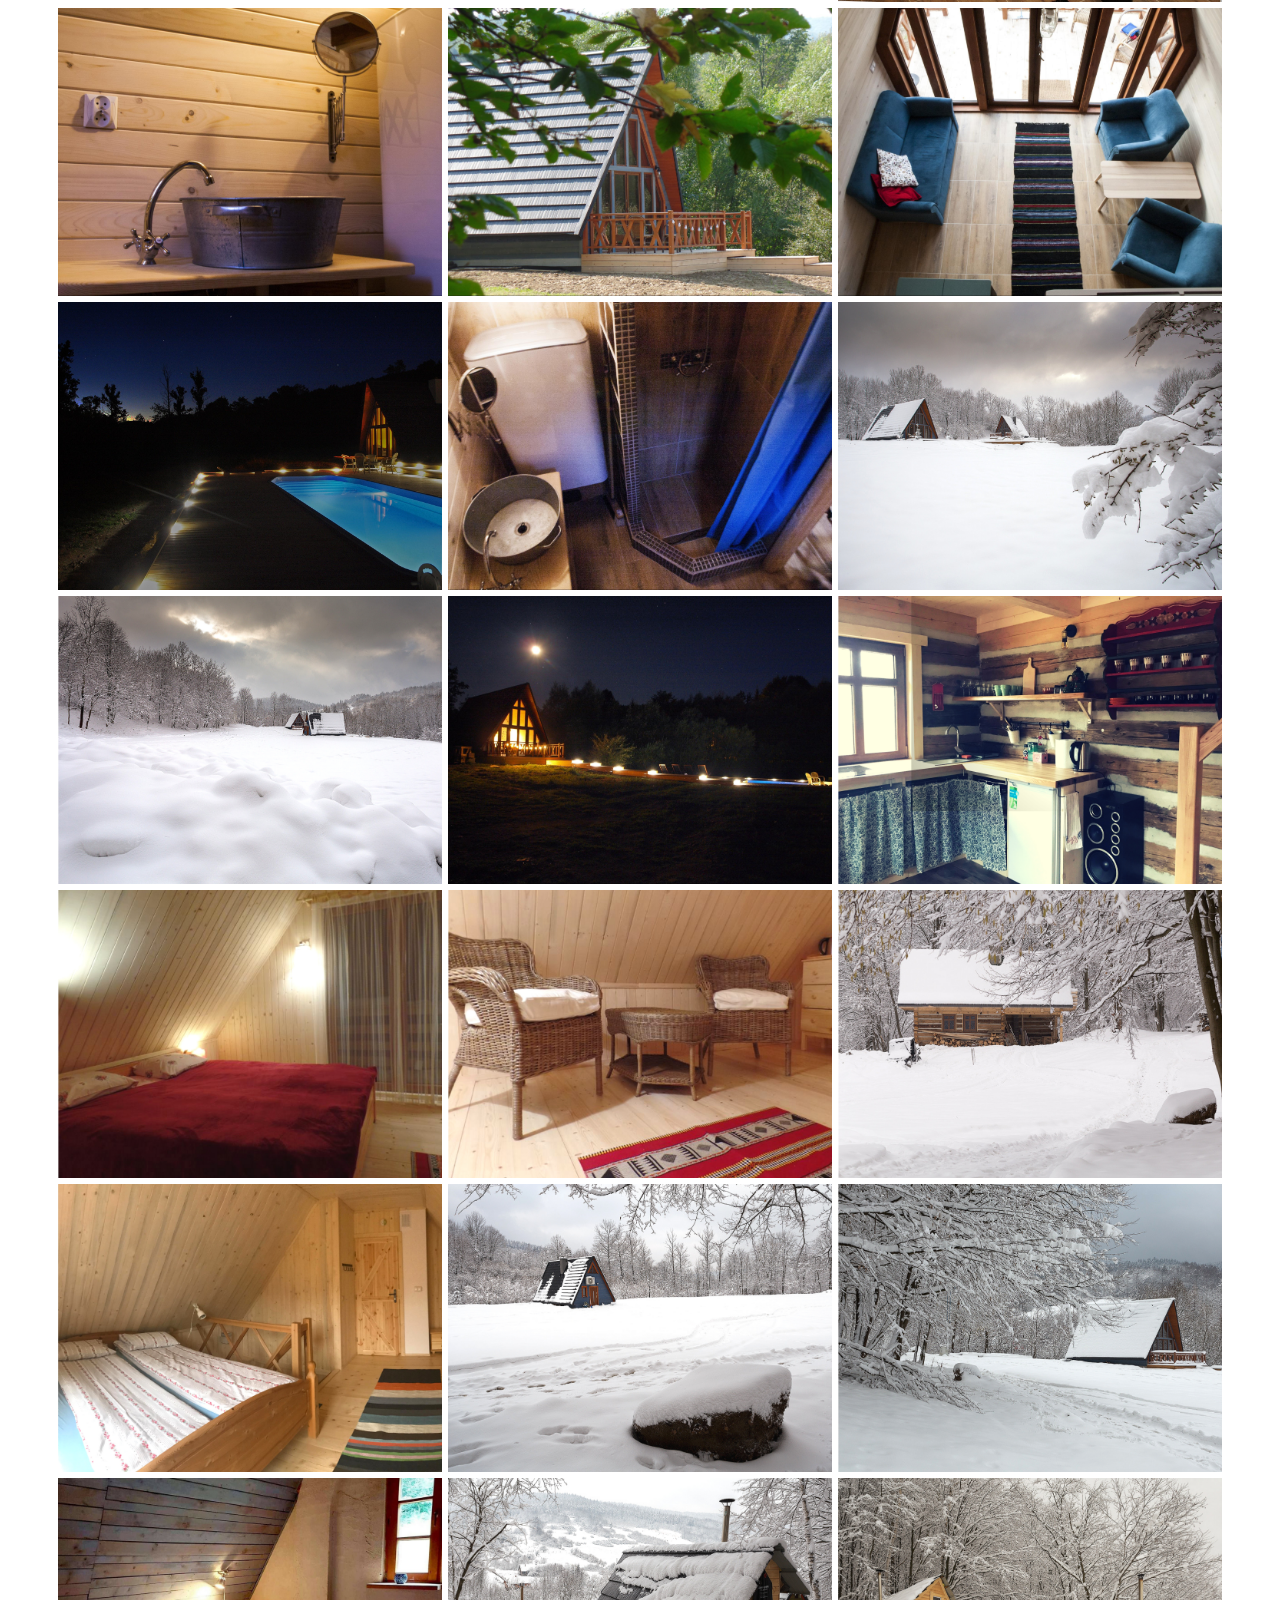
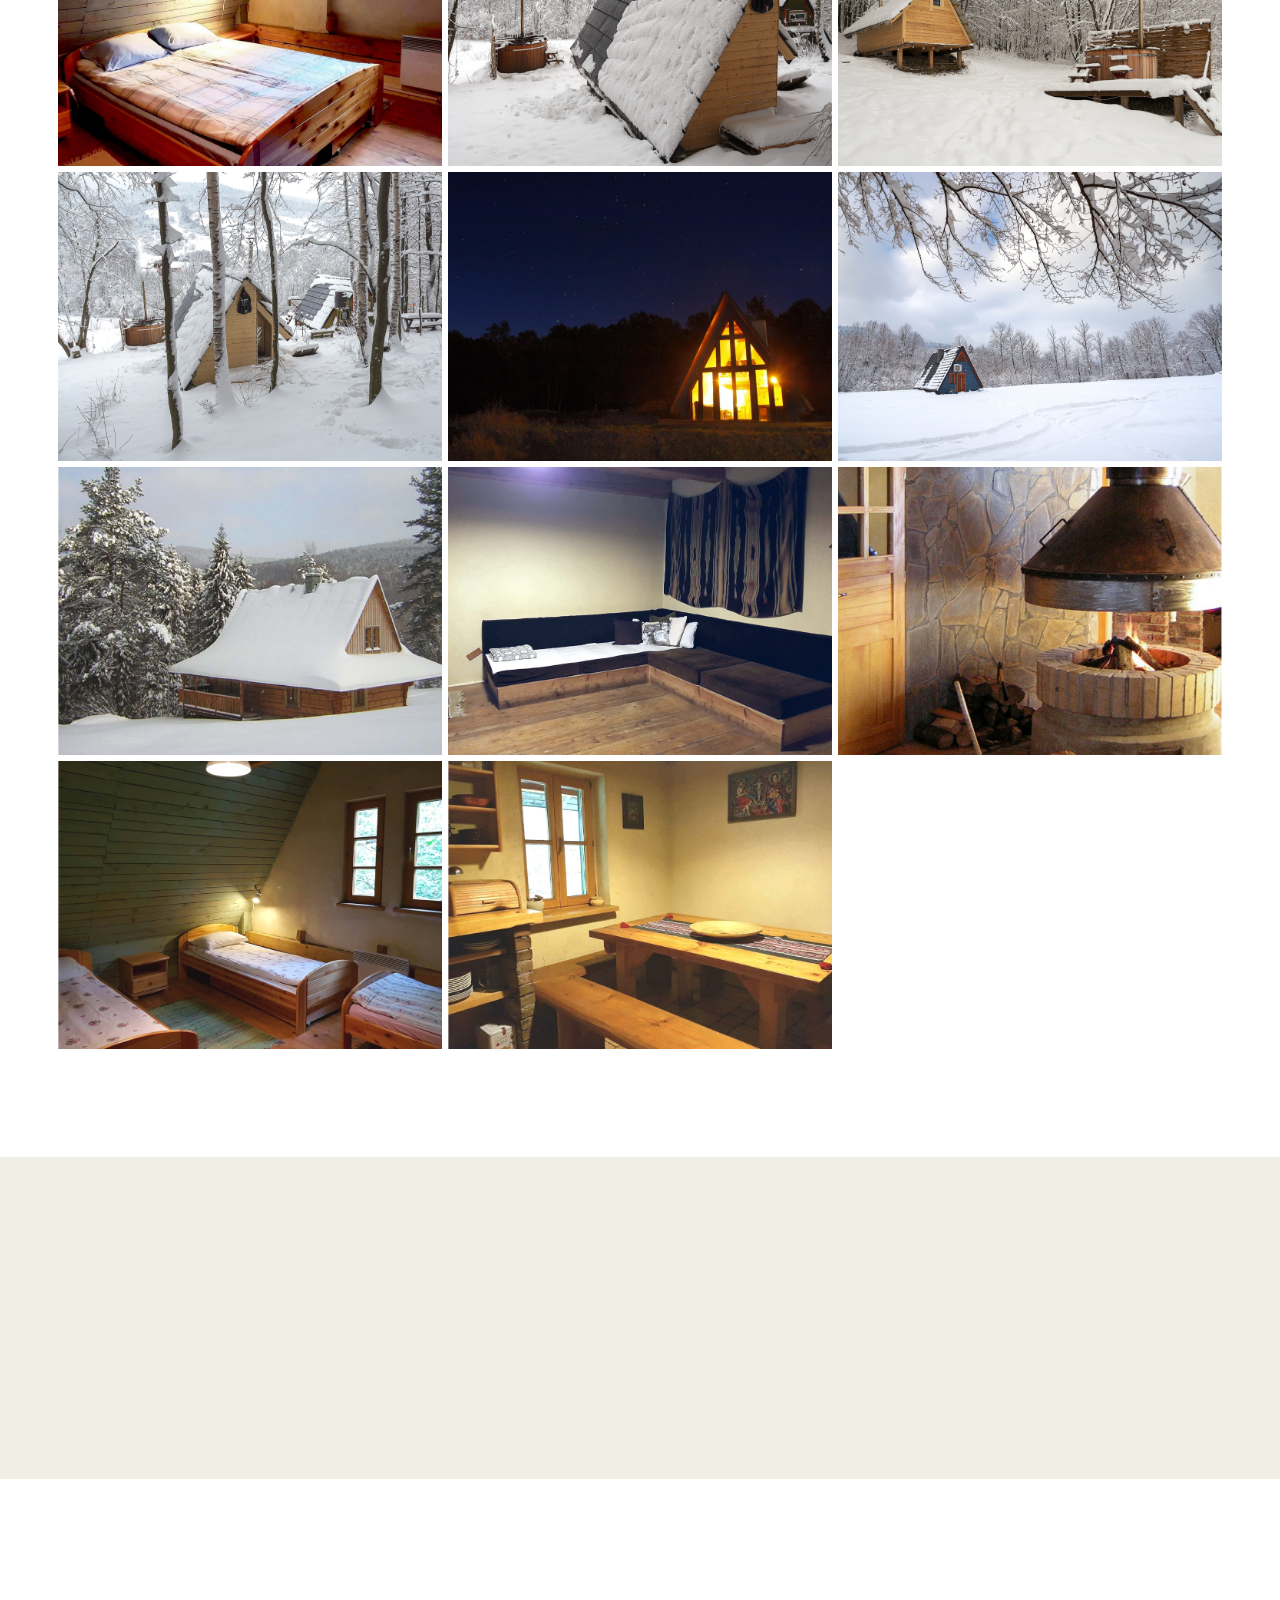
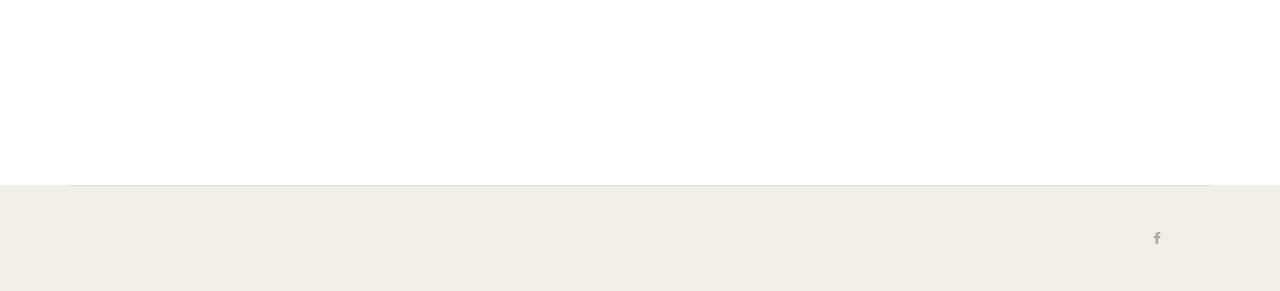
==== commit 3a141523: "add new categories and photos" ====
--- a/index.html
+++ b/index.html
@@ -71,10 +71,7 @@
                             </div>
 
                             <!-- Collect the nav links, forms, and other content for toggling -->
-
-
                             <div class="collapse navbar-collapse" id="bs-example-navbar-collapse-1">
-
                                 <ul class="nav navbar-nav navbar-right">
                                     <li><a href="#home">Home</a></li>
                                     <li><a href="#team">O nas</a></li>
@@ -83,12 +80,8 @@
                                     <li><a href="#choose"> Oferta</a></li>
                                     <li><a href="#portfolio">Galeria</a></li>
                                     <li><a href="#contact">Kontakt</a></li>
-
                                 </ul>
-
-
-                            </div>
-
+                            </div>
                         </div>
                     </nav>
                 </div>
@@ -119,7 +112,6 @@
         </div>
     </div>
 </section>
-
 
 <section id="team" class="team">
     <div class="container">
@@ -143,72 +135,12 @@
                         <br>
                         <br>
                         “Dosbajka” to łemkowski odpowiednik angielskiego określenia “OK”. Dokładamy wszelkich
-                        starań, żeby każdy pobyt w naszych domkach był co najmniej taki :) </p>
-
-                </div>
-
-                <!--
-                <div class="col-sm-12">
-                    <div class="row">
-                        <div class="main_team_content">
-                            <div class="single_team">
-                                <div class="col-sm-3 col-xs-6">
-                                    <div class="single_item">
-                                        <img src="assets/images/onas/1.jpg" alt="" />
-                                    </div>
-                                </div>
-                                <div class="col-sm-3 col-xs-6">
-                                    <div class="single_item">
-                                        <img src="assets/images/onas/4.jpg" alt="" />
-
-                                    </div>
-                                </div>
-                                <div class="col-sm-3 col-xs-6">
-                                    <div class="single_item">
-                                        <img src="assets/images/onas/6.jpg" alt="" />
-
-                                    </div>
-                                </div>
-                                <div class="col-sm-3 col-xs-6">
-                                    <div class="single_item">
-                                        <img src="assets/images/onas/8.jpg" alt="" />
-                                    </div>
-                                </div>
-                            </div>
-                            <div class="single_team">
-                                <div class="col-sm-3 col-xs-6">
-                                    <div class="single_item">
-                                        <img src="assets/images/onas/2.jpg" alt="" />
-                                    </div>
-                                </div>
-                                <div class="col-sm-3 col-xs-6">
-                                    <div class="single_item">
-                                        <img src="assets/images/onas/3.jpg" alt="" />
-
-                                    </div>
-                                </div>
-                                <div class="col-sm-3 col-xs-6">
-                                    <div class="single_item">
-                                        <img src="assets/images/onas/7.jpg" alt="" />
-
-                                    </div>
-                                </div>
-                                <div class="col-sm-3 col-xs-6">
-                                    <div class="single_item">
-                                        <img src="assets/images/onas/5.jpg" alt="" />
-
-                                    </div>
-                                </div>
-                            </div>
-
-                        </div>
-                    </div>
-                </div>
-            -->
+                        starań, żeby każdy pobyt w naszych domkach był co najmniej taki :)
+                    </p>
+                </div>
             </div>
         </div>
     </div>
-
 </section>
 
 
@@ -967,12 +899,10 @@
                     <ul>
                         <li class="btn btn-primary filter" data-filter="all">Wszystkie</li>
                         <li class="btn btn-primary filter" data-filter=".cat1">Domki</li>
+                        <li class="btn btn-primary filter" data-filter=".cat4">Chyża</li>
+                        <li class="btn btn-primary filter" data-filter=".cat5">Orestówka</li>
                         <li class="btn btn-primary filter" data-filter=".cat2">Basen</li>
                         <li class="btn btn-primary filter" data-filter=".cat3">Bania i Sauna</li>
-                        <li class="btn btn-primary"><a href="gallery/index.html" target="_blank">Więcej</a></li>
-                        <!--
-                        <li class="btn btn-primary filter" data-filter=".cat4">Okolica</li>
-                        -->
                     </ul>
                 </div>
 
@@ -981,7 +911,7 @@
 
                     <div class="col-md-4 mix cat2 no-padding">
                         <div class="single_mixi_portfolio">
-                            <img src="assets/images/gallery/pool/3.jpg" alt=""/>
+                            <img src="assets/images/gallery/pool/pool3.jpg" alt=""/>
 
                             <div class="mixi_portfolio_overlay">
                                 <div class="overflow_hover_text">
@@ -997,7 +927,7 @@
 
                     <div class="col-md-4 mix cat1 no-padding">
                         <div class="single_mixi_portfolio">
-                            <img src="assets/images/gallery/houses/image19.jpg" alt=""/>
+                            <img src="assets/images/gallery/houses/houses10.jpg" alt=""/>
 
                             <div class="mixi_portfolio_overlay">
                                 <div class="overflow_hover_text">
@@ -1014,7 +944,7 @@
 
                     <div class="col-md-4 mix cat3 no-padding">
                         <div class="single_mixi_portfolio">
-                            <img src="assets/images/gallery/sauna/image23.jpg" alt=""/>
+                            <img src="assets/images/gallery/sauna/sauna2.jpg" alt=""/>
 
                             <div class="mixi_portfolio_overlay">
                                 <div class="overflow_hover_text">
@@ -1030,7 +960,7 @@
 
                     <div class="col-md-4 mix cat1 no-padding">
                         <div class="single_mixi_portfolio">
-                            <img src="assets/images/gallery/houses/image9.jpg" alt=""/>
+                            <img src="assets/images/gallery/houses/houses5.jpg" alt=""/>
 
                             <div class="mixi_portfolio_overlay">
                                 <div class="overflow_hover_text">
@@ -1046,7 +976,7 @@
 
                     <div class="col-md-4 mix cat1 no-padding">
                         <div class="single_mixi_portfolio">
-                            <img src="assets/images/gallery/houses/image16.jpg" alt=""/>
+                            <img src="assets/images/gallery/houses/houses8.jpg" alt=""/>
 
                             <div class="mixi_portfolio_overlay">
                                 <div class="overflow_hover_text">
@@ -1062,7 +992,7 @@
 
                     <div class="col-md-4 mix cat3 no-padding">
                         <div class="single_mixi_portfolio">
-                            <img src="assets/images/gallery/sauna/image14.jpg" alt=""/>
+                            <img src="assets/images/gallery/sauna/sauna1.jpg" alt=""/>
 
                             <div class="mixi_portfolio_overlay">
                                 <div class="overflow_hover_text">
@@ -1080,7 +1010,7 @@
 
                     <div class="col-md-4 mix cat1 no-padding">
                         <div class="single_mixi_portfolio">
-                            <img src="assets/images/gallery/houses/image3.jpg" alt=""/>
+                            <img src="assets/images/gallery/houses/houses1.jpg" alt=""/>
 
                             <div class="mixi_portfolio_overlay">
                                 <div class="overflow_hover_text">
@@ -1097,7 +1027,7 @@
 
                     <div class="col-md-4 mix cat1 no-padding">
                         <div class="single_mixi_portfolio">
-                            <img src="assets/images/gallery/houses/image5.jpg" alt=""/>
+                            <img src="assets/images/gallery/houses/houses2.jpg" alt=""/>
 
                             <div class="mixi_portfolio_overlay">
                                 <div class="overflow_hover_text">
@@ -1114,7 +1044,7 @@
 
                     <div class="col-md-4 mix cat1 no-padding">
                         <div class="single_mixi_portfolio">
-                            <img src="assets/images/gallery/houses/image6.jpg" alt=""/>
+                            <img src="assets/images/gallery/houses/houses3.jpg" alt=""/>
 
                             <div class="mixi_portfolio_overlay">
                                 <div class="overflow_hover_text">
@@ -1130,7 +1060,7 @@
 
                     <div class="col-md-4 mix cat1 no-padding">
                         <div class="single_mixi_portfolio">
-                            <img src="assets/images/gallery/houses/image17.jpg" alt=""/>
+                            <img src="assets/images/gallery/houses/houses9.jpg" alt=""/>
 
                             <div class="mixi_portfolio_overlay">
                                 <div class="overflow_hover_text">
@@ -1146,7 +1076,7 @@
 
                     <div class="col-md-4 mix cat1 no-padding">
                         <div class="single_mixi_portfolio">
-                            <img src="assets/images/gallery/houses/image21.jpg" alt=""/>
+                            <img src="assets/images/gallery/houses/houses11.jpg" alt=""/>
 
                             <div class="mixi_portfolio_overlay">
                                 <div class="overflow_hover_text">
@@ -1162,7 +1092,7 @@
 
                     <div class="col-md-4 mix cat1 no-padding">
                         <div class="single_mixi_portfolio">
-                            <img src="assets/images/gallery/houses/image22.jpg" alt=""/>
+                            <img src="assets/images/gallery/houses/houses12.jpg" alt=""/>
 
                             <div class="mixi_portfolio_overlay">
                                 <div class="overflow_hover_text">
@@ -1178,7 +1108,7 @@
 
                     <div class="col-md-4 mix cat2 no-padding">
                         <div class="single_mixi_portfolio">
-                            <img src="assets/images/gallery/pool/2.jpg" alt=""/>
+                            <img src="assets/images/gallery/pool/pool4.jpg" alt=""/>
 
                             <div class="mixi_portfolio_overlay">
                                 <div class="overflow_hover_text">
@@ -1194,63 +1124,163 @@
 
                     <div class="col-md-4 mix cat1 no-padding">
                         <div class="single_mixi_portfolio">
-                            <img src="assets/images/gallery/houses/image8.jpg" alt=""/>
-
-                            <div class="mixi_portfolio_overlay">
-                                <div class="overflow_hover_text">
-                                    <h2>Domki Dosbajka</h2>
-                                    <p>Więcej</p>
-                                    <a href="gallery/index.html" target="_blank">
-                                        <i class="lnr lnr-plus-circle"></i>
-                                    </a>
-                                </div>
-                            </div>
-                        </div>
-                    </div>
-
+                            <img src="assets/images/gallery/houses/houses4.jpg" alt=""/>
+
+                            <div class="mixi_portfolio_overlay">
+                                <div class="overflow_hover_text">
+                                    <h2>Domki Dosbajka</h2>
+                                    <p>Więcej</p>
+                                    <a href="gallery/index.html" target="_blank">
+                                        <i class="lnr lnr-plus-circle"></i>
+                                    </a>
+                                </div>
+                            </div>
+                        </div>
+                    </div>
+
+                    <div class="col-md-4 mix cat1 no-padding">
+                        <div class="single_mixi_portfolio">
+                            <img src="assets/images/gallery/houses/houses17.jpg" alt=""/>
+
+                            <div class="mixi_portfolio_overlay">
+                                <div class="overflow_hover_text">
+                                    <h2>Domki Dosbajka</h2>
+                                    <p>Więcej</p>
+                                    <a href="gallery/index.html" target="_blank">
+                                        <i class="lnr lnr-plus-circle"></i>
+                                    </a>
+                                </div>
+                            </div>
+                        </div>
+                    </div>
+
+                    <div class="col-md-4 mix cat1 no-padding">
+                        <div class="single_mixi_portfolio">
+                            <img src="assets/images/gallery/houses/houses18.jpg" alt=""/>
+
+                            <div class="mixi_portfolio_overlay">
+                                <div class="overflow_hover_text">
+                                    <h2>Domki Dosbajka</h2>
+                                    <p>Więcej</p>
+                                    <a href="gallery/index.html" target="_blank">
+                                        <i class="lnr lnr-plus-circle"></i>
+                                    </a>
+                                </div>
+                            </div>
+                        </div>
+                    </div>
 
                     <div class="col-md-4 mix cat2 no-padding">
                         <div class="single_mixi_portfolio">
-                            <img src="assets/images/gallery/pool/image1.jpg" alt=""/>
-
-                            <div class="mixi_portfolio_overlay">
-                                <div class="overflow_hover_text">
-                                    <h2>Domki Dosbajka</h2>
-                                    <p>Więcej</p>
-                                    <a href="gallery/index.html" target="_blank">
-                                        <i class="lnr lnr-plus-circle"></i>
-                                    </a>
-                                </div>
-                            </div>
-                        </div>
-                    </div>
-
+                            <img src="assets/images/gallery/pool/pool2.jpg" alt=""/>
+
+                            <div class="mixi_portfolio_overlay">
+                                <div class="overflow_hover_text">
+                                    <h2>Domki Dosbajka</h2>
+                                    <p>Więcej</p>
+                                    <a href="gallery/index.html" target="_blank">
+                                        <i class="lnr lnr-plus-circle"></i>
+                                    </a>
+                                </div>
+                            </div>
+                        </div>
+                    </div>
+
+                    <div class="col-md-4 mix cat4 no-padding">
+                        <div class="single_mixi_portfolio">
+                            <img src="assets/images/gallery/khyzha/khyzha1.jpg" alt=""/>
+
+                            <div class="mixi_portfolio_overlay">
+                                <div class="overflow_hover_text">
+                                    <h2>Domki Dosbajka</h2>
+                                    <p>Więcej</p>
+                                    <a href="gallery/index.html" target="_blank">
+                                        <i class="lnr lnr-plus-circle"></i>
+                                    </a>
+                                </div>
+                            </div>
+                        </div>
+                    </div>
+
+
+                    <div class="col-md-4 mix cat4 no-padding">
+                        <div class="single_mixi_portfolio">
+                            <img src="assets/images/gallery/khyzha/khyzha2.jpg" alt=""/>
+
+                            <div class="mixi_portfolio_overlay">
+                                <div class="overflow_hover_text">
+                                    <h2>Domki Dosbajka</h2>
+                                    <p>Więcej</p>
+                                    <a href="gallery/index.html" target="_blank">
+                                        <i class="lnr lnr-plus-circle"></i>
+                                    </a>
+                                </div>
+                            </div>
+                        </div>
+                    </div>
+
+
+                    <div class="col-md-4 mix cat4 no-padding">
+                        <div class="single_mixi_portfolio">
+                            <img src="assets/images/gallery/khyzha/khyzha3.jpg" alt=""/>
+
+                            <div class="mixi_portfolio_overlay">
+                                <div class="overflow_hover_text">
+                                    <h2>Domki Dosbajka</h2>
+                                    <p>Więcej</p>
+                                    <a href="gallery/index.html" target="_blank">
+                                        <i class="lnr lnr-plus-circle"></i>
+                                    </a>
+                                </div>
+                            </div>
+                        </div>
+                    </div>
+
+
+                    <div class="col-md-4 mix cat4 no-padding">
+                        <div class="single_mixi_portfolio">
+                            <img src="assets/images/gallery/khyzha/khyzha4.jpg" alt=""/>
+
+                            <div class="mixi_portfolio_overlay">
+                                <div class="overflow_hover_text">
+                                    <h2>Domki Dosbajka</h2>
+                                    <p>Więcej</p>
+                                    <a href="gallery/index.html" target="_blank">
+                                        <i class="lnr lnr-plus-circle"></i>
+                                    </a>
+                                </div>
+                            </div>
+                        </div>
+                    </div>
+
+
+                    <div class="col-md-4 mix cat4 no-padding">
+                        <div class="single_mixi_portfolio">
+                            <img src="assets/images/gallery/khyzha/khyzha5.jpg" alt=""/>
+
+                            <div class="mixi_portfolio_overlay">
+                                <div class="overflow_hover_text">
+                                    <h2>Domki Dosbajka</h2>
+                                    <p>Więcej</p>
+                                    <a href="gallery/index.html" target="_blank">
+                                        <i class="lnr lnr-plus-circle"></i>
+                                    </a>
+                                </div>
+                            </div>
+                        </div>
+                    </div>
 
                     <div class="col-md-4 mix cat1 no-padding">
                         <div class="single_mixi_portfolio">
-                            <img src="assets/images/gallery/houses/image13.jpg" alt=""/>
-
-                            <div class="mixi_portfolio_overlay">
-                                <div class="overflow_hover_text">
-                                    <h2>Domki Dosbajka</h2>
-                                    <p>Więcej</p>
-                                    <a href="gallery/index.html" target="_blank">
-                                        <i class="lnr lnr-plus-circle"></i>
-                                    </a>
-                                </div>
-                            </div>
-                        </div>
-                    </div>
-
-
-                    <!--
-                    <div class="col-md-4 mix cat2 no-padding">
-                        <div class="single_mixi_portfolio">
-                            <img src="assets/images/ahtopol/2.jpg" alt="" />
-                            <div class="mixi_portfolio_overlay">
-                                <div class="overflow_hover_text">
-                                    <h2>Ahtopol</h2>
-                                    <p>Było super</p>
+                            <img src="assets/images/gallery/houses/houses15.jpg" alt=""/>
+
+                            <div class="mixi_portfolio_overlay">
+                                <div class="overflow_hover_text">
+                                    <h2>Domki Dosbajka</h2>
+                                    <p>Więcej</p>
+                                    <a href="gallery/index.html" target="_blank">
+                                        <i class="lnr lnr-plus-circle"></i>
+                                    </a>
                                 </div>
                             </div>
                         </div>
@@ -1258,37 +1288,95 @@
 
                     <div class="col-md-4 mix cat1 no-padding">
                         <div class="single_mixi_portfolio">
-                            <img src="assets/images/warna/2.jpg" alt="" />
-                            <div class="mixi_portfolio_overlay">
-                                <div class="overflow_hover_text">
-                                    <h2>Warna</h2>
-                                    <p>A tu?</p>
-                                </div>
-                            </div>
-                        </div>
-                    </div>
-
-                    <div class="col-md-4 mix cat2 no-padding">
-                        <div class="single_mixi_portfolio">
-                            <img src="assets/images/ahtopol/3.jpg" alt="" />
-                            <div class="mixi_portfolio_overlay">
-                                <div class="overflow_hover_text">
-                                    <h2>Ahtopol</h2>
-                                    <p>Było super tutu</p>
-                                </div>
-                            </div>
-                        </div>
-                    </div>
-
-
+                            <img src="assets/images/gallery/houses/houses16.jpg" alt=""/>
+
+                            <div class="mixi_portfolio_overlay">
+                                <div class="overflow_hover_text">
+                                    <h2>Domki Dosbajka</h2>
+                                    <p>Więcej</p>
+                                    <a href="gallery/index.html" target="_blank">
+                                        <i class="lnr lnr-plus-circle"></i>
+                                    </a>
+                                </div>
+                            </div>
+                        </div>
+                    </div>
+
+                    <div class="col-md-4 mix cat4 no-padding">
+                        <div class="single_mixi_portfolio">
+                            <img src="assets/images/gallery/khyzha/khyzha6.jpg" alt=""/>
+
+                            <div class="mixi_portfolio_overlay">
+                                <div class="overflow_hover_text">
+                                    <h2>Domki Dosbajka</h2>
+                                    <p>Więcej</p>
+                                    <a href="gallery/index.html" target="_blank">
+                                        <i class="lnr lnr-plus-circle"></i>
+                                    </a>
+                                </div>
+                            </div>
+                        </div>
+                    </div>
+
+                    <div class="col-md-4 mix cat3 no-padding">
+                        <div class="single_mixi_portfolio">
+                            <img src="assets/images/gallery/sauna/sauna3.jpg" alt=""/>
+
+                            <div class="mixi_portfolio_overlay">
+                                <div class="overflow_hover_text">
+                                    <h2>Domki Dosbajka</h2>
+                                    <p>Więcej</p>
+                                    <a href="gallery/index.html" target="_blank">
+                                        <i class="lnr lnr-plus-circle"></i>
+                                    </a>
+                                </div>
+                            </div>
+                        </div>
+                    </div>
+
+                    <div class="col-md-4 mix cat3 no-padding">
+                        <div class="single_mixi_portfolio">
+                            <img src="assets/images/gallery/sauna/sauna4.jpg" alt=""/>
+
+                            <div class="mixi_portfolio_overlay">
+                                <div class="overflow_hover_text">
+                                    <h2>Domki Dosbajka</h2>
+                                    <p>Więcej</p>
+                                    <a href="gallery/index.html" target="_blank">
+                                        <i class="lnr lnr-plus-circle"></i>
+                                    </a>
+                                </div>
+                            </div>
+                        </div>
+                    </div>
+
+                    <div class="col-md-4 mix cat3 no-padding">
+                        <div class="single_mixi_portfolio">
+                            <img src="assets/images/gallery/sauna/sauna5.jpg" alt=""/>
+
+                            <div class="mixi_portfolio_overlay">
+                                <div class="overflow_hover_text">
+                                    <h2>Domki Dosbajka</h2>
+                                    <p>Więcej</p>
+                                    <a href="gallery/index.html" target="_blank">
+                                        <i class="lnr lnr-plus-circle"></i>
+                                    </a>
+                                </div>
+                            </div>
+                        </div>
+                    </div>
 
                     <div class="col-md-4 mix cat1 no-padding">
                         <div class="single_mixi_portfolio">
-                            <img src="assets/images/warna/1.jpg" alt="" />
-                            <div class="mixi_portfolio_overlay">
-                                <div class="overflow_hover_text">
-                                    <h2>Warna</h2>
-                                    <p>A tu?</p>
+                            <img src="assets/images/gallery/houses/houses6.jpg" alt=""/>
+
+                            <div class="mixi_portfolio_overlay">
+                                <div class="overflow_hover_text">
+                                    <h2>Domki Dosbajka</h2>
+                                    <p>Więcej</p>
+                                    <a href="gallery/index.html" target="_blank">
+                                        <i class="lnr lnr-plus-circle"></i>
+                                    </a>
                                 </div>
                             </div>
                         </div>
@@ -1296,18 +1384,99 @@
 
                     <div class="col-md-4 mix cat1 no-padding">
                         <div class="single_mixi_portfolio">
-                            <img src="assets/images/warna/3.jpg" alt="" />
-                            <div class="mixi_portfolio_overlay">
-                                <div class="overflow_hover_text">
-                                    <h2>Warna</h2>
-                                    <p>A tu?</p>
-                                </div>
-                            </div>
-                        </div>
-                    </div>
-
-                    -->
-
+                            <img src="assets/images/gallery/houses/houses14.jpg" alt=""/>
+
+                            <div class="mixi_portfolio_overlay">
+                                <div class="overflow_hover_text">
+                                    <h2>Domki Dosbajka</h2>
+                                    <p>Więcej</p>
+                                    <a href="gallery/index.html" target="_blank">
+                                        <i class="lnr lnr-plus-circle"></i>
+                                    </a>
+                                </div>
+                            </div>
+                        </div>
+                    </div>
+
+                    <div class="col-md-4 mix cat5 no-padding">
+                        <div class="single_mixi_portfolio">
+                            <img src="assets/images/gallery/orestowka/orestowka1.jpg" alt=""/>
+
+                            <div class="mixi_portfolio_overlay">
+                                <div class="overflow_hover_text">
+                                    <h2>Domki Dosbajka</h2>
+                                    <p>Więcej</p>
+                                    <a href="gallery/index.html" target="_blank">
+                                        <i class="lnr lnr-plus-circle"></i>
+                                    </a>
+                                </div>
+                            </div>
+                        </div>
+                    </div>
+
+                    <div class="col-md-4 mix cat5 no-padding">
+                        <div class="single_mixi_portfolio">
+                            <img src="assets/images/gallery/orestowka/orestowka2.jpg" alt=""/>
+
+                            <div class="mixi_portfolio_overlay">
+                                <div class="overflow_hover_text">
+                                    <h2>Domki Dosbajka</h2>
+                                    <p>Więcej</p>
+                                    <a href="gallery/index.html" target="_blank">
+                                        <i class="lnr lnr-plus-circle"></i>
+                                    </a>
+                                </div>
+                            </div>
+                        </div>
+                    </div>
+
+                    <div class="col-md-4 mix cat5 no-padding">
+                        <div class="single_mixi_portfolio">
+                            <img src="assets/images/gallery/orestowka/orestowka3.jpg" alt=""/>
+
+                            <div class="mixi_portfolio_overlay">
+                                <div class="overflow_hover_text">
+                                    <h2>Domki Dosbajka</h2>
+                                    <p>Więcej</p>
+                                    <a href="gallery/index.html" target="_blank">
+                                        <i class="lnr lnr-plus-circle"></i>
+                                    </a>
+                                </div>
+                            </div>
+                        </div>
+                    </div>
+
+                    <div class="col-md-4 mix cat5 no-padding">
+                        <div class="single_mixi_portfolio">
+                            <img src="assets/images/gallery/orestowka/orestowka4.jpg" alt=""/>
+
+                            <div class="mixi_portfolio_overlay">
+                                <div class="overflow_hover_text">
+                                    <h2>Domki Dosbajka</h2>
+                                    <p>Więcej</p>
+                                    <a href="gallery/index.html" target="_blank">
+                                        <i class="lnr lnr-plus-circle"></i>
+                                    </a>
+                                </div>
+                            </div>
+                        </div>
+                    </div>
+
+                    <div class="col-md-4 mix cat5 no-padding">
+                        <div class="single_mixi_portfolio">
+                            <img src="assets/images/gallery/orestowka/orestowka5.jpg" alt=""/>
+
+                            <div class="mixi_portfolio_overlay">
+                                <div class="overflow_hover_text">
+                                    <h2>Domki Dosbajka</h2>
+                                    <p>Więcej</p>
+                                    <a href="gallery/index.html" target="_blank">
+                                        <i class="lnr lnr-plus-circle"></i>
+                                    </a>
+                                </div>
+                            </div>
+                        </div>
+                    </div>
                     <div class="gap"></div>
                 </div>
             </div>
@@ -1327,6 +1496,7 @@
                             <ul>
                                 <li><a href=""><i class="fa fa-envelope"></i> dosbajka@beskiddomki.eu </a></li>
                                 <li><a href=""><i class="fa fa-phone"></i> 510 016 077</a></li>
+                                <li><a href=""><i class="fa fa-phone"></i> 519 626 665</a></li>
                                 <li><a href=""><i class="fa fa-map-marker"></i> Małastów 8, 38-307 Sękowa </a></li>
                             </ul>
                         </div>
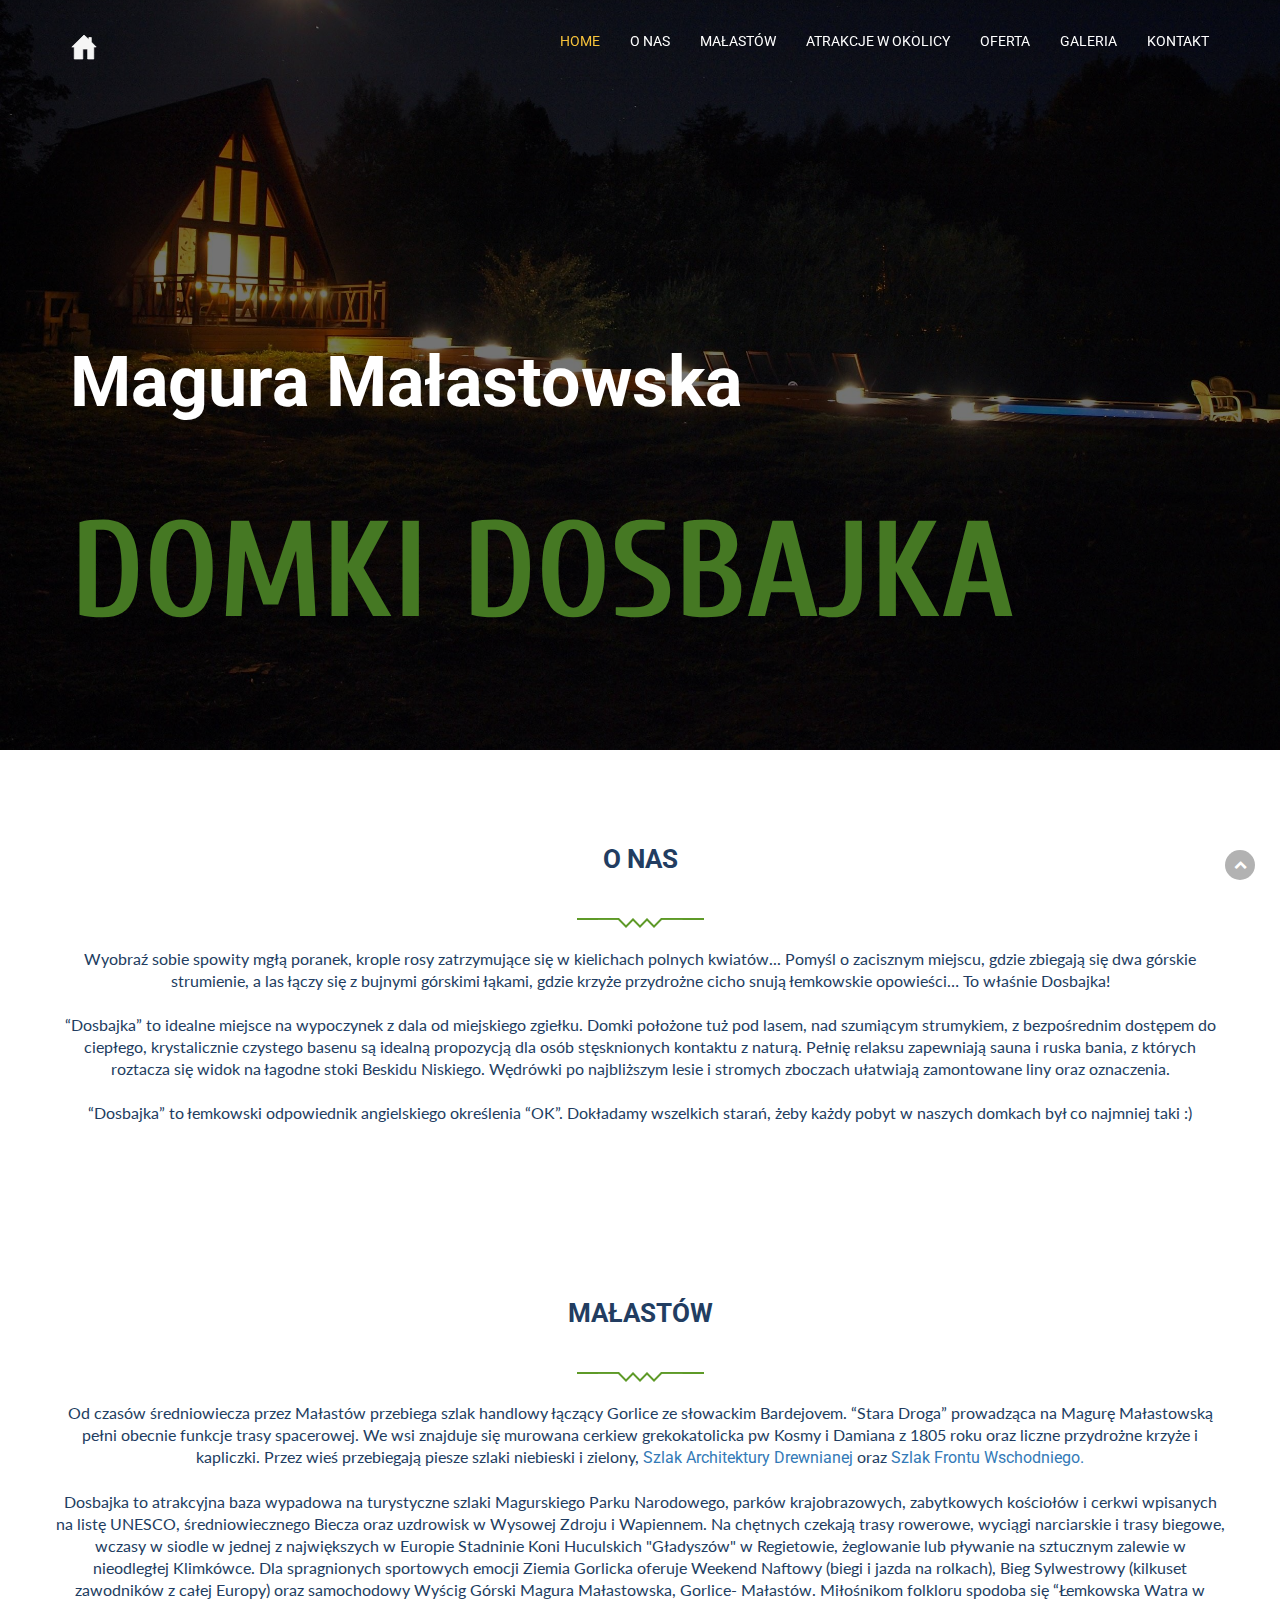
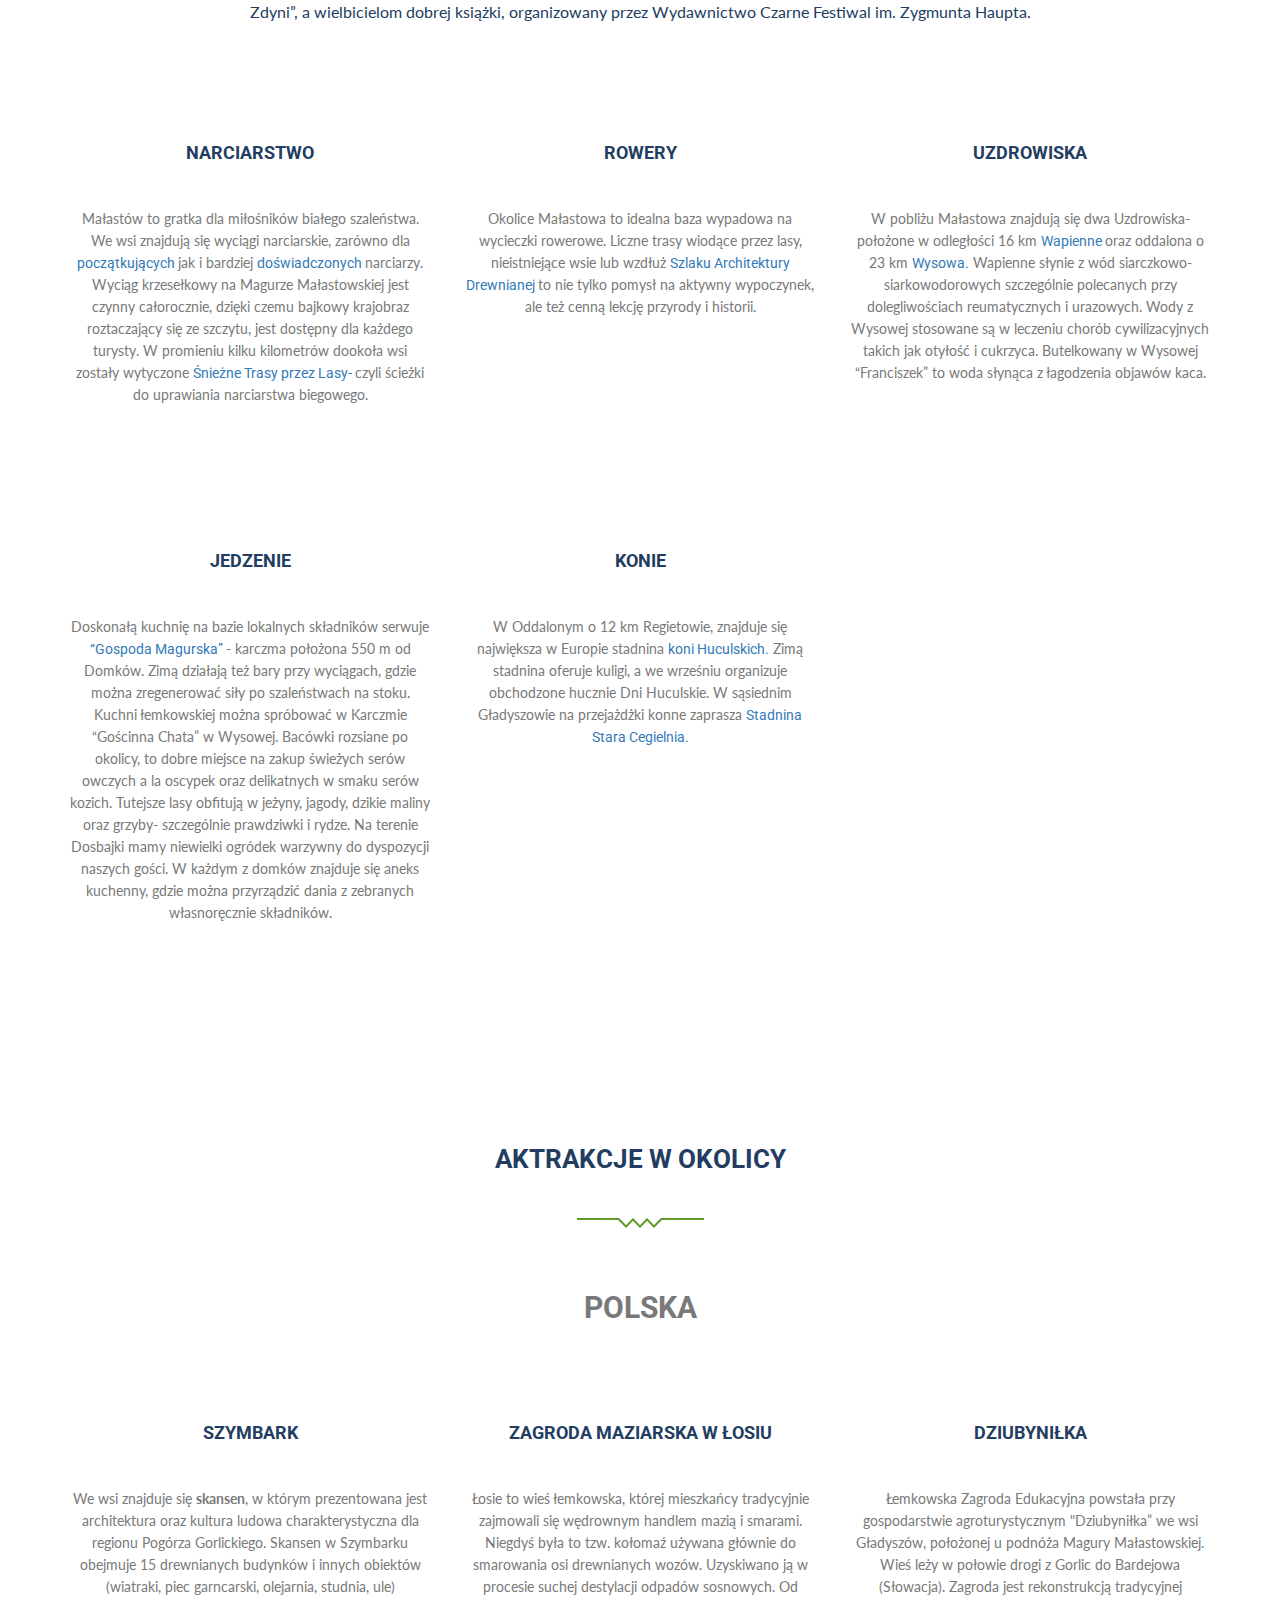
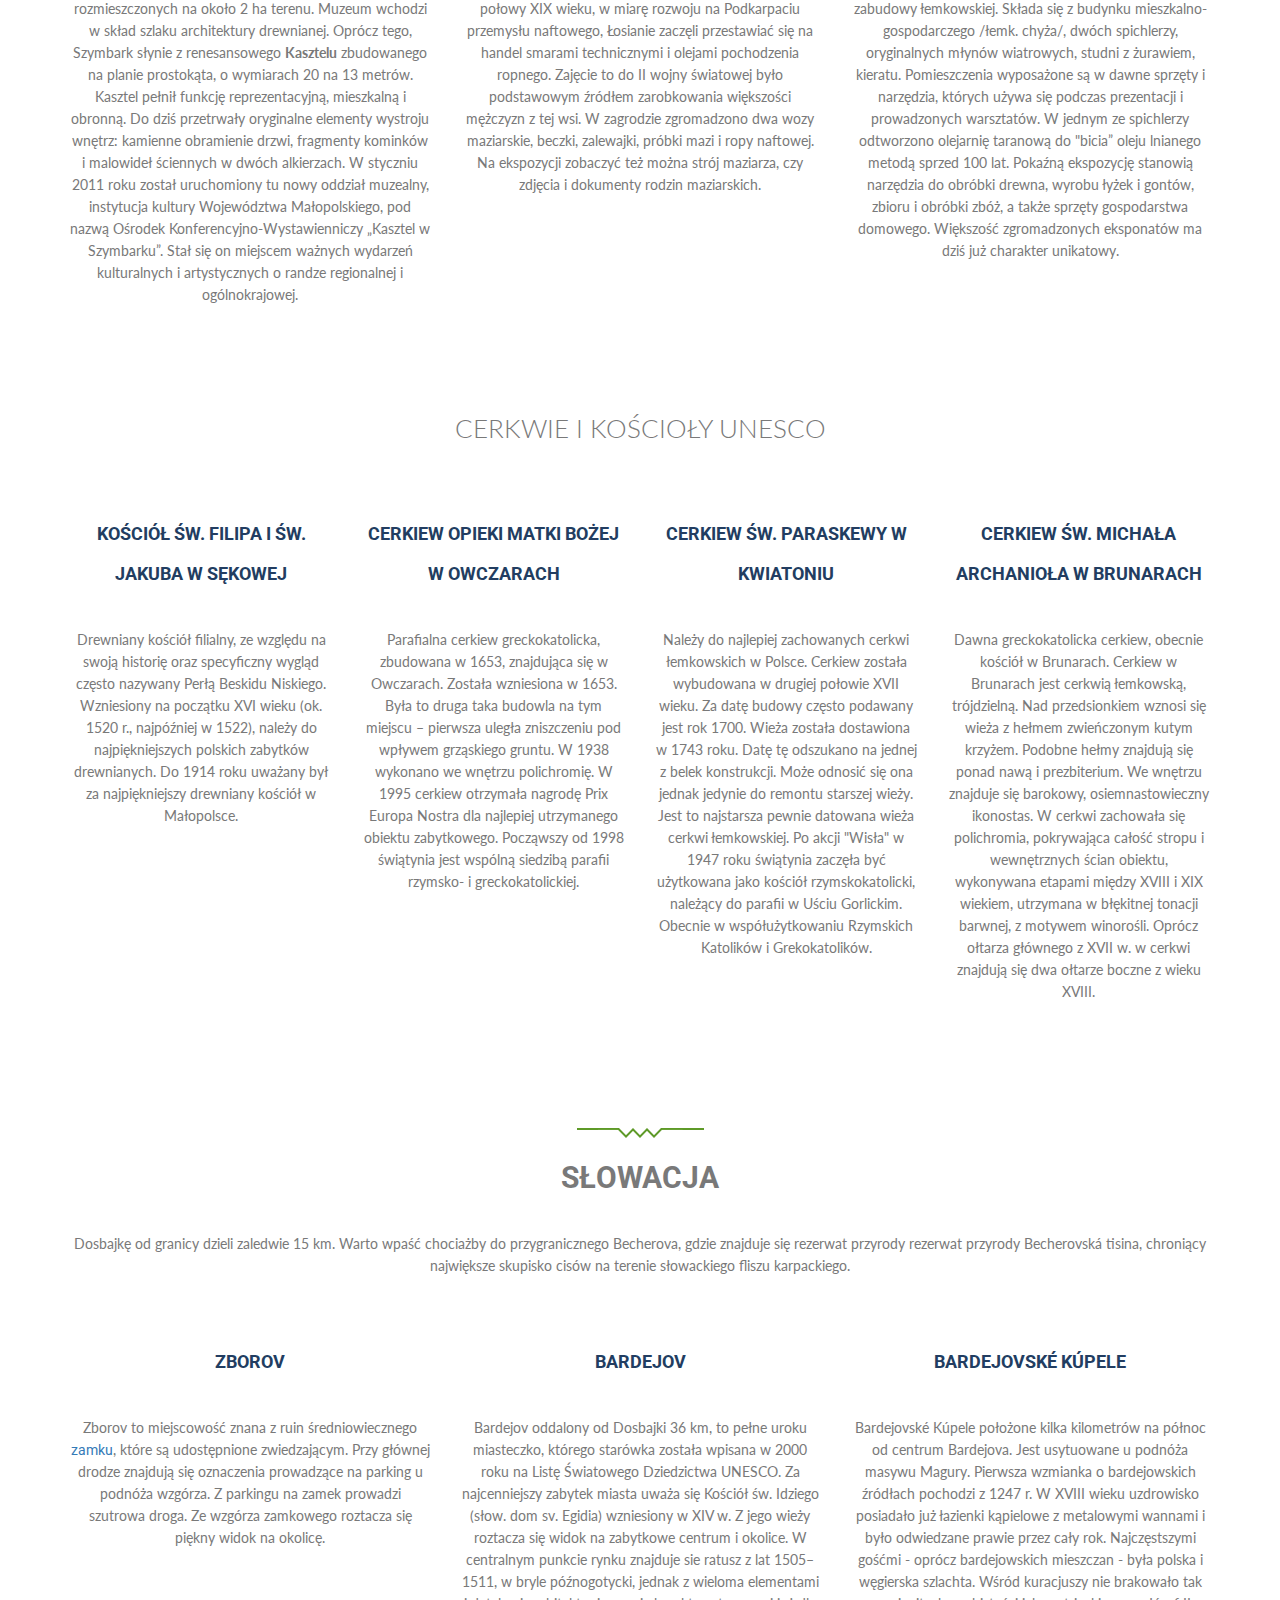
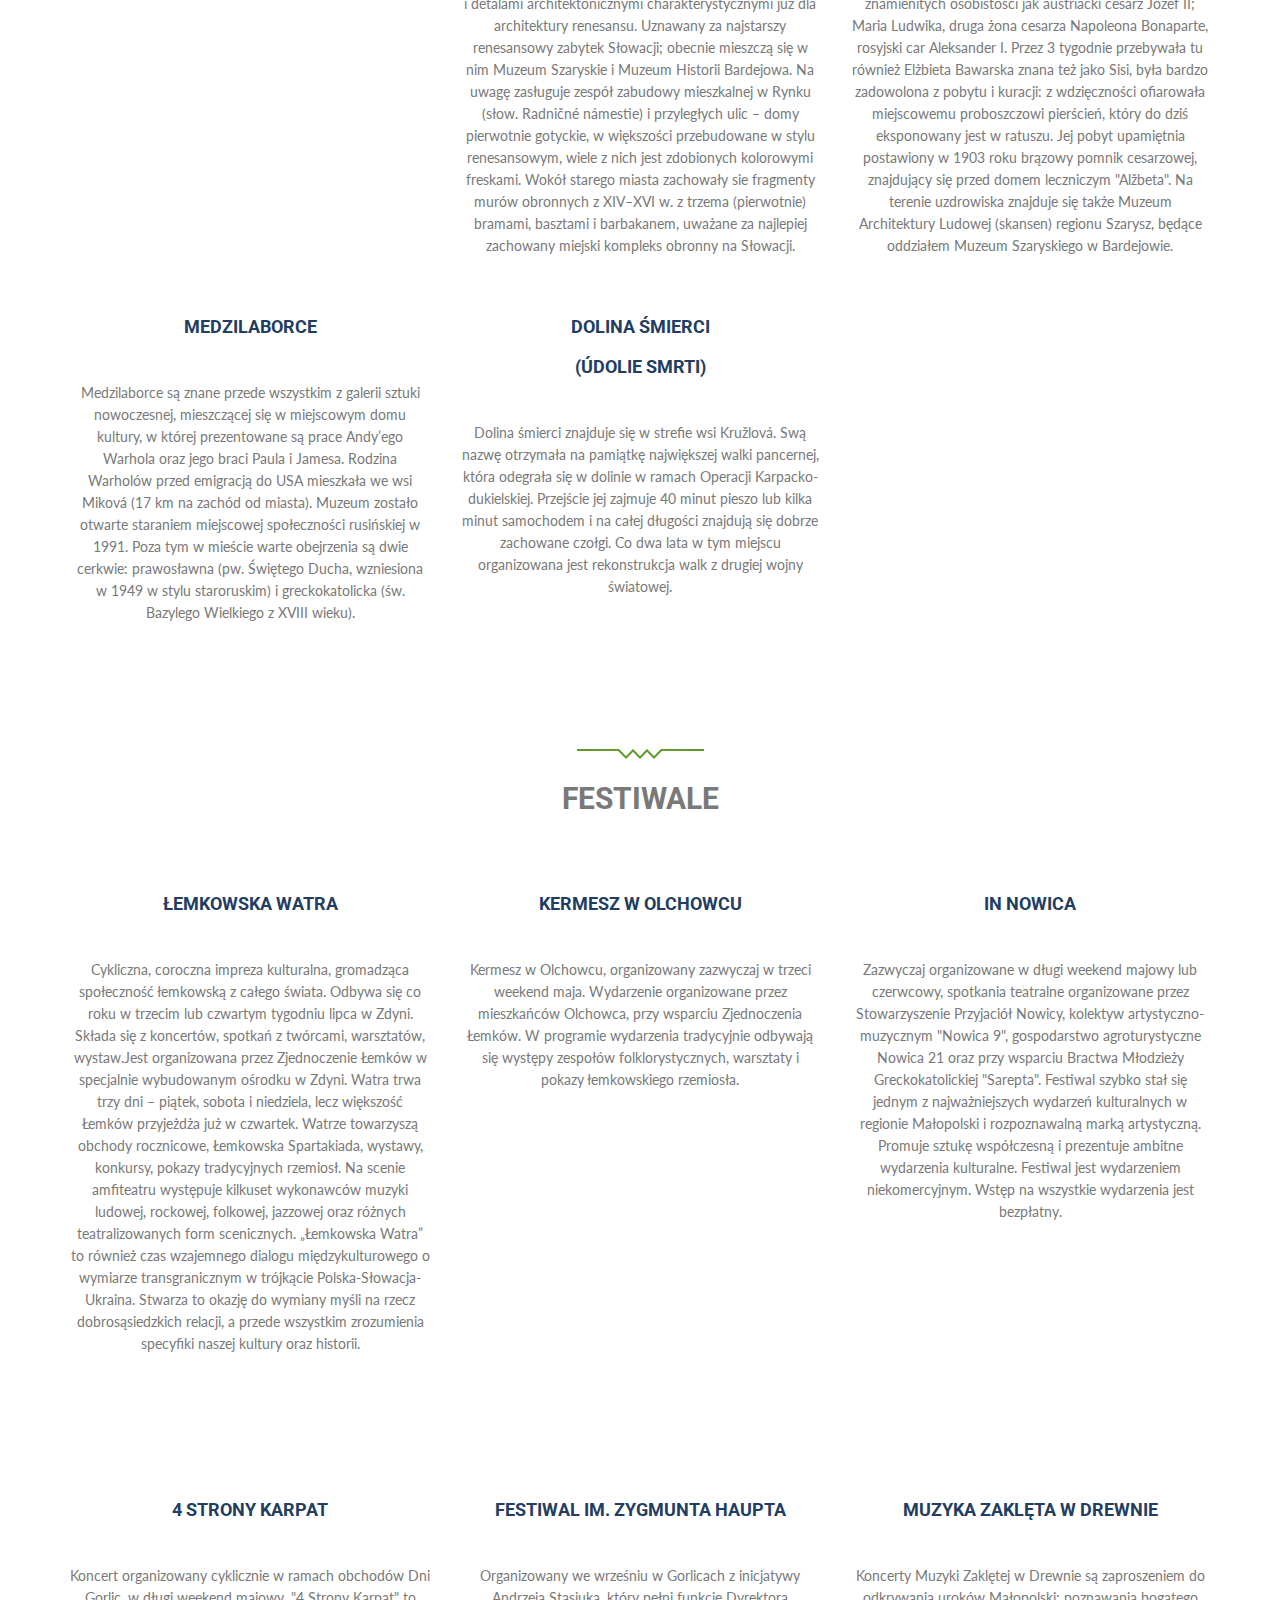
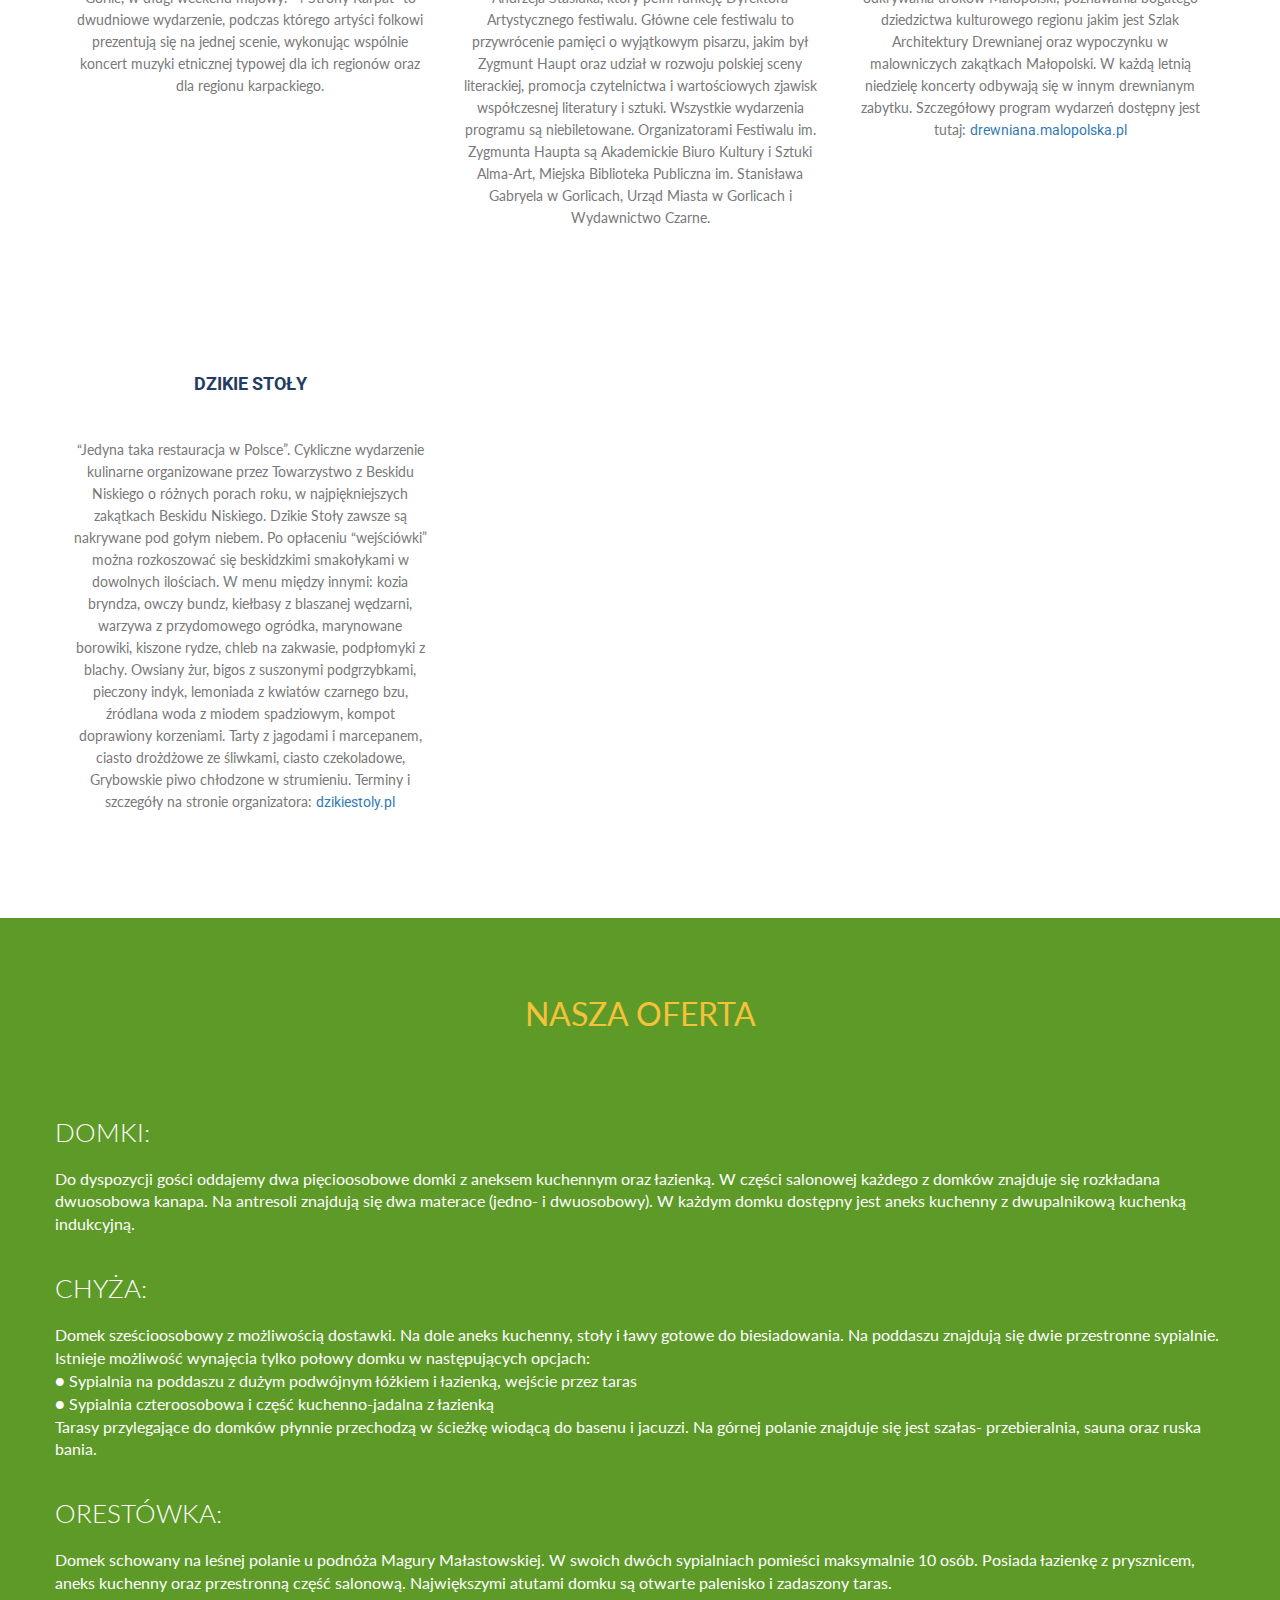
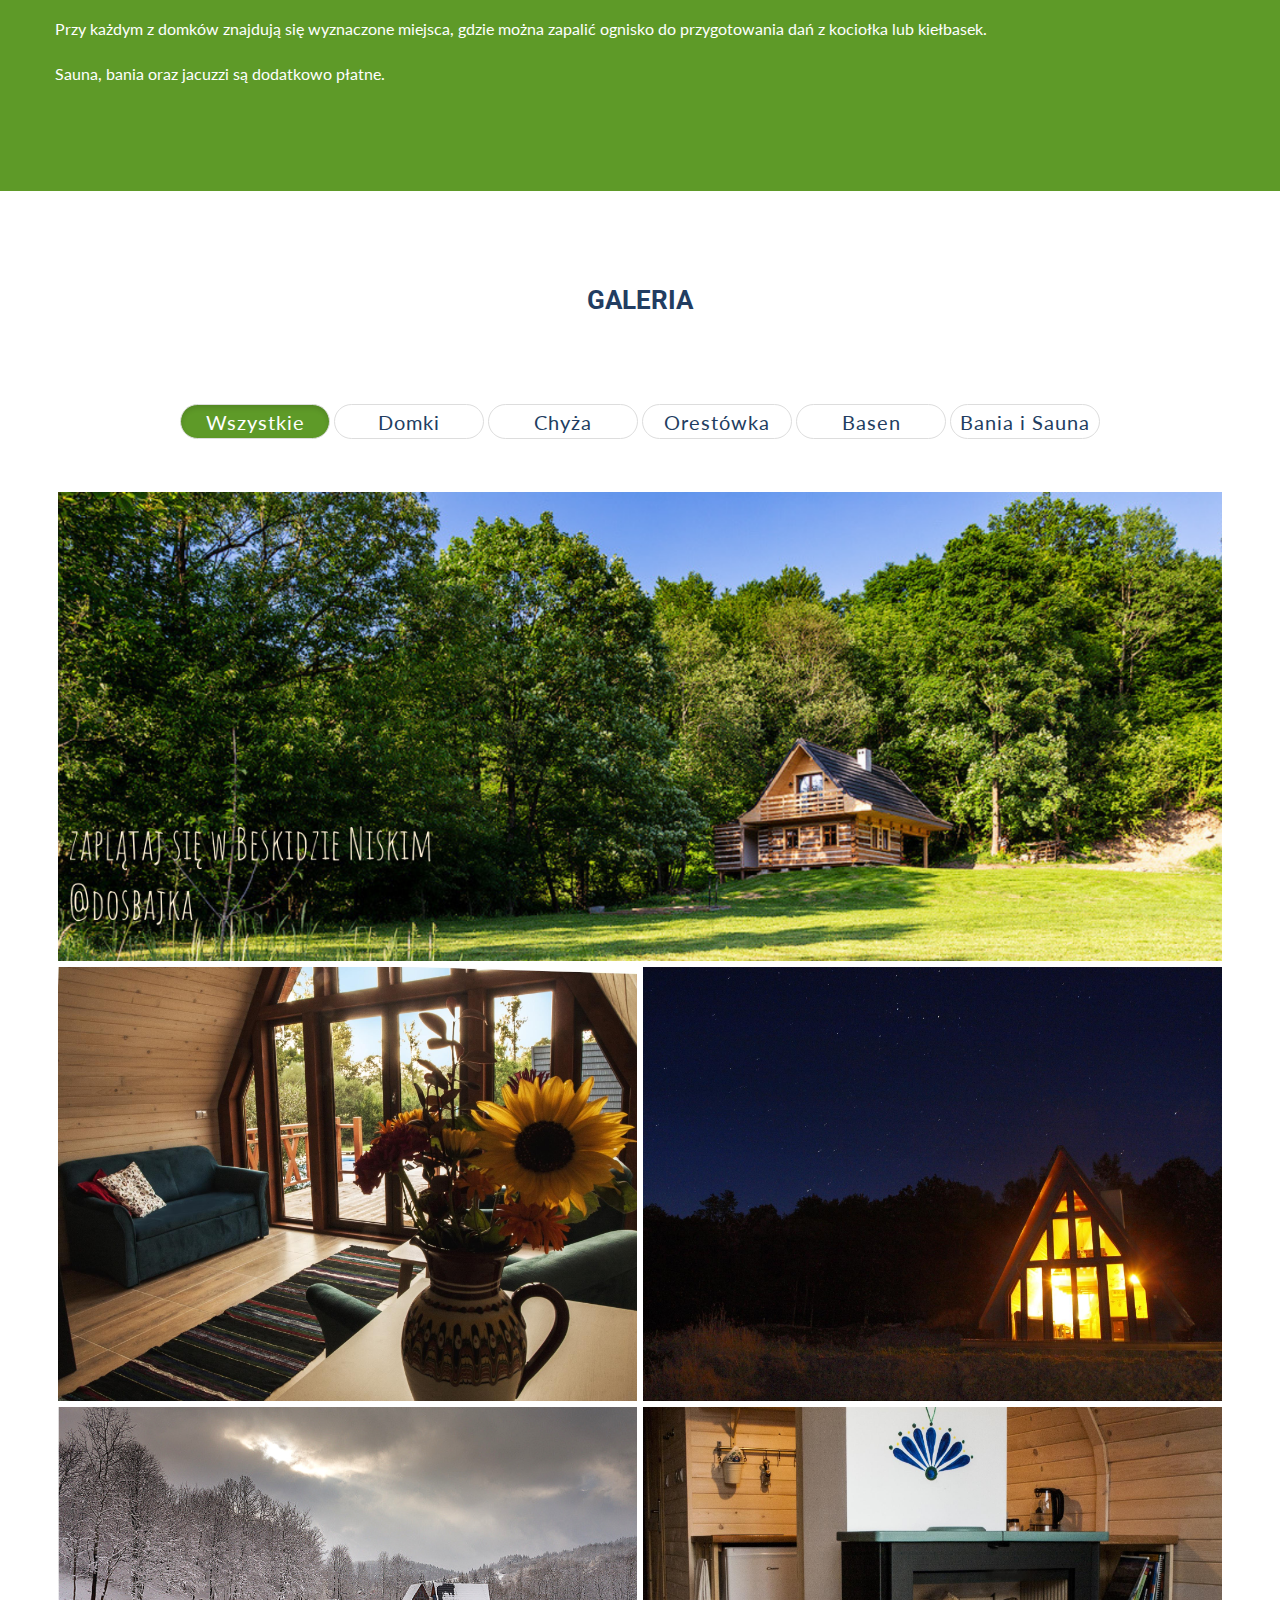
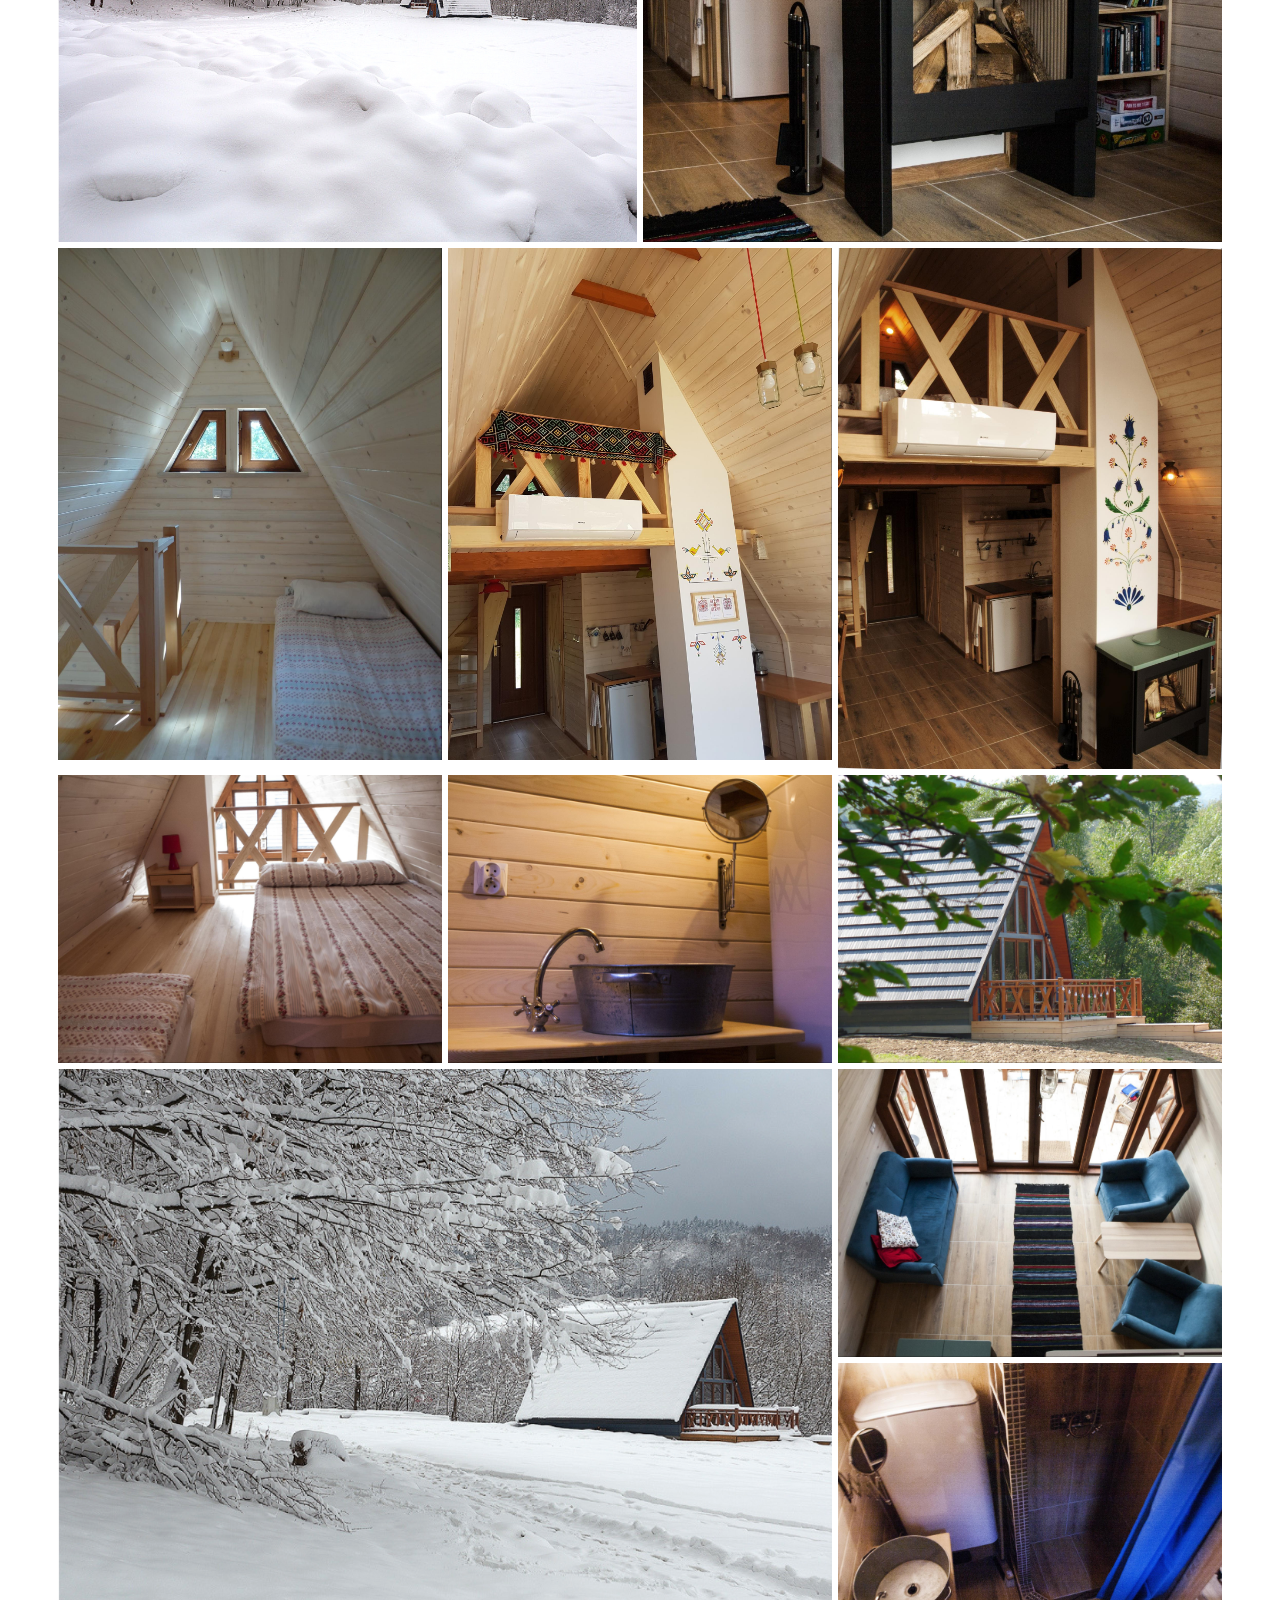
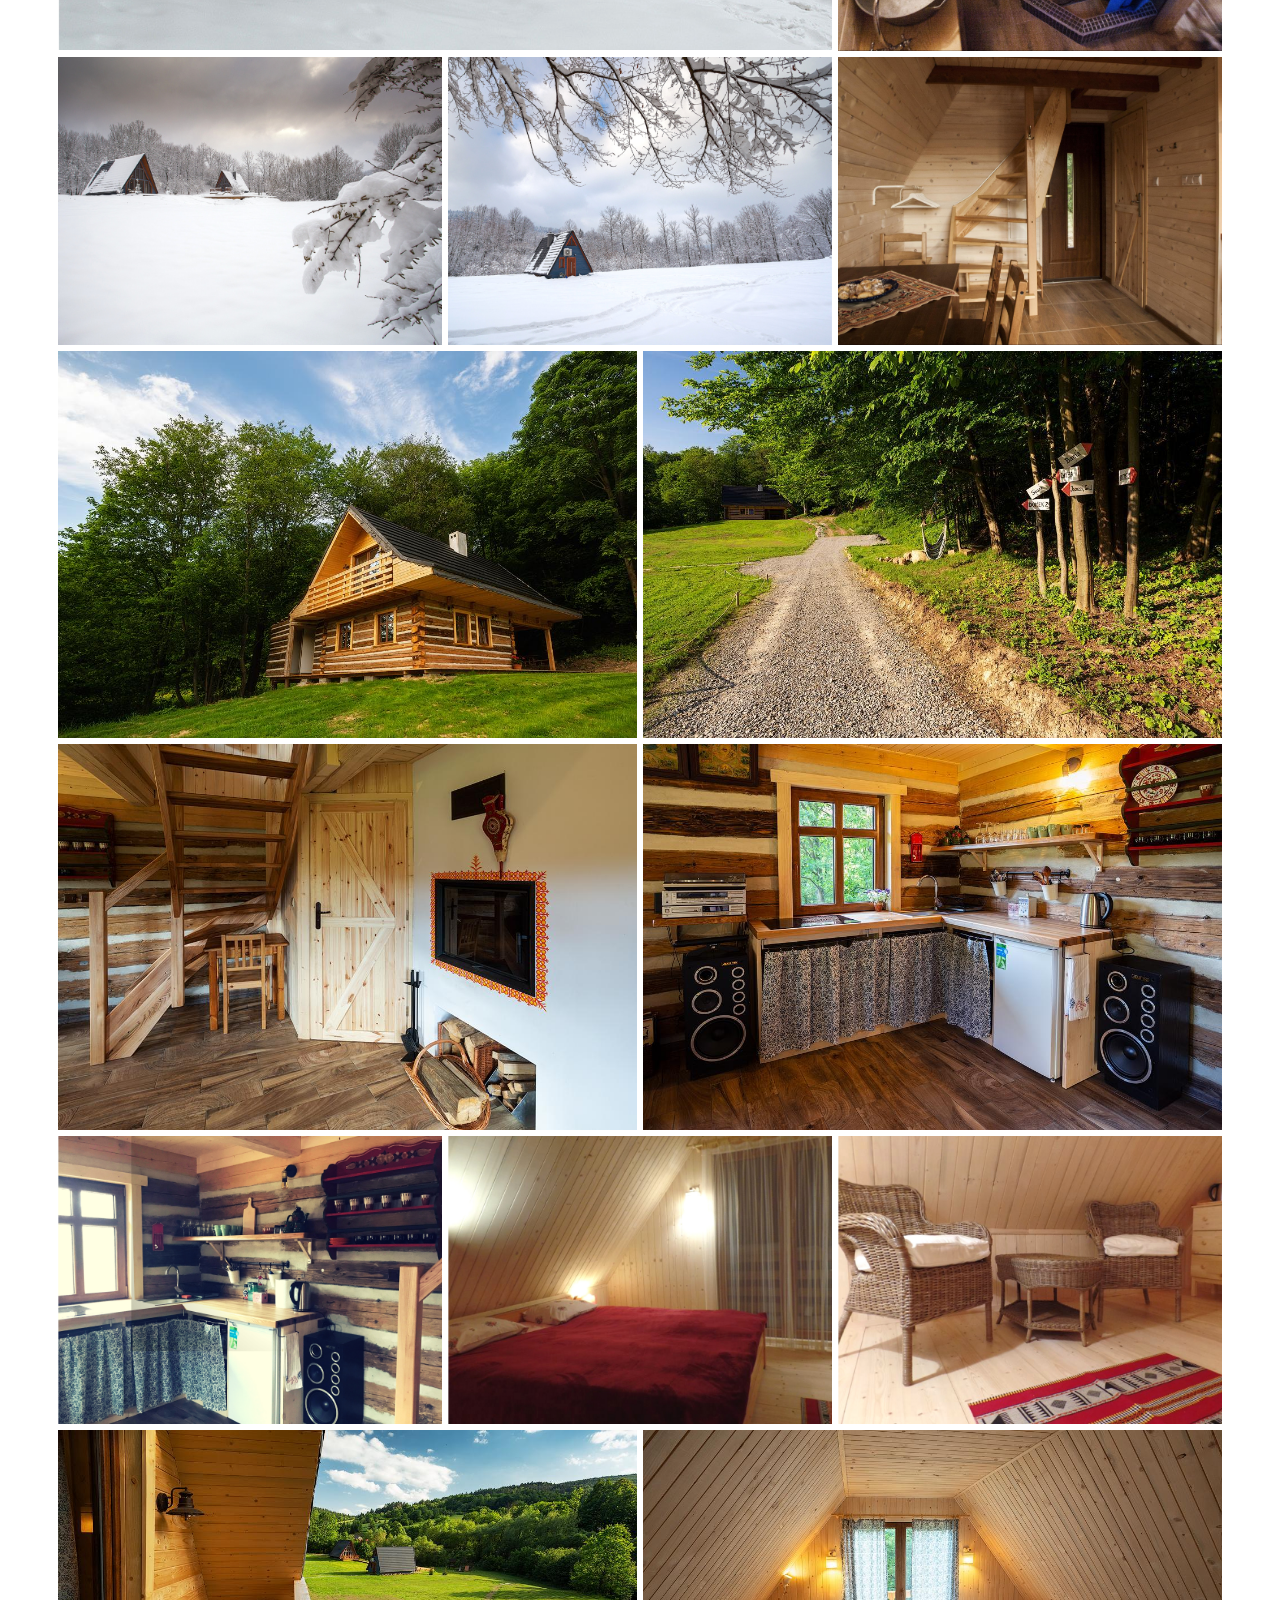
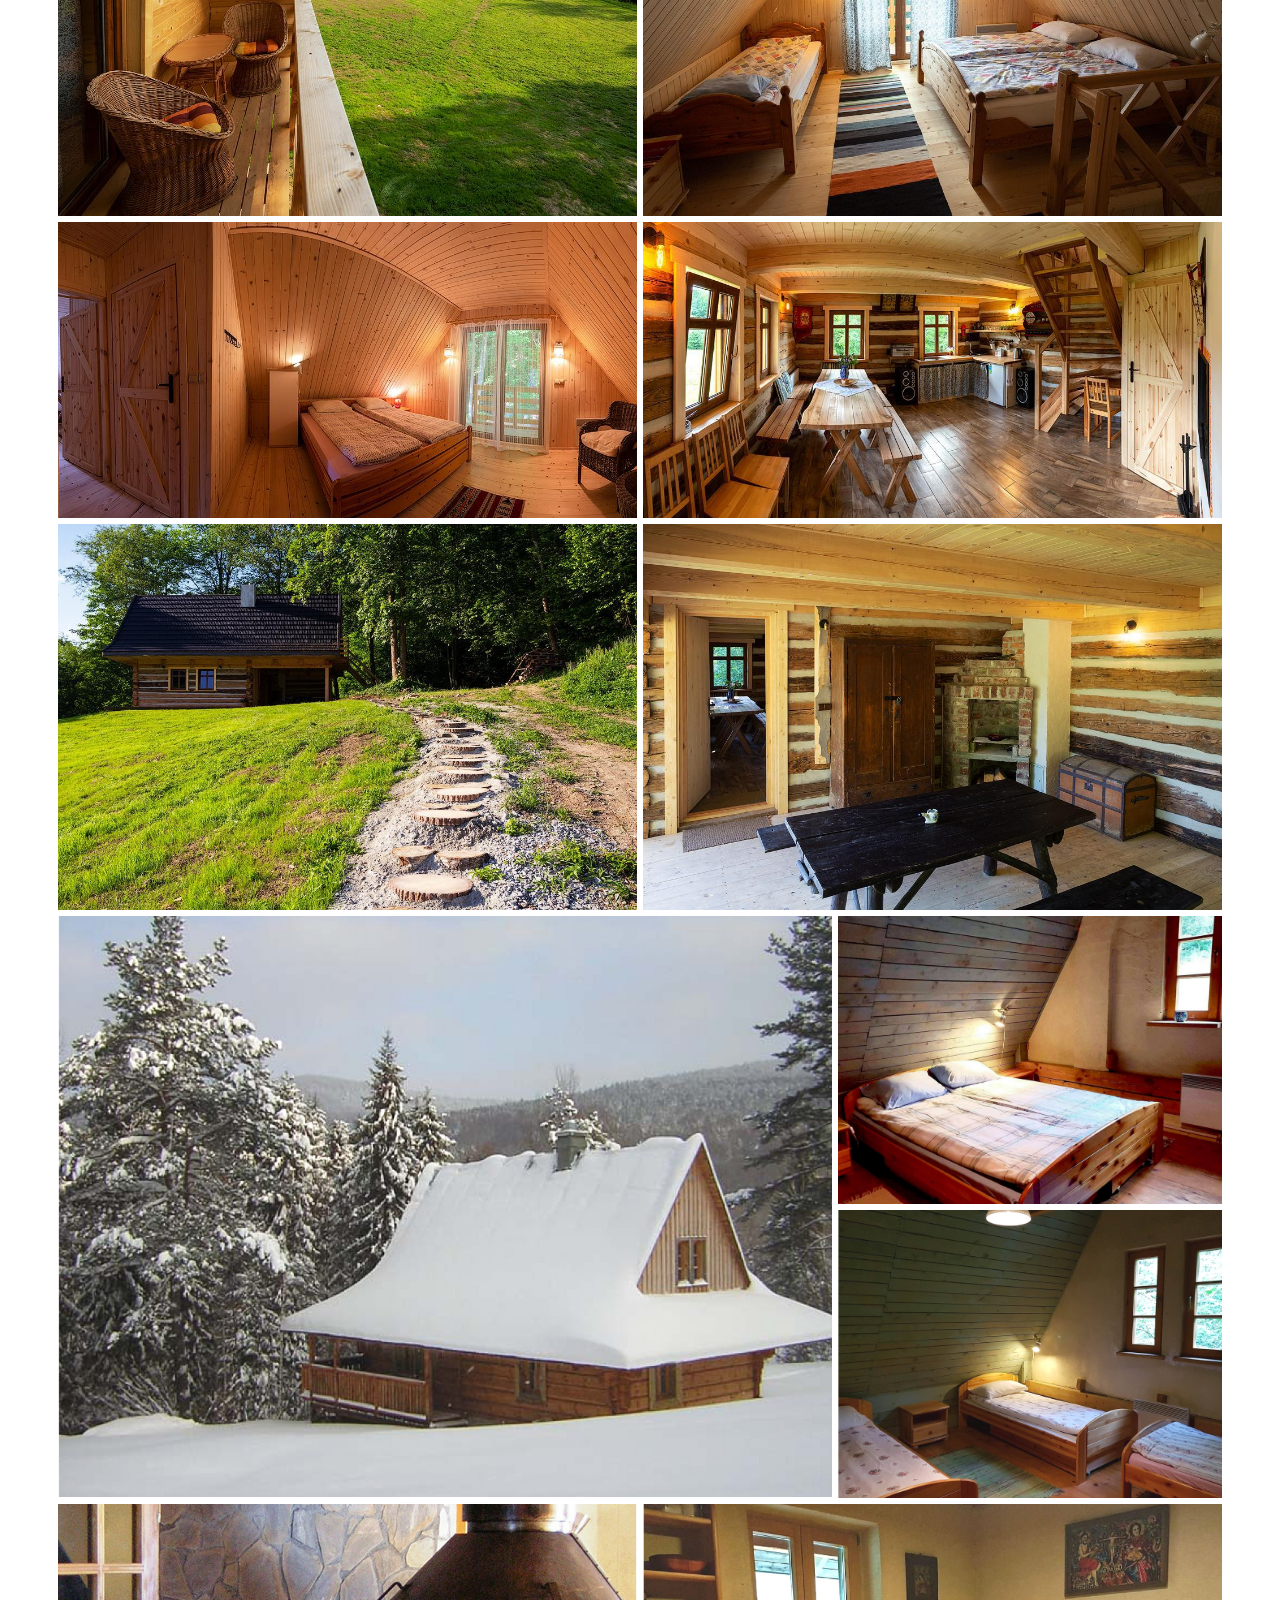
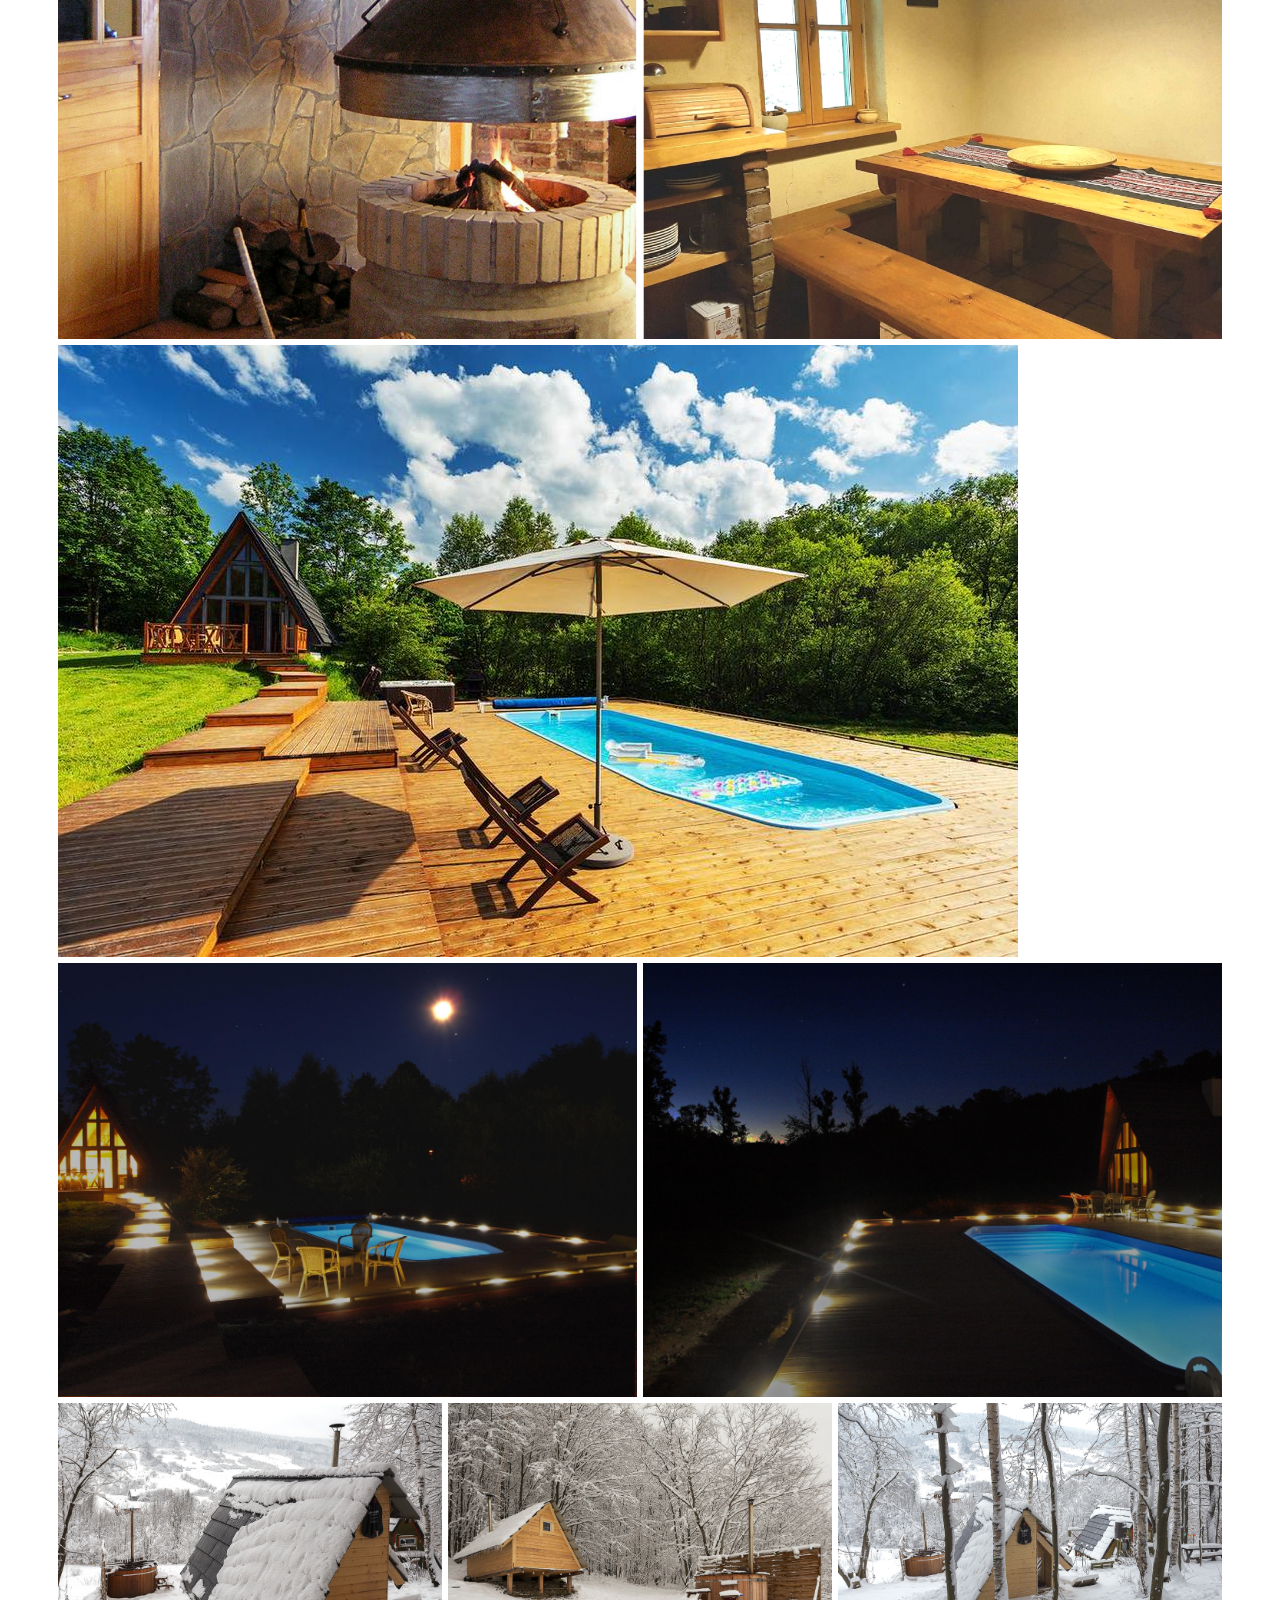
==== commit 74ba2347: "add new pictures, resize" ====
--- a/index.html
+++ b/index.html
@@ -474,7 +474,7 @@
 
                         <h3>Cerkiew św. Paraskewy w Kwiatoniu </h3>
                         <p>
-                           Należy do najlepiej zachowanych cerkwi łemkowskich w Polsce. Cerkiew została
+                            Należy do najlepiej zachowanych cerkwi łemkowskich w Polsce. Cerkiew została
                             wybudowana w drugiej połowie XVII wieku. Za datę budowy często podawany
                             jest rok 1700. Wieża została dostawiona w 1743 roku. Datę tę odszukano na
                             jednej z belek konstrukcji. Może odnosić się ona jednak jedynie do remontu
@@ -587,7 +587,7 @@
                             kąpielowe z metalowymi wannami i było odwiedzane prawie przez cały rok.
                             Najczęstszymi gośćmi - oprócz bardejowskich mieszczan - była polska i
                             węgierska szlachta. Wśród kuracjuszy nie brakowało tak znamienitych osobistości
-                            jak austriacki cesarz Józef II;  Maria Ludwika, druga żona cesarza Napoleona
+                            jak austriacki cesarz Józef II; Maria Ludwika, druga żona cesarza Napoleona
                             Bonaparte, rosyjski car Aleksander I. Przez 3 tygodnie przebywała tu również
                             Elżbieta Bawarska znana też jako Sisi, była bardzo zadowolona z pobytu i kuracji:
                             z wdzięczności ofiarowała miejscowemu proboszczowi pierścień, który do dziś
@@ -667,7 +667,7 @@
 
                         <h3>Łemkowska Watra</h3>
                         <p>
-                           Cykliczna, coroczna impreza kulturalna, gromadząca społeczność łemkowską z całego świata.
+                            Cykliczna, coroczna impreza kulturalna, gromadząca społeczność łemkowską z całego świata.
                             Odbywa się co roku w trzecim lub czwartym tygodniu lipca w Zdyni. Składa się z koncertów,
                             spotkań z twórcami, warsztatów, wystaw.Jest organizowana przez Zjednoczenie Łemków w
                             specjalnie wybudowanym ośrodku w Zdyni. Watra trwa trzy dni – piątek, sobota i niedziela,
@@ -708,8 +708,10 @@
                         <p>
                             Zazwyczaj organizowane w długi weekend majowy lub czerwcowy, spotkania
                             teatralne organizowane przez Stowarzyszenie Przyjaciół Nowicy, kolektyw artystyczno-
-                            muzycznym &quot;Nowica 9&quot;, gospodarstwo agroturystyczne Nowica 21 oraz przy wsparciu Bractwa
-                            Młodzieży Greckokatolickiej &quot;Sarepta&quot;. Festiwal szybko stał się jednym z najważniejszych
+                            muzycznym &quot;Nowica 9&quot;, gospodarstwo agroturystyczne Nowica 21 oraz przy wsparciu
+                            Bractwa
+                            Młodzieży Greckokatolickiej &quot;Sarepta&quot;. Festiwal szybko stał się jednym z
+                            najważniejszych
                             wydarzeń kulturalnych w regionie Małopolski i rozpoznawalną marką artystyczną. Promuje
                             sztukę współczesną i prezentuje ambitne wydarzenia kulturalne. Festiwal jest wydarzeniem
                             niekomercyjnym. Wstęp na wszystkie wydarzenia jest bezpłatny.
@@ -785,8 +787,8 @@
                                 Drewnianej oraz wypoczynku w malowniczych zakątkach Małopolski. W każdą letnią
                                 niedzielę koncerty odbywają się w innym drewnianym zabytku. Szczegółowy program
                                 wydarzeń dostępny jest tutaj:
-                                <a href="http://www.drewniana.malopolska.pl/?page=muzyka" target="_blank"> drewniana.malopolska.pl</a>
-
+                                <a href="http://www.drewniana.malopolska.pl/?page=muzyka" target="_blank">
+                                    drewniana.malopolska.pl</a>
 
 
                             </p>
@@ -820,7 +822,7 @@
                                 warzywa z przydomowego ogródka, marynowane borowiki, kiszone rydze, chleb na zakwasie,
                                 podpłomyki z blachy. Owsiany żur, bigos z suszonymi podgrzybkami, pieczony indyk,
                                 lemoniada z kwiatów czarnego bzu, źródlana woda z miodem spadziowym, kompot doprawiony
-                                korzeniami. Tarty z jagodami i marcepanem,  ciasto drożdżowe ze śliwkami,
+                                korzeniami. Tarty z jagodami i marcepanem, ciasto drożdżowe ze śliwkami,
                                 ciasto czekoladowe, Grybowskie piwo chłodzone w strumieniu. Terminy i szczegóły
                                 na stronie organizatora:
                                 <a href="http://www.dzikiestoly.pl/" target="_blank"> dzikiestoly.pl</a>
@@ -847,38 +849,38 @@
                 <div class="main_choose_content">
                     <div class="single_choose_content">
                         <h4>Domki:</h4>
-                            Do dyspozycji gości oddajemy dwa pięcioosobowe domki z aneksem kuchennym oraz łazienką.
-                            W części salonowej każdego z domków znajduje się rozkładana dwuosobowa kanapa. Na
-                            antresoli znajdują się dwa materace (jedno- i dwuosobowy). W każdym domku dostępny jest
-                            aneks kuchenny z dwupalnikową kuchenką indukcyjną.
+                        Do dyspozycji gości oddajemy dwa pięcioosobowe domki z aneksem kuchennym oraz łazienką.
+                        W części salonowej każdego z domków znajduje się rozkładana dwuosobowa kanapa. Na
+                        antresoli znajdują się dwa materace (jedno- i dwuosobowy). W każdym domku dostępny jest
+                        aneks kuchenny z dwupalnikową kuchenką indukcyjną.
 
                         <br>
                         <h4><br>Chyża:</h4>
 
-                            Domek sześcioosobowy z możliwością dostawki. Na dole aneks kuchenny, stoły i ławy gotowe
-                            do biesiadowania. Na poddaszu znajdują się dwie przestronne sypialnie. Istnieje możliwość
-                            wynajęcia tylko połowy domku w następujących opcjach:
-
-                            <br>
-                            ● Sypialnia na poddaszu z dużym podwójnym łóżkiem i łazienką, wejście przez taras
-                            <br>
-                            ● Sypialnia czteroosobowa i część kuchenno-jadalna z łazienką
-                            <br>
-                            Tarasy przylegające do domków płynnie przechodzą w ścieżkę wiodącą do basenu i jacuzzi. Na
-                            górnej polanie znajduje się jest szałas- przebieralnia, sauna oraz ruska bania.
-                            <br>
+                        Domek sześcioosobowy z możliwością dostawki. Na dole aneks kuchenny, stoły i ławy gotowe
+                        do biesiadowania. Na poddaszu znajdują się dwie przestronne sypialnie. Istnieje możliwość
+                        wynajęcia tylko połowy domku w następujących opcjach:
+
+                        <br>
+                        ● Sypialnia na poddaszu z dużym podwójnym łóżkiem i łazienką, wejście przez taras
+                        <br>
+                        ● Sypialnia czteroosobowa i część kuchenno-jadalna z łazienką
+                        <br>
+                        Tarasy przylegające do domków płynnie przechodzą w ścieżkę wiodącą do basenu i jacuzzi. Na
+                        górnej polanie znajduje się jest szałas- przebieralnia, sauna oraz ruska bania.
+                        <br>
                         <h4><br>Orestówka:</h4>
-                            Domek schowany na leśnej polanie u podnóża Magury Małastowskiej. W swoich dwóch
-                            sypialniach pomieści maksymalnie 10 osób. Posiada łazienkę z prysznicem, aneks kuchenny oraz
-                            przestronną część salonową. Największymi atutami domku są otwarte palenisko i
-                            zadaszony taras.
-                            <br>
-                            <br>
-                            Przy każdym z domków znajdują się wyznaczone miejsca, gdzie można zapalić ognisko do
-                            przygotowania dań z kociołka lub kiełbasek.
-                            <br>
-                            <br>
-                            Sauna, bania oraz jacuzzi są dodatkowo płatne.
+                        Domek schowany na leśnej polanie u podnóża Magury Małastowskiej. W swoich dwóch
+                        sypialniach pomieści maksymalnie 10 osób. Posiada łazienkę z prysznicem, aneks kuchenny oraz
+                        przestronną część salonową. Największymi atutami domku są otwarte palenisko i
+                        zadaszony taras.
+                        <br>
+                        <br>
+                        Przy każdym z domków znajdują się wyznaczone miejsca, gdzie można zapalić ognisko do
+                        przygotowania dań z kociołka lub kiełbasek.
+                        <br>
+                        <br>
+                        Sauna, bania oraz jacuzzi są dodatkowo płatne.
 
                     </div>
                 </div>
@@ -908,75 +910,633 @@
 
                 <div id="mixcontent" class="mixcontent">
 
-
-                    <div class="col-md-4 mix cat2 no-padding">
-                        <div class="single_mixi_portfolio">
-                            <img src="assets/images/gallery/pool/pool3.jpg" alt=""/>
-
-                            <div class="mixi_portfolio_overlay">
-                                <div class="overflow_hover_text">
-                                    <h2>Domki Dosbajka</h2>
-                                    <p>Więcej</p>
-                                    <a href="gallery/index.html" target="_blank">
-                                        <i class="lnr lnr-plus-circle"></i>
-                                    </a>
-                                </div>
-                            </div>
-                        </div>
-                    </div>
+                    <div class="col-md-12 mix no-padding">
+                        <div class="single_mixi_portfolio">
+                            <img src="assets/images/main/start.png" alt=""/>
+
+                            <div class="mixi_portfolio_overlay">
+                                <div class="overflow_hover_text">
+                                    <h2>Domki Dosbajka</h2>
+                                    <p>Więcej</p>
+                                    <a href="gallery/index.html" target="_blank">
+                                        <i class="lnr lnr-plus-circle"></i>
+                                    </a>
+                                </div>
+                            </div>
+                        </div>
+                    </div>
+
+                    <div class="col-md-6 mix cat1 no-padding">
+                        <div class="single_mixi_portfolio">
+                            <img src="assets/images/gallery/houses/v1/houses7.jpg" alt=""/>
+
+                            <div class="mixi_portfolio_overlay">
+                                <div class="overflow_hover_text">
+                                    <h2>Domki Dosbajka</h2>
+                                    <p>Więcej</p>
+                                    <a href="gallery/index.html" target="_blank">
+                                        <i class="lnr lnr-plus-circle"></i>
+                                    </a>
+                                </div>
+                            </div>
+                        </div>
+                    </div>
+
+                    <div class="col-md-6 mix cat1 no-padding">
+                        <div class="single_mixi_portfolio">
+                            <img src="assets/images/gallery/houses/v1/houses6.jpg" alt=""/>
+
+                            <div class="mixi_portfolio_overlay">
+                                <div class="overflow_hover_text">
+                                    <h2>Domki Dosbajka</h2>
+                                    <p>Więcej</p>
+                                    <a href="gallery/index.html" target="_blank">
+                                        <i class="lnr lnr-plus-circle"></i>
+                                    </a>
+                                </div>
+                            </div>
+                        </div>
+                    </div>
+
+                    <div class="col-md-6 mix cat1 no-padding">
+                        <div class="single_mixi_portfolio">
+                            <img src="assets/images/gallery/houses/v1/houses18.jpg" alt=""/>
+
+                            <div class="mixi_portfolio_overlay">
+                                <div class="overflow_hover_text">
+                                    <h2>Domki Dosbajka</h2>
+                                    <p>Więcej</p>
+                                    <a href="gallery/index.html" target="_blank">
+                                        <i class="lnr lnr-plus-circle"></i>
+                                    </a>
+                                </div>
+                            </div>
+                        </div>
+                    </div>
+
+
+                    <div class="col-md-6 mix cat1 no-padding">
+                        <div class="single_mixi_portfolio">
+                            <img src="assets/images/gallery/houses/v1/houses8.jpg" alt=""/>
+
+                            <div class="mixi_portfolio_overlay">
+                                <div class="overflow_hover_text">
+                                    <h2>Domki Dosbajka</h2>
+                                    <p>Więcej</p>
+                                    <a href="gallery/index.html" target="_blank">
+                                        <i class="lnr lnr-plus-circle"></i>
+                                    </a>
+                                </div>
+                            </div>
+                        </div>
+                    </div>
+
+                    <!-- 3 pictures below have diferent size -->
 
                     <div class="col-md-4 mix cat1 no-padding">
                         <div class="single_mixi_portfolio">
-                            <img src="assets/images/gallery/houses/houses10.jpg" alt=""/>
-
-                            <div class="mixi_portfolio_overlay">
-                                <div class="overflow_hover_text">
-                                    <h2>Domki Dosbajka</h2>
-                                    <p>Więcej</p>
-                                    <a href="gallery/index.html" target="_blank">
-                                        <i class="lnr lnr-plus-circle"></i>
-                                    </a>
-                                </div>
-                            </div>
-                        </div>
-                    </div>
-
+                            <img src="assets/images/gallery/houses/v1/houses1.jpg" alt=""/>
+
+                            <div class="mixi_portfolio_overlay">
+                                <div class="overflow_hover_text">
+                                    <h2>Domki Dosbajka</h2>
+                                    <p>Więcej</p>
+                                    <a href="gallery/index.html" target="_blank">
+                                        <i class="lnr lnr-plus-circle"></i>
+                                    </a>
+                                </div>
+                            </div>
+                        </div>
+                    </div>
+
+
+                    <div class="col-md-4 mix cat1 no-padding">
+                        <div class="single_mixi_portfolio">
+                            <img src="assets/images/gallery/houses/v1/houses2.jpg" alt=""/>
+
+                            <div class="mixi_portfolio_overlay">
+                                <div class="overflow_hover_text">
+                                    <h2>Domki Dosbajka</h2>
+                                    <p>Więcej</p>
+                                    <a href="gallery/index.html" target="_blank">
+                                        <i class="lnr lnr-plus-circle"></i>
+                                    </a>
+                                </div>
+                            </div>
+                        </div>
+                    </div>
+
+
+                    <div class="col-md-4 mix cat1 no-padding">
+                        <div class="single_mixi_portfolio">
+                            <img src="assets/images/gallery/houses/v1/houses3.jpg" alt=""/>
+
+                            <div class="mixi_portfolio_overlay">
+                                <div class="overflow_hover_text">
+                                    <h2>Domki Dosbajka</h2>
+                                    <p>Więcej</p>
+                                    <a href="gallery/index.html" target="_blank">
+                                        <i class="lnr lnr-plus-circle"></i>
+                                    </a>
+                                </div>
+                            </div>
+                        </div>
+                    </div>
+
+
+                    <div class="col-md-4 mix cat1 no-padding">
+                        <div class="single_mixi_portfolio">
+                            <img src="assets/images/gallery/houses/v1/houses5.jpg" alt=""/>
+
+                            <div class="mixi_portfolio_overlay">
+                                <div class="overflow_hover_text">
+                                    <h2>Domki Dosbajka</h2>
+                                    <p>Więcej</p>
+                                    <a href="gallery/index.html" target="_blank">
+                                        <i class="lnr lnr-plus-circle"></i>
+                                    </a>
+                                </div>
+                            </div>
+                        </div>
+                    </div>
+
+
+                    <div class="col-md-4 mix cat1 no-padding">
+                        <div class="single_mixi_portfolio">
+                            <img src="assets/images/gallery/houses/v1/houses9.jpg" alt=""/>
+
+                            <div class="mixi_portfolio_overlay">
+                                <div class="overflow_hover_text">
+                                    <h2>Domki Dosbajka</h2>
+                                    <p>Więcej</p>
+                                    <a href="gallery/index.html" target="_blank">
+                                        <i class="lnr lnr-plus-circle"></i>
+                                    </a>
+                                </div>
+                            </div>
+                        </div>
+                    </div>
+
+                    <div class="col-md-4 mix cat1 no-padding">
+                        <div class="single_mixi_portfolio">
+                            <img src="assets/images/gallery/houses/v1/houses11.jpg" alt=""/>
+
+                            <div class="mixi_portfolio_overlay">
+                                <div class="overflow_hover_text">
+                                    <h2>Domki Dosbajka</h2>
+                                    <p>Więcej</p>
+                                    <a href="gallery/index.html" target="_blank">
+                                        <i class="lnr lnr-plus-circle"></i>
+                                    </a>
+                                </div>
+                            </div>
+                        </div>
+                    </div>
+
+
+                    <div class="col-md-8 mix cat1 no-padding">
+                        <div class="single_mixi_portfolio">
+                            <img src="assets/images/gallery/houses/v1/houses16.jpg" alt=""/>
+
+                            <div class="mixi_portfolio_overlay">
+                                <div class="overflow_hover_text">
+                                    <h2>Domki Dosbajka</h2>
+                                    <p>Więcej</p>
+                                    <a href="gallery/index.html" target="_blank">
+                                        <i class="lnr lnr-plus-circle"></i>
+                                    </a>
+                                </div>
+                            </div>
+                        </div>
+                    </div>
+
+                    <div class="col-md-4 mix cat1 no-padding">
+                        <div class="single_mixi_portfolio">
+                            <img src="assets/images/gallery/houses/v1/houses12.jpg" alt=""/>
+
+                            <div class="mixi_portfolio_overlay">
+                                <div class="overflow_hover_text">
+                                    <h2>Domki Dosbajka</h2>
+                                    <p>Więcej</p>
+                                    <a href="gallery/index.html" target="_blank">
+                                        <i class="lnr lnr-plus-circle"></i>
+                                    </a>
+                                </div>
+                            </div>
+                        </div>
+                    </div>
+
+                    <div class="col-md-4 mix cat1 no-padding">
+                        <div class="single_mixi_portfolio">
+                            <img src="assets/images/gallery/houses/v1/houses4.jpg" alt=""/>
+
+                            <div class="mixi_portfolio_overlay">
+                                <div class="overflow_hover_text">
+                                    <h2>Domki Dosbajka</h2>
+                                    <p>Więcej</p>
+                                    <a href="gallery/index.html" target="_blank">
+                                        <i class="lnr lnr-plus-circle"></i>
+                                    </a>
+                                </div>
+                            </div>
+                        </div>
+                    </div>
+
+                    <div class="col-md-4 mix cat1 no-padding">
+                        <div class="single_mixi_portfolio">
+                            <img src="assets/images/gallery/houses/v1/houses17.jpg" alt=""/>
+
+                            <div class="mixi_portfolio_overlay">
+                                <div class="overflow_hover_text">
+                                    <h2>Domki Dosbajka</h2>
+                                    <p>Więcej</p>
+                                    <a href="gallery/index.html" target="_blank">
+                                        <i class="lnr lnr-plus-circle"></i>
+                                    </a>
+                                </div>
+                            </div>
+                        </div>
+                    </div>
+
+                    <div class="col-md-4 mix cat1 no-padding">
+                        <div class="single_mixi_portfolio">
+                            <img src="assets/images/gallery/houses/v1/houses14.jpg" alt=""/>
+
+                            <div class="mixi_portfolio_overlay">
+                                <div class="overflow_hover_text">
+                                    <h2>Domki Dosbajka</h2>
+                                    <p>Więcej</p>
+                                    <a href="gallery/index.html" target="_blank">
+                                        <i class="lnr lnr-plus-circle"></i>
+                                    </a>
+                                </div>
+                            </div>
+                        </div>
+                    </div>
+
+                    <div class="col-md-4 mix cat1 no-padding">
+                        <div class="single_mixi_portfolio">
+                            <img src="assets/images/gallery/houses/v1/houses10.jpg" alt=""/>
+
+                            <div class="mixi_portfolio_overlay">
+                                <div class="overflow_hover_text">
+                                    <h2>Domki Dosbajka</h2>
+                                    <p>Więcej</p>
+                                    <a href="gallery/index.html" target="_blank">
+                                        <i class="lnr lnr-plus-circle"></i>
+                                    </a>
+                                </div>
+                            </div>
+                        </div>
+                    </div>
+
+                    <!-- chyzha -->
+
+                    <div class="col-md-6 mix cat4 no-padding">
+                        <div class="single_mixi_portfolio">
+                            <img src="assets/images/gallery/khyzha/v1/khyzha7.jpg" alt=""/>
+
+                            <div class="mixi_portfolio_overlay">
+                                <div class="overflow_hover_text">
+                                    <h2>Domki Dosbajka</h2>
+                                    <p>Więcej</p>
+                                    <a href="gallery/index.html" target="_blank">
+                                        <i class="lnr lnr-plus-circle"></i>
+                                    </a>
+                                </div>
+                            </div>
+                        </div>
+                    </div>
+
+                    <div class="col-md-6 mix cat4 no-padding">
+                        <div class="single_mixi_portfolio">
+                            <img src="assets/images/gallery/khyzha/v1/khyzha6.jpg" alt=""/>
+
+                            <div class="mixi_portfolio_overlay">
+                                <div class="overflow_hover_text">
+                                    <h2>Domki Dosbajka</h2>
+                                    <p>Więcej</p>
+                                    <a href="gallery/index.html" target="_blank">
+                                        <i class="lnr lnr-plus-circle"></i>
+                                    </a>
+                                </div>
+                            </div>
+                        </div>
+                    </div>
+
+                    <div class="col-md-6 mix cat4 no-padding">
+                        <div class="single_mixi_portfolio">
+                            <img src="assets/images/gallery/khyzha/v1/khyzha5.jpg" alt=""/>
+
+                            <div class="mixi_portfolio_overlay">
+                                <div class="overflow_hover_text">
+                                    <h2>Domki Dosbajka</h2>
+                                    <p>Więcej</p>
+                                    <a href="gallery/index.html" target="_blank">
+                                        <i class="lnr lnr-plus-circle"></i>
+                                    </a>
+                                </div>
+                            </div>
+                        </div>
+                    </div>
+
+                    <div class="col-md-6 mix cat4 no-padding">
+                        <div class="single_mixi_portfolio">
+                            <img src="assets/images/gallery/khyzha/v1/khyzha4.jpg" alt=""/>
+
+                            <div class="mixi_portfolio_overlay">
+                                <div class="overflow_hover_text">
+                                    <h2>Domki Dosbajka</h2>
+                                    <p>Więcej</p>
+                                    <a href="gallery/index.html" target="_blank">
+                                        <i class="lnr lnr-plus-circle"></i>
+                                    </a>
+                                </div>
+                            </div>
+                        </div>
+                    </div>
+
+                    <div class="col-md-4 mix cat4 no-padding">
+                        <div class="single_mixi_portfolio">
+                            <img src="assets/images/gallery/khyzha/v1/khyzha1.jpg" alt=""/>
+
+                            <div class="mixi_portfolio_overlay">
+                                <div class="overflow_hover_text">
+                                    <h2>Domki Dosbajka</h2>
+                                    <p>Więcej</p>
+                                    <a href="gallery/index.html" target="_blank">
+                                        <i class="lnr lnr-plus-circle"></i>
+                                    </a>
+                                </div>
+                            </div>
+                        </div>
+                    </div>
+
+                    <div class="col-md-4 mix cat4 no-padding">
+                        <div class="single_mixi_portfolio">
+                            <img src="assets/images/gallery/khyzha/v1/khyzha2.jpg" alt=""/>
+
+                            <div class="mixi_portfolio_overlay">
+                                <div class="overflow_hover_text">
+                                    <h2>Domki Dosbajka</h2>
+                                    <p>Więcej</p>
+                                    <a href="gallery/index.html" target="_blank">
+                                        <i class="lnr lnr-plus-circle"></i>
+                                    </a>
+                                </div>
+                            </div>
+                        </div>
+                    </div>
+
+                    <div class="col-md-4 mix cat4 no-padding">
+                        <div class="single_mixi_portfolio">
+                            <img src="assets/images/gallery/khyzha/v1/khyzha3.jpg" alt=""/>
+
+                            <div class="mixi_portfolio_overlay">
+                                <div class="overflow_hover_text">
+                                    <h2>Domki Dosbajka</h2>
+                                    <p>Więcej</p>
+                                    <a href="gallery/index.html" target="_blank">
+                                        <i class="lnr lnr-plus-circle"></i>
+                                    </a>
+                                </div>
+                            </div>
+                        </div>
+                    </div>
+
+                    <div class="col-md-6 mix cat4 no-padding">
+                        <div class="single_mixi_portfolio">
+                            <img src="assets/images/gallery/khyzha/v1/khyzha8.jpg" alt=""/>
+
+                            <div class="mixi_portfolio_overlay">
+                                <div class="overflow_hover_text">
+                                    <h2>Domki Dosbajka</h2>
+                                    <p>Więcej</p>
+                                    <a href="gallery/index.html" target="_blank">
+                                        <i class="lnr lnr-plus-circle"></i>
+                                    </a>
+                                </div>
+                            </div>
+                        </div>
+                    </div>
+
+                    <div class="col-md-6 mix cat4 no-padding">
+                        <div class="single_mixi_portfolio">
+                            <img src="assets/images/gallery/khyzha/v1/khyzha9.jpg" alt=""/>
+
+                            <div class="mixi_portfolio_overlay">
+                                <div class="overflow_hover_text">
+                                    <h2>Domki Dosbajka</h2>
+                                    <p>Więcej</p>
+                                    <a href="gallery/index.html" target="_blank">
+                                        <i class="lnr lnr-plus-circle"></i>
+                                    </a>
+                                </div>
+                            </div>
+                        </div>
+                    </div>
+
+                    <div class="col-md-6 mix cat4 no-padding">
+                        <div class="single_mixi_portfolio">
+                            <img src="assets/images/gallery/khyzha/v1/khyzha12.jpg" alt=""/>
+
+                            <div class="mixi_portfolio_overlay">
+                                <div class="overflow_hover_text">
+                                    <h2>Domki Dosbajka</h2>
+                                    <p>Więcej</p>
+                                    <a href="gallery/index.html" target="_blank">
+                                        <i class="lnr lnr-plus-circle"></i>
+                                    </a>
+                                </div>
+                            </div>
+                        </div>
+                    </div>
+
+                    <div class="col-md-6 mix cat4 no-padding">
+                        <div class="single_mixi_portfolio">
+                            <img src="assets/images/gallery/khyzha/v1/khyzha13.jpg" alt=""/>
+
+                            <div class="mixi_portfolio_overlay">
+                                <div class="overflow_hover_text">
+                                    <h2>Domki Dosbajka</h2>
+                                    <p>Więcej</p>
+                                    <a href="gallery/index.html" target="_blank">
+                                        <i class="lnr lnr-plus-circle"></i>
+                                    </a>
+                                </div>
+                            </div>
+                        </div>
+                    </div>
+
+                    <div class="col-md-6 mix cat4 no-padding">
+                        <div class="single_mixi_portfolio">
+                            <img src="assets/images/gallery/khyzha/v1/khyzha10.jpg" alt=""/>
+
+                            <div class="mixi_portfolio_overlay">
+                                <div class="overflow_hover_text">
+                                    <h2>Domki Dosbajka</h2>
+                                    <p>Więcej</p>
+                                    <a href="gallery/index.html" target="_blank">
+                                        <i class="lnr lnr-plus-circle"></i>
+                                    </a>
+                                </div>
+                            </div>
+                        </div>
+                    </div>
+
+                    <div class="col-md-6 mix cat4 no-padding">
+                        <div class="single_mixi_portfolio">
+                            <img src="assets/images/gallery/khyzha/v1/khyzha11.jpg" alt=""/>
+
+                            <div class="mixi_portfolio_overlay">
+                                <div class="overflow_hover_text">
+                                    <h2>Domki Dosbajka</h2>
+                                    <p>Więcej</p>
+                                    <a href="gallery/index.html" target="_blank">
+                                        <i class="lnr lnr-plus-circle"></i>
+                                    </a>
+                                </div>
+                            </div>
+                        </div>
+                    </div>
+
+                    <!--ORESTOWKA-->
+
+                    <div class="col-md-8 mix cat5 no-padding">
+                        <div class="single_mixi_portfolio">
+                            <img src="assets/images/gallery/orestowka/v1/orestowka1.jpg" alt=""/>
+
+                            <div class="mixi_portfolio_overlay">
+                                <div class="overflow_hover_text">
+                                    <h2>Domki Dosbajka</h2>
+                                    <p>Więcej</p>
+                                    <a href="gallery/index.html" target="_blank">
+                                        <i class="lnr lnr-plus-circle"></i>
+                                    </a>
+                                </div>
+                            </div>
+                        </div>
+                    </div>
+
+                    <div class="col-md-4 mix cat5 no-padding">
+                        <div class="single_mixi_portfolio">
+                            <img src="assets/images/gallery/orestowka/v1/orestowka6.jpg" alt=""/>
+
+                            <div class="mixi_portfolio_overlay">
+                                <div class="overflow_hover_text">
+                                    <h2>Domki Dosbajka</h2>
+                                    <p>Więcej</p>
+                                    <a href="gallery/index.html" target="_blank">
+                                        <i class="lnr lnr-plus-circle"></i>
+                                    </a>
+                                </div>
+                            </div>
+                        </div>
+                    </div>
+
+                    <div class="col-md-4 mix cat5 no-padding">
+                        <div class="single_mixi_portfolio">
+                            <img src="assets/images/gallery/orestowka/v1/orestowka4.jpg" alt=""/>
+
+                            <div class="mixi_portfolio_overlay">
+                                <div class="overflow_hover_text">
+                                    <h2>Domki Dosbajka</h2>
+                                    <p>Więcej</p>
+                                    <a href="gallery/index.html" target="_blank">
+                                        <i class="lnr lnr-plus-circle"></i>
+                                    </a>
+                                </div>
+                            </div>
+                        </div>
+                    </div>
+
+                    <div class="col-md-6 mix cat5 no-padding">
+                        <div class="single_mixi_portfolio">
+                            <img src="assets/images/gallery/orestowka/v1/orestowka3.jpg" alt=""/>
+
+                            <div class="mixi_portfolio_overlay">
+                                <div class="overflow_hover_text">
+                                    <h2>Domki Dosbajka</h2>
+                                    <p>Więcej</p>
+                                    <a href="gallery/index.html" target="_blank">
+                                        <i class="lnr lnr-plus-circle"></i>
+                                    </a>
+                                </div>
+                            </div>
+                        </div>
+                    </div>
+
+                    <div class="col-md-6 mix cat5 no-padding">
+                        <div class="single_mixi_portfolio">
+                            <img src="assets/images/gallery/orestowka/v1/orestowka5.jpg" alt=""/>
+
+                            <div class="mixi_portfolio_overlay">
+                                <div class="overflow_hover_text">
+                                    <h2>Domki Dosbajka</h2>
+                                    <p>Więcej</p>
+                                    <a href="gallery/index.html" target="_blank">
+                                        <i class="lnr lnr-plus-circle"></i>
+                                    </a>
+                                </div>
+                            </div>
+                        </div>
+                    </div>
+
+                    <!--BASEN-->
+
+                    <div class="col-md-12 mix cat2 no-padding">
+                        <div class="single_mixi_portfolio">
+                            <img src="assets/images/gallery/pool/v1/pool1.jpg" alt=""/>
+
+                            <div class="mixi_portfolio_overlay">
+                                <div class="overflow_hover_text">
+                                    <h2>Domki Dosbajka</h2>
+                                    <p>Więcej</p>
+                                    <a href="gallery/index.html" target="_blank">
+                                        <i class="lnr lnr-plus-circle"></i>
+                                    </a>
+                                </div>
+                            </div>
+                        </div>
+                    </div>
+
+                    <div class="col-md-6 mix cat2 no-padding">
+                        <div class="single_mixi_portfolio">
+                            <img src="assets/images/gallery/pool/v1/pool3.jpg" alt=""/>
+
+                            <div class="mixi_portfolio_overlay">
+                                <div class="overflow_hover_text">
+                                    <h2>Domki Dosbajka</h2>
+                                    <p>Więcej</p>
+                                    <a href="gallery/index.html" target="_blank">
+                                        <i class="lnr lnr-plus-circle"></i>
+                                    </a>
+                                </div>
+                            </div>
+                        </div>
+                    </div>
+
+                    <div class="col-md-6 mix cat2 no-padding">
+                        <div class="single_mixi_portfolio">
+                            <img src="assets/images/gallery/pool/v1/pool4.jpg" alt=""/>
+
+                            <div class="mixi_portfolio_overlay">
+                                <div class="overflow_hover_text">
+                                    <h2>Domki Dosbajka</h2>
+                                    <p>Więcej</p>
+                                    <a href="gallery/index.html" target="_blank">
+                                        <i class="lnr lnr-plus-circle"></i>
+                                    </a>
+                                </div>
+                            </div>
+                        </div>
+                    </div>
+
+                    <!-- Bania sauna-->
 
                     <div class="col-md-4 mix cat3 no-padding">
                         <div class="single_mixi_portfolio">
-                            <img src="assets/images/gallery/sauna/sauna2.jpg" alt=""/>
-
-                            <div class="mixi_portfolio_overlay">
-                                <div class="overflow_hover_text">
-                                    <h2>Domki Dosbajka</h2>
-                                    <p>Więcej</p>
-                                    <a href="gallery/index.html" target="_blank">
-                                        <i class="lnr lnr-plus-circle"></i>
-                                    </a>
-                                </div>
-                            </div>
-                        </div>
-                    </div>
-
-                    <div class="col-md-4 mix cat1 no-padding">
-                        <div class="single_mixi_portfolio">
-                            <img src="assets/images/gallery/houses/houses5.jpg" alt=""/>
-
-                            <div class="mixi_portfolio_overlay">
-                                <div class="overflow_hover_text">
-                                    <h2>Domki Dosbajka</h2>
-                                    <p>Więcej</p>
-                                    <a href="gallery/index.html" target="_blank">
-                                        <i class="lnr lnr-plus-circle"></i>
-                                    </a>
-                                </div>
-                            </div>
-                        </div>
-                    </div>
-
-                    <div class="col-md-4 mix cat1 no-padding">
-                        <div class="single_mixi_portfolio">
-                            <img src="assets/images/gallery/houses/houses8.jpg" alt=""/>
+                            <img src="assets/images/gallery/sauna/v1/sauna3.jpg" alt=""/>
 
                             <div class="mixi_portfolio_overlay">
                                 <div class="overflow_hover_text">
@@ -992,319 +1552,7 @@
 
                     <div class="col-md-4 mix cat3 no-padding">
                         <div class="single_mixi_portfolio">
-                            <img src="assets/images/gallery/sauna/sauna1.jpg" alt=""/>
-
-                            <div class="mixi_portfolio_overlay">
-                                <div class="overflow_hover_text">
-                                    <h2>Domki Dosbajka</h2>
-                                    <p>Więcej</p>
-                                    <a href="gallery/index.html" target="_blank">
-                                        <i class="lnr lnr-plus-circle"></i>
-                                    </a>
-                                </div>
-                            </div>
-                        </div>
-                    </div>
-
-                    <!-- 3 pictures below have diferent size -->
-
-                    <div class="col-md-4 mix cat1 no-padding">
-                        <div class="single_mixi_portfolio">
-                            <img src="assets/images/gallery/houses/houses1.jpg" alt=""/>
-
-                            <div class="mixi_portfolio_overlay">
-                                <div class="overflow_hover_text">
-                                    <h2>Domki Dosbajka</h2>
-                                    <p>Więcej</p>
-                                    <a href="gallery/index.html" target="_blank">
-                                        <i class="lnr lnr-plus-circle"></i>
-                                    </a>
-                                </div>
-                            </div>
-                        </div>
-                    </div>
-
-
-                    <div class="col-md-4 mix cat1 no-padding">
-                        <div class="single_mixi_portfolio">
-                            <img src="assets/images/gallery/houses/houses2.jpg" alt=""/>
-
-                            <div class="mixi_portfolio_overlay">
-                                <div class="overflow_hover_text">
-                                    <h2>Domki Dosbajka</h2>
-                                    <p>Więcej</p>
-                                    <a href="gallery/index.html" target="_blank">
-                                        <i class="lnr lnr-plus-circle"></i>
-                                    </a>
-                                </div>
-                            </div>
-                        </div>
-                    </div>
-
-
-                    <div class="col-md-4 mix cat1 no-padding">
-                        <div class="single_mixi_portfolio">
-                            <img src="assets/images/gallery/houses/houses3.jpg" alt=""/>
-
-                            <div class="mixi_portfolio_overlay">
-                                <div class="overflow_hover_text">
-                                    <h2>Domki Dosbajka</h2>
-                                    <p>Więcej</p>
-                                    <a href="gallery/index.html" target="_blank">
-                                        <i class="lnr lnr-plus-circle"></i>
-                                    </a>
-                                </div>
-                            </div>
-                        </div>
-                    </div>
-
-                    <div class="col-md-4 mix cat1 no-padding">
-                        <div class="single_mixi_portfolio">
-                            <img src="assets/images/gallery/houses/houses9.jpg" alt=""/>
-
-                            <div class="mixi_portfolio_overlay">
-                                <div class="overflow_hover_text">
-                                    <h2>Domki Dosbajka</h2>
-                                    <p>Więcej</p>
-                                    <a href="gallery/index.html" target="_blank">
-                                        <i class="lnr lnr-plus-circle"></i>
-                                    </a>
-                                </div>
-                            </div>
-                        </div>
-                    </div>
-
-                    <div class="col-md-4 mix cat1 no-padding">
-                        <div class="single_mixi_portfolio">
-                            <img src="assets/images/gallery/houses/houses11.jpg" alt=""/>
-
-                            <div class="mixi_portfolio_overlay">
-                                <div class="overflow_hover_text">
-                                    <h2>Domki Dosbajka</h2>
-                                    <p>Więcej</p>
-                                    <a href="gallery/index.html" target="_blank">
-                                        <i class="lnr lnr-plus-circle"></i>
-                                    </a>
-                                </div>
-                            </div>
-                        </div>
-                    </div>
-
-                    <div class="col-md-4 mix cat1 no-padding">
-                        <div class="single_mixi_portfolio">
-                            <img src="assets/images/gallery/houses/houses12.jpg" alt=""/>
-
-                            <div class="mixi_portfolio_overlay">
-                                <div class="overflow_hover_text">
-                                    <h2>Domki Dosbajka</h2>
-                                    <p>Więcej</p>
-                                    <a href="gallery/index.html" target="_blank">
-                                        <i class="lnr lnr-plus-circle"></i>
-                                    </a>
-                                </div>
-                            </div>
-                        </div>
-                    </div>
-
-                    <div class="col-md-4 mix cat2 no-padding">
-                        <div class="single_mixi_portfolio">
-                            <img src="assets/images/gallery/pool/pool4.jpg" alt=""/>
-
-                            <div class="mixi_portfolio_overlay">
-                                <div class="overflow_hover_text">
-                                    <h2>Domki Dosbajka</h2>
-                                    <p>Więcej</p>
-                                    <a href="gallery/index.html" target="_blank">
-                                        <i class="lnr lnr-plus-circle"></i>
-                                    </a>
-                                </div>
-                            </div>
-                        </div>
-                    </div>
-
-                    <div class="col-md-4 mix cat1 no-padding">
-                        <div class="single_mixi_portfolio">
-                            <img src="assets/images/gallery/houses/houses4.jpg" alt=""/>
-
-                            <div class="mixi_portfolio_overlay">
-                                <div class="overflow_hover_text">
-                                    <h2>Domki Dosbajka</h2>
-                                    <p>Więcej</p>
-                                    <a href="gallery/index.html" target="_blank">
-                                        <i class="lnr lnr-plus-circle"></i>
-                                    </a>
-                                </div>
-                            </div>
-                        </div>
-                    </div>
-
-                    <div class="col-md-4 mix cat1 no-padding">
-                        <div class="single_mixi_portfolio">
-                            <img src="assets/images/gallery/houses/houses17.jpg" alt=""/>
-
-                            <div class="mixi_portfolio_overlay">
-                                <div class="overflow_hover_text">
-                                    <h2>Domki Dosbajka</h2>
-                                    <p>Więcej</p>
-                                    <a href="gallery/index.html" target="_blank">
-                                        <i class="lnr lnr-plus-circle"></i>
-                                    </a>
-                                </div>
-                            </div>
-                        </div>
-                    </div>
-
-                    <div class="col-md-4 mix cat1 no-padding">
-                        <div class="single_mixi_portfolio">
-                            <img src="assets/images/gallery/houses/houses18.jpg" alt=""/>
-
-                            <div class="mixi_portfolio_overlay">
-                                <div class="overflow_hover_text">
-                                    <h2>Domki Dosbajka</h2>
-                                    <p>Więcej</p>
-                                    <a href="gallery/index.html" target="_blank">
-                                        <i class="lnr lnr-plus-circle"></i>
-                                    </a>
-                                </div>
-                            </div>
-                        </div>
-                    </div>
-
-                    <div class="col-md-4 mix cat2 no-padding">
-                        <div class="single_mixi_portfolio">
-                            <img src="assets/images/gallery/pool/pool2.jpg" alt=""/>
-
-                            <div class="mixi_portfolio_overlay">
-                                <div class="overflow_hover_text">
-                                    <h2>Domki Dosbajka</h2>
-                                    <p>Więcej</p>
-                                    <a href="gallery/index.html" target="_blank">
-                                        <i class="lnr lnr-plus-circle"></i>
-                                    </a>
-                                </div>
-                            </div>
-                        </div>
-                    </div>
-
-                    <div class="col-md-4 mix cat4 no-padding">
-                        <div class="single_mixi_portfolio">
-                            <img src="assets/images/gallery/khyzha/khyzha1.jpg" alt=""/>
-
-                            <div class="mixi_portfolio_overlay">
-                                <div class="overflow_hover_text">
-                                    <h2>Domki Dosbajka</h2>
-                                    <p>Więcej</p>
-                                    <a href="gallery/index.html" target="_blank">
-                                        <i class="lnr lnr-plus-circle"></i>
-                                    </a>
-                                </div>
-                            </div>
-                        </div>
-                    </div>
-
-
-                    <div class="col-md-4 mix cat4 no-padding">
-                        <div class="single_mixi_portfolio">
-                            <img src="assets/images/gallery/khyzha/khyzha2.jpg" alt=""/>
-
-                            <div class="mixi_portfolio_overlay">
-                                <div class="overflow_hover_text">
-                                    <h2>Domki Dosbajka</h2>
-                                    <p>Więcej</p>
-                                    <a href="gallery/index.html" target="_blank">
-                                        <i class="lnr lnr-plus-circle"></i>
-                                    </a>
-                                </div>
-                            </div>
-                        </div>
-                    </div>
-
-
-                    <div class="col-md-4 mix cat4 no-padding">
-                        <div class="single_mixi_portfolio">
-                            <img src="assets/images/gallery/khyzha/khyzha3.jpg" alt=""/>
-
-                            <div class="mixi_portfolio_overlay">
-                                <div class="overflow_hover_text">
-                                    <h2>Domki Dosbajka</h2>
-                                    <p>Więcej</p>
-                                    <a href="gallery/index.html" target="_blank">
-                                        <i class="lnr lnr-plus-circle"></i>
-                                    </a>
-                                </div>
-                            </div>
-                        </div>
-                    </div>
-
-
-                    <div class="col-md-4 mix cat4 no-padding">
-                        <div class="single_mixi_portfolio">
-                            <img src="assets/images/gallery/khyzha/khyzha4.jpg" alt=""/>
-
-                            <div class="mixi_portfolio_overlay">
-                                <div class="overflow_hover_text">
-                                    <h2>Domki Dosbajka</h2>
-                                    <p>Więcej</p>
-                                    <a href="gallery/index.html" target="_blank">
-                                        <i class="lnr lnr-plus-circle"></i>
-                                    </a>
-                                </div>
-                            </div>
-                        </div>
-                    </div>
-
-
-                    <div class="col-md-4 mix cat4 no-padding">
-                        <div class="single_mixi_portfolio">
-                            <img src="assets/images/gallery/khyzha/khyzha5.jpg" alt=""/>
-
-                            <div class="mixi_portfolio_overlay">
-                                <div class="overflow_hover_text">
-                                    <h2>Domki Dosbajka</h2>
-                                    <p>Więcej</p>
-                                    <a href="gallery/index.html" target="_blank">
-                                        <i class="lnr lnr-plus-circle"></i>
-                                    </a>
-                                </div>
-                            </div>
-                        </div>
-                    </div>
-
-                    <div class="col-md-4 mix cat1 no-padding">
-                        <div class="single_mixi_portfolio">
-                            <img src="assets/images/gallery/houses/houses15.jpg" alt=""/>
-
-                            <div class="mixi_portfolio_overlay">
-                                <div class="overflow_hover_text">
-                                    <h2>Domki Dosbajka</h2>
-                                    <p>Więcej</p>
-                                    <a href="gallery/index.html" target="_blank">
-                                        <i class="lnr lnr-plus-circle"></i>
-                                    </a>
-                                </div>
-                            </div>
-                        </div>
-                    </div>
-
-                    <div class="col-md-4 mix cat1 no-padding">
-                        <div class="single_mixi_portfolio">
-                            <img src="assets/images/gallery/houses/houses16.jpg" alt=""/>
-
-                            <div class="mixi_portfolio_overlay">
-                                <div class="overflow_hover_text">
-                                    <h2>Domki Dosbajka</h2>
-                                    <p>Więcej</p>
-                                    <a href="gallery/index.html" target="_blank">
-                                        <i class="lnr lnr-plus-circle"></i>
-                                    </a>
-                                </div>
-                            </div>
-                        </div>
-                    </div>
-
-                    <div class="col-md-4 mix cat4 no-padding">
-                        <div class="single_mixi_portfolio">
-                            <img src="assets/images/gallery/khyzha/khyzha6.jpg" alt=""/>
+                            <img src="assets/images/gallery/sauna/v1/sauna4.jpg" alt=""/>
 
                             <div class="mixi_portfolio_overlay">
                                 <div class="overflow_hover_text">
@@ -1320,163 +1568,52 @@
 
                     <div class="col-md-4 mix cat3 no-padding">
                         <div class="single_mixi_portfolio">
-                            <img src="assets/images/gallery/sauna/sauna3.jpg" alt=""/>
-
-                            <div class="mixi_portfolio_overlay">
-                                <div class="overflow_hover_text">
-                                    <h2>Domki Dosbajka</h2>
-                                    <p>Więcej</p>
-                                    <a href="gallery/index.html" target="_blank">
-                                        <i class="lnr lnr-plus-circle"></i>
-                                    </a>
-                                </div>
-                            </div>
-                        </div>
-                    </div>
-
-                    <div class="col-md-4 mix cat3 no-padding">
-                        <div class="single_mixi_portfolio">
-                            <img src="assets/images/gallery/sauna/sauna4.jpg" alt=""/>
-
-                            <div class="mixi_portfolio_overlay">
-                                <div class="overflow_hover_text">
-                                    <h2>Domki Dosbajka</h2>
-                                    <p>Więcej</p>
-                                    <a href="gallery/index.html" target="_blank">
-                                        <i class="lnr lnr-plus-circle"></i>
-                                    </a>
-                                </div>
-                            </div>
-                        </div>
-                    </div>
-
-                    <div class="col-md-4 mix cat3 no-padding">
-                        <div class="single_mixi_portfolio">
-                            <img src="assets/images/gallery/sauna/sauna5.jpg" alt=""/>
-
-                            <div class="mixi_portfolio_overlay">
-                                <div class="overflow_hover_text">
-                                    <h2>Domki Dosbajka</h2>
-                                    <p>Więcej</p>
-                                    <a href="gallery/index.html" target="_blank">
-                                        <i class="lnr lnr-plus-circle"></i>
-                                    </a>
-                                </div>
-                            </div>
-                        </div>
-                    </div>
-
-                    <div class="col-md-4 mix cat1 no-padding">
-                        <div class="single_mixi_portfolio">
-                            <img src="assets/images/gallery/houses/houses6.jpg" alt=""/>
-
-                            <div class="mixi_portfolio_overlay">
-                                <div class="overflow_hover_text">
-                                    <h2>Domki Dosbajka</h2>
-                                    <p>Więcej</p>
-                                    <a href="gallery/index.html" target="_blank">
-                                        <i class="lnr lnr-plus-circle"></i>
-                                    </a>
-                                </div>
-                            </div>
-                        </div>
-                    </div>
-
-                    <div class="col-md-4 mix cat1 no-padding">
-                        <div class="single_mixi_portfolio">
-                            <img src="assets/images/gallery/houses/houses14.jpg" alt=""/>
-
-                            <div class="mixi_portfolio_overlay">
-                                <div class="overflow_hover_text">
-                                    <h2>Domki Dosbajka</h2>
-                                    <p>Więcej</p>
-                                    <a href="gallery/index.html" target="_blank">
-                                        <i class="lnr lnr-plus-circle"></i>
-                                    </a>
-                                </div>
-                            </div>
-                        </div>
-                    </div>
-
-                    <div class="col-md-4 mix cat5 no-padding">
-                        <div class="single_mixi_portfolio">
-                            <img src="assets/images/gallery/orestowka/orestowka1.jpg" alt=""/>
-
-                            <div class="mixi_portfolio_overlay">
-                                <div class="overflow_hover_text">
-                                    <h2>Domki Dosbajka</h2>
-                                    <p>Więcej</p>
-                                    <a href="gallery/index.html" target="_blank">
-                                        <i class="lnr lnr-plus-circle"></i>
-                                    </a>
-                                </div>
-                            </div>
-                        </div>
-                    </div>
-
-                    <div class="col-md-4 mix cat5 no-padding">
-                        <div class="single_mixi_portfolio">
-                            <img src="assets/images/gallery/orestowka/orestowka2.jpg" alt=""/>
-
-                            <div class="mixi_portfolio_overlay">
-                                <div class="overflow_hover_text">
-                                    <h2>Domki Dosbajka</h2>
-                                    <p>Więcej</p>
-                                    <a href="gallery/index.html" target="_blank">
-                                        <i class="lnr lnr-plus-circle"></i>
-                                    </a>
-                                </div>
-                            </div>
-                        </div>
-                    </div>
-
-                    <div class="col-md-4 mix cat5 no-padding">
-                        <div class="single_mixi_portfolio">
-                            <img src="assets/images/gallery/orestowka/orestowka3.jpg" alt=""/>
-
-                            <div class="mixi_portfolio_overlay">
-                                <div class="overflow_hover_text">
-                                    <h2>Domki Dosbajka</h2>
-                                    <p>Więcej</p>
-                                    <a href="gallery/index.html" target="_blank">
-                                        <i class="lnr lnr-plus-circle"></i>
-                                    </a>
-                                </div>
-                            </div>
-                        </div>
-                    </div>
-
-                    <div class="col-md-4 mix cat5 no-padding">
-                        <div class="single_mixi_portfolio">
-                            <img src="assets/images/gallery/orestowka/orestowka4.jpg" alt=""/>
-
-                            <div class="mixi_portfolio_overlay">
-                                <div class="overflow_hover_text">
-                                    <h2>Domki Dosbajka</h2>
-                                    <p>Więcej</p>
-                                    <a href="gallery/index.html" target="_blank">
-                                        <i class="lnr lnr-plus-circle"></i>
-                                    </a>
-                                </div>
-                            </div>
-                        </div>
-                    </div>
-
-                    <div class="col-md-4 mix cat5 no-padding">
-                        <div class="single_mixi_portfolio">
-                            <img src="assets/images/gallery/orestowka/orestowka5.jpg" alt=""/>
-
-                            <div class="mixi_portfolio_overlay">
-                                <div class="overflow_hover_text">
-                                    <h2>Domki Dosbajka</h2>
-                                    <p>Więcej</p>
-                                    <a href="gallery/index.html" target="_blank">
-                                        <i class="lnr lnr-plus-circle"></i>
-                                    </a>
-                                </div>
-                            </div>
-                        </div>
-                    </div>
+                            <img src="assets/images/gallery/sauna/v1/sauna5.jpg" alt=""/>
+
+                            <div class="mixi_portfolio_overlay">
+                                <div class="overflow_hover_text">
+                                    <h2>Domki Dosbajka</h2>
+                                    <p>Więcej</p>
+                                    <a href="gallery/index.html" target="_blank">
+                                        <i class="lnr lnr-plus-circle"></i>
+                                    </a>
+                                </div>
+                            </div>
+                        </div>
+                    </div>
+
+                    <div class="col-md-6 mix cat3 no-padding">
+                        <div class="single_mixi_portfolio">
+                            <img src="assets/images/gallery/sauna/v1/sauna2.jpg" alt=""/>
+
+                            <div class="mixi_portfolio_overlay">
+                                <div class="overflow_hover_text">
+                                    <h2>Domki Dosbajka</h2>
+                                    <p>Więcej</p>
+                                    <a href="gallery/index.html" target="_blank">
+                                        <i class="lnr lnr-plus-circle"></i>
+                                    </a>
+                                </div>
+                            </div>
+                        </div>
+                    </div>
+
+                    <div class="col-md-6 mix cat3 no-padding">
+                        <div class="single_mixi_portfolio">
+                            <img src="assets/images/gallery/sauna/v1/sauna1.jpg" alt=""/>
+
+                            <div class="mixi_portfolio_overlay">
+                                <div class="overflow_hover_text">
+                                    <h2>Domki Dosbajka</h2>
+                                    <p>Więcej</p>
+                                    <a href="gallery/index.html" target="_blank">
+                                        <i class="lnr lnr-plus-circle"></i>
+                                    </a>
+                                </div>
+                            </div>
+                        </div>
+                    </div>
+
                     <div class="gap"></div>
                 </div>
             </div>
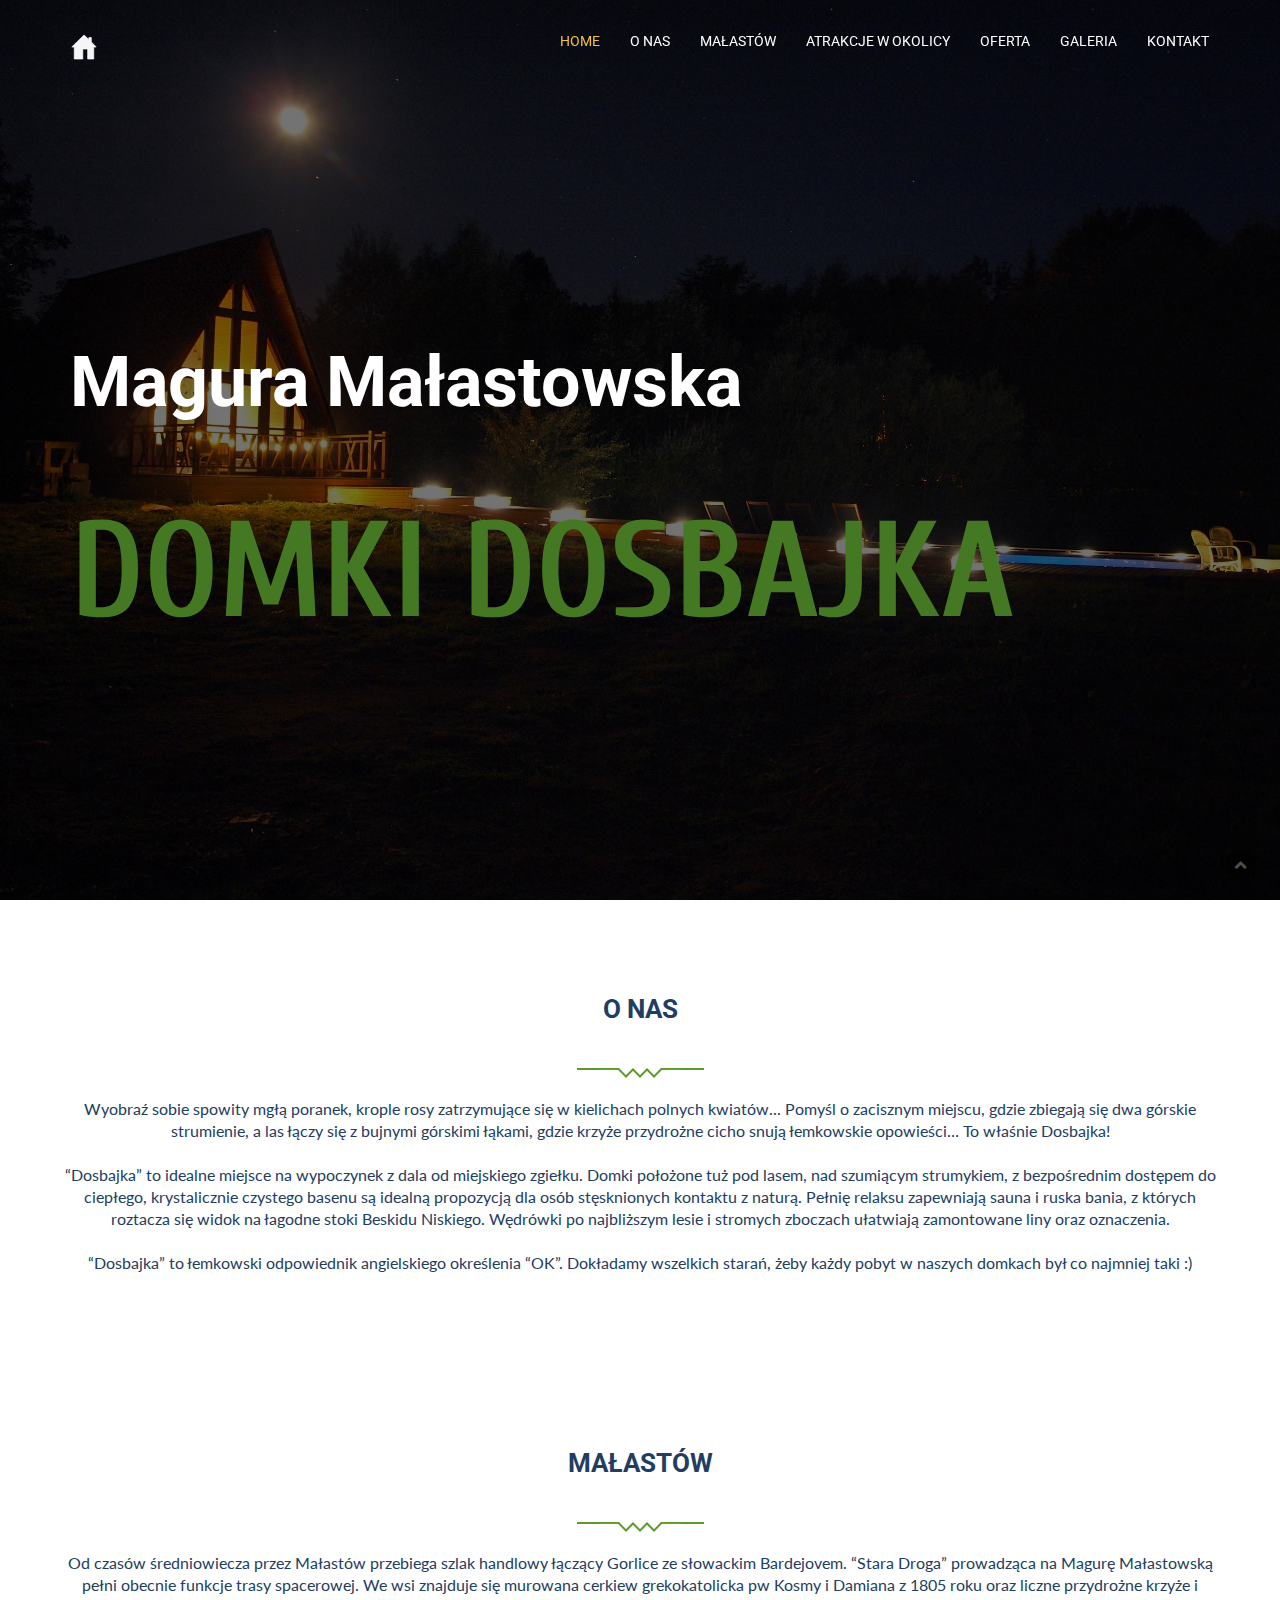
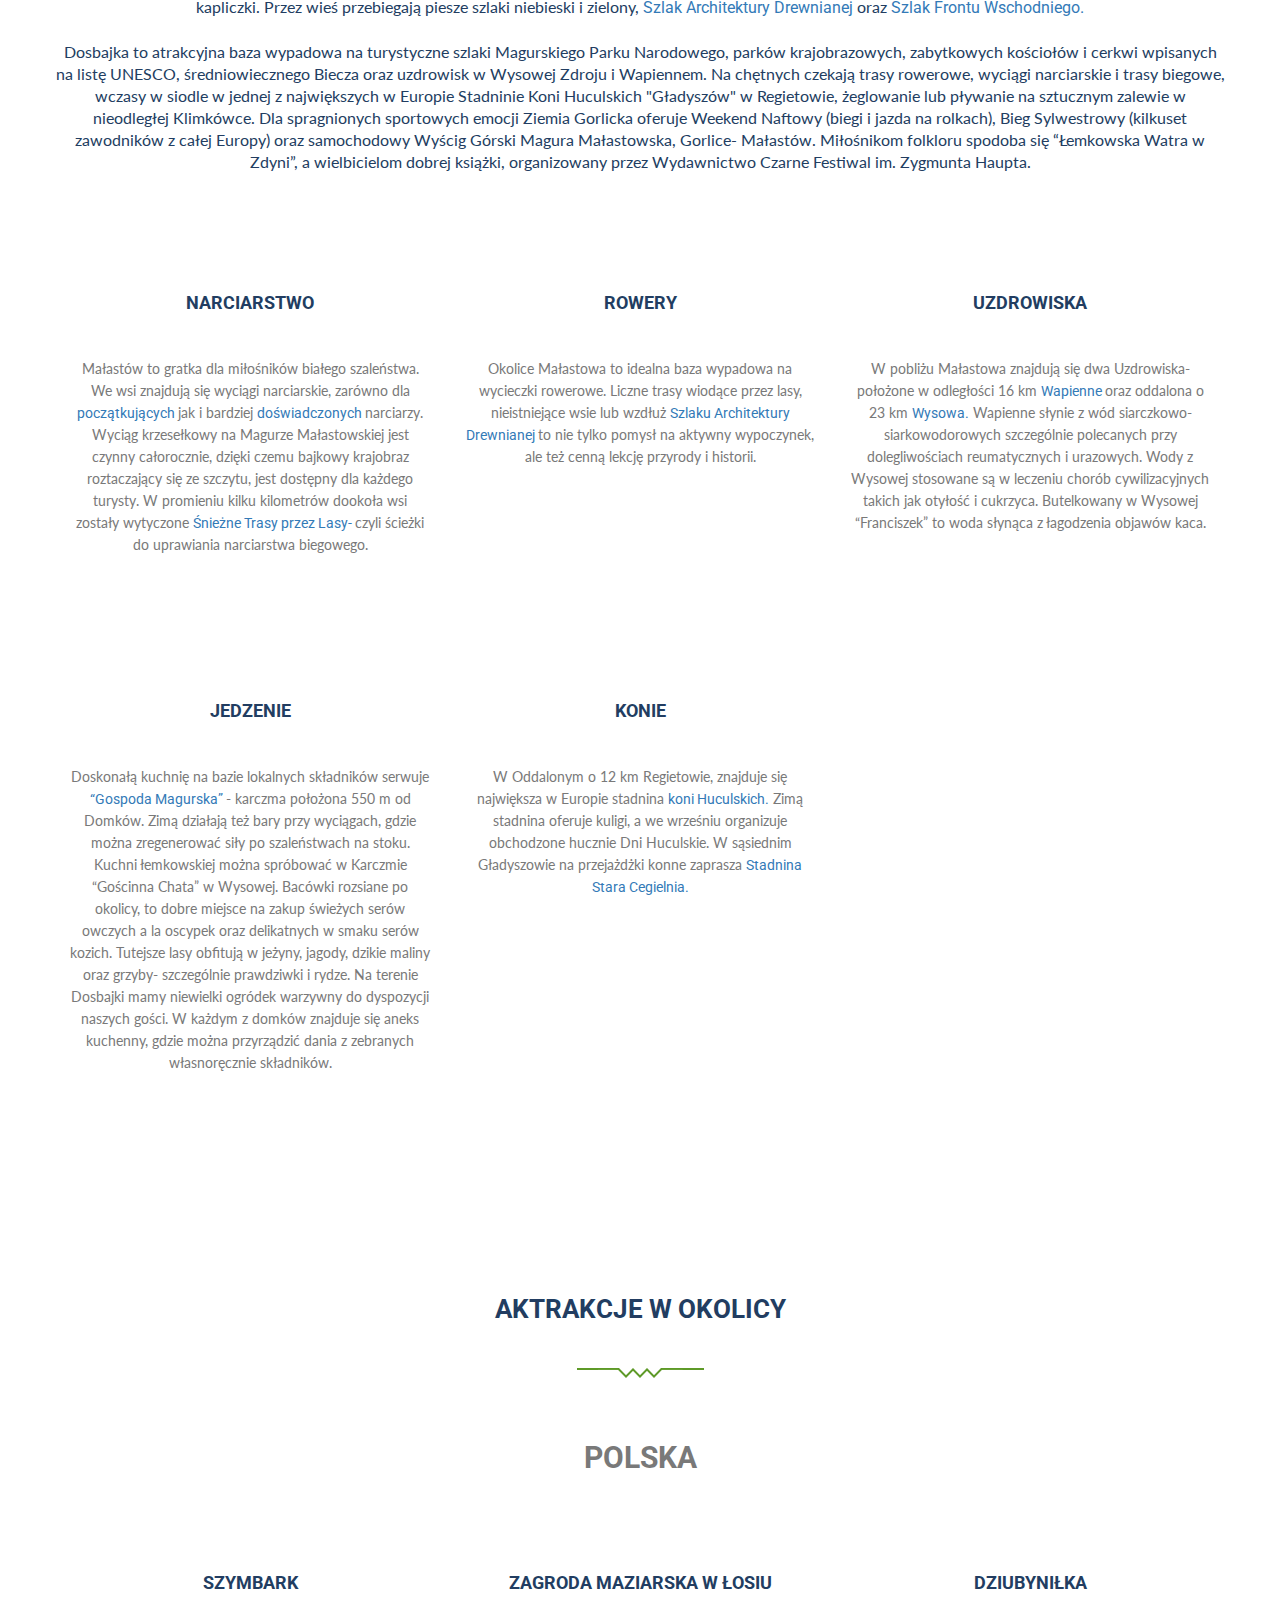
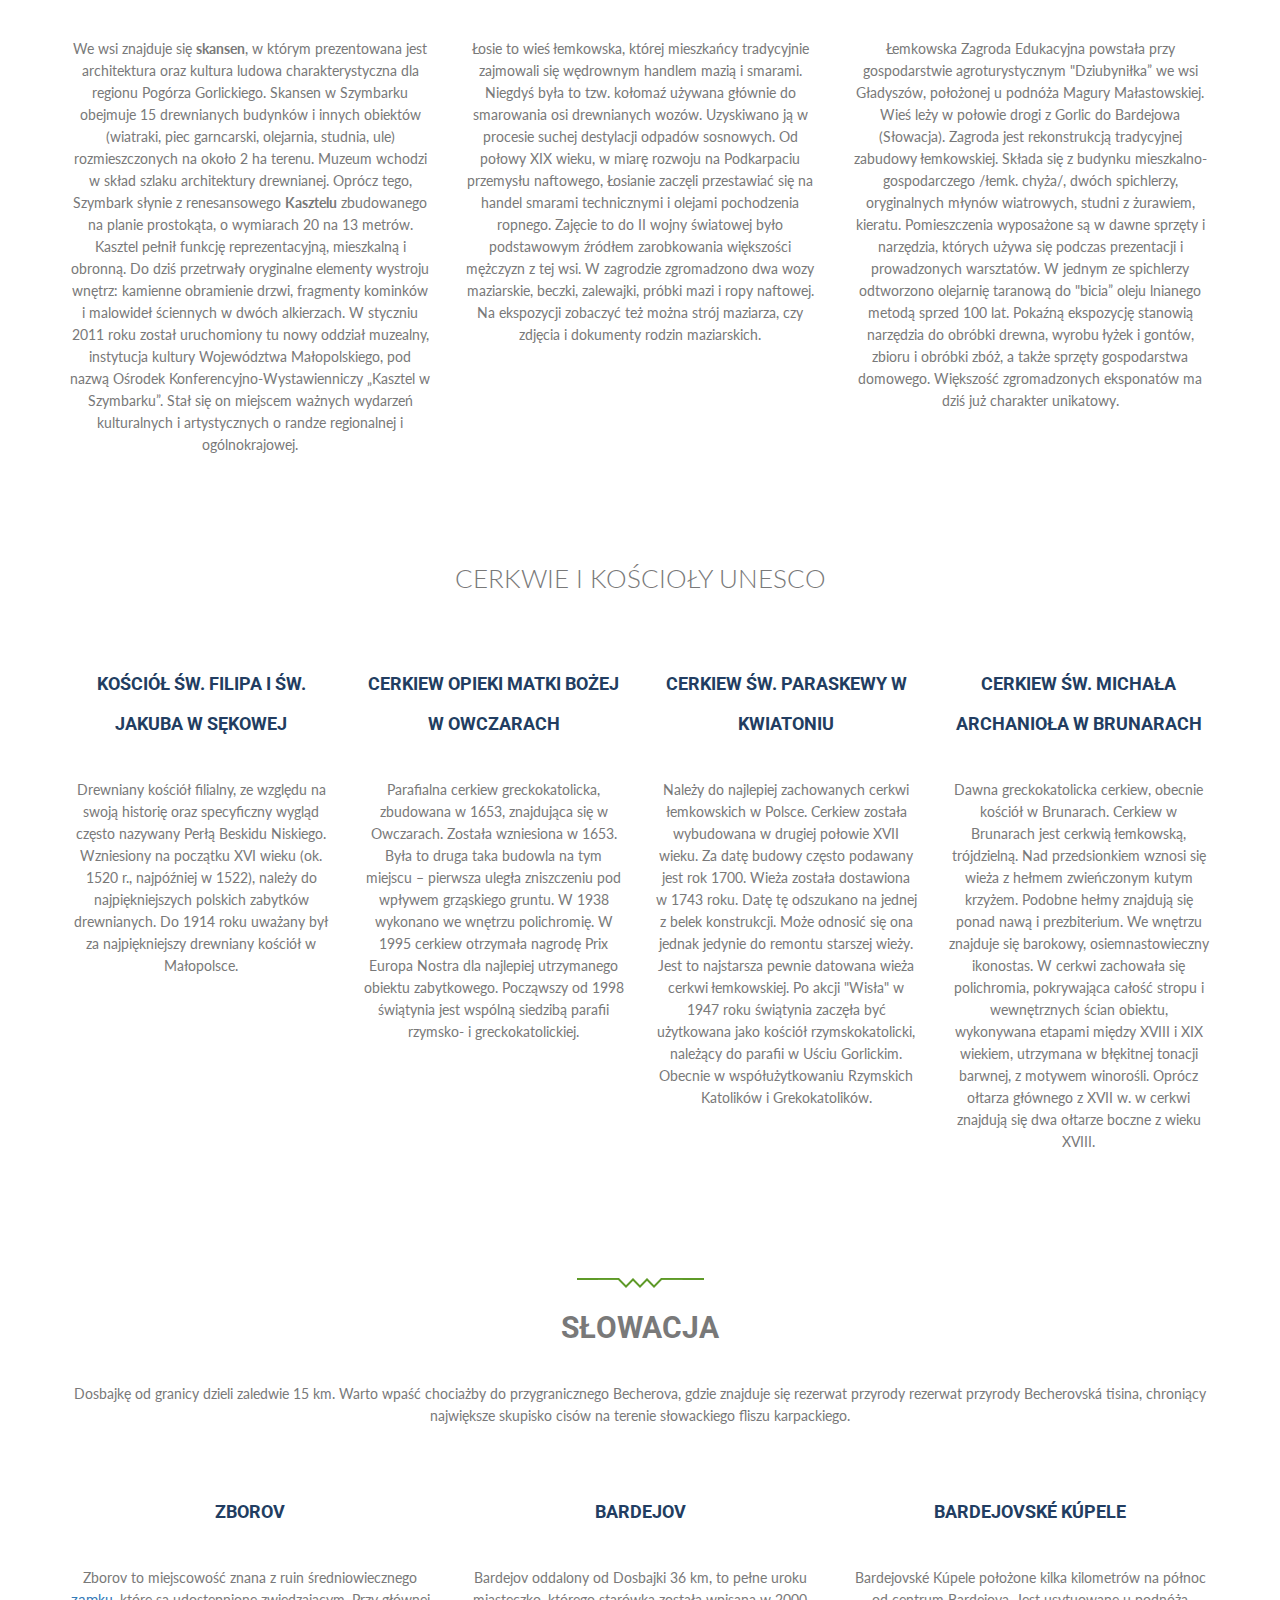
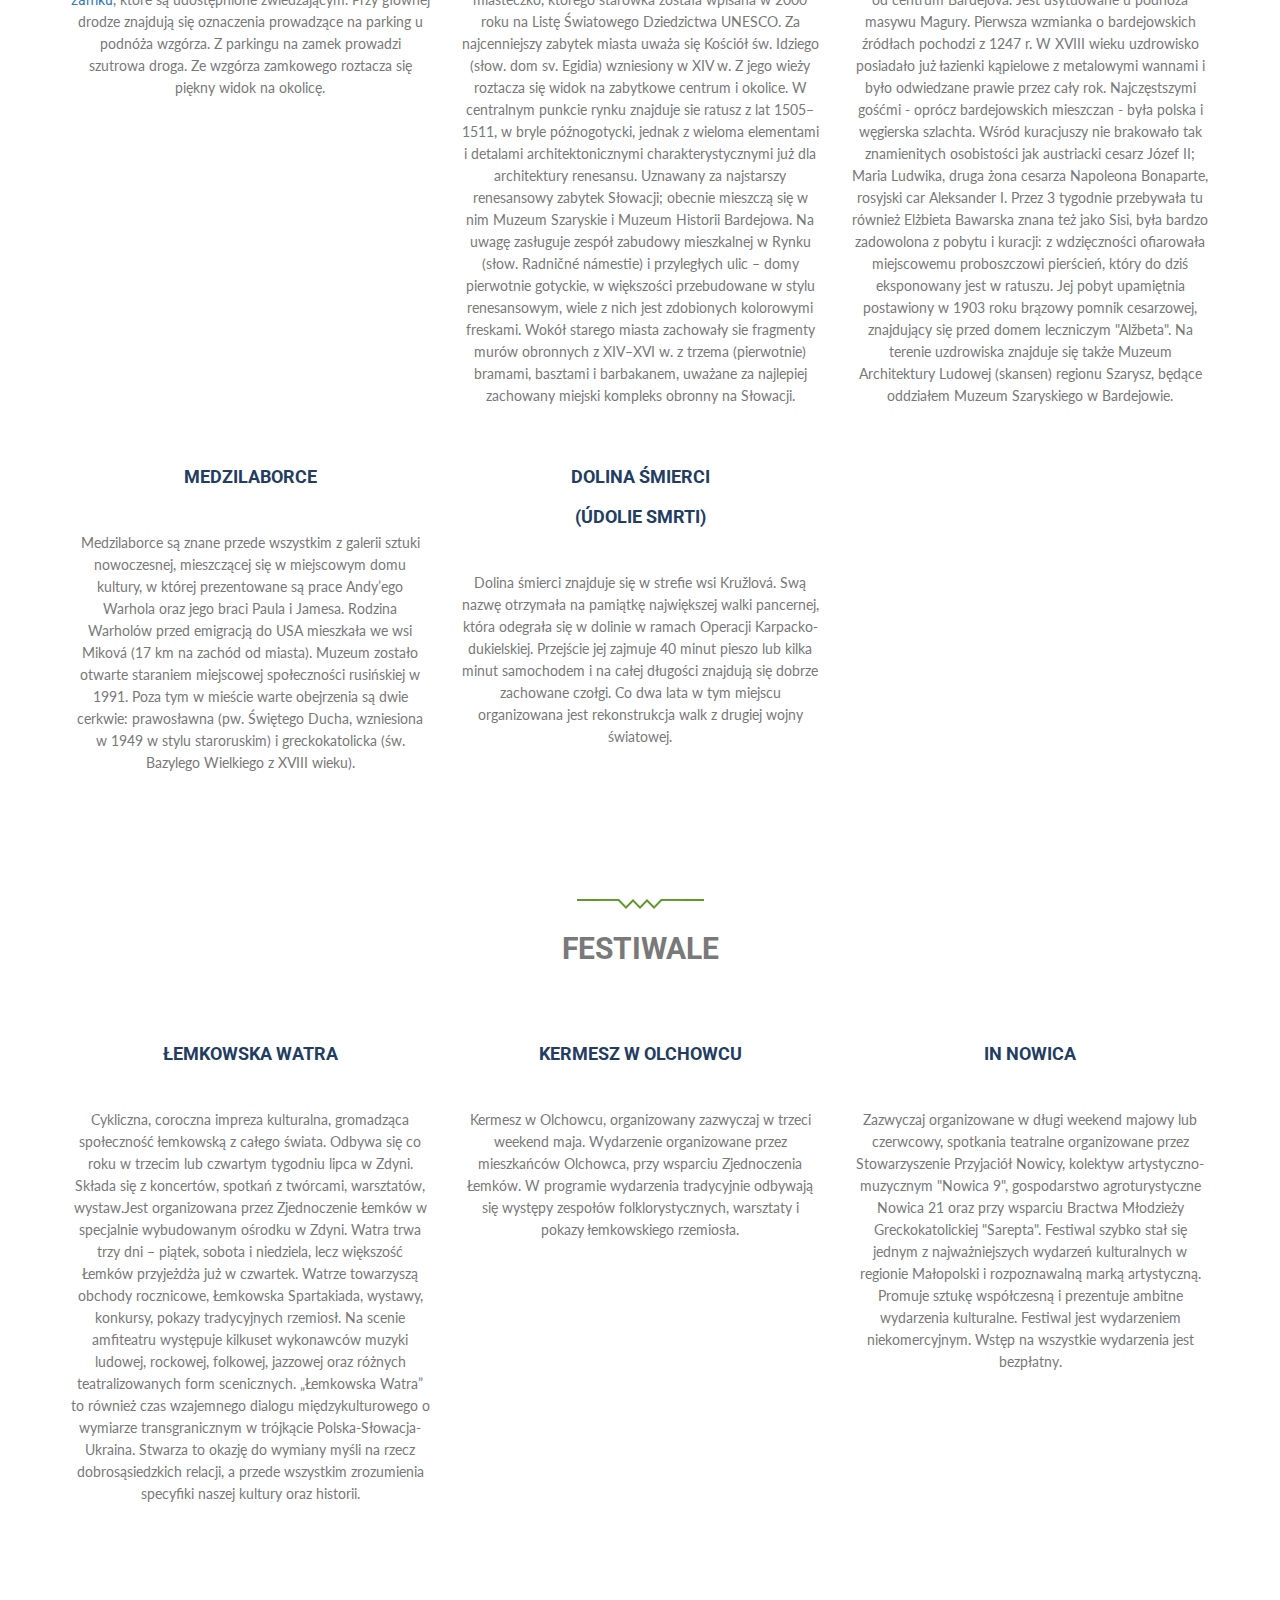
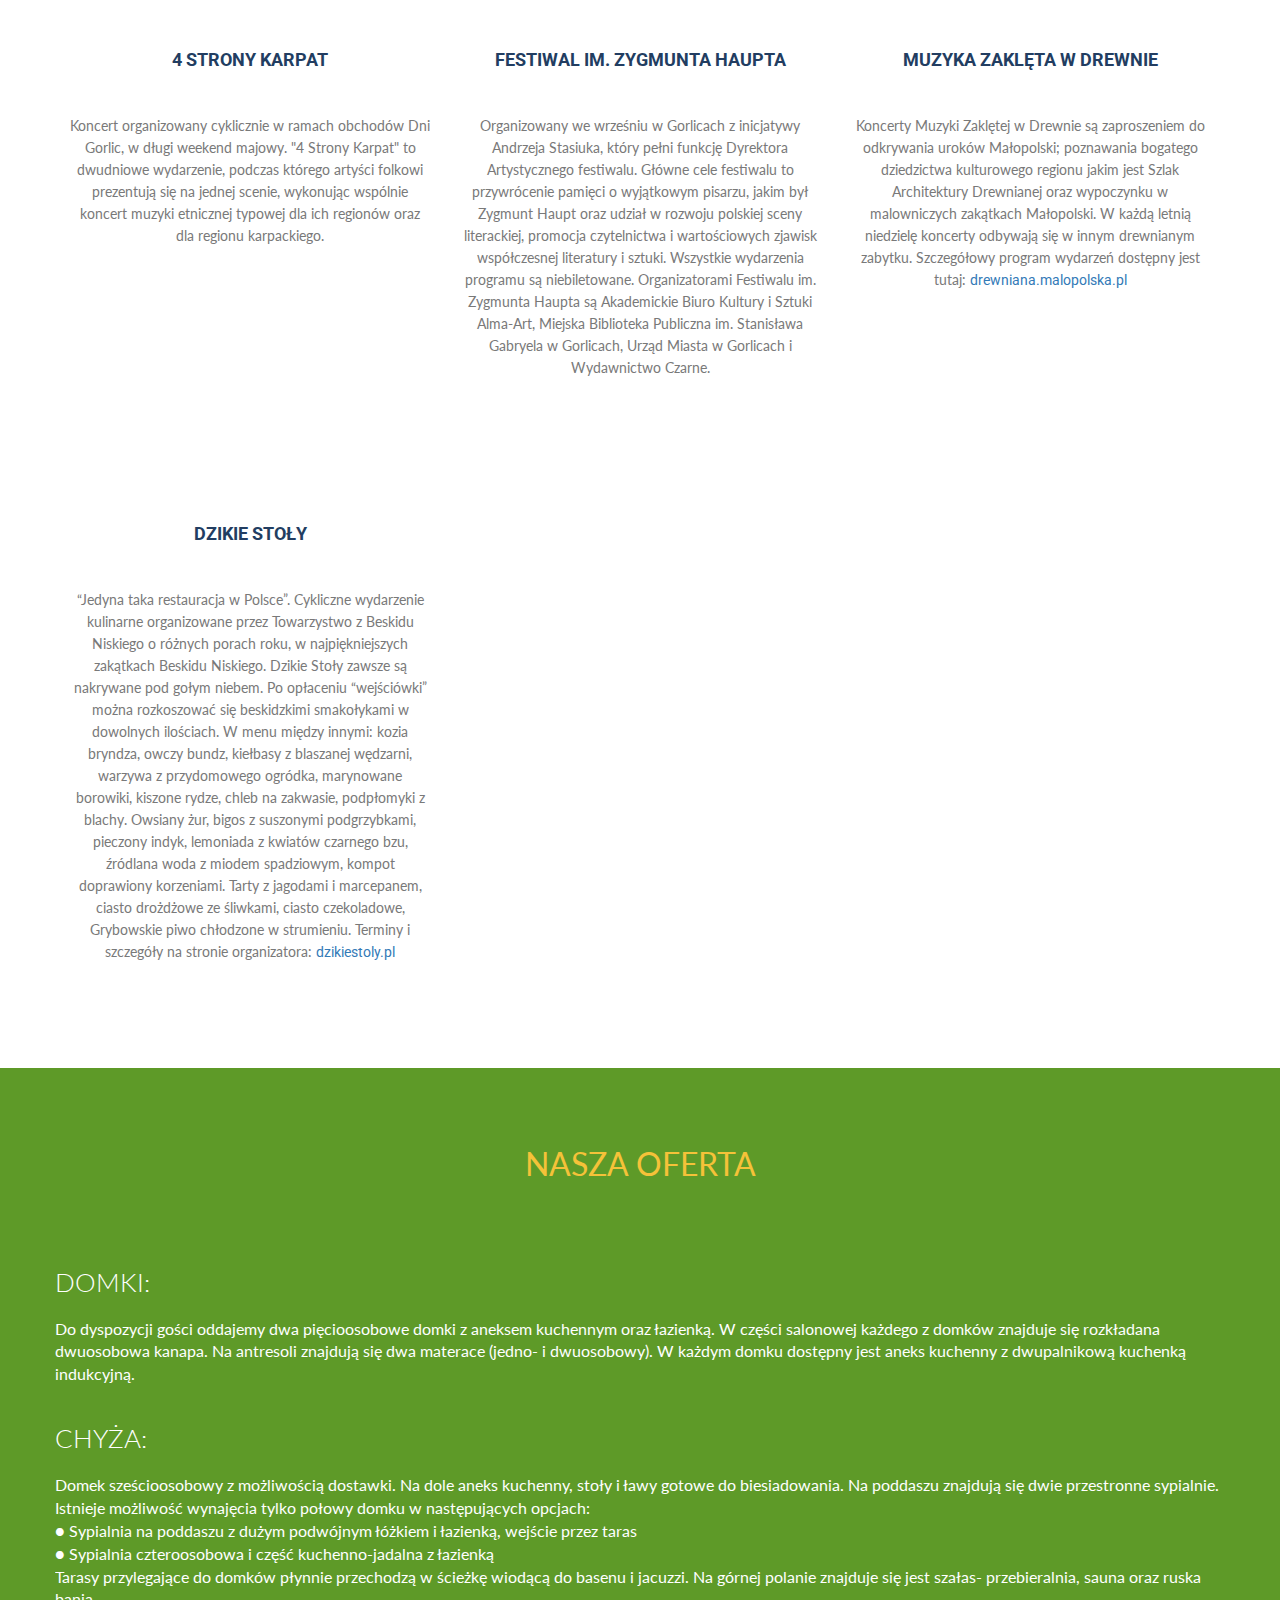
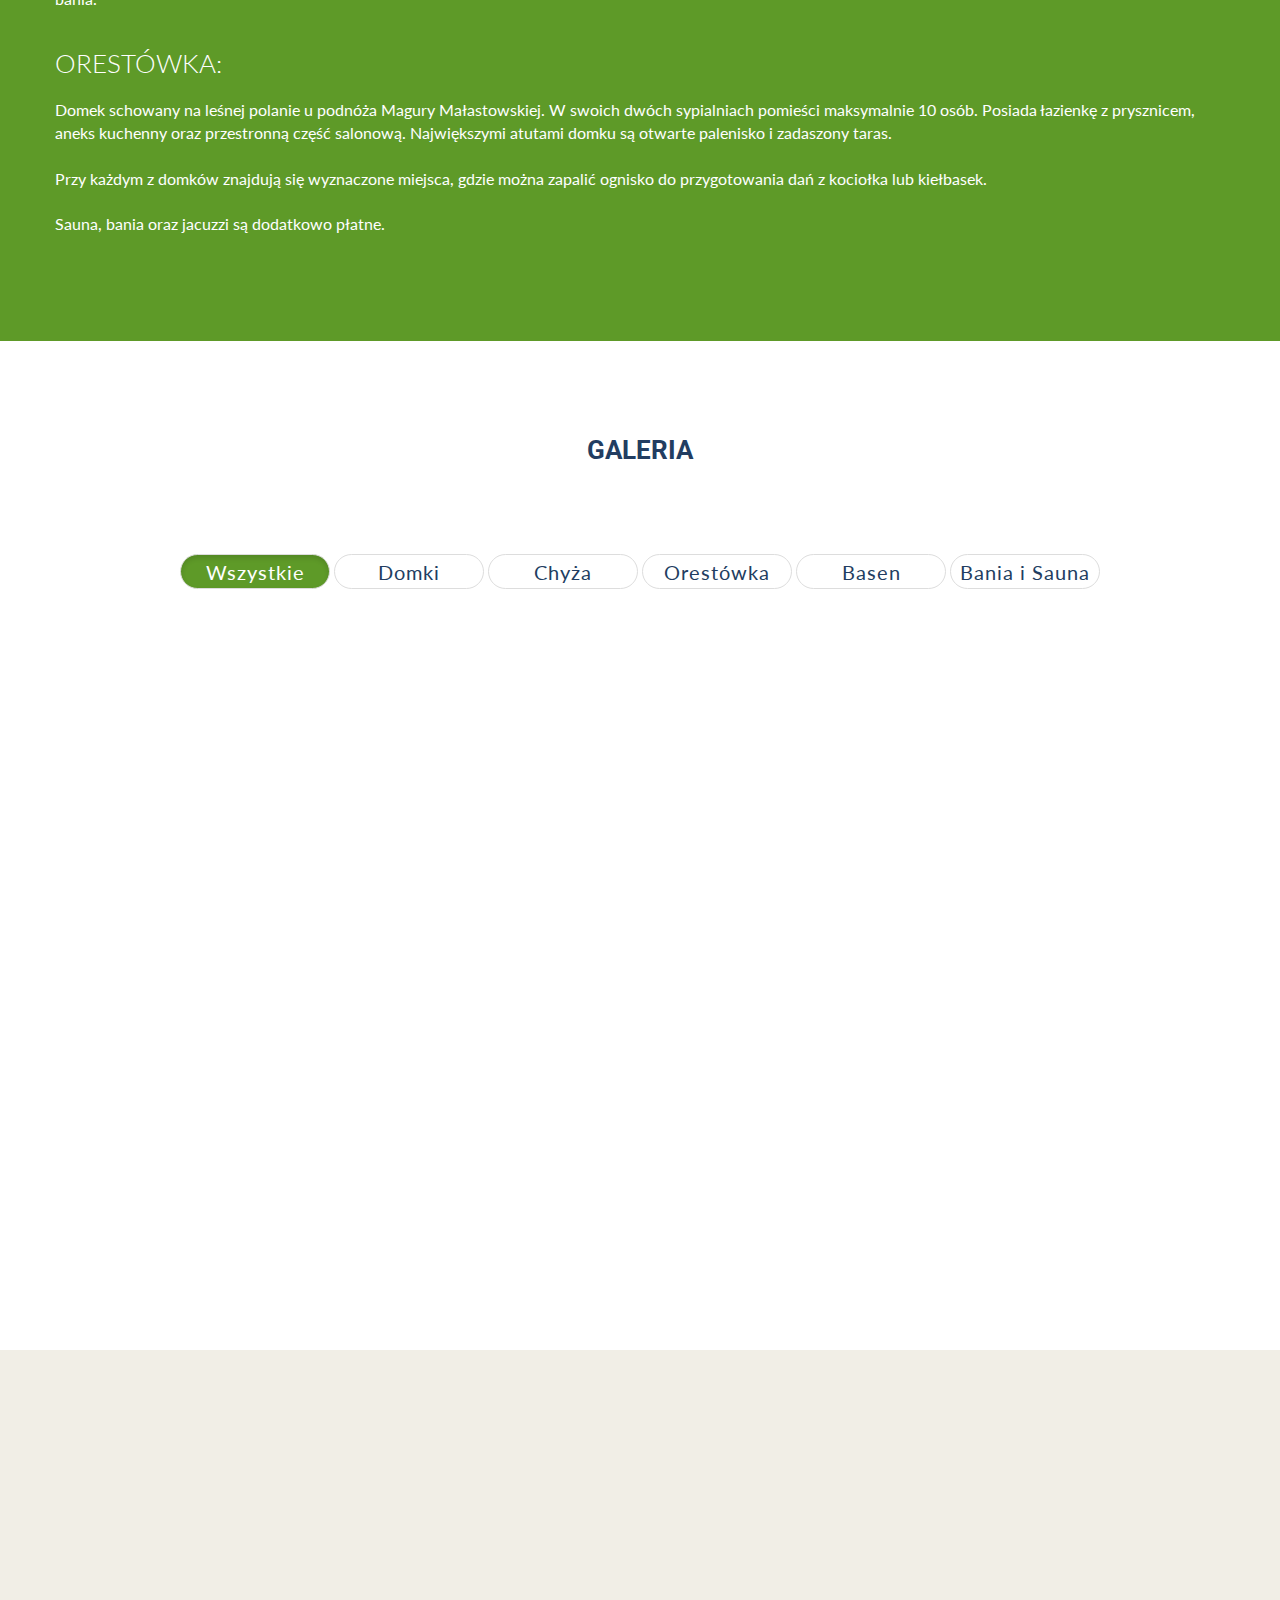
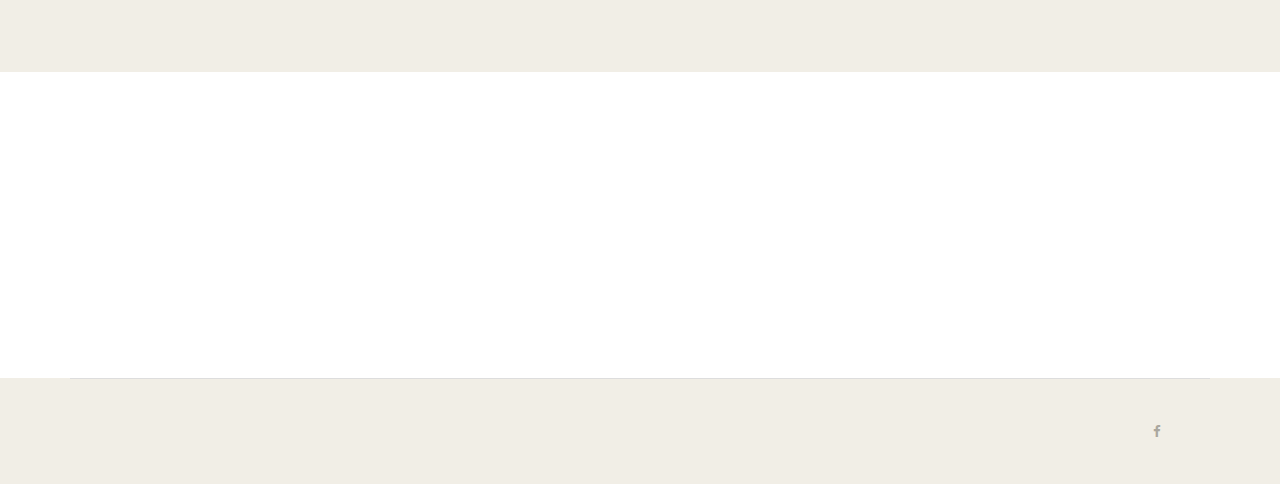
==== commit 96297b1b: "lazy image loading" ====
--- a/index.html
+++ b/index.html
@@ -66,7 +66,7 @@
                                     <span class="icon-bar"></span>
                                 </button>
                                 <a class="navbar-brand">
-                                    <img height="32" src="assets/images/Home_Icon.svg"/>
+                                    <img loading="lazy" height="32" src="assets/images/Home_Icon.svg"/>
                                 </a>
                             </div>
 
@@ -183,7 +183,7 @@
 
                 <div class="col-sm-4">
                     <!--
-                    <img src="assets/images/atrakcje/stok" height="100%" alt="" />
+                    <img loading="lazy" src="assets/images/atrakcje/stok" height="100%" alt="" />
                     -->
 
                     <div class="single_service">
@@ -213,7 +213,7 @@
 
                 <div class="col-sm-4">
                     <!--
-                    <img src="assets/images/atrakcje/stok" height="100%" alt="" />
+                    <img loading="lazy" src="assets/images/atrakcje/stok" height="100%" alt="" />
                     -->
                     <div class="single_service">
                         <div class="single_service_icon">
@@ -235,7 +235,7 @@
 
                 <div class="col-sm-4">
                     <!--
-                    <img src="assets/images/atrakcje/stok" height="100%" alt="" />
+                    <img loading="lazy" src="assets/images/atrakcje/stok" height="100%" alt="" />
                     -->
 
                     <div class="single_service">
@@ -264,7 +264,7 @@
 
                 <div class="col-sm-4">
                     <!--
-                    <img src="assets/images/atrakcje/stok" height="100%" alt="" />
+                    <img loading="lazy" src="assets/images/atrakcje/stok" height="100%" alt="" />
                     -->
 
                     <div class="single_service">
@@ -290,7 +290,7 @@
 
                 <div class="col-sm-4">
                     <!--
-                    <img src="assets/images/atrakcje/stok" height="100%" alt="" />
+                    <img loading="lazy" src="assets/images/atrakcje/stok" height="100%" alt="" />
                     -->
                     <div class="single_service">
                         <h3>Konie</h3>
@@ -314,7 +314,7 @@
 
                     <div class="col-sm-4">
                         <!--
-                        <img src="assets/images/atrakcje/stok" height="100%" alt="" />
+                        <img loading="lazy" src="assets/images/atrakcje/stok" height="100%" alt="" />
                         -->
                     </div>
                 </div>
@@ -339,7 +339,7 @@
 
                 <div class="col-sm-4">
                     <!--
-                    <img src="assets/images/atrakcje/stok" height="100%" alt="" />
+                    <img loading="lazy" src="assets/images/atrakcje/stok" height="100%" alt="" />
                     -->
 
                     <div class="single_service">
@@ -368,7 +368,7 @@
 
                 <div class="col-sm-4">
                     <!--
-                    <img src="assets/images/atrakcje/stok" height="100%" alt="" />
+                    <img loading="lazy" src="assets/images/atrakcje/stok" height="100%" alt="" />
                     -->
                     <div class="single_service">
                         <div class="single_service_icon">
@@ -391,7 +391,7 @@
 
                 <div class="col-sm-4">
                     <!--
-                    <img src="assets/images/atrakcje/stok" height="100%" alt="" />
+                    <img loading="lazy" src="assets/images/atrakcje/stok" height="100%" alt="" />
                     -->
 
                     <div class="single_service">
@@ -425,7 +425,7 @@
 
                 <div class="col-sm-3">
                     <!--
-                    <img src="assets/images/atrakcje/stok" height="100%" alt="" />
+                    <img loading="lazy" src="assets/images/atrakcje/stok" height="100%" alt="" />
                     -->
 
                     <div class="single_service">
@@ -446,7 +446,7 @@
 
                 <div class="col-sm-3">
                     <!--
-                    <img src="assets/images/atrakcje/stok" height="100%" alt="" />
+                    <img loading="lazy" src="assets/images/atrakcje/stok" height="100%" alt="" />
                     -->
                     <div class="single_service">
                         <div class="single_service_icon">
@@ -466,7 +466,7 @@
 
                 <div class="col-sm-3">
                     <!--
-                    <img src="assets/images/atrakcje/stok" height="100%" alt="" />
+                    <img loading="lazy" src="assets/images/atrakcje/stok" height="100%" alt="" />
                     -->
                     <div class="single_service">
                         <div class="single_service_icon">
@@ -488,7 +488,7 @@
 
                 <div class="col-sm-3">
                     <!--
-                    <img src="assets/images/atrakcje/stok" height="100%" alt="" />
+                    <img loading="lazy" src="assets/images/atrakcje/stok" height="100%" alt="" />
                     -->
                     <div class="single_service">
                         <div class="single_service_icon">
@@ -524,7 +524,7 @@
                 </p>
                 <div class="col-sm-4">
                     <!--
-                    <img src="assets/images/atrakcje/stok" height="100%" alt="" />
+                    <img loading="lazy" src="assets/images/atrakcje/stok" height="100%" alt="" />
                     -->
 
                     <div class="single_service">
@@ -545,7 +545,7 @@
 
                 <div class="col-sm-4">
                     <!--
-                    <img src="assets/images/atrakcje/stok" height="100%" alt="" />
+                    <img loading="lazy" src="assets/images/atrakcje/stok" height="100%" alt="" />
                     -->
                     <div class="single_service">
                         <div class="single_service_icon">
@@ -572,7 +572,7 @@
 
                 <div class="col-sm-4">
                     <!--
-                    <img src="assets/images/atrakcje/stok" height="100%" alt="" />
+                    <img loading="lazy" src="assets/images/atrakcje/stok" height="100%" alt="" />
                     -->
 
                     <div class="single_service">
@@ -601,7 +601,7 @@
 
                 <div class="col-sm-4">
                     <!--
-                    <img src="assets/images/atrakcje/stok" height="100%" alt="" />
+                    <img loading="lazy" src="assets/images/atrakcje/stok" height="100%" alt="" />
                     -->
 
                     <div class="single_service">
@@ -626,7 +626,7 @@
 
                 <div class="col-sm-4">
                     <!--
-                    <img src="assets/images/atrakcje/stok" height="100%" alt="" />
+                    <img loading="lazy" src="assets/images/atrakcje/stok" height="100%" alt="" />
                     -->
 
                     <div class="single_service">
@@ -660,7 +660,7 @@
 
                 <div class="col-sm-4">
                     <!--
-                    <img src="assets/images/atrakcje/stok" height="100%" alt="" />
+                    <img loading="lazy" src="assets/images/atrakcje/stok" height="100%" alt="" />
                     -->
 
                     <div class="single_service">
@@ -686,7 +686,7 @@
 
                 <div class="col-sm-4">
                     <!--
-                    <img src="assets/images/atrakcje/stok" height="100%" alt="" />
+                    <img loading="lazy" src="assets/images/atrakcje/stok" height="100%" alt="" />
                     -->
                     <div class="single_service">
 
@@ -728,7 +728,7 @@
 
                 <div class="col-sm-4">
                     <!--
-                    <img src="assets/images/atrakcje/stok" height="100%" alt="" />
+                    <img loading="lazy" src="assets/images/atrakcje/stok" height="100%" alt="" />
                     -->
 
                     <div class="single_service">
@@ -748,7 +748,7 @@
 
                 <div class="col-sm-4">
                     <!--
-                    <img src="assets/images/atrakcje/stok" height="100%" alt="" />
+                    <img loading="lazy" src="assets/images/atrakcje/stok" height="100%" alt="" />
                     -->
 
                     <div class="single_service">
@@ -773,7 +773,7 @@
 
                 <div class="col-sm-4">
                     <!--
-                    <img src="assets/images/atrakcje/stok" height="100%" alt="" />
+                    <img loading="lazy" src="assets/images/atrakcje/stok" height="100%" alt="" />
                     -->
 
                     <div class="single_service">
@@ -805,7 +805,7 @@
 
                 <div class="col-sm-4">
                     <!--
-                    <img src="assets/images/atrakcje/stok" height="100%" alt="" />
+                    <img loading="lazy" src="assets/images/atrakcje/stok" height="100%" alt="" />
                     -->
 
                     <div class="single_service">
@@ -912,7 +912,7 @@
 
                     <div class="col-md-12 mix no-padding">
                         <div class="single_mixi_portfolio">
-                            <img src="assets/images/main/start.png" alt=""/>
+                            <img loading="lazy" src="assets/images/main/start.png" alt=""/>
 
                             <div class="mixi_portfolio_overlay">
                                 <div class="overflow_hover_text">
@@ -928,7 +928,7 @@
 
                     <div class="col-md-6 mix cat1 no-padding">
                         <div class="single_mixi_portfolio">
-                            <img src="assets/images/gallery/houses/v1/houses7.jpg" alt=""/>
+                            <img loading="lazy" src="assets/images/gallery/houses/v1/houses7.jpg" alt=""/>
 
                             <div class="mixi_portfolio_overlay">
                                 <div class="overflow_hover_text">
@@ -944,7 +944,7 @@
 
                     <div class="col-md-6 mix cat1 no-padding">
                         <div class="single_mixi_portfolio">
-                            <img src="assets/images/gallery/houses/v1/houses6.jpg" alt=""/>
+                            <img loading="lazy" src="assets/images/gallery/houses/v1/houses6.jpg" alt=""/>
 
                             <div class="mixi_portfolio_overlay">
                                 <div class="overflow_hover_text">
@@ -960,7 +960,7 @@
 
                     <div class="col-md-6 mix cat1 no-padding">
                         <div class="single_mixi_portfolio">
-                            <img src="assets/images/gallery/houses/v1/houses18.jpg" alt=""/>
+                            <img loading="lazy" src="assets/images/gallery/houses/v1/houses18.jpg" alt=""/>
 
                             <div class="mixi_portfolio_overlay">
                                 <div class="overflow_hover_text">
@@ -977,7 +977,7 @@
 
                     <div class="col-md-6 mix cat1 no-padding">
                         <div class="single_mixi_portfolio">
-                            <img src="assets/images/gallery/houses/v1/houses8.jpg" alt=""/>
+                            <img loading="lazy" src="assets/images/gallery/houses/v1/houses8.jpg" alt=""/>
 
                             <div class="mixi_portfolio_overlay">
                                 <div class="overflow_hover_text">
@@ -995,7 +995,7 @@
 
                     <div class="col-md-4 mix cat1 no-padding">
                         <div class="single_mixi_portfolio">
-                            <img src="assets/images/gallery/houses/v1/houses1.jpg" alt=""/>
+                            <img loading="lazy" src="assets/images/gallery/houses/v1/houses1.jpg" alt=""/>
 
                             <div class="mixi_portfolio_overlay">
                                 <div class="overflow_hover_text">
@@ -1012,7 +1012,7 @@
 
                     <div class="col-md-4 mix cat1 no-padding">
                         <div class="single_mixi_portfolio">
-                            <img src="assets/images/gallery/houses/v1/houses2.jpg" alt=""/>
+                            <img loading="lazy" src="assets/images/gallery/houses/v1/houses2.jpg" alt=""/>
 
                             <div class="mixi_portfolio_overlay">
                                 <div class="overflow_hover_text">
@@ -1029,7 +1029,7 @@
 
                     <div class="col-md-4 mix cat1 no-padding">
                         <div class="single_mixi_portfolio">
-                            <img src="assets/images/gallery/houses/v1/houses3.jpg" alt=""/>
+                            <img loading="lazy" src="assets/images/gallery/houses/v1/houses3.jpg" alt=""/>
 
                             <div class="mixi_portfolio_overlay">
                                 <div class="overflow_hover_text">
@@ -1046,7 +1046,7 @@
 
                     <div class="col-md-4 mix cat1 no-padding">
                         <div class="single_mixi_portfolio">
-                            <img src="assets/images/gallery/houses/v1/houses5.jpg" alt=""/>
+                            <img loading="lazy" src="assets/images/gallery/houses/v1/houses5.jpg" alt=""/>
 
                             <div class="mixi_portfolio_overlay">
                                 <div class="overflow_hover_text">
@@ -1063,7 +1063,7 @@
 
                     <div class="col-md-4 mix cat1 no-padding">
                         <div class="single_mixi_portfolio">
-                            <img src="assets/images/gallery/houses/v1/houses9.jpg" alt=""/>
+                            <img loading="lazy" src="assets/images/gallery/houses/v1/houses9.jpg" alt=""/>
 
                             <div class="mixi_portfolio_overlay">
                                 <div class="overflow_hover_text">
@@ -1079,7 +1079,7 @@
 
                     <div class="col-md-4 mix cat1 no-padding">
                         <div class="single_mixi_portfolio">
-                            <img src="assets/images/gallery/houses/v1/houses11.jpg" alt=""/>
+                            <img loading="lazy" src="assets/images/gallery/houses/v1/houses11.jpg" alt=""/>
 
                             <div class="mixi_portfolio_overlay">
                                 <div class="overflow_hover_text">
@@ -1096,7 +1096,7 @@
 
                     <div class="col-md-8 mix cat1 no-padding">
                         <div class="single_mixi_portfolio">
-                            <img src="assets/images/gallery/houses/v1/houses16.jpg" alt=""/>
+                            <img loading="lazy" src="assets/images/gallery/houses/v1/houses16.jpg" alt=""/>
 
                             <div class="mixi_portfolio_overlay">
                                 <div class="overflow_hover_text">
@@ -1112,7 +1112,7 @@
 
                     <div class="col-md-4 mix cat1 no-padding">
                         <div class="single_mixi_portfolio">
-                            <img src="assets/images/gallery/houses/v1/houses12.jpg" alt=""/>
+                            <img loading="lazy" src="assets/images/gallery/houses/v1/houses12.jpg" alt=""/>
 
                             <div class="mixi_portfolio_overlay">
                                 <div class="overflow_hover_text">
@@ -1128,7 +1128,7 @@
 
                     <div class="col-md-4 mix cat1 no-padding">
                         <div class="single_mixi_portfolio">
-                            <img src="assets/images/gallery/houses/v1/houses4.jpg" alt=""/>
+                            <img loading="lazy" src="assets/images/gallery/houses/v1/houses4.jpg" alt=""/>
 
                             <div class="mixi_portfolio_overlay">
                                 <div class="overflow_hover_text">
@@ -1144,7 +1144,7 @@
 
                     <div class="col-md-4 mix cat1 no-padding">
                         <div class="single_mixi_portfolio">
-                            <img src="assets/images/gallery/houses/v1/houses17.jpg" alt=""/>
+                            <img loading="lazy" src="assets/images/gallery/houses/v1/houses17.jpg" alt=""/>
 
                             <div class="mixi_portfolio_overlay">
                                 <div class="overflow_hover_text">
@@ -1160,7 +1160,7 @@
 
                     <div class="col-md-4 mix cat1 no-padding">
                         <div class="single_mixi_portfolio">
-                            <img src="assets/images/gallery/houses/v1/houses14.jpg" alt=""/>
+                            <img loading="lazy" src="assets/images/gallery/houses/v1/houses14.jpg" alt=""/>
 
                             <div class="mixi_portfolio_overlay">
                                 <div class="overflow_hover_text">
@@ -1176,7 +1176,7 @@
 
                     <div class="col-md-4 mix cat1 no-padding">
                         <div class="single_mixi_portfolio">
-                            <img src="assets/images/gallery/houses/v1/houses10.jpg" alt=""/>
+                            <img loading="lazy" src="assets/images/gallery/houses/v1/houses10.jpg" alt=""/>
 
                             <div class="mixi_portfolio_overlay">
                                 <div class="overflow_hover_text">
@@ -1194,7 +1194,7 @@
 
                     <div class="col-md-6 mix cat4 no-padding">
                         <div class="single_mixi_portfolio">
-                            <img src="assets/images/gallery/khyzha/v1/khyzha7.jpg" alt=""/>
+                            <img loading="lazy" src="assets/images/gallery/khyzha/v1/khyzha7.jpg" alt=""/>
 
                             <div class="mixi_portfolio_overlay">
                                 <div class="overflow_hover_text">
@@ -1210,7 +1210,7 @@
 
                     <div class="col-md-6 mix cat4 no-padding">
                         <div class="single_mixi_portfolio">
-                            <img src="assets/images/gallery/khyzha/v1/khyzha6.jpg" alt=""/>
+                            <img loading="lazy" src="assets/images/gallery/khyzha/v1/khyzha6.jpg" alt=""/>
 
                             <div class="mixi_portfolio_overlay">
                                 <div class="overflow_hover_text">
@@ -1226,7 +1226,7 @@
 
                     <div class="col-md-6 mix cat4 no-padding">
                         <div class="single_mixi_portfolio">
-                            <img src="assets/images/gallery/khyzha/v1/khyzha5.jpg" alt=""/>
+                            <img loading="lazy" src="assets/images/gallery/khyzha/v1/khyzha5.jpg" alt=""/>
 
                             <div class="mixi_portfolio_overlay">
                                 <div class="overflow_hover_text">
@@ -1242,7 +1242,7 @@
 
                     <div class="col-md-6 mix cat4 no-padding">
                         <div class="single_mixi_portfolio">
-                            <img src="assets/images/gallery/khyzha/v1/khyzha4.jpg" alt=""/>
+                            <img loading="lazy" src="assets/images/gallery/khyzha/v1/khyzha4.jpg" alt=""/>
 
                             <div class="mixi_portfolio_overlay">
                                 <div class="overflow_hover_text">
@@ -1258,7 +1258,7 @@
 
                     <div class="col-md-4 mix cat4 no-padding">
                         <div class="single_mixi_portfolio">
-                            <img src="assets/images/gallery/khyzha/v1/khyzha1.jpg" alt=""/>
+                            <img loading="lazy" src="assets/images/gallery/khyzha/v1/khyzha1.jpg" alt=""/>
 
                             <div class="mixi_portfolio_overlay">
                                 <div class="overflow_hover_text">
@@ -1274,7 +1274,7 @@
 
                     <div class="col-md-4 mix cat4 no-padding">
                         <div class="single_mixi_portfolio">
-                            <img src="assets/images/gallery/khyzha/v1/khyzha2.jpg" alt=""/>
+                            <img loading="lazy" src="assets/images/gallery/khyzha/v1/khyzha2.jpg" alt=""/>
 
                             <div class="mixi_portfolio_overlay">
                                 <div class="overflow_hover_text">
@@ -1290,7 +1290,7 @@
 
                     <div class="col-md-4 mix cat4 no-padding">
                         <div class="single_mixi_portfolio">
-                            <img src="assets/images/gallery/khyzha/v1/khyzha3.jpg" alt=""/>
+                            <img loading="lazy" src="assets/images/gallery/khyzha/v1/khyzha3.jpg" alt=""/>
 
                             <div class="mixi_portfolio_overlay">
                                 <div class="overflow_hover_text">
@@ -1306,7 +1306,7 @@
 
                     <div class="col-md-6 mix cat4 no-padding">
                         <div class="single_mixi_portfolio">
-                            <img src="assets/images/gallery/khyzha/v1/khyzha8.jpg" alt=""/>
+                            <img loading="lazy" src="assets/images/gallery/khyzha/v1/khyzha8.jpg" alt=""/>
 
                             <div class="mixi_portfolio_overlay">
                                 <div class="overflow_hover_text">
@@ -1322,7 +1322,7 @@
 
                     <div class="col-md-6 mix cat4 no-padding">
                         <div class="single_mixi_portfolio">
-                            <img src="assets/images/gallery/khyzha/v1/khyzha9.jpg" alt=""/>
+                            <img loading="lazy" src="assets/images/gallery/khyzha/v1/khyzha9.jpg" alt=""/>
 
                             <div class="mixi_portfolio_overlay">
                                 <div class="overflow_hover_text">
@@ -1338,7 +1338,7 @@
 
                     <div class="col-md-6 mix cat4 no-padding">
                         <div class="single_mixi_portfolio">
-                            <img src="assets/images/gallery/khyzha/v1/khyzha12.jpg" alt=""/>
+                            <img loading="lazy" src="assets/images/gallery/khyzha/v1/khyzha12.jpg" alt=""/>
 
                             <div class="mixi_portfolio_overlay">
                                 <div class="overflow_hover_text">
@@ -1354,7 +1354,7 @@
 
                     <div class="col-md-6 mix cat4 no-padding">
                         <div class="single_mixi_portfolio">
-                            <img src="assets/images/gallery/khyzha/v1/khyzha13.jpg" alt=""/>
+                            <img loading="lazy" src="assets/images/gallery/khyzha/v1/khyzha13.jpg" alt=""/>
 
                             <div class="mixi_portfolio_overlay">
                                 <div class="overflow_hover_text">
@@ -1370,7 +1370,7 @@
 
                     <div class="col-md-6 mix cat4 no-padding">
                         <div class="single_mixi_portfolio">
-                            <img src="assets/images/gallery/khyzha/v1/khyzha10.jpg" alt=""/>
+                            <img loading="lazy" src="assets/images/gallery/khyzha/v1/khyzha10.jpg" alt=""/>
 
                             <div class="mixi_portfolio_overlay">
                                 <div class="overflow_hover_text">
@@ -1386,7 +1386,7 @@
 
                     <div class="col-md-6 mix cat4 no-padding">
                         <div class="single_mixi_portfolio">
-                            <img src="assets/images/gallery/khyzha/v1/khyzha11.jpg" alt=""/>
+                            <img loading="lazy" src="assets/images/gallery/khyzha/v1/khyzha11.jpg" alt=""/>
 
                             <div class="mixi_portfolio_overlay">
                                 <div class="overflow_hover_text">
@@ -1404,7 +1404,7 @@
 
                     <div class="col-md-8 mix cat5 no-padding">
                         <div class="single_mixi_portfolio">
-                            <img src="assets/images/gallery/orestowka/v1/orestowka1.jpg" alt=""/>
+                            <img loading="lazy" src="assets/images/gallery/orestowka/v1/orestowka1.jpg" alt=""/>
 
                             <div class="mixi_portfolio_overlay">
                                 <div class="overflow_hover_text">
@@ -1420,7 +1420,7 @@
 
                     <div class="col-md-4 mix cat5 no-padding">
                         <div class="single_mixi_portfolio">
-                            <img src="assets/images/gallery/orestowka/v1/orestowka6.jpg" alt=""/>
+                            <img loading="lazy" src="assets/images/gallery/orestowka/v1/orestowka6.jpg" alt=""/>
 
                             <div class="mixi_portfolio_overlay">
                                 <div class="overflow_hover_text">
@@ -1436,7 +1436,7 @@
 
                     <div class="col-md-4 mix cat5 no-padding">
                         <div class="single_mixi_portfolio">
-                            <img src="assets/images/gallery/orestowka/v1/orestowka4.jpg" alt=""/>
+                            <img loading="lazy" src="assets/images/gallery/orestowka/v1/orestowka4.jpg" alt=""/>
 
                             <div class="mixi_portfolio_overlay">
                                 <div class="overflow_hover_text">
@@ -1452,7 +1452,7 @@
 
                     <div class="col-md-6 mix cat5 no-padding">
                         <div class="single_mixi_portfolio">
-                            <img src="assets/images/gallery/orestowka/v1/orestowka3.jpg" alt=""/>
+                            <img loading="lazy" src="assets/images/gallery/orestowka/v1/orestowka3.jpg" alt=""/>
 
                             <div class="mixi_portfolio_overlay">
                                 <div class="overflow_hover_text">
@@ -1468,7 +1468,7 @@
 
                     <div class="col-md-6 mix cat5 no-padding">
                         <div class="single_mixi_portfolio">
-                            <img src="assets/images/gallery/orestowka/v1/orestowka5.jpg" alt=""/>
+                            <img loading="lazy" src="assets/images/gallery/orestowka/v1/orestowka5.jpg" alt=""/>
 
                             <div class="mixi_portfolio_overlay">
                                 <div class="overflow_hover_text">
@@ -1486,7 +1486,7 @@
 
                     <div class="col-md-12 mix cat2 no-padding">
                         <div class="single_mixi_portfolio">
-                            <img src="assets/images/gallery/pool/v1/pool1.jpg" alt=""/>
+                            <img loading="lazy" src="assets/images/gallery/pool/v1/pool1.jpg" alt=""/>
 
                             <div class="mixi_portfolio_overlay">
                                 <div class="overflow_hover_text">
@@ -1502,7 +1502,7 @@
 
                     <div class="col-md-6 mix cat2 no-padding">
                         <div class="single_mixi_portfolio">
-                            <img src="assets/images/gallery/pool/v1/pool3.jpg" alt=""/>
+                            <img loading="lazy" src="assets/images/gallery/pool/v1/pool3.jpg" alt=""/>
 
                             <div class="mixi_portfolio_overlay">
                                 <div class="overflow_hover_text">
@@ -1518,7 +1518,7 @@
 
                     <div class="col-md-6 mix cat2 no-padding">
                         <div class="single_mixi_portfolio">
-                            <img src="assets/images/gallery/pool/v1/pool4.jpg" alt=""/>
+                            <img loading="lazy" src="assets/images/gallery/pool/v1/pool4.jpg" alt=""/>
 
                             <div class="mixi_portfolio_overlay">
                                 <div class="overflow_hover_text">
@@ -1536,7 +1536,7 @@
 
                     <div class="col-md-4 mix cat3 no-padding">
                         <div class="single_mixi_portfolio">
-                            <img src="assets/images/gallery/sauna/v1/sauna3.jpg" alt=""/>
+                            <img loading="lazy" src="assets/images/gallery/sauna/v1/sauna3.jpg" alt=""/>
 
                             <div class="mixi_portfolio_overlay">
                                 <div class="overflow_hover_text">
@@ -1552,7 +1552,7 @@
 
                     <div class="col-md-4 mix cat3 no-padding">
                         <div class="single_mixi_portfolio">
-                            <img src="assets/images/gallery/sauna/v1/sauna4.jpg" alt=""/>
+                            <img loading="lazy" src="assets/images/gallery/sauna/v1/sauna4.jpg" alt=""/>
 
                             <div class="mixi_portfolio_overlay">
                                 <div class="overflow_hover_text">
@@ -1568,7 +1568,7 @@
 
                     <div class="col-md-4 mix cat3 no-padding">
                         <div class="single_mixi_portfolio">
-                            <img src="assets/images/gallery/sauna/v1/sauna5.jpg" alt=""/>
+                            <img loading="lazy" src="assets/images/gallery/sauna/v1/sauna5.jpg" alt=""/>
 
                             <div class="mixi_portfolio_overlay">
                                 <div class="overflow_hover_text">
@@ -1584,7 +1584,7 @@
 
                     <div class="col-md-6 mix cat3 no-padding">
                         <div class="single_mixi_portfolio">
-                            <img src="assets/images/gallery/sauna/v1/sauna2.jpg" alt=""/>
+                            <img loading="lazy" src="assets/images/gallery/sauna/v1/sauna2.jpg" alt=""/>
 
                             <div class="mixi_portfolio_overlay">
                                 <div class="overflow_hover_text">
@@ -1600,7 +1600,7 @@
 
                     <div class="col-md-6 mix cat3 no-padding">
                         <div class="single_mixi_portfolio">
-                            <img src="assets/images/gallery/sauna/v1/sauna1.jpg" alt=""/>
+                            <img loading="lazy" src="assets/images/gallery/sauna/v1/sauna1.jpg" alt=""/>
 
                             <div class="mixi_portfolio_overlay">
                                 <div class="overflow_hover_text">
--- a/assets/css/style.css
+++ b/assets/css/style.css
@@ -256,8 +256,7 @@
 }
 .overlay {
     background-color: rgba(0, 0, 0, .55);
-    width: 100%;
-    height: 750px;
+    height: 100vh;
 }
 .home-overlay {
     background-color: rgba(94, 154, 40, 0.7);
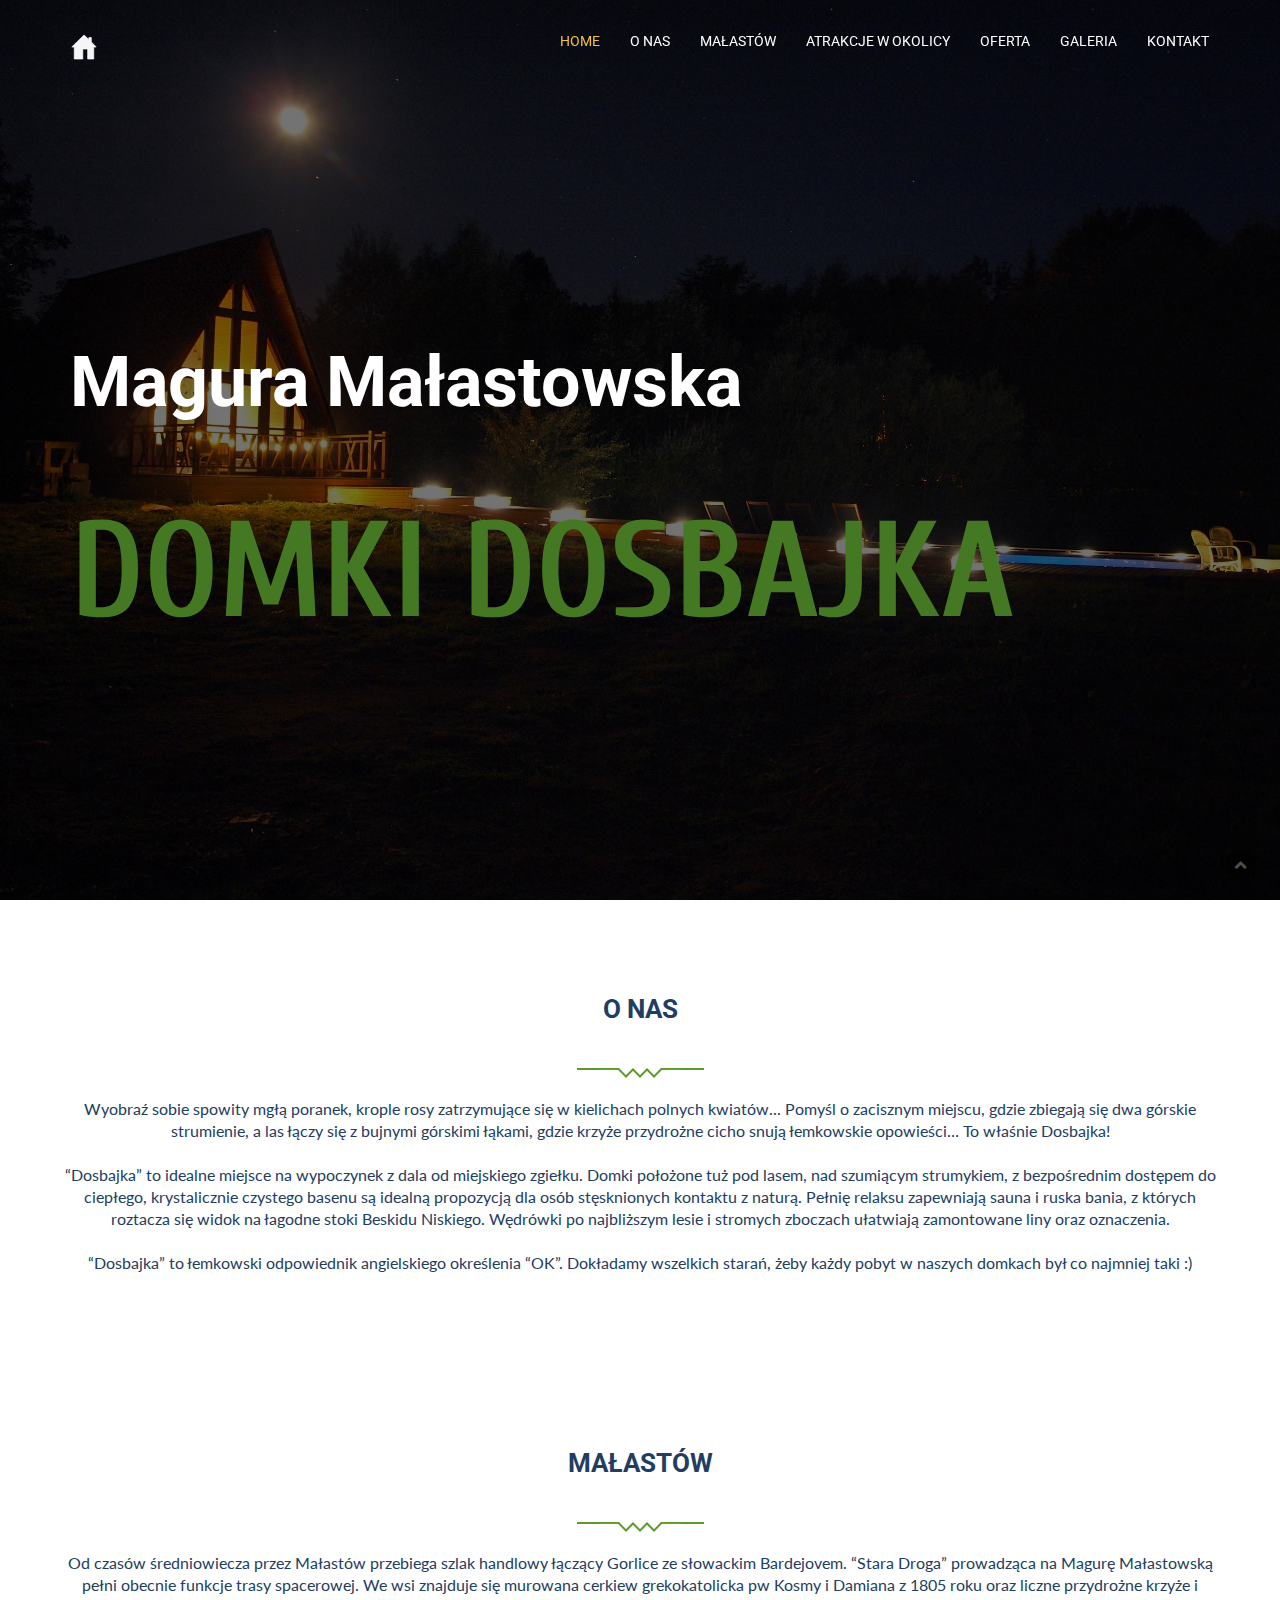
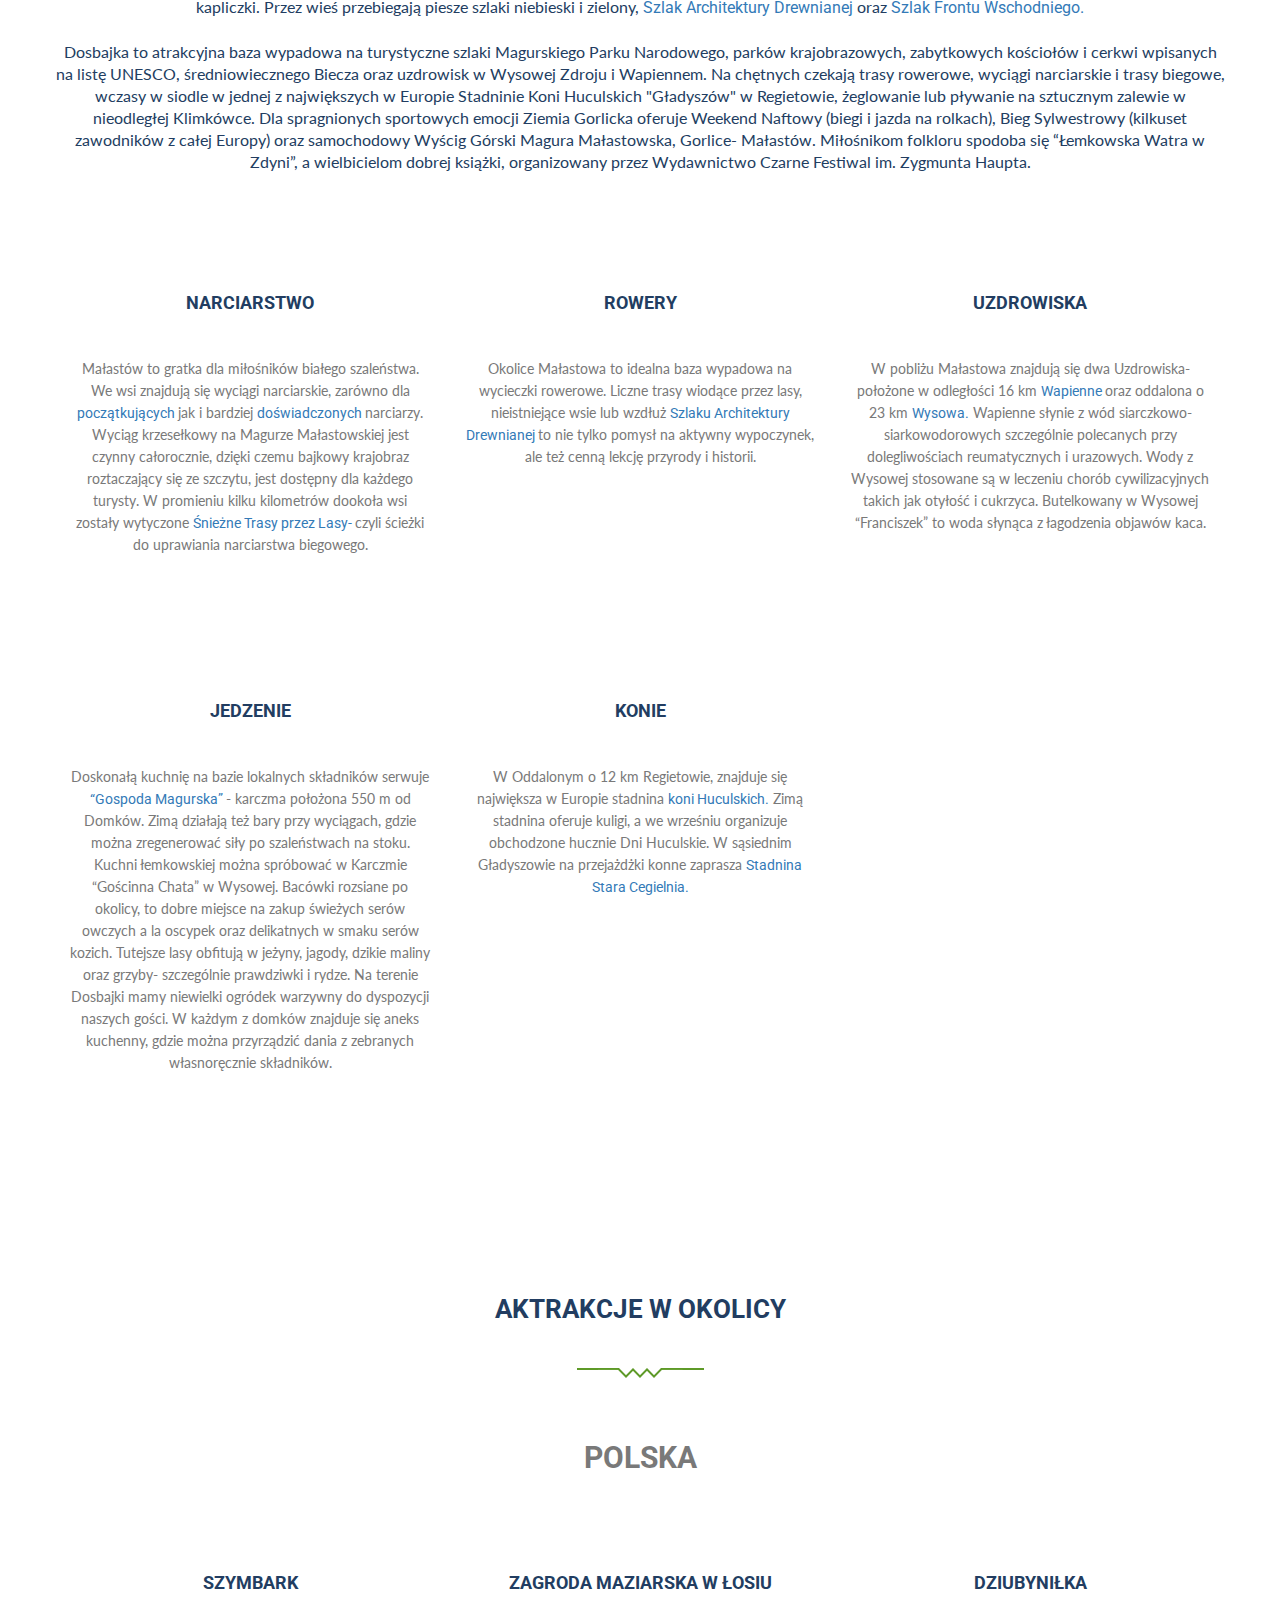
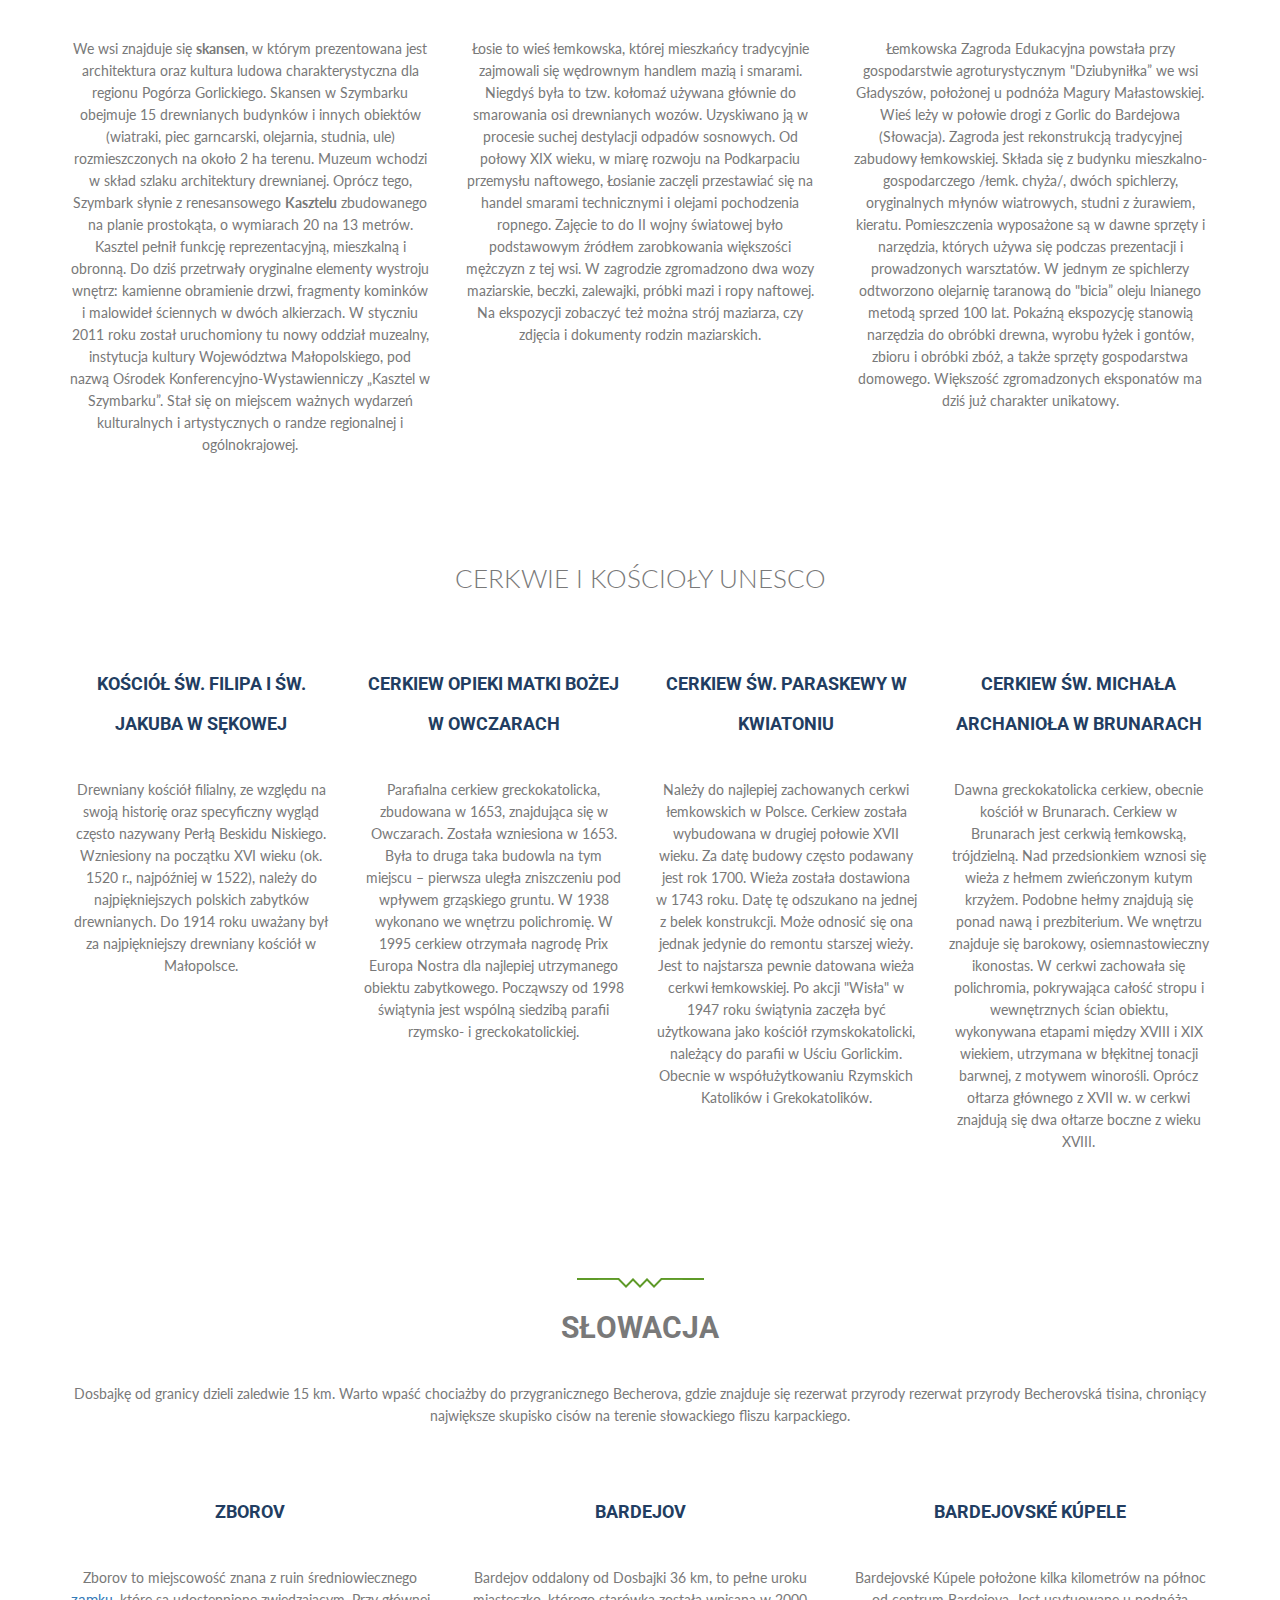
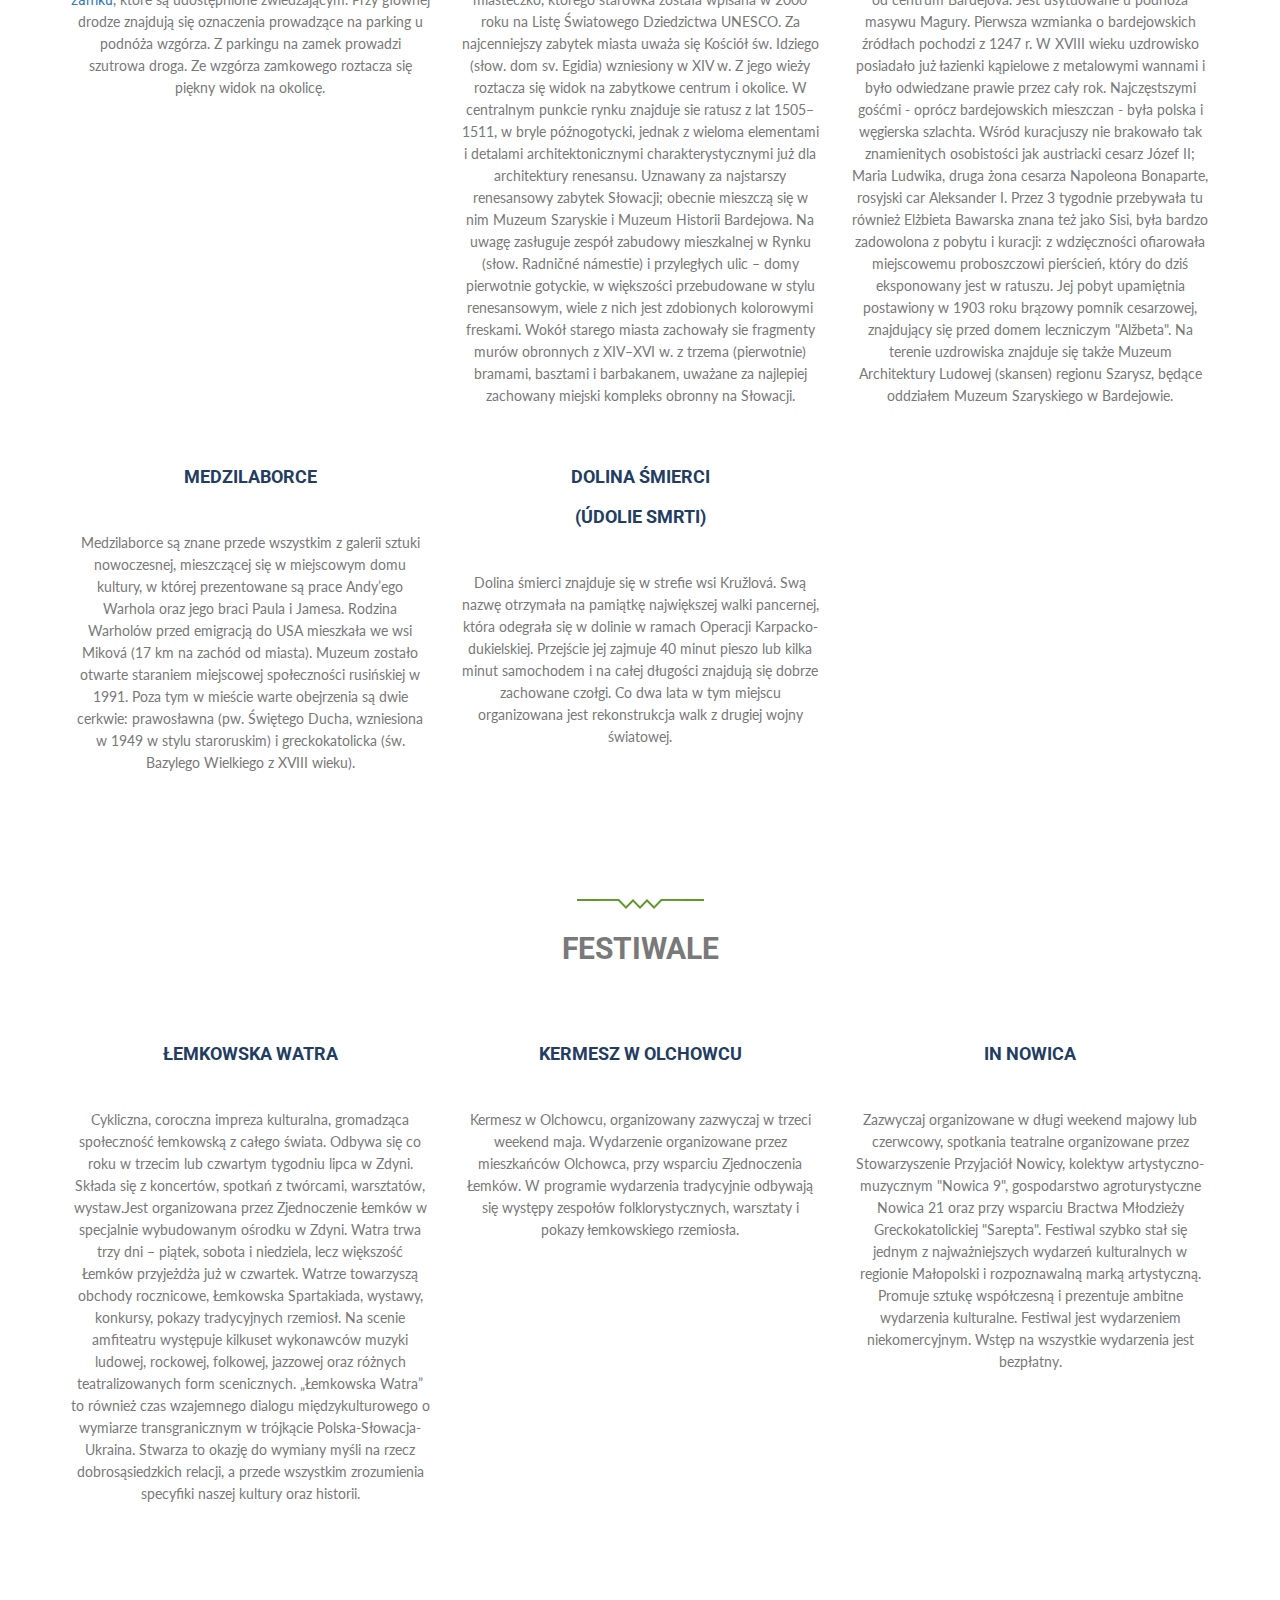
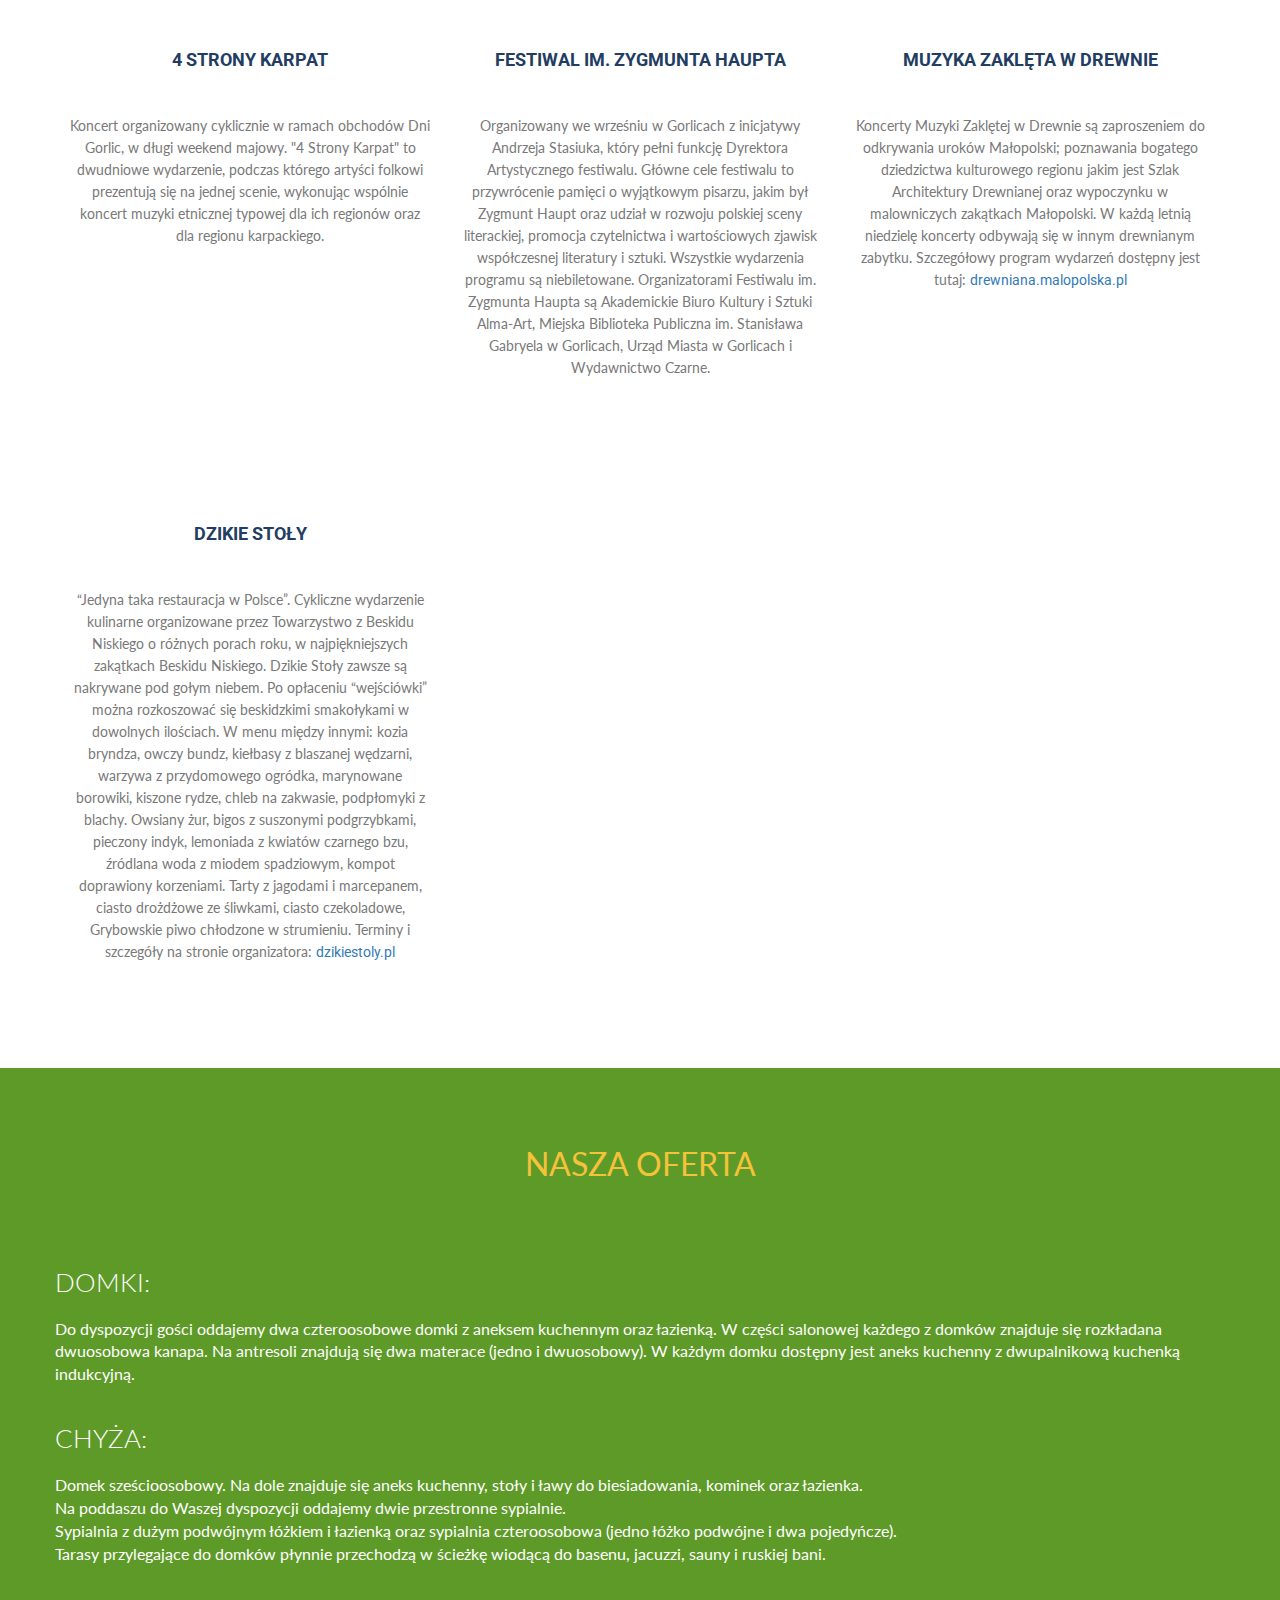
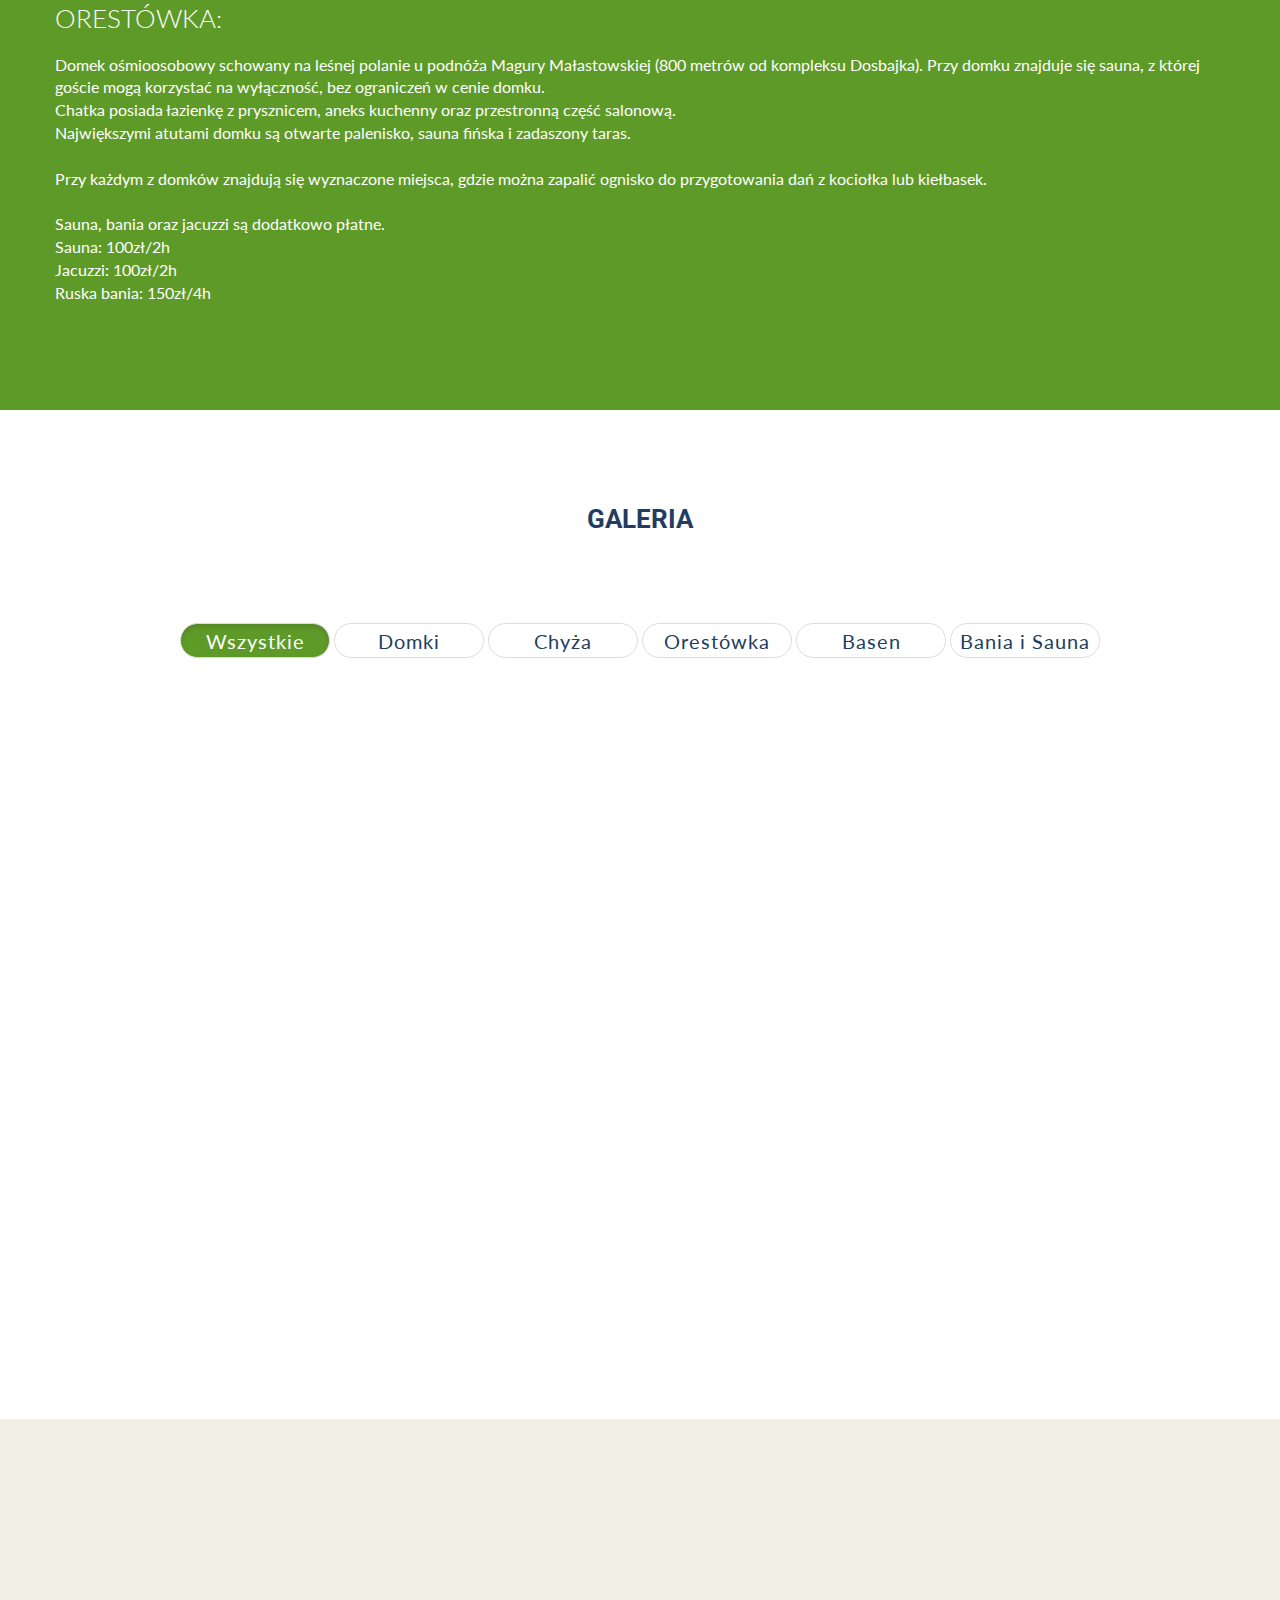
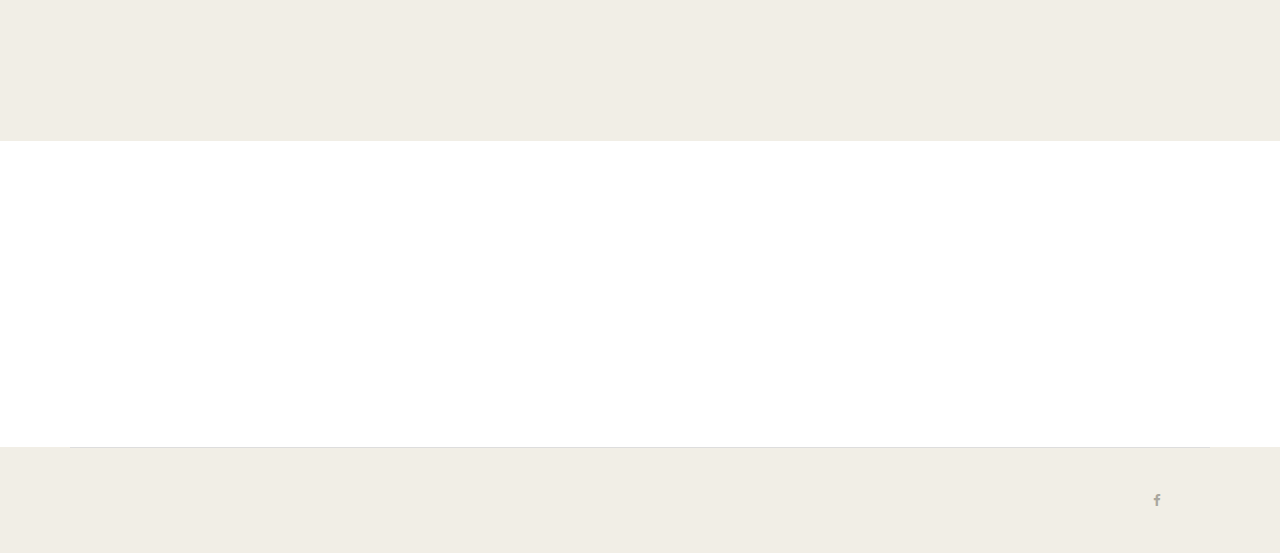
==== commit d0994177: "change text" ====
--- a/index.html
+++ b/index.html
@@ -849,31 +849,33 @@
                 <div class="main_choose_content">
                     <div class="single_choose_content">
                         <h4>Domki:</h4>
-                        Do dyspozycji gości oddajemy dwa pięcioosobowe domki z aneksem kuchennym oraz łazienką.
+                        Do dyspozycji gości oddajemy dwa czteroosobowe domki z aneksem kuchennym oraz łazienką.
                         W części salonowej każdego z domków znajduje się rozkładana dwuosobowa kanapa. Na
-                        antresoli znajdują się dwa materace (jedno- i dwuosobowy). W każdym domku dostępny jest
+                        antresoli znajdują się dwa materace (jedno i dwuosobowy). W każdym domku dostępny jest
                         aneks kuchenny z dwupalnikową kuchenką indukcyjną.
 
                         <br>
                         <h4><br>Chyża:</h4>
 
-                        Domek sześcioosobowy z możliwością dostawki. Na dole aneks kuchenny, stoły i ławy gotowe
-                        do biesiadowania. Na poddaszu znajdują się dwie przestronne sypialnie. Istnieje możliwość
-                        wynajęcia tylko połowy domku w następujących opcjach:
-
-                        <br>
-                        ● Sypialnia na poddaszu z dużym podwójnym łóżkiem i łazienką, wejście przez taras
-                        <br>
-                        ● Sypialnia czteroosobowa i część kuchenno-jadalna z łazienką
-                        <br>
-                        Tarasy przylegające do domków płynnie przechodzą w ścieżkę wiodącą do basenu i jacuzzi. Na
-                        górnej polanie znajduje się jest szałas- przebieralnia, sauna oraz ruska bania.
+                        Domek sześcioosobowy. Na dole znajduje się aneks kuchenny, stoły i ławy do biesiadowania,
+                        kominek oraz łazienka.
+                        <br>
+                        Na poddaszu do Waszej dyspozycji oddajemy dwie przestronne sypialnie.
+
+                        <br>
+                        Sypialnia z dużym podwójnym łóżkiem i łazienką oraz sypialnia czteroosobowa
+                        (jedno łóżko podwójne i dwa pojedyńcze).
+                        <br>
+                        Tarasy przylegające do domków płynnie przechodzą w ścieżkę wiodącą do basenu, jacuzzi,
+                        sauny i ruskiej bani.
                         <br>
                         <h4><br>Orestówka:</h4>
-                        Domek schowany na leśnej polanie u podnóża Magury Małastowskiej. W swoich dwóch
-                        sypialniach pomieści maksymalnie 10 osób. Posiada łazienkę z prysznicem, aneks kuchenny oraz
-                        przestronną część salonową. Największymi atutami domku są otwarte palenisko i
-                        zadaszony taras.
+                        Domek ośmioosobowy schowany na leśnej polanie u podnóża Magury Małastowskiej (800 metrów od kompleksu Dosbajka).
+                        Przy domku znajduje się sauna, z której goście mogą korzystać na wyłączność, bez ograniczeń w cenie domku.
+                        <br>
+                        Chatka posiada łazienkę z prysznicem, aneks kuchenny oraz przestronną część salonową.
+                        <br>
+                        Największymi atutami domku są otwarte palenisko, sauna fińska i zadaszony taras.
                         <br>
                         <br>
                         Przy każdym z domków znajdują się wyznaczone miejsca, gdzie można zapalić ognisko do
@@ -881,7 +883,12 @@
                         <br>
                         <br>
                         Sauna, bania oraz jacuzzi są dodatkowo płatne.
-
+                        <br>
+                        Sauna: 100zł/2h
+                        <br>
+                        Jacuzzi: 100zł/2h
+                        <br>
+                        Ruska bania: 150zł/4h
                     </div>
                 </div>
             </div>
